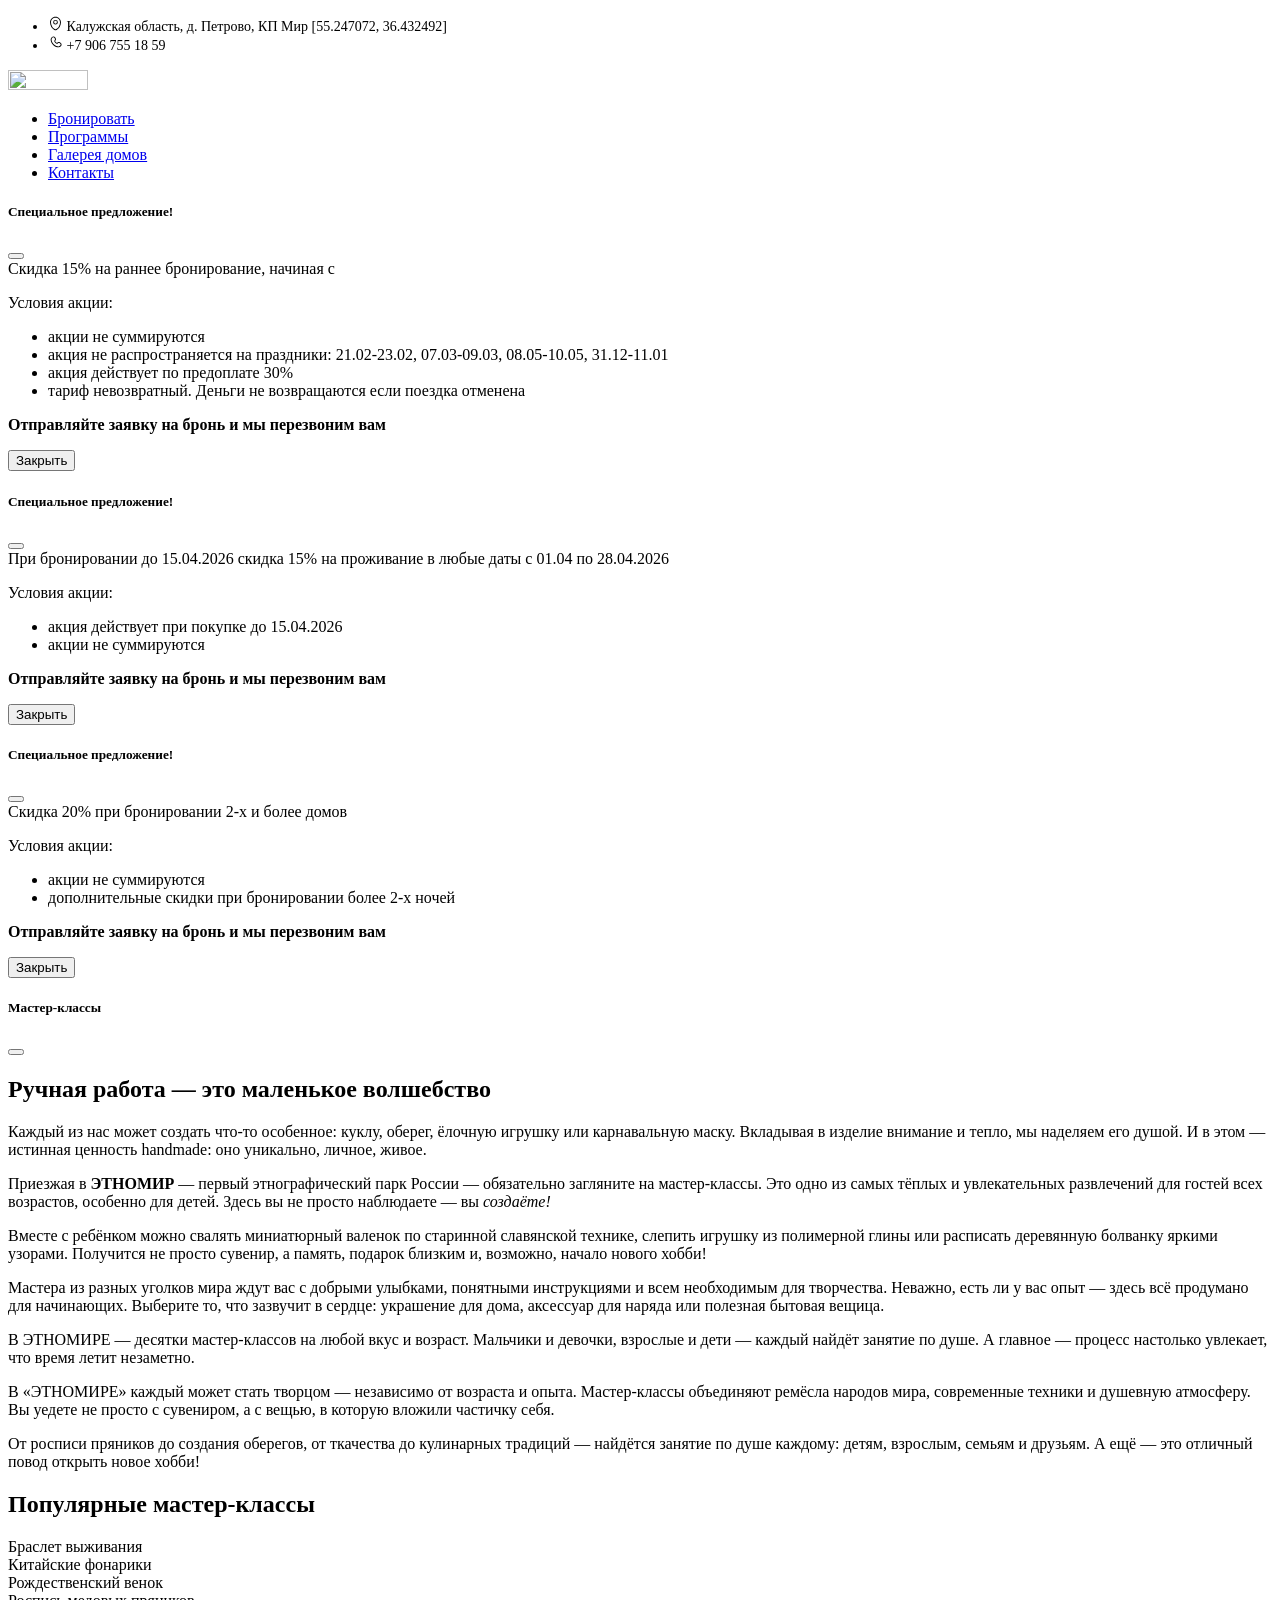
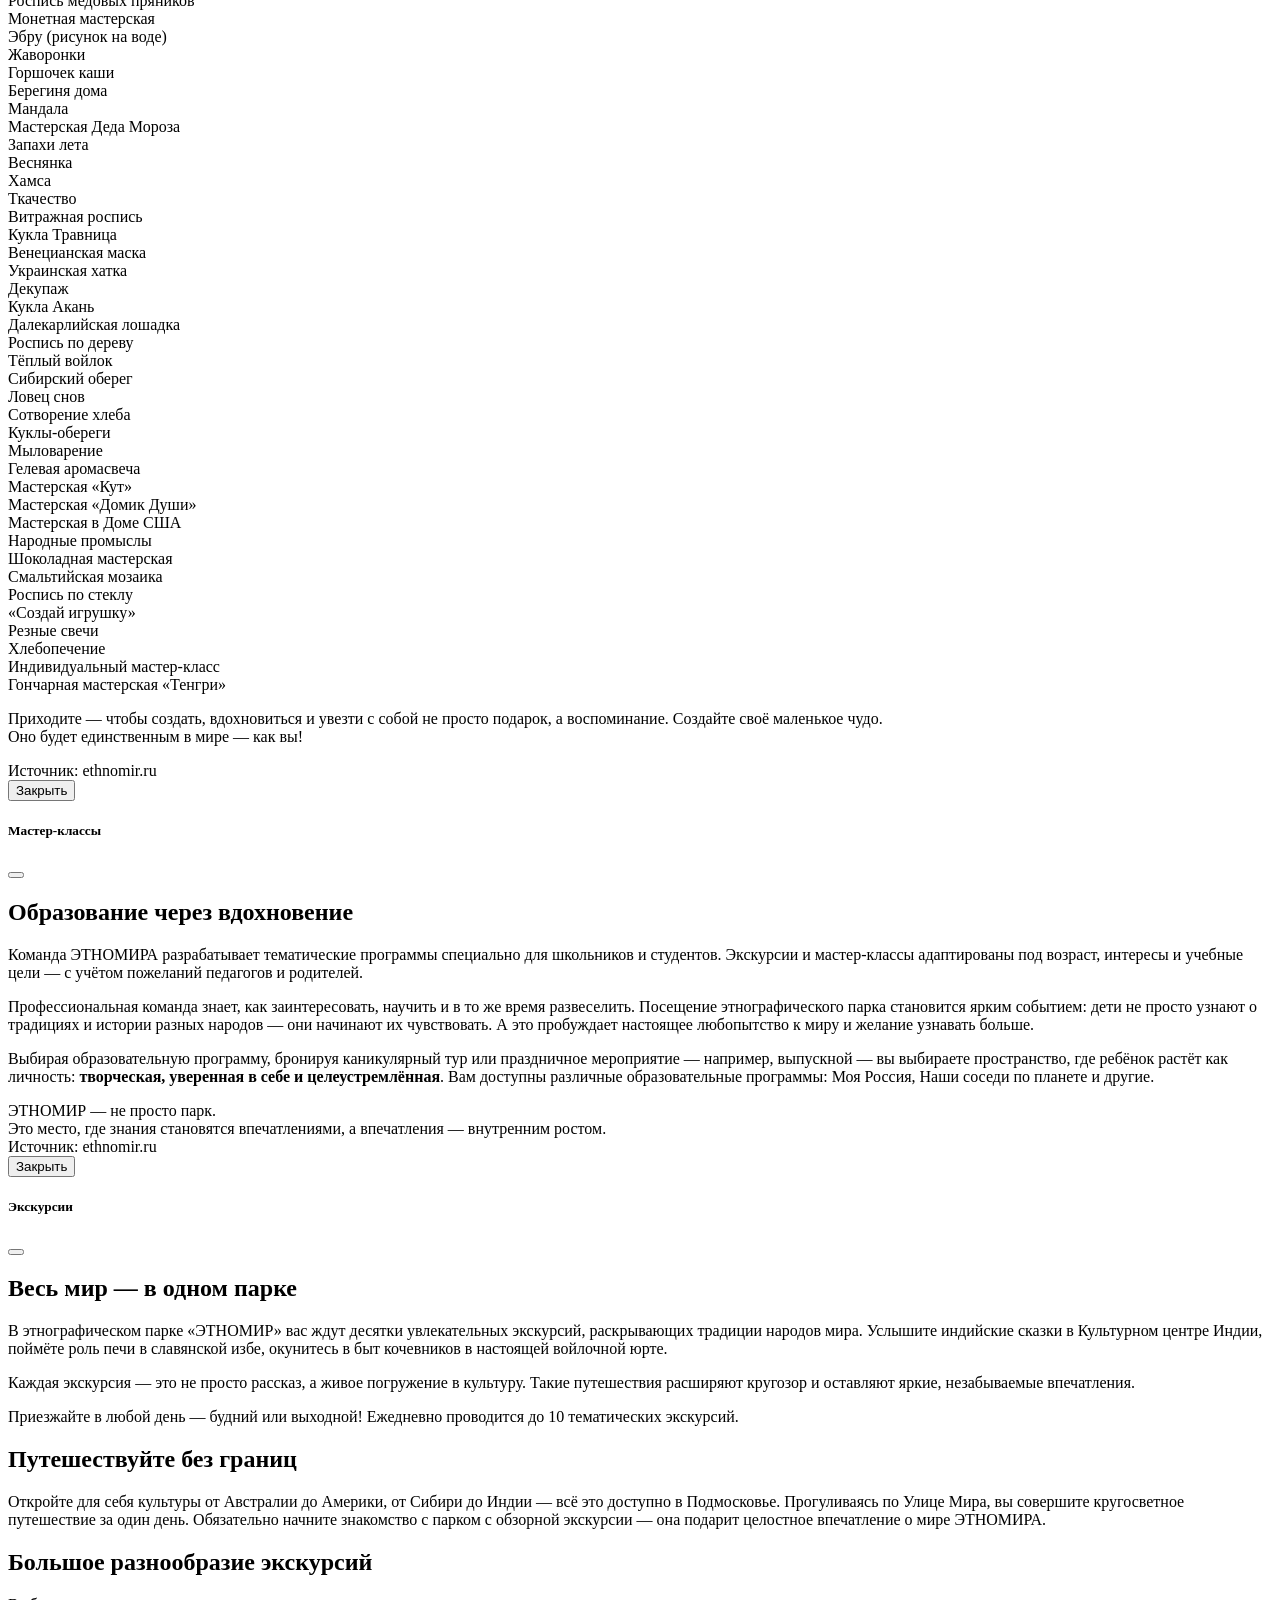
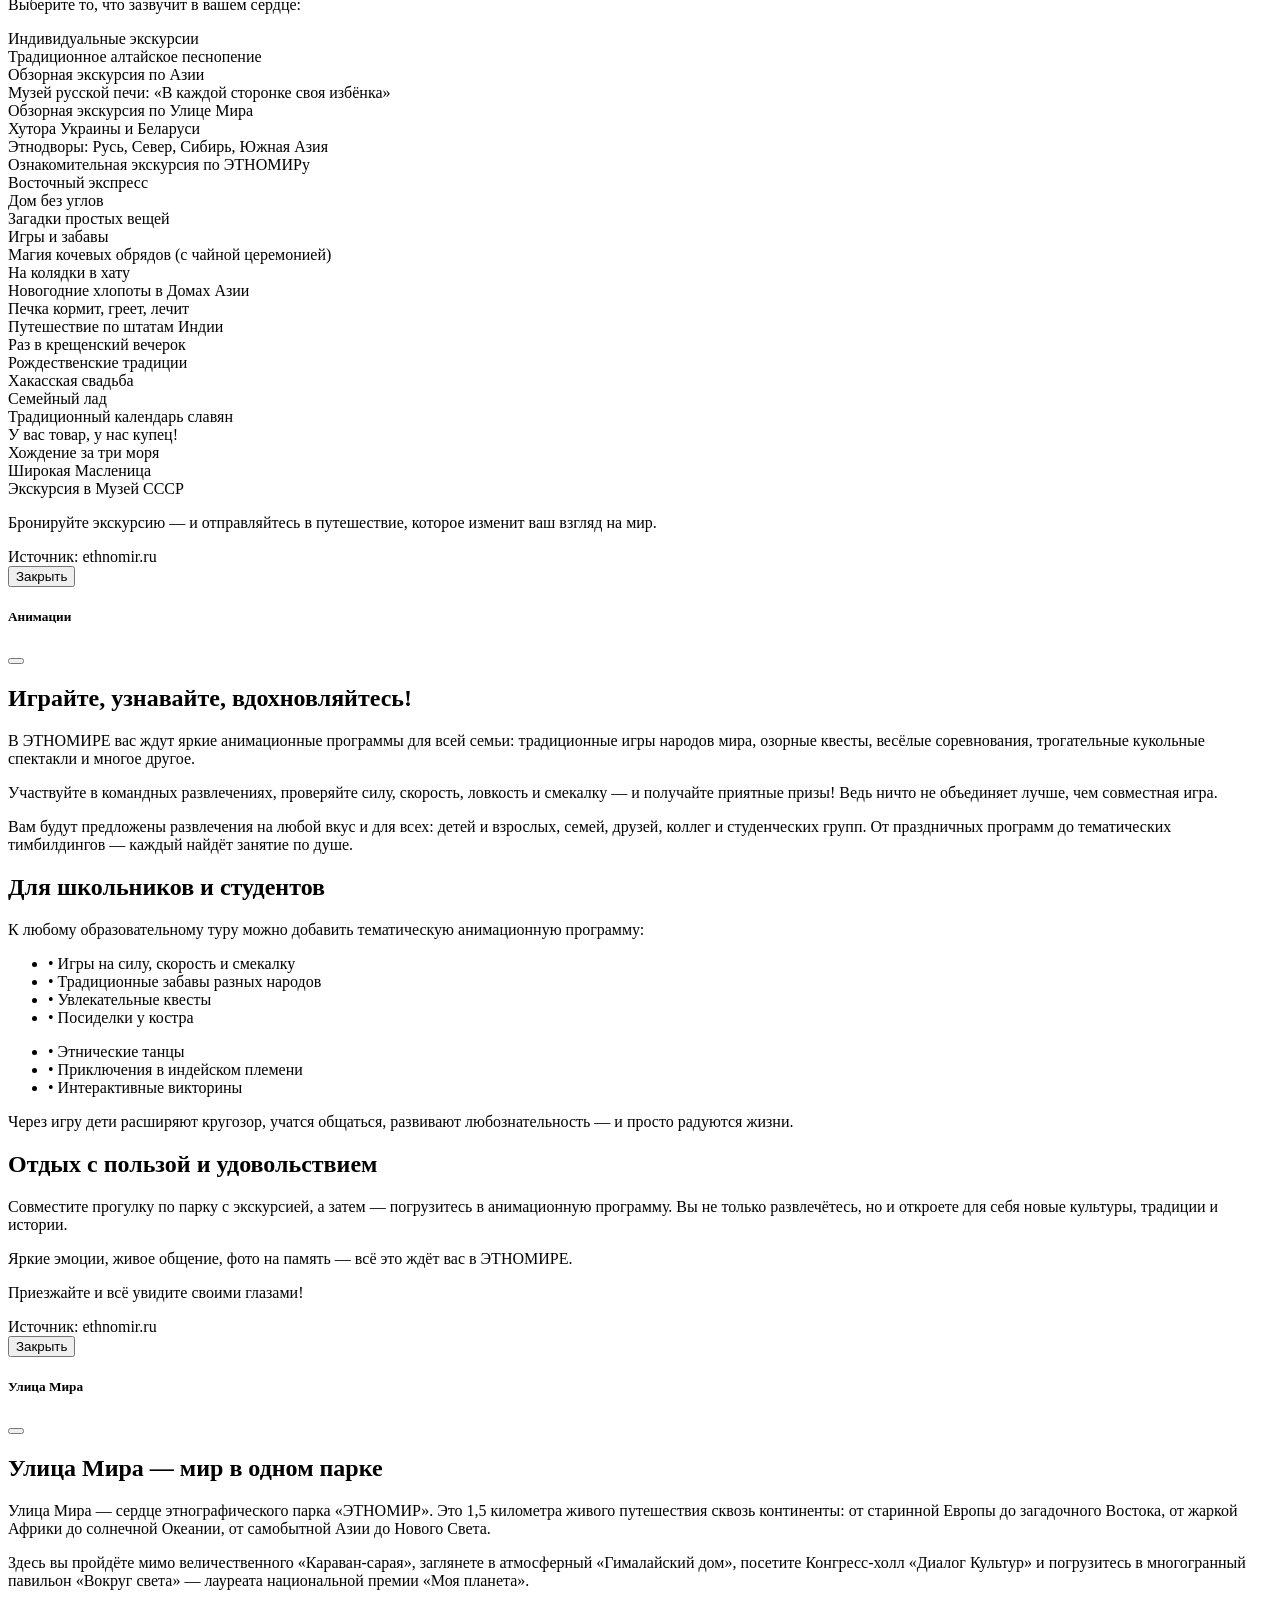
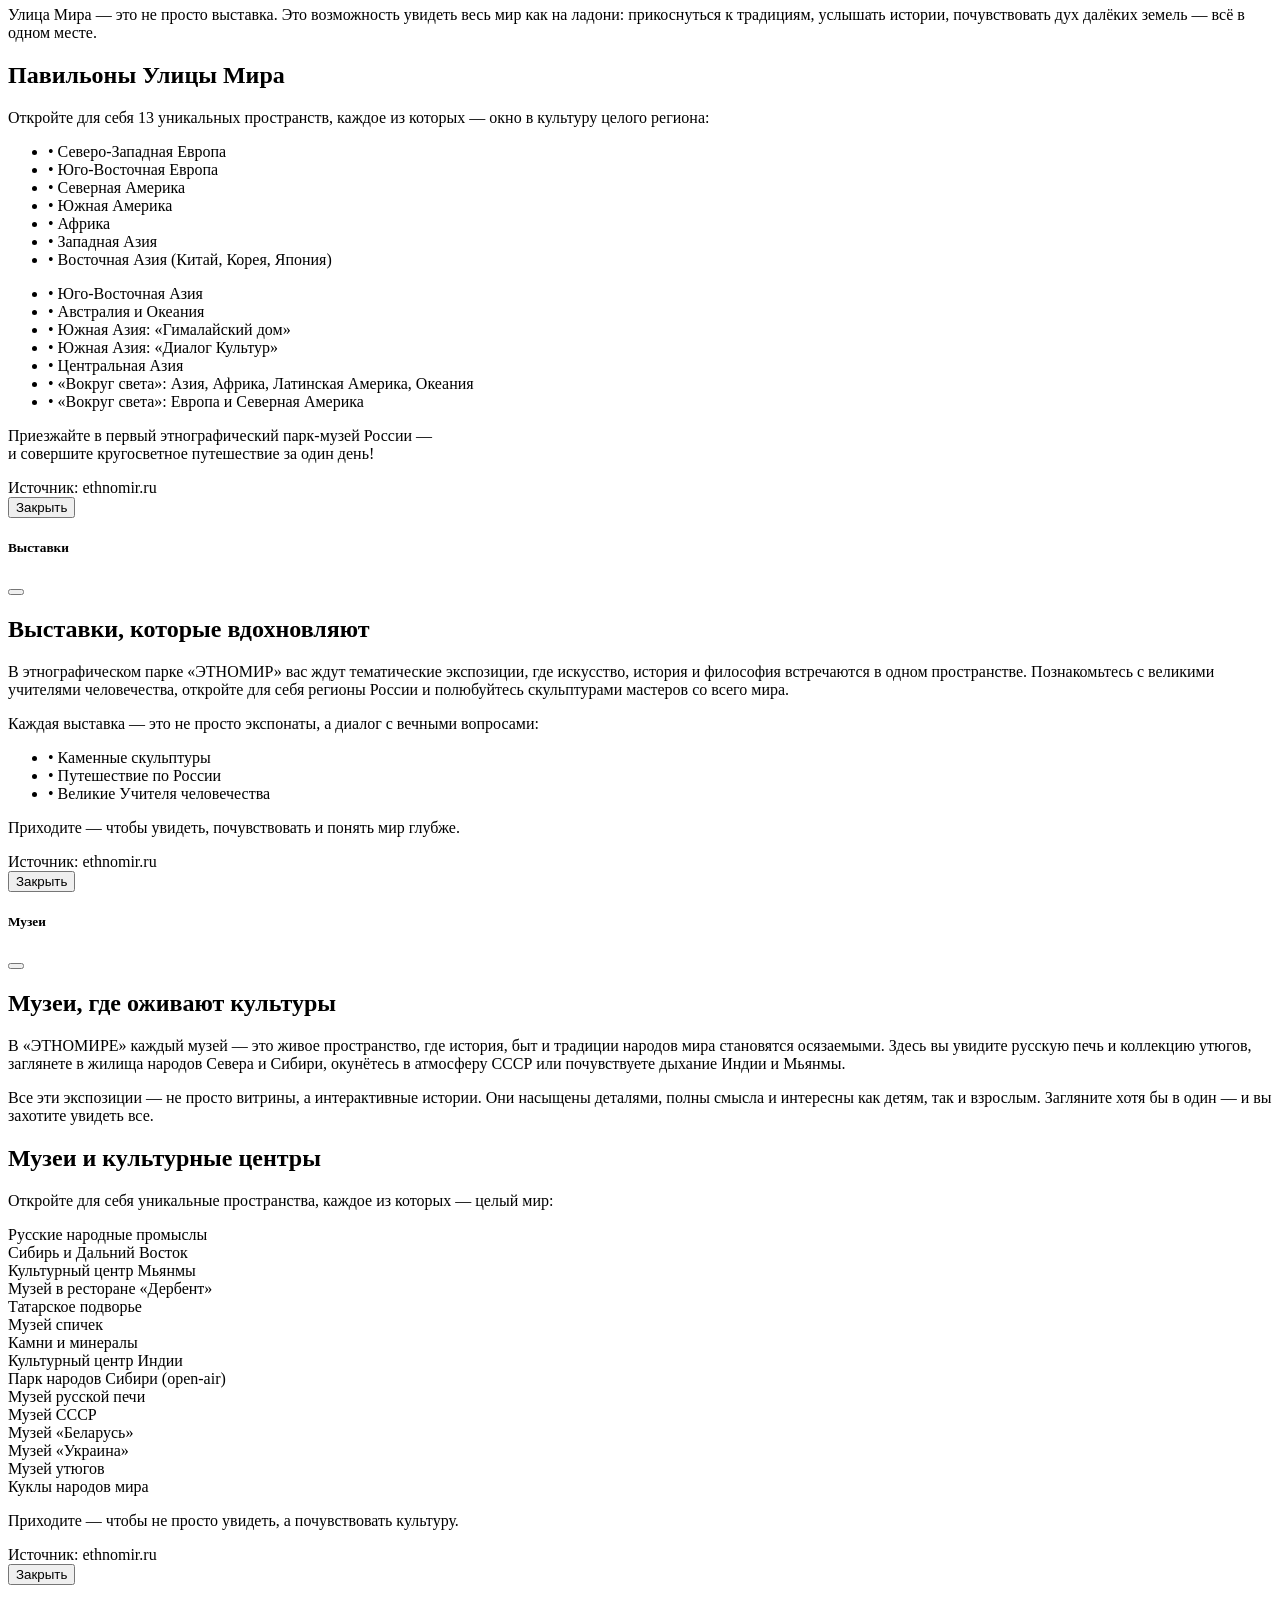
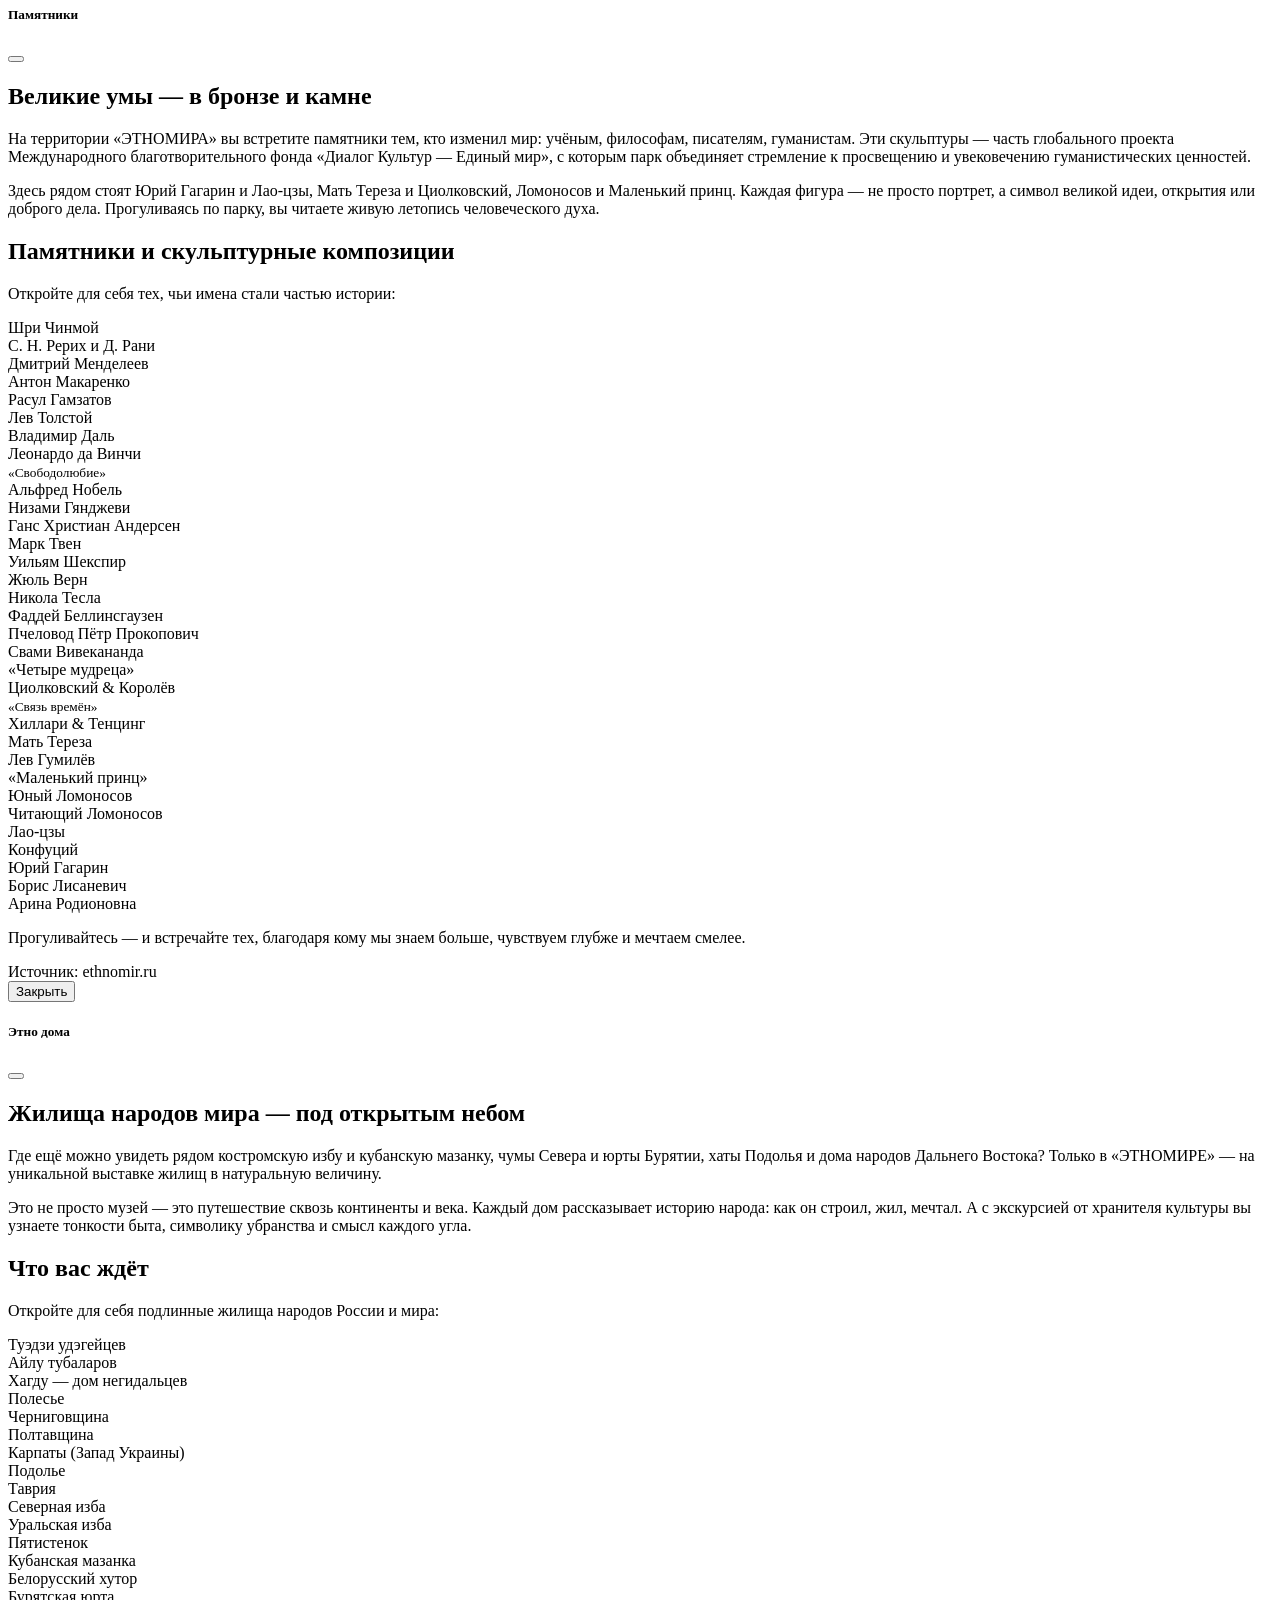
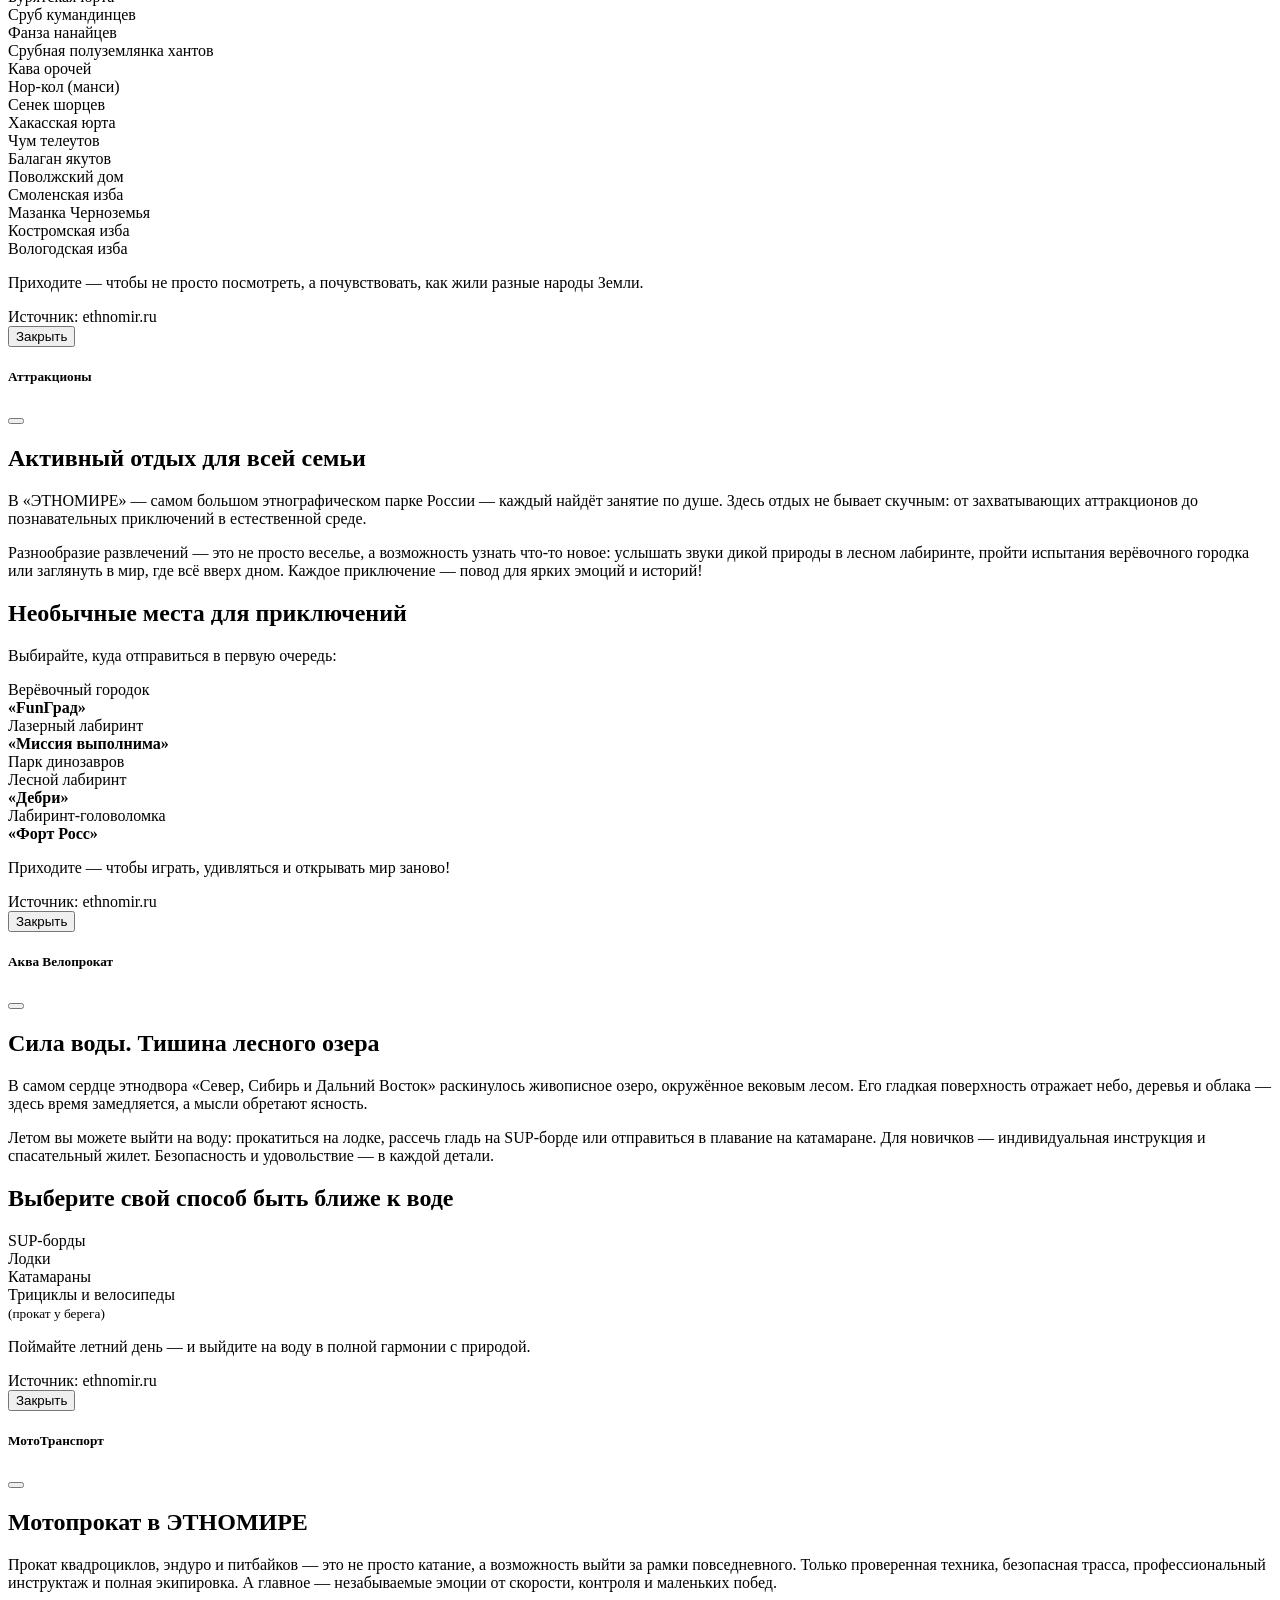
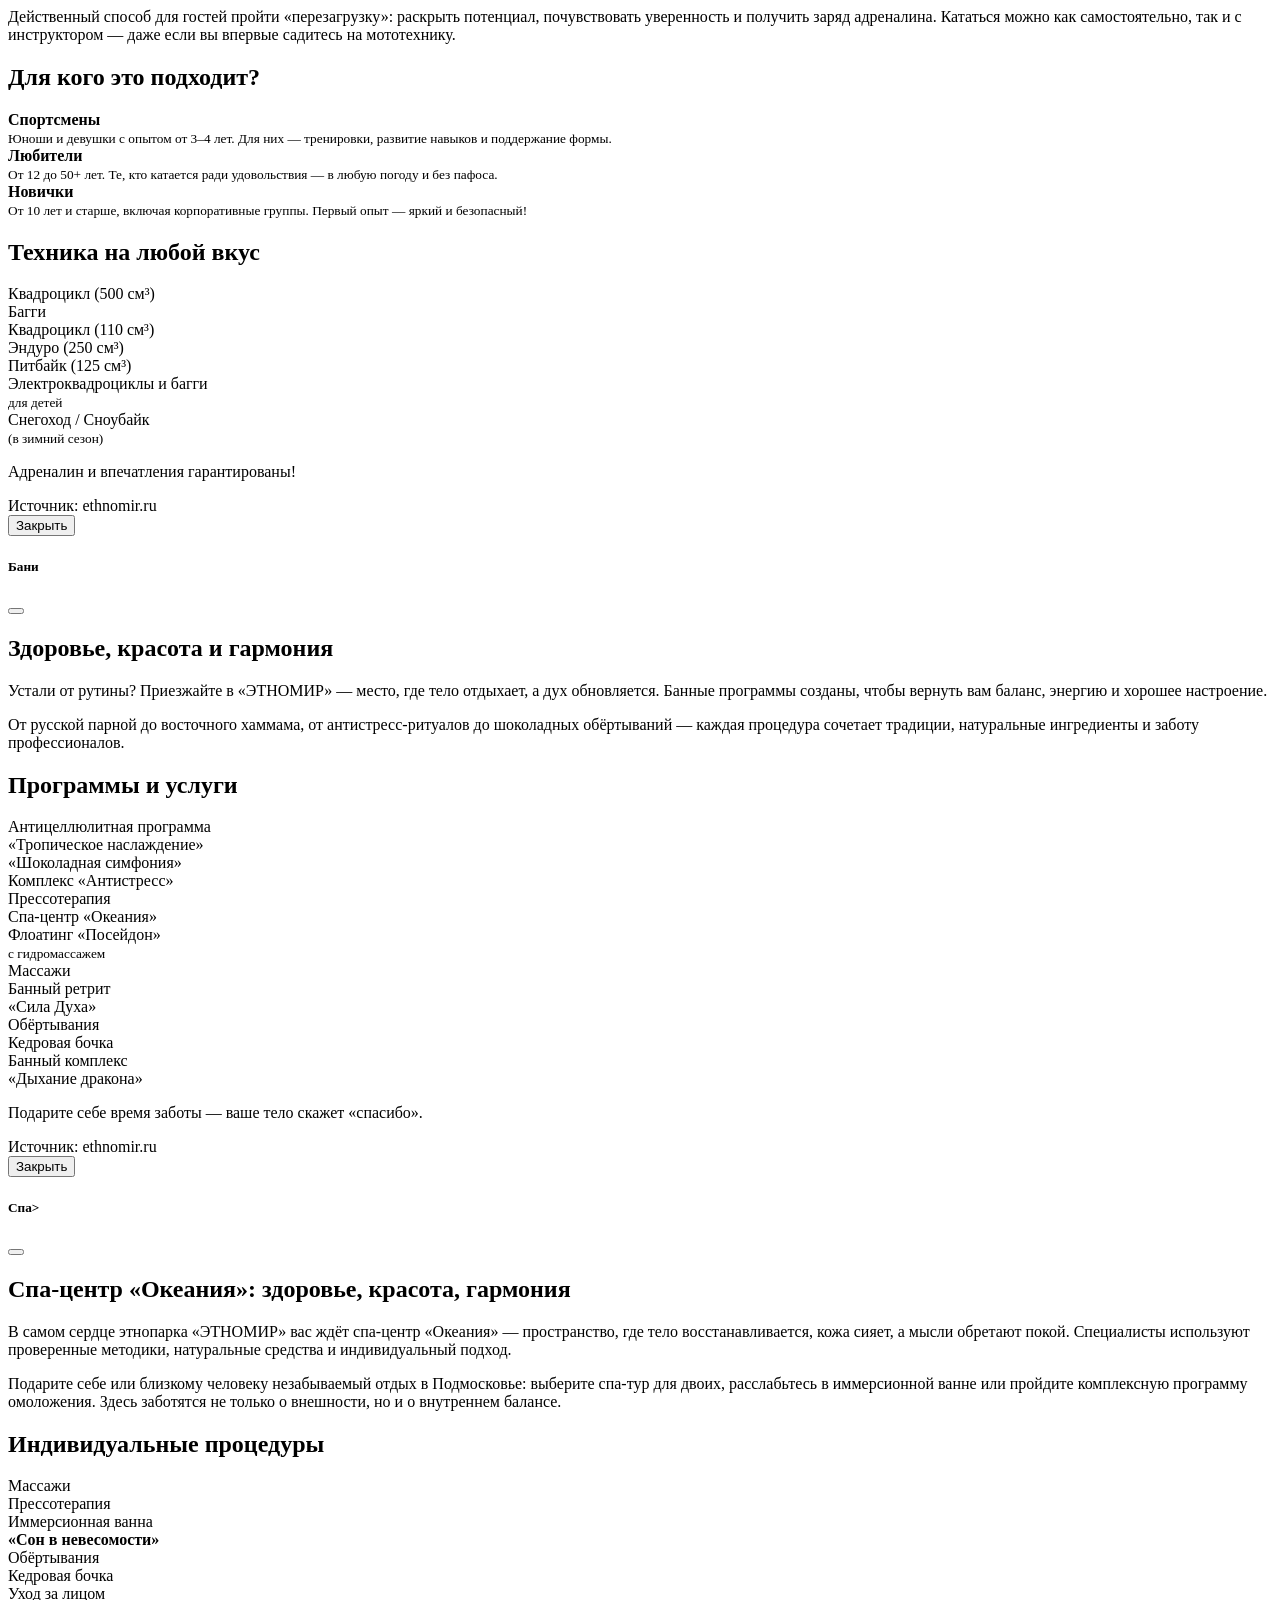
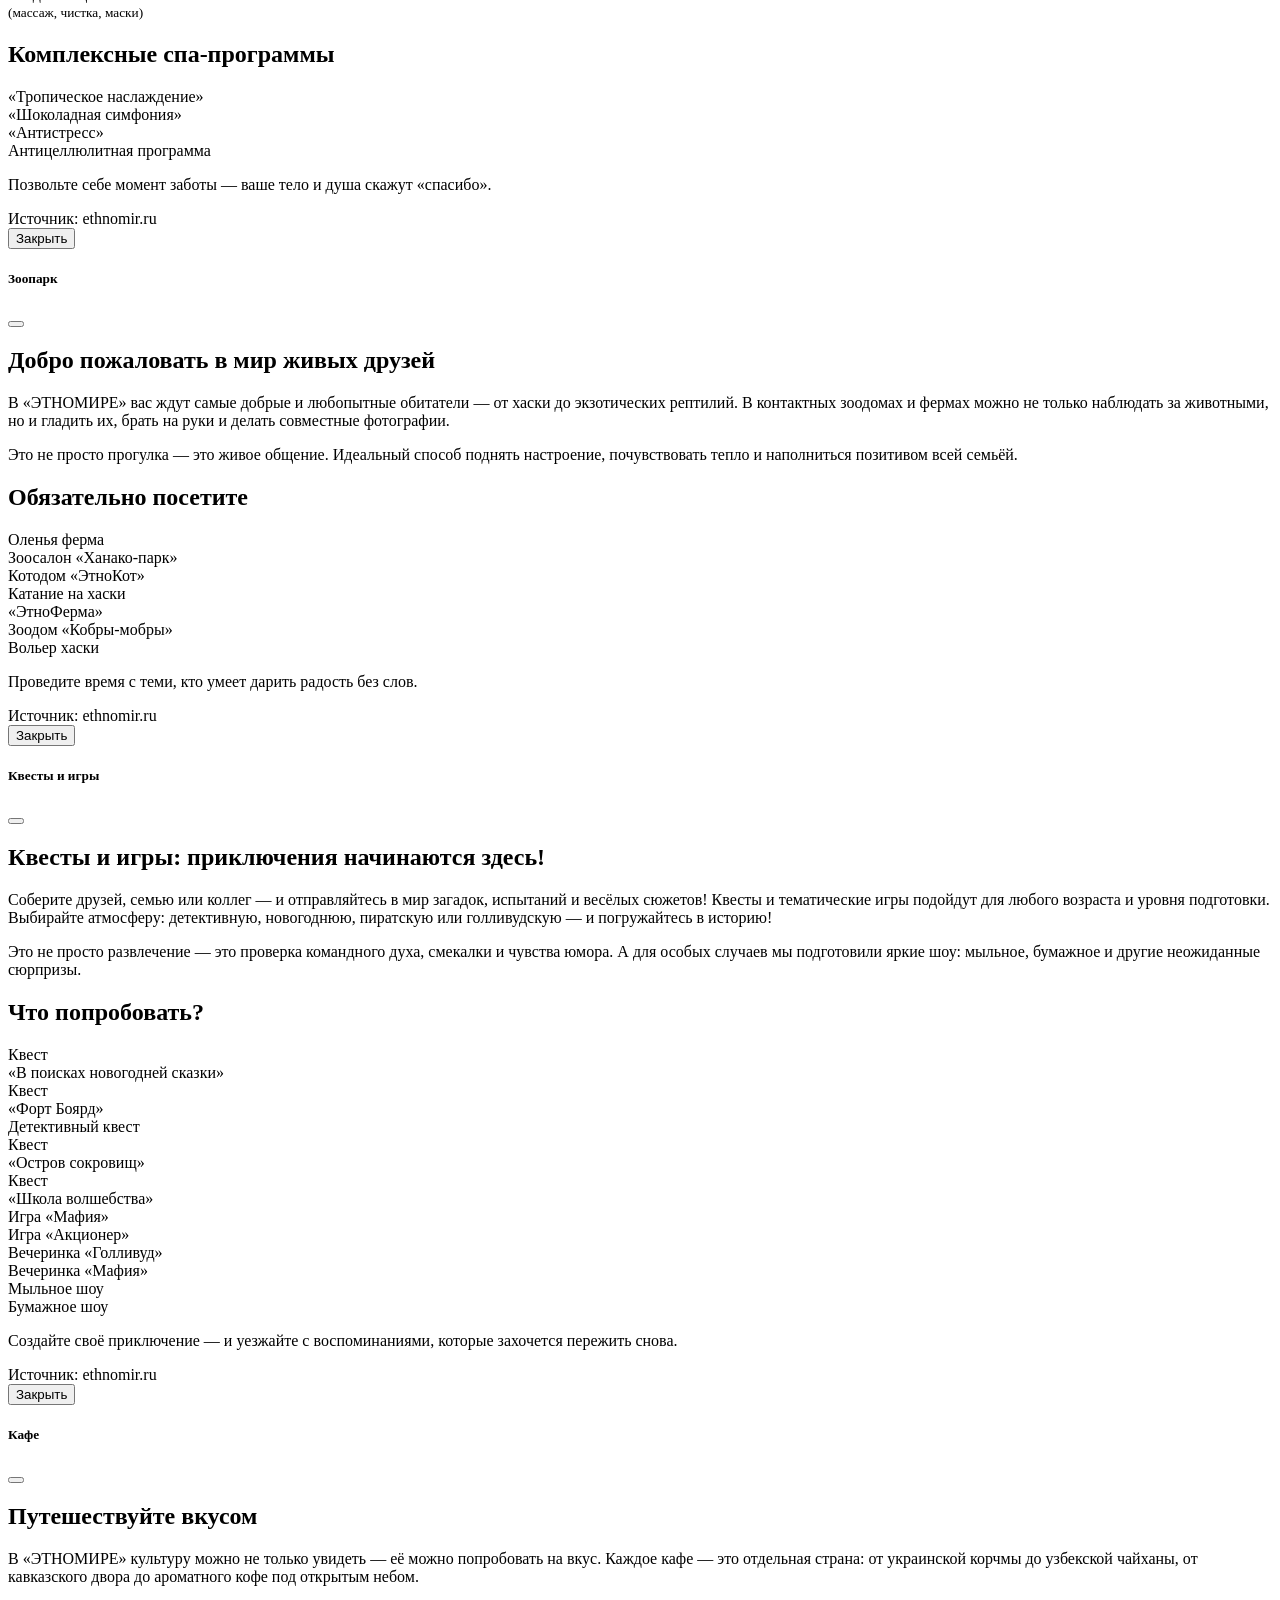
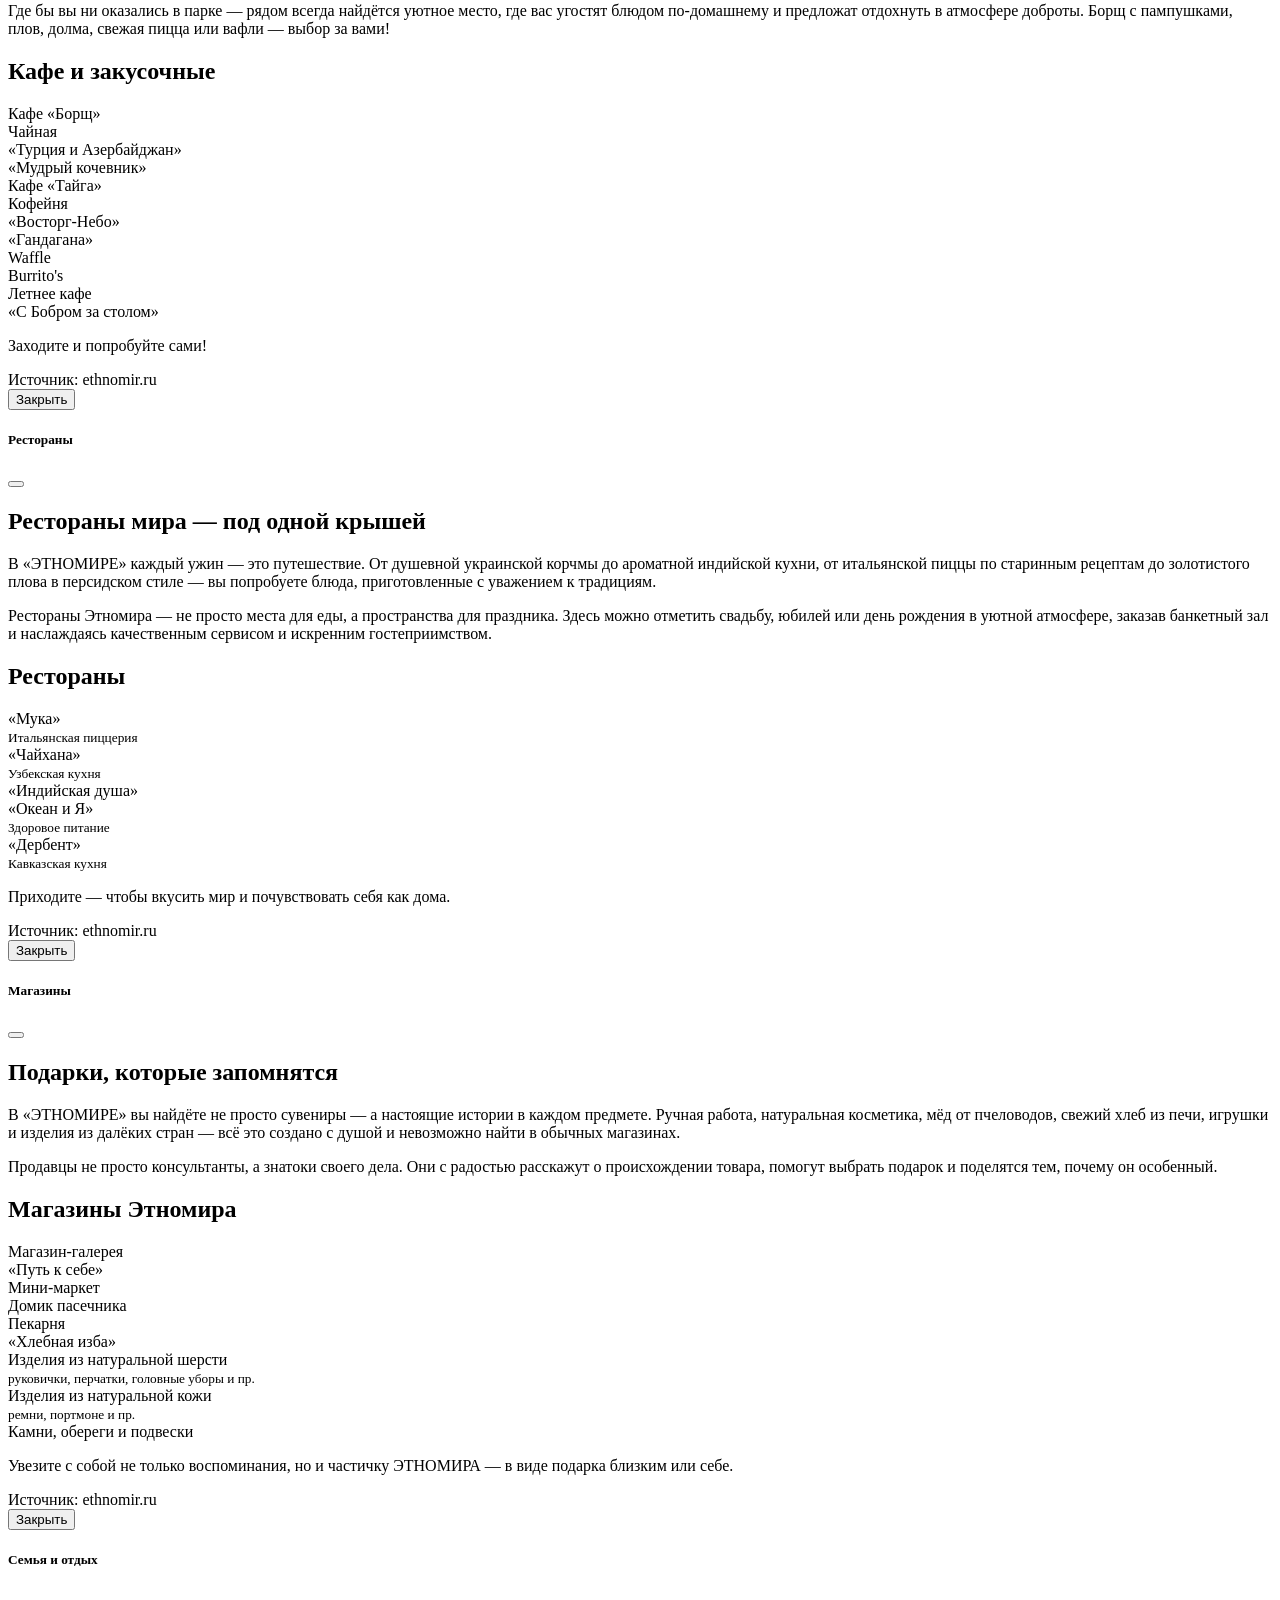
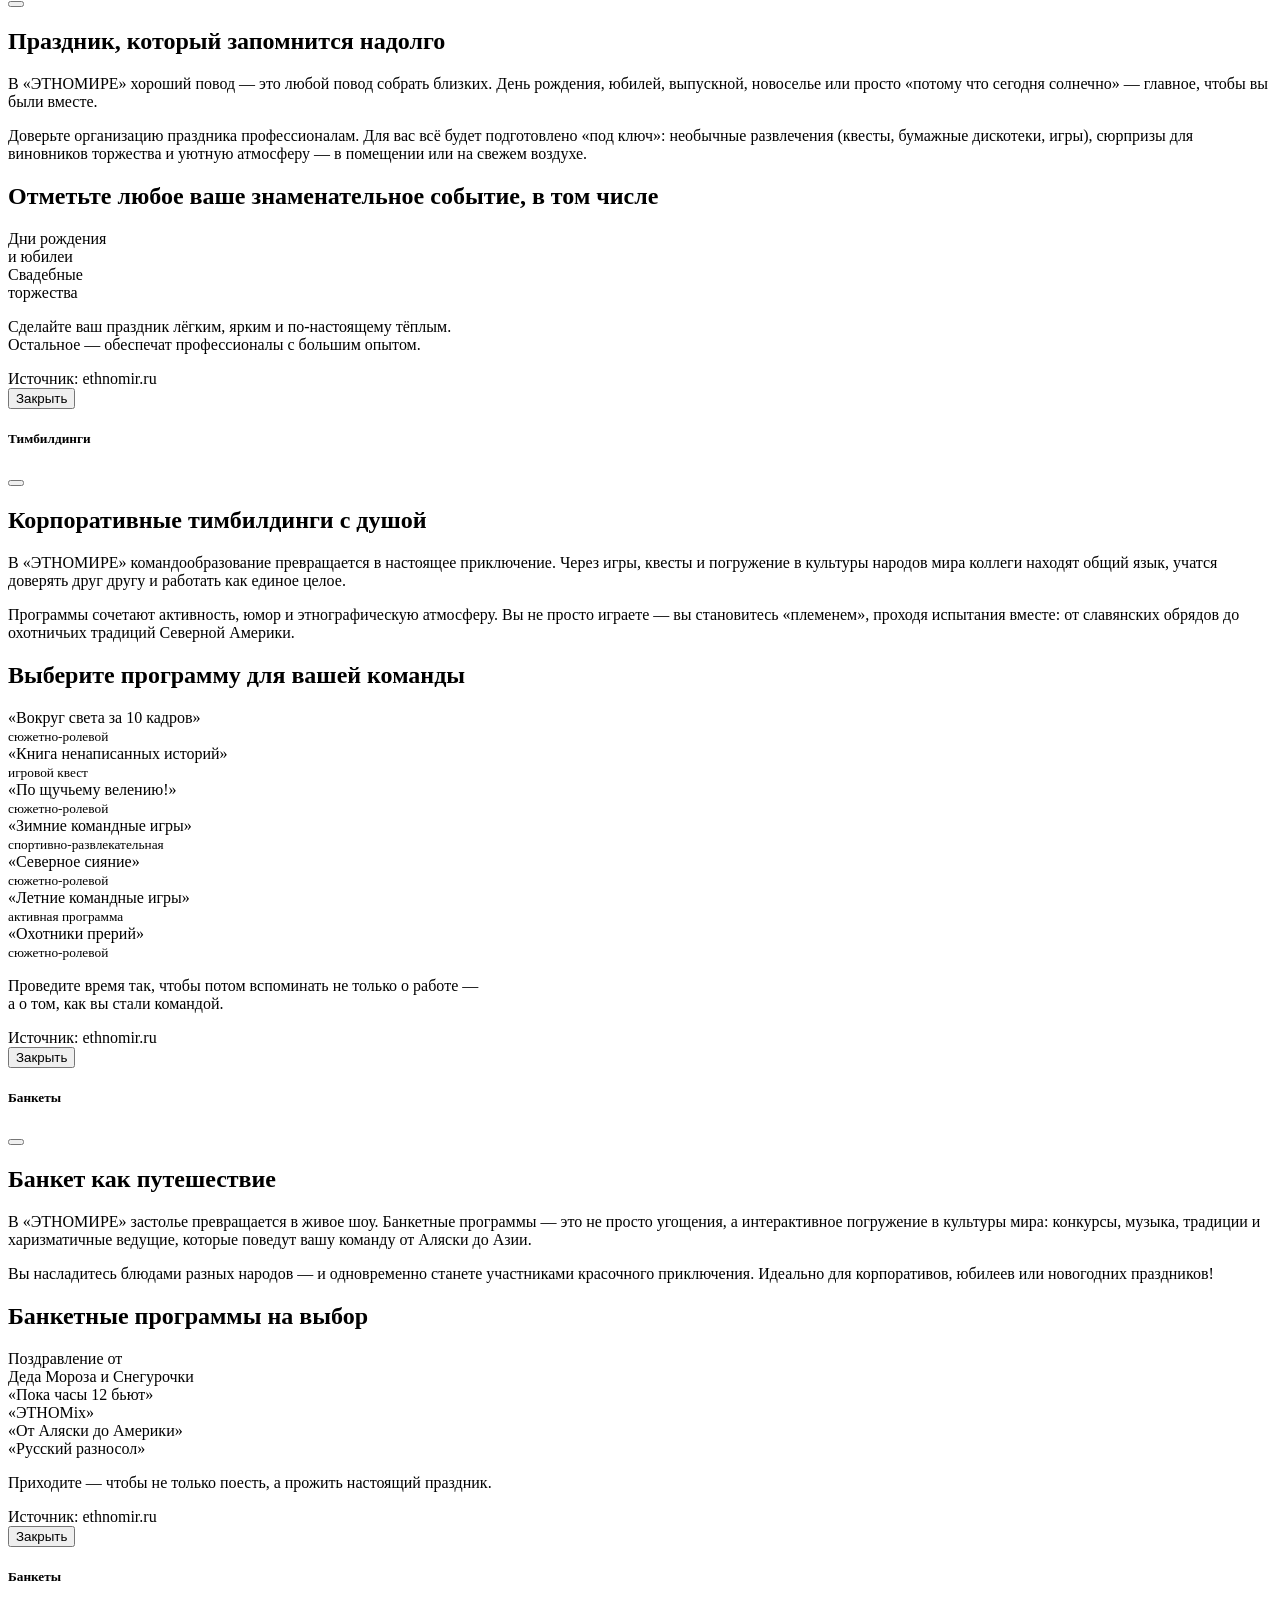
==== src/main/resources/templates/index.html @ 404361dd "*front: mobile view fix;" ====
<!DOCTYPE html>
<html xmlns:th="http://www.thymeleaf.org" xmlns="http://www.w3.org/1999/html">

<head>
    <title>Мирмики ☯ Отдых с Этномиром</title>
    <meta charset="utf-8">
    <meta http-equiv="X-UA-Compatible" content="IE=edge">
    <meta name="viewport" content="width=device-width, initial-scale=1.0">
    <meta name="format-detection" content="telephone=no">
    <meta name="mobile-web-app-capable" content="yes">
    <meta name="author" content="">
    <meta name="keywords" content="">
    <meta name="description" content="">

    <!--Bootstrap ================================================== -->
    <!--<link rel="stylesheet" type="text/css" href="bootstrap.min.css">-->
    <link rel="stylesheet" th:href="@{/webjars/bootstrap/css/bootstrap.min.css}">

    <!--flatpickr ================================================== -->
    <link rel="stylesheet" type="text/css" th:href="@{/css/flatpickr.min.css}">

    <!-- Bootstrap Icons -->
    <link rel="stylesheet" th:href="@{/css/bootstrap-icons.css}">

    <!-- jQuery -->
    <script src="https://code.jquery.com/jquery-3.6.0.min.js"></script>

    <!-- Flatpickr (основной файл) -->
    <script src="https://cdn.jsdelivr.net/npm/flatpickr"></script>

    <!--vendor css ================================================== -->
    <link rel="stylesheet" type="text/css" th:href="@{/css/vendor.css}">

    <!--Link Swiper's CSS ================================================== -->
    <link rel="stylesheet" href="https://cdn.jsdelivr.net/npm/swiper@9/swiper-bundle.min.css"/>

    <!--Link AOS's CSS ================================================== -->
    <link rel="stylesheet" href="https://unpkg.com/aos@2.3.1/dist/aos.css">

    <!-- Style Sheet ================================================== -->
    <link rel="stylesheet" type="text/css" th:href="@{/css/style.css}">

</head>

<body>
<div style="display: none" th:if="${_csrf != null}">
    <input th:name="${_csrf.parameterName}" th:value="${_csrf.token}" id="csrf-token">
</div>
<svg xmlns="http://www.w3.org/2000/svg" style="display: none;">
    <symbol id="wifi" viewBox="0 0 24 24">
        <path fill="currentColor"
              d="M6.55 12.192c3.017-3.256 7.883-3.256 10.9 0a.75.75 0 1 0 1.1-1.02c-3.61-3.896-9.49-3.896-13.1 0a.75.75 0 1 0 1.1 1.02"/>
        <path fill="currentColor"
              d="M8.55 14.35c1.912-2.064 4.987-2.064 6.9 0a.75.75 0 1 0 1.1-1.019c-2.506-2.705-6.594-2.705-9.1 0a.75.75 0 1 0 1.1 1.02"/>
        <path fill="currentColor"
              d="M10.55 16.51c.808-.872 2.092-.872 2.9 0a.75.75 0 1 0 1.1-1.02c-1.401-1.513-3.699-1.513-5.1 0a.75.75 0 1 0 1.1 1.02"/>
        <path fill="currentColor" fill-rule="evenodd"
              d="M12 1.25c-.708 0-1.351.203-2.05.542c-.674.328-1.454.812-2.427 1.416L5.456 4.491c-.92.572-1.659 1.03-2.227 1.465c-.589.45-1.041.91-1.368 1.507c-.326.595-.472 1.229-.543 1.978c-.068.725-.068 1.613-.068 2.726v1.613c0 1.904 0 3.407.153 4.582c.156 1.205.486 2.178 1.23 2.947c.747.773 1.697 1.119 2.875 1.282c1.14.159 2.598.159 4.434.159h4.116c1.836 0 3.294 0 4.434-.159c1.177-.163 2.128-.509 2.876-1.282c.743-.769 1.073-1.742 1.23-2.947c.152-1.175.152-2.678.152-4.582v-1.613c0-1.113 0-2-.068-2.726c-.07-.75-.217-1.383-.543-1.978c-.327-.597-.78-1.056-1.368-1.507c-.568-.436-1.306-.893-2.227-1.465l-2.067-1.283c-.973-.604-1.753-1.088-2.428-1.416c-.697-.34-1.34-.542-2.049-.542M8.28 4.504c1.015-.63 1.73-1.072 2.327-1.363c.581-.283.993-.391 1.393-.391s.812.108 1.393.391c.598.29 1.312.733 2.327 1.363l2 1.241c.961.597 1.636 1.016 2.14 1.402c.489.375.77.684.963 1.036c.193.353.306.766.365 1.398c.061.648.062 1.465.062 2.623v1.521c0 1.97-.002 3.376-.14 4.443c-.136 1.048-.393 1.656-.82 2.099c-.425.439-1.003.7-2.004.839c-1.026.142-2.379.144-4.286.144h-4c-1.908 0-3.26-.002-4.286-.144c-1.001-.14-1.579-.4-2.003-.84c-.428-.442-.685-1.05-.82-2.098c-.14-1.067-.141-2.472-.141-4.443v-1.521c0-1.158 0-1.975.062-2.623c.059-.632.172-1.045.365-1.398c.193-.352.474-.661.964-1.036c.503-.386 1.178-.805 2.139-1.402z"
              clip-rule="evenodd"/>
    </symbol>
    <symbol id="armchair" viewBox="0 0 24 24">
        <path fill="currentColor" fill-rule="evenodd"
              d="M10.749 3.25h2.502c1.088 0 1.976 0 2.678.09c.73.093 1.37.296 1.885.786c.52.496.74 1.12.84 1.833c.096.675.096 1.527.096 2.557v1.057c.4-.21.857-.323 1.323-.323c1.708 0 3.17 1.557 2.53 3.277l-1.12 3l-.023.062c-.173.463-.291.78-.452 1.059c-.498.858-1.309 1.497-2.258 1.833V20a.75.75 0 0 1-1.5 0v-1.254c-.188.004-.4.004-.655.004H6.75V20a.75.75 0 0 1-1.5 0v-1.333a.75.75 0 0 1 .021-.179c-1.14-.398-2.086-1.231-2.527-2.354l-.04-.108l-1.306-3.5c-.642-1.719.82-3.276 2.529-3.276c.466 0 .922.113 1.323.323V8.516c0-1.03 0-1.882.095-2.557c.1-.713.32-1.337.84-1.833c.516-.49 1.156-.693 1.886-.786c.702-.09 1.59-.09 2.678-.09M5.25 11.928V12h.03l.86 2.122l.02.049c.08.196.162.4.289.577c.288.4.724.664 1.199.76c.207.043.427.042.666.042h7.139c.46.001.891.002 1.271-.155c.207-.085.399-.204.566-.355c.316-.286.476-.683.63-1.066l.037-.092l.764-1.882h.03v-.072l.207-.512c.147-.362.57-.666 1.115-.666c.92 0 1.314.743 1.124 1.252l-1.12 3c-.204.55-.278.74-.367.894c-.397.685-1.159 1.193-2.079 1.322c-.212.03-.458.032-1.098.032H6.776c-1.237-.018-2.265-.72-2.636-1.665a6.26 6.26 0 0 1-.034-.09l-1.303-3.493c-.19-.509.204-1.252 1.124-1.252c.546 0 .968.304 1.115.666zm12-.292V8.57c0-1.1-.002-1.845-.08-2.403c-.076-.532-.208-.782-.39-.955c-.188-.18-.465-.312-1.042-.385c-.595-.077-1.386-.078-2.538-.078h-2.4c-1.152 0-1.943.001-2.538.078c-.577.073-.854.206-1.042.385c-.182.173-.314.423-.39.955c-.078.558-.08 1.304-.08 2.403v3.065l.78 1.922c.053.13.083.203.108.259a.502.502 0 0 0 .028.055c.05.07.145.14.28.167c.04.007.095.011.422.011h6.979c.637 0 .738-.014.806-.042a.453.453 0 0 0 .131-.081c.002-.001.022-.017.069-.11a6.79 6.79 0 0 0 .214-.499z"
              clip-rule="evenodd"/>
    </symbol>
    <symbol id="dumbbells" viewBox="0 0 24 24">
        <path fill="currentColor" fill-rule="evenodd"
              d="m4.929 1.53l.049.007c.288.04.542.075.753.12c.224.048.452.118.67.252c.482.297.82.777.958 1.324c.069.274.05.636.03.906l-.024.257l4.657.648l.035-.228c.044-.266.112-.623.247-.874a2.103 2.103 0 0 1 1.263-1.034c.247-.071.486-.076.714-.06c.214.013.469.049.757.089l.048.007c.288.04.543.075.753.12c.225.048.452.117.67.251c.482.298.82.778.958 1.324c.061.243.066.48.052.715c-.012.224-.045.492-.083.804l-.35 2.885c-.037.311-.07.58-.111.8c-.043.23-.104.46-.223.681a2.103 2.103 0 0 1-1.263 1.035a2.043 2.043 0 0 1-.714.06c-.214-.014-.468-.05-.756-.09l-.05-.006c-.287-.04-.542-.076-.752-.12a2.071 2.071 0 0 1-.67-.252a2.172 2.172 0 0 1-.958-1.324c-.07-.275-.05-.636-.03-.907c.007-.082.014-.169.023-.257l-4.656-.648l-.036.229c-.044.266-.112.623-.246.873a2.103 2.103 0 0 1-1.264 1.035a2.044 2.044 0 0 1-.713.06c-.214-.014-.47-.05-.757-.09l-.049-.006c-.288-.04-.543-.075-.753-.12a2.072 2.072 0 0 1-.67-.252a2.173 2.173 0 0 1-.958-1.323a2.334 2.334 0 0 1-.052-.715c.013-.224.045-.492.083-.804l.35-2.885c.038-.312.07-.58.112-.8c.043-.23.104-.46.222-.681A2.103 2.103 0 0 1 3.458 1.5c.247-.071.486-.075.714-.06c.214.014.469.05.757.09m-.855 1.407a.63.63 0 0 0-.2.005a.604.604 0 0 0-.357.303a.878.878 0 0 0-.07.247c-.031.167-.058.388-.1.728l-.344 2.84c-.041.34-.068.56-.077.731a.85.85 0 0 0 .009.263a.674.674 0 0 0 .29.413a.648.648 0 0 0 .197.062c.15.032.35.06.67.105c.32.044.52.072.673.082a.63.63 0 0 0 .199-.005a.603.603 0 0 0 .354-.296c0-.002.012-.03.029-.097c.02-.08.042-.188.064-.32c.044-.265.083-.585.123-.92a.75.75 0 0 1 .848-.653l6.132.854a.75.75 0 0 1 .64.833c-.04.335-.078.654-.099.923a4.13 4.13 0 0 0-.015.328c0 .074.006.104.005.104a.673.673 0 0 0 .289.407a.647.647 0 0 0 .197.061c.15.033.35.06.67.105c.32.045.52.072.673.082a.63.63 0 0 0 .199-.005a.604.604 0 0 0 .358-.302a.874.874 0 0 0 .07-.247c.03-.168.058-.388.099-.728L15.944 6c.042-.34.068-.561.078-.732a.826.826 0 0 0-.01-.262a.674.674 0 0 0-.29-.413a.647.647 0 0 0-.197-.062c-.15-.032-.35-.06-.67-.105c-.32-.045-.52-.072-.672-.082a.63.63 0 0 0-.2.005a.603.603 0 0 0-.354.295c0 .003-.011.03-.028.097a4.13 4.13 0 0 0-.064.32a22.38 22.38 0 0 0-.124.92a.75.75 0 0 1-.848.653l-6.131-.853a.75.75 0 0 1-.641-.833c.04-.336.079-.655.1-.924c.01-.133.015-.243.014-.327c0-.074-.005-.104-.005-.105a.672.672 0 0 0-.288-.406a.648.648 0 0 0-.197-.062c-.15-.032-.35-.06-.67-.105a10.5 10.5 0 0 0-.673-.082m15.123 9.309c-.15.032-.345.087-.657.177c-.311.089-.506.145-.652.199a.672.672 0 0 0-.192.091a.706.706 0 0 0-.243.455s0 .03.009.105c.01.084.028.191.054.322c.054.264.132.574.213.901a.75.75 0 0 1-.52.903l-5.973 1.714a.75.75 0 0 1-.934-.539c-.082-.327-.16-.637-.236-.894a4.041 4.041 0 0 0-.103-.307a.73.73 0 0 0-.04-.09a.57.57 0 0 0-.375-.234a.627.627 0 0 0-.197.023c-.15.032-.346.087-.657.177c-.311.089-.507.145-.652.199a.67.67 0 0 0-.192.091a.707.707 0 0 0-.244.462a.901.901 0 0 0 .024.262c.03.167.083.382.166.713l.692 2.767c.083.331.137.546.189.707c.05.155.082.209.097.23a.572.572 0 0 0 .381.243c.01.001.054.006.198-.024c.15-.031.346-.087.657-.176c.311-.09.506-.146.652-.2a.672.672 0 0 0 .192-.091a.707.707 0 0 0 .243-.455s0-.03-.008-.105a4.093 4.093 0 0 0-.055-.322a22.309 22.309 0 0 0-.213-.9a.75.75 0 0 1 .52-.904l5.973-1.714a.75.75 0 0 1 .934.539c.082.327.16.637.236.894c.038.128.073.23.103.308c.024.06.038.086.04.09a.57.57 0 0 0 .375.234c.01.001.054.006.197-.024c.15-.031.346-.087.657-.176c.312-.09.507-.146.652-.2a.67.67 0 0 0 .193-.091a.707.707 0 0 0 .243-.462a.9.9 0 0 0-.023-.262a13.097 13.097 0 0 0-.167-.713l-.692-2.767a12.78 12.78 0 0 0-.189-.706a.854.854 0 0 0-.097-.231a.571.571 0 0 0-.381-.242a.631.631 0 0 0-.198.023m-.308-1.468a2.04 2.04 0 0 1 .715-.04a2.064 2.064 0 0 1 1.698 1.501c.068.212.133.474.21.777l.702 2.81c.076.304.142.566.182.786c.042.232.067.467.037.716a2.206 2.206 0 0 1-.78 1.437a2.1 2.1 0 0 1-.628.34c-.203.075-.45.146-.731.227l-.048.013c-.28.08-.528.152-.738.196a2.043 2.043 0 0 1-.716.041a2.07 2.07 0 0 1-1.39-.854c-.167-.231-.279-.578-.355-.835l-.06-.207l-4.54 1.303c.02.09.04.177.057.262c.054.265.117.621.082.902a2.206 2.206 0 0 1-.78 1.438a2.096 2.096 0 0 1-.628.34c-.202.075-.45.146-.73.227l-.048.013c-.28.08-.528.152-.739.196a2.043 2.043 0 0 1-.715.041a2.07 2.07 0 0 1-1.391-.854a2.275 2.275 0 0 1-.307-.648c-.068-.212-.133-.474-.21-.777l-.702-2.81c-.076-.304-.142-.566-.182-.786a2.335 2.335 0 0 1-.037-.715a2.206 2.206 0 0 1 .78-1.437c.197-.162.413-.262.628-.341c.203-.075.45-.146.732-.226l.047-.014c.28-.08.528-.152.738-.196a2.04 2.04 0 0 1 .716-.04a2.07 2.07 0 0 1 1.39.853c.167.232.279.579.355.835l.06.207l4.54-1.303c-.02-.09-.04-.177-.056-.261c-.055-.266-.118-.622-.083-.903a2.206 2.206 0 0 1 .78-1.437a2.1 2.1 0 0 1 .628-.341c.202-.075.45-.146.73-.226l.048-.014c.28-.08.529-.152.739-.196"
              clip-rule="evenodd"/>
    </symbol>
    <symbol id="swimming" viewBox="0 0 24 24">
        <path fill="currentColor" fill-rule="evenodd"
              d="M17 3.75a1.75 1.75 0 1 0 0 3.5a1.75 1.75 0 0 0 0-3.5M13.75 5.5a3.25 3.25 0 1 1 6.5 0a3.25 3.25 0 0 1-6.5 0m-5.31-.87a.671.671 0 0 0-1.013.881l.988 1.152a2.25 2.25 0 0 1-.551 3.394l-3.477 2.086a.75.75 0 1 1-.772-1.286L7.091 8.77a.75.75 0 0 0 .184-1.131l-.988-1.153a2.171 2.171 0 0 1 3.276-2.849l6.5 7.366a.75.75 0 1 1-1.125.992zm-3.87 8.236c.687-1.074 2.157-1.039 2.888-.104c.99 1.267 2.372 2.488 4.542 2.488c2.209 0 3.57-.979 4.505-2.23c.72-.961 2.286-1.119 3.04.024c.626.945 1.304 1.687 2.627 1.998a.75.75 0 1 1-.344 1.46c-1.852-.436-2.807-1.533-3.534-2.631a.28.28 0 0 0-.253-.128a.432.432 0 0 0-.335.176C16.54 15.48 14.76 16.75 12 16.75c-2.842 0-4.611-1.64-5.724-3.065a.304.304 0 0 0-.246-.125a.23.23 0 0 0-.196.114c-.74 1.156-1.695 2.365-3.662 2.828a.75.75 0 1 1-.344-1.46c1.401-.33 2.08-1.14 2.742-2.176m0 5c.687-1.074 2.157-1.039 2.888-.104c.99 1.267 2.372 2.488 4.542 2.488c2.209 0 3.57-.979 4.505-2.23c.72-.962 2.286-1.119 3.04.024c.626.945 1.304 1.687 2.627 1.998a.75.75 0 1 1-.344 1.46c-1.852-.436-2.807-1.533-3.534-2.631a.28.28 0 0 0-.253-.128a.432.432 0 0 0-.335.177C16.54 20.48 14.76 21.75 12 21.75c-2.842 0-4.611-1.64-5.724-3.065a.304.304 0 0 0-.246-.125a.23.23 0 0 0-.196.114c-.74 1.156-1.695 2.365-3.662 2.828a.75.75 0 1 1-.344-1.46c1.401-.33 2.08-1.14 2.742-2.176"
              clip-rule="evenodd"/>
    </symbol>
    <symbol id="chef-hat" viewBox="0 0 24 24">
        <g fill="none">
            <path fill="currentColor"
                  d="M19 18h.75zM5 14.584h.75a.75.75 0 0 0-.45-.687zm14 0l-.3-.687a.75.75 0 0 0-.45.687zM15.75 7a.75.75 0 0 0 1.5 0zm-9 0a.75.75 0 0 0 1.5 0zM7 4.25A5.75 5.75 0 0 0 1.25 10h1.5A4.25 4.25 0 0 1 7 5.75zm10 1.5A4.25 4.25 0 0 1 21.25 10h1.5A5.75 5.75 0 0 0 17 4.25zm-2 15.5H9v1.5h6zm-6 0c-.964 0-1.612-.002-2.095-.067c-.461-.062-.659-.169-.789-.3l-1.06 1.062c.455.455 1.022.64 1.65.725c.606.082 1.372.08 2.294.08zM4.25 18c0 .922-.002 1.688.08 2.294c.084.628.27 1.195.725 1.65l1.061-1.06c-.13-.13-.237-.328-.3-.79c-.064-.482-.066-1.13-.066-2.094zm14 0c0 .964-.002 1.612-.067 2.095c-.062.461-.169.659-.3.789l1.062 1.06c.455-.455.64-1.022.725-1.65c.082-.606.08-1.372.08-2.294zM15 22.75c.922 0 1.688.002 2.294-.08c.628-.084 1.195-.27 1.65-.726l-1.06-1.06c-.13.13-.328.237-.79.3c-.482.064-1.13.066-2.094.066zm-8-17c.214 0 .423.016.628.046l.219-1.484A5.792 5.792 0 0 0 7 4.25zm5-4.5a5.252 5.252 0 0 0-4.973 3.563l1.42.482A3.752 3.752 0 0 1 12 2.75zM7.027 4.813A5.245 5.245 0 0 0 6.75 6.5h1.5c0-.423.07-.828.198-1.205zM17 4.25c-.287 0-.57.021-.847.062l.22 1.484A4.29 4.29 0 0 1 17 5.75zm-5-1.5a3.752 3.752 0 0 1 3.552 2.545l1.42-.482A5.252 5.252 0 0 0 12 1.25zm3.552 2.545c.128.377.198.782.198 1.205h1.5c0-.589-.097-1.156-.277-1.687zM5.75 18v-3.416h-1.5V18zm-.45-4.103A4.251 4.251 0 0 1 2.75 10h-1.5a5.751 5.751 0 0 0 3.45 5.271zm12.95.687V18h1.5v-3.416zm3-4.584a4.251 4.251 0 0 1-2.55 3.897l.6 1.374A5.751 5.751 0 0 0 22.75 10zm-5.5-3.5V7h1.5v-.5zm-9 0V7h1.5v-.5z"/>
            <path stroke="currentColor" stroke-linecap="round" stroke-linejoin="round" stroke-width="1.5" d="M5 18h14"/>
        </g>
    </symbol>
    <symbol id="meditation" viewBox="0 0 24 24">
        <path fill="currentColor" fill-rule="evenodd"
              d="M12 2.75a1.75 1.75 0 1 0 0 3.5a1.75 1.75 0 0 0 0-3.5M8.75 4.5a3.25 3.25 0 1 1 6.5 0a3.25 3.25 0 0 1-6.5 0M12 9.77a5.9 5.9 0 0 0-.86.052l-.892.15c-2.013.339-3.498 2.102-3.498 4.178a3.25 3.25 0 0 1-1.43 2.696l-.1.069a3.43 3.43 0 0 1-.823.406l-1.157.39a.75.75 0 0 1-.48-1.422l1.159-.39c.163-.055.319-.132.462-.228l.102-.069a1.75 1.75 0 0 0 .767-1.452c0-2.797 2.003-5.195 4.748-5.657l.89-.15A7.273 7.273 0 0 1 12 8.271a7.255 7.255 0 0 1 1.112.072l.89.15c2.746.462 4.748 2.86 4.748 5.657c0 .586.29 1.13.768 1.452l.101.069c.144.096.3.173.463.228l1.158.39a.75.75 0 0 1-.48 1.422l-1.157-.39a3.429 3.429 0 0 1-.822-.406l-.101-.069a3.25 3.25 0 0 1-1.43-2.696c0-2.076-1.485-3.839-3.497-4.178l-.892-.15a5.886 5.886 0 0 0-.86-.051m-3.1 5.78a.75.75 0 1 1 1.2.9l-.924 1.233l-.022.029a4.531 4.531 0 0 1-.34.42a2.75 2.75 0 0 1-1.007.67c-.155.058-.316.098-.52.15l-.035.008l-1.794.449a.935.935 0 0 0 .227 1.841h.684c1.546 0 3.05-.501 4.287-1.429L12.55 18.4a.75.75 0 1 1 .9 1.2l-.904.678l.491.185c.534.2.775.29 1.017.366a9.252 9.252 0 0 0 2.243.407c.253.014.51.014 1.08.014h.939a.935.935 0 0 0 .226-1.841l-1.473-.369a96.02 96.02 0 0 0-.082-.02c-.476-.119-.851-.212-1.186-.406a2.73 2.73 0 0 1-.29-.192c-.308-.234-.54-.543-.833-.936l-.051-.067l-.727-.969a.75.75 0 1 1 1.2-.9l.727.969c.368.491.471.618.591.709c.042.031.086.06.132.087c.13.075.287.121.883.27l1.473.368a2.435 2.435 0 0 1-.59 4.797h-.963c-.539 0-.84 0-1.14-.017a10.753 10.753 0 0 1-2.607-.473c-.286-.09-.567-.195-1.072-.384l-1.432-.537a8.645 8.645 0 0 1-4.733 1.411h-.684a2.435 2.435 0 0 1-.59-4.797l1.793-.448c.255-.064.324-.082.384-.105c.173-.066.33-.17.458-.304c.044-.047.088-.102.246-.313z"
              clip-rule="evenodd"/>
    </symbol>
    <symbol id="calendar" viewBox="0 0 24 24">
        <path fill="currentColor"
              d="M17 14a1 1 0 1 0 0-2a1 1 0 0 0 0 2m0 4a1 1 0 1 0 0-2a1 1 0 0 0 0 2m-4-5a1 1 0 1 1-2 0a1 1 0 0 1 2 0m0 4a1 1 0 1 1-2 0a1 1 0 0 1 2 0m-6-3a1 1 0 1 0 0-2a1 1 0 0 0 0 2m0 4a1 1 0 1 0 0-2a1 1 0 0 0 0 2"/>
        <path fill="currentColor" fill-rule="evenodd"
              d="M7 1.75a.75.75 0 0 1 .75.75v.763c.662-.013 1.391-.013 2.193-.013h4.113c.803 0 1.532 0 2.194.013V2.5a.75.75 0 0 1 1.5 0v.827c.26.02.506.045.739.076c1.172.158 2.121.49 2.87 1.238c.748.749 1.08 1.698 1.238 2.87c.153 1.14.153 2.595.153 4.433v2.112c0 1.838 0 3.294-.153 4.433c-.158 1.172-.49 2.121-1.238 2.87c-.749.748-1.698 1.08-2.87 1.238c-1.14.153-2.595.153-4.433.153H9.945c-1.838 0-3.294 0-4.433-.153c-1.172-.158-2.121-.49-2.87-1.238c-.748-.749-1.08-1.698-1.238-2.87c-.153-1.14-.153-2.595-.153-4.433v-2.112c0-1.838 0-3.294.153-4.433c.158-1.172.49-2.121 1.238-2.87c.749-.748 1.698-1.08 2.87-1.238c.233-.031.48-.056.739-.076V2.5A.75.75 0 0 1 7 1.75M5.71 4.89c-1.005.135-1.585.389-2.008.812c-.423.423-.677 1.003-.812 2.009c-.023.17-.042.35-.058.539h18.336c-.016-.19-.035-.369-.058-.54c-.135-1.005-.389-1.585-.812-2.008c-.423-.423-1.003-.677-2.009-.812c-1.027-.138-2.382-.14-4.289-.14h-4c-1.907 0-3.261.002-4.29.14M2.75 12c0-.854 0-1.597.013-2.25h18.474c.013.653.013 1.396.013 2.25v2c0 1.907-.002 3.262-.14 4.29c-.135 1.005-.389 1.585-.812 2.008c-.423.423-1.003.677-2.009.812c-1.027.138-2.382.14-4.289.14h-4c-1.907 0-3.261-.002-4.29-.14c-1.005-.135-1.585-.389-2.008-.812c-.423-.423-.677-1.003-.812-2.009c-.138-1.027-.14-2.382-.14-4.289z"
              clip-rule="evenodd"/>
    </symbol>
    <symbol id="arrow-right" viewBox="0 0 24 24">
        <path fill="currentColor" fill-rule="evenodd"
              d="M13.47 5.47a.75.75 0 0 1 1.06 0l6 6a.75.75 0 0 1 0 1.06l-6 6a.75.75 0 1 1-1.06-1.06l4.72-4.72H4a.75.75 0 0 1 0-1.5h14.19l-4.72-4.72a.75.75 0 0 1 0-1.06"
              clip-rule="evenodd"/>
    </symbol>
    <symbol id="arrow-left" viewBox="0 0 24 24">
        <path fill="currentColor" fill-rule="evenodd"
              d="M10.53 5.47a.75.75 0 0 1 0 1.06l-4.72 4.72H20a.75.75 0 0 1 0 1.5H5.81l4.72 4.72a.75.75 0 1 1-1.06 1.06l-6-6a.75.75 0 0 1 0-1.06l6-6a.75.75 0 0 1 1.06 0"
              clip-rule="evenodd"/>
    </symbol>
    <symbol xmlns="http://www.w3.org/2000/svg" id="send" viewBox="0 0 24 24">
        <g fill="none">
            <path
                    d="M24 0v24H0V0zM12.593 23.258l-.011.002l-.071.035l-.02.004l-.014-.004l-.071-.035c-.01-.004-.019-.001-.024.005l-.004.01l-.017.428l.005.02l.01.013l.104.074l.015.004l.012-.004l.104-.074l.012-.016l.004-.017l-.017-.427c-.002-.01-.009-.017-.017-.018m.265-.113l-.013.002l-.185.093l-.01.01l-.003.011l.018.43l.005.012l.008.007l.201.093c.012.004.023 0 .029-.008l.004-.014l-.034-.614c-.003-.012-.01-.02-.02-.022m-.715.002a.023.023 0 0 0-.027.006l-.006.014l-.034.614c0 .012.007.02.017.024l.015-.002l.201-.093l.01-.008l.004-.011l.017-.43l-.003-.012l-.01-.01z"/>
            <path fill="currentColor"
                  d="m21.433 4.861l-6 15.5a1 1 0 0 1-1.624.362l-3.382-3.235l-2.074 2.073a.5.5 0 0 1-.853-.354v-4.519L2.309 9.723a1 1 0 0 1 .442-1.691l17.5-4.5a1 1 0 0 1 1.181 1.329ZM19 6.001L8.032 13.152l1.735 1.66L19 6Z"/>
        </g>
    </symbol>
    <symbol xmlns="http://www.w3.org/2000/svg" id="quote" viewBox="0 0 16 16">
        <path fill="currentColor"
              d="M7 7v7H0V6.9c0-4.8 4.5-5.4 4.5-5.4l.6 1.4s-2 .3-2.4 1.9C2.3 6 3.1 7 3.1 7zm9 0v7H9V6.9c0-4.8 4.5-5.4 4.5-5.4l.6 1.4s-2 .3-2.4 1.9c-.4 1.2.4 2.2.4 2.2z"/>
    </symbol>
    <symbol xmlns="http://www.w3.org/2000/svg" id="play" viewBox="0 0 24 24">
        <path fill="currentColor"
              d="M9.5 15.584V8.416a.5.5 0 0 1 .77-.42l5.576 3.583a.5.5 0 0 1 0 .842l-5.576 3.584a.5.5 0 0 1-.77-.42Z"/>
        <path fill="currentColor"
              d="M1 12C1 5.925 5.925 1 12 1s11 4.925 11 11s-4.925 11-11 11S1 18.075 1 12m11-9.5A9.5 9.5 0 0 0 2.5 12a9.5 9.5 0 0 0 9.5 9.5a9.5 9.5 0 0 0 9.5-9.5A9.5 9.5 0 0 0 12 2.5"/>
    </symbol>
    <symbol xmlns="http://www.w3.org/2000/svg" id="navbar-icon" viewBox="0 0 16 16">
        <path
                d="M14 10.5a.5.5 0 0 0-.5-.5h-3a.5.5 0 0 0 0 1h3a.5.5 0 0 0 .5-.5zm0-3a.5.5 0 0 0-.5-.5h-7a.5.5 0 0 0 0 1h7a.5.5 0 0 0 .5-.5zm0-3a.5.5 0 0 0-.5-.5h-11a.5.5 0 0 0 0 1h11a.5.5 0 0 0 .5-.5z"/>
    </symbol>
    <symbol id="location" viewBox="0 0 24 24">
        <path fill="currentColor" fill-rule="evenodd"
              d="M3.25 10.143C3.25 5.244 7.155 1.25 12 1.25c4.845 0 8.75 3.994 8.75 8.893c0 2.365-.674 4.905-1.866 7.099c-1.19 2.191-2.928 4.095-5.103 5.112a4.2 4.2 0 0 1-3.562 0c-2.175-1.017-3.913-2.92-5.103-5.112c-1.192-2.194-1.866-4.734-1.866-7.099M12 2.75c-3.992 0-7.25 3.297-7.25 7.393c0 2.097.603 4.392 1.684 6.383c1.082 1.993 2.612 3.624 4.42 4.469a2.7 2.7 0 0 0 2.291 0c1.809-.845 3.339-2.476 4.421-4.469c1.081-1.99 1.684-4.286 1.684-6.383c0-4.096-3.258-7.393-7.25-7.393m0 5a2.25 2.25 0 1 0 0 4.5a2.25 2.25 0 0 0 0-4.5M8.25 10a3.75 3.75 0 1 1 7.5 0a3.75 3.75 0 0 1-7.5 0"
              clip-rule="evenodd"/>
    </symbol>
    <symbol id="phone" viewBox="0 0 24 24">
        <path fill="currentColor" fill-rule="evenodd"
              d="M6.007 3.407c1.68-1.68 4.516-1.552 5.686.544l.649 1.163c.763 1.368.438 3.095-.68 4.227a.63.63 0 0 0-.104.337c-.013.256.078.849.997 1.767c.918.918 1.51 1.01 1.767.997a.63.63 0 0 0 .337-.104c1.131-1.118 2.859-1.443 4.227-.68l1.163.65c2.096 1.17 2.224 4.004.544 5.685c-.899.898-2.093 1.697-3.498 1.75c-2.08.079-5.536-.459-8.958-3.88c-3.421-3.422-3.959-6.877-3.88-8.958c.053-1.405.852-2.6 1.75-3.498m4.376 1.275c-.6-1.074-2.21-1.32-3.315-.214c-.775.775-1.28 1.63-1.312 2.493c-.066 1.736.363 4.762 3.442 7.84c3.08 3.08 6.105 3.509 7.84 3.443c.863-.033 1.72-.537 2.494-1.312c1.106-1.106.86-2.716-.214-3.315l-1.163-.649c-.723-.403-1.74-.266-2.453.448c-.07.07-.516.486-1.307.524c-.81.04-1.791-.324-2.9-1.434c-1.111-1.11-1.475-2.091-1.435-2.902c.038-.791.455-1.237.524-1.307c.714-.713.851-1.729.448-2.452z"
              clip-rule="evenodd"/>
    </symbol>
    <symbol id="email" viewBox="0 0 24 24">
        <path fill="currentColor" fill-rule="evenodd"
              d="M9.944 3.25h4.112c1.838 0 3.294 0 4.433.153c1.172.158 2.121.49 2.87 1.238c.748.749 1.08 1.698 1.238 2.87c.153 1.14.153 2.595.153 4.433v.112c0 1.838 0 3.294-.153 4.433c-.158 1.172-.49 2.121-1.238 2.87c-.749.748-1.698 1.08-2.87 1.238c-1.14.153-2.595.153-4.433.153H9.944c-1.838 0-3.294 0-4.433-.153c-1.172-.158-2.121-.49-2.87-1.238c-.748-.749-1.08-1.698-1.238-2.87c-.153-1.14-.153-2.595-.153-4.433v-.112c0-1.838 0-3.294.153-4.433c.158-1.172.49-2.121 1.238-2.87c.749-.748 1.698-1.08 2.87-1.238c1.14-.153 2.595-.153 4.433-.153M5.71 4.89c-1.006.135-1.586.389-2.01.812c-.422.423-.676 1.003-.811 2.009c-.138 1.028-.14 2.382-.14 4.289c0 1.907.002 3.262.14 4.29c.135 1.005.389 1.585.812 2.008c.423.423 1.003.677 2.009.812c1.028.138 2.382.14 4.289.14h4c1.907 0 3.262-.002 4.29-.14c1.005-.135 1.585-.389 2.008-.812c.423-.423.677-1.003.812-2.009c.138-1.028.14-2.382.14-4.289c0-1.907-.002-3.261-.14-4.29c-.135-1.005-.389-1.585-.812-2.008c-.423-.423-1.003-.677-2.009-.812c-1.027-.138-2.382-.14-4.289-.14h-4c-1.907 0-3.261.002-4.29.14m-.287 2.63a.75.75 0 0 1 1.056-.096L8.64 9.223c.933.777 1.58 1.315 2.128 1.667c.529.34.888.455 1.233.455c.345 0 .704-.114 1.233-.455c.547-.352 1.195-.89 2.128-1.667l2.159-1.8a.75.75 0 1 1 .96 1.153l-2.196 1.83c-.887.74-1.605 1.338-2.24 1.746c-.66.425-1.303.693-2.044.693c-.741 0-1.384-.269-2.045-.693c-.634-.408-1.352-1.007-2.239-1.745L5.52 8.577a.75.75 0 0 1-.096-1.057"
              clip-rule="evenodd"/>
    </symbol>
    <symbol id="clock" viewBox="0 0 24 24">
        <path fill="currentColor" fill-rule="evenodd"
              d="M12 2.75a9.25 9.25 0 1 0 0 18.5a9.25 9.25 0 0 0 0-18.5M1.25 12C1.25 6.063 6.063 1.25 12 1.25S22.75 6.063 22.75 12S17.937 22.75 12 22.75S1.25 17.937 1.25 12M12 7.25a.75.75 0 0 1 .75.75v3.69l2.28 2.28a.75.75 0 1 1-1.06 1.06l-2.5-2.5a.75.75 0 0 1-.22-.53V8a.75.75 0 0 1 .75-.75"
              clip-rule="evenodd"/>
    </symbol>
    <symbol xmlns="http://www.w3.org/2000/svg" id="star" viewBox="0 0 512 512">
        <path fill="currentColor"
              d="M394 480a16 16 0 0 1-9.39-3L256 383.76L127.39 477a16 16 0 0 1-24.55-18.08L153 310.35L23 221.2a16 16 0 0 1 9-29.2h160.38l48.4-148.95a16 16 0 0 1 30.44 0l48.4 149H480a16 16 0 0 1 9.05 29.2L359 310.35l50.13 148.53A16 16 0 0 1 394 480"/>
    </symbol>
    <symbol xmlns="http://www.w3.org/2000/svg" id="play-circle" viewBox="0 0 24 24">
        <path fill="currentColor"
              d="m9.5 16.5l7-4.5l-7-4.5zM12 22q-2.075 0-3.9-.788t-3.175-2.137q-1.35-1.35-2.137-3.175T2 12q0-2.075.788-3.9t2.137-3.175q1.35-1.35 3.175-2.137T12 2q2.075 0 3.9.788t3.175 2.137q1.35 1.35 2.138 3.175T22 12q0 2.075-.788 3.9t-2.137 3.175q-1.35 1.35-3.175 2.138T12 22m0-2q3.35 0 5.675-2.325T20 12q0-3.35-2.325-5.675T12 4Q8.65 4 6.325 6.325T4 12q0 3.35 2.325 5.675T12 20m0-8"/>
    </symbol>
    <symbol xmlns="http://www.w3.org/2000/svg" id="facebook" viewBox="0 0 24 24">
        <path fill="currentColor"
              d="M22 12c0-5.52-4.48-10-10-10S2 6.48 2 12c0 4.84 3.44 8.87 8 9.8V15H8v-3h2V9.5C10 7.57 11.57 6 13.5 6H16v3h-2c-.55 0-1 .45-1 1v2h3v3h-3v6.95c5.05-.5 9-4.76 9-9.95z"/>
    </symbol>
    <symbol xmlns="http://www.w3.org/2000/svg" id="youtube" viewBox="0 0 32 32">
        <path fill="currentColor"
              d="M29.41 9.26a3.5 3.5 0 0 0-2.47-2.47C24.76 6.2 16 6.2 16 6.2s-8.76 0-10.94.59a3.5 3.5 0 0 0-2.47 2.47A36.13 36.13 0 0 0 2 16a36.13 36.13 0 0 0 .59 6.74a3.5 3.5 0 0 0 2.47 2.47c2.18.59 10.94.59 10.94.59s8.76 0 10.94-.59a3.5 3.5 0 0 0 2.47-2.47A36.13 36.13 0 0 0 30 16a36.13 36.13 0 0 0-.59-6.74ZM13.2 20.2v-8.4l7.27 4.2Z"/>
    </symbol>
    <symbol xmlns="http://www.w3.org/2000/svg" id="instagram" viewBox="0 0 256 256">
        <path fill="currentColor"
              d="M128 80a48 48 0 1 0 48 48a48.05 48.05 0 0 0-48-48Zm0 80a32 32 0 1 1 32-32a32 32 0 0 1-32 32Zm48-136H80a56.06 56.06 0 0 0-56 56v96a56.06 56.06 0 0 0 56 56h96a56.06 56.06 0 0 0 56-56V80a56.06 56.06 0 0 0-56-56Zm40 152a40 40 0 0 1-40 40H80a40 40 0 0 1-40-40V80a40 40 0 0 1 40-40h96a40 40 0 0 1 40 40ZM192 76a12 12 0 1 1-12-12a12 12 0 0 1 12 12Z"/>
    </symbol>
    <symbol xmlns="http://www.w3.org/2000/svg" id="twitter" viewBox="0 0 24 24">
        <path fill="currentColor"
              d="M22.46 6c-.77.35-1.6.58-2.46.69c.88-.53 1.56-1.37 1.88-2.38c-.83.5-1.75.85-2.72 1.05C18.37 4.5 17.26 4 16 4c-2.35 0-4.27 1.92-4.27 4.29c0 .34.04.67.11.98C8.28 9.09 5.11 7.38 3 4.79c-.37.63-.58 1.37-.58 2.15c0 1.49.75 2.81 1.91 3.56c-.71 0-1.37-.2-1.95-.5v.03c0 2.08 1.48 3.82 3.44 4.21a4.22 4.22 0 0 1-1.93.07a4.28 4.28 0 0 0 4 2.98a8.521 8.521 0 0 1-5.33 1.84c-.34 0-.68-.02-1.02-.06C3.44 20.29 5.7 21 8.12 21C16 21 20.33 14.46 20.33 8.79c0-.19 0-.37-.01-.56c.84-.6 1.56-1.36 2.14-2.23Z"/>
    </symbol>
    <symbol xmlns="http://www.w3.org/2000/svg" id="linkedin" viewBox="0 0 512 512">
        <path fill="currentColor"
              d="M444.17 32H70.28C49.85 32 32 46.7 32 66.89v374.72C32 461.91 49.85 480 70.28 480h373.78c20.54 0 35.94-18.21 35.94-38.39V66.89C480.12 46.7 464.6 32 444.17 32Zm-273.3 373.43h-64.18V205.88h64.18ZM141 175.54h-.46c-20.54 0-33.84-15.29-33.84-34.43c0-19.49 13.65-34.42 34.65-34.42s33.85 14.82 34.31 34.42c-.01 19.14-13.31 34.43-34.66 34.43Zm264.43 229.89h-64.18V296.32c0-26.14-9.34-44-32.56-44c-17.74 0-28.24 12-32.91 23.69c-1.75 4.2-2.22 9.92-2.22 15.76v113.66h-64.18V205.88h64.18v27.77c9.34-13.3 23.93-32.44 57.88-32.44c42.13 0 74 27.77 74 87.64Z"/>
    </symbol>
    <symbol id="search" viewBox="0 0 24 24">
        <path fill="currentColor" fill-rule="evenodd"
              d="M11.5 2.75a8.75 8.75 0 1 0 0 17.5a8.75 8.75 0 0 0 0-17.5M1.25 11.5c0-5.66 4.59-10.25 10.25-10.25S21.75 5.84 21.75 11.5c0 2.56-.939 4.902-2.491 6.698l3.271 3.272a.75.75 0 1 1-1.06 1.06l-3.272-3.271A10.21 10.21 0 0 1 11.5 21.75c-5.66 0-10.25-4.59-10.25-10.25"
              clip-rule="evenodd"/>
    </symbol>
    <symbol xmlns="http://www.w3.org/2000/svg" id="plus" viewBox="0 0 16 16">
        <path d="M8 4a.5.5 0 0 1 .5.5v3h3a.5.5 0 0 1 0 1h-3v3a.5.5 0 0 1-1 0v-3h-3a.5.5 0 0 1 0-1h3v-3A.5.5 0 0 1 8 4z"/>
    </symbol>
    <symbol xmlns="http://www.w3.org/2000/svg" id="minus" viewBox="0 0 16 16">
        <path d="M4 8a.5.5 0 0 1 .5-.5h7a.5.5 0 0 1 0 1h-7A.5.5 0 0 1 4 8z"/>
    </symbol>
</svg>

<header id="header">
    <nav class="header-top bg-secondary py-1">
        <div class="container padding-side">
            <div class="d-flex flex-wrap justify-content-center align-items-center">
                <ul class="info d-flex flex-wrap list-unstyled m-0">
                    <li class="location d-flex align-items-center me-4" style="font-size: 14px;">
                        <svg class="color me-1" width="15" height="15">
                            <use xlink:href="#location"></use>
                        </svg>
                        Калужская область, д. Петрово, КП Мир [55.247072, 36.432492]
                    </li>
                    <li class="phone d-flex align-items-center me-4" style="font-size: 14px;">
                        <svg class="color me-1" width="15" height="15">
                            <use xlink:href="#phone"></use>
                        </svg>
                        +7 906 755 18 59
                    </li>
                </ul>
            </div>
        </div>
    </nav>
    <nav id="primary-header" class="navbar navbar-expand-lg">
        <div class="container padding-side justify-content-center">
            <div class="d-flex offset-lg-0 offset-1 align-items-center">
                    <a class="navbar-brand" href="#">
                        <img src="images/main-logo.png" class="logo img-fluid" width="80" height="20">
                    </a>
<!--                    <button class="navbar-toggler border-0 d-lg-none order-3 p-2 shadow-none" type="button"-->
<!--                            data-bs-toggle="offcanvas" data-bs-target="#bdNavbar" aria-controls="bdNavbar"-->
<!--                            aria-expanded="false">-->
<!--                        <svg class="navbar-icon" width="60" height="60">-->
<!--                            <use xlink:href="#navbar-icon"></use>-->
<!--                        </svg>-->
<!--                    </button>-->
                <div class="header-bottom offcanvas offcanvas-end p-2" id="bdNavbar"
                     aria-labelledby="bdNavbarOffcanvasLabel">
<!--                    <div class="offcanvas-header pb-0">-->
<!--                        <button type="button" class="btn-close btn-close-black mt-2" data-bs-dismiss="offcanvas"-->
<!--                                aria-label="Close" data-bs-target="#bdNavbar"></button>-->
<!--                    </div>-->
                    <div class="offcanvas-body align-items-center">
                        <ul class="navbar-nav align-items-center mb-2 mb-lg-0">
                            <li class="nav-item px-3">
                                <a class="nav-link p-0" href="#booking">Бронировать</a>
                            </li>
                            <li class="nav-item px-3">
                                <a class="nav-link p-0" href="#entertaiment">Программы</a>
                            </li>
                            <li class="nav-item px-3">
                                <a class="nav-link p-0" href="#gallery">Галерея домов</a>
                            </li>
                            <li class="nav-item px-3">
                                <a class="nav-link p-0" href="#footer">Контакты</a>
                            </li>
                        </ul>
                    </div>
                </div>
            </div>
        </div>
    </nav>
</header>

<!--SLIDER BEGIN-->
<div class="modal fade" id="exampleModal" tabindex="-1" aria-labelledby="exampleModalLabel" aria-hidden="true">
    <div class="modal-dialog modal-dialog-centered">
        <div class="modal-content">
            <div class="modal-header">
                <h5 class="modal-title" id="exampleModalLabel">Специальное предложение!</h5>
                <button type="button" class="btn-close" data-bs-dismiss="modal" aria-label="Close"></button>
            </div>
            <div class="modal-body">
                <div class="fs-4">Скидка 15% на раннее бронирование, начиная с <span
                        th:text="${nextMonthDate}"></span>
                    <div class="container mt-4">
                        <p>Условия акции:</p>
                        <ul>
                            <li>акции не суммируются</li>
                            <li>акция не распространяется на праздники: 21.02-23.02, 07.03-09.03, 08.05-10.05,
                                31.12-11.01
                            </li>
                            <li>акция действует по предоплате 30%</li>
                            <li>тариф невозвратный. Деньги не возвращаются если поездка отменена</li>
                        </ul>
                        <p><b>Отправляйте заявку на бронь и мы перезвоним вам</b></p>
                    </div>
                </div>
            </div>
            <div class="modal-footer">
                <button type="button" class="btn btn-link" data-bs-dismiss="modal">Закрыть</button>
            </div>
        </div>
    </div>
</div>

<div class="modal fade" id="exampleModal1" tabindex="-1" aria-labelledby="exampleModalLabel1" aria-hidden="true">
    <div class="modal-dialog modal-dialog-centered">
        <div class="modal-content">
            <div class="modal-header">
                <h5 class="modal-title" id="exampleModalLabel1">Специальное предложение!</h5>
                <button type="button" class="btn-close" data-bs-dismiss="modal" aria-label="Close"></button>
            </div>
            <div class="modal-body">
                <div class="fs-4">При бронировании до 15.04.2026 скидка 15% на проживание в любые даты с 01.04 по 28.04.2026
                    <div class="container mt-4">
                        <p>Условия акции:</p>
                        <ul>
                            <li>акция действует при покупке до 15.04.2026</li>
                            <li>акции не суммируются</li>
                        </ul>
                        <p><b>Отправляйте заявку на бронь и мы перезвоним вам</b></p>
                    </div>
                </div>
            </div>
            <div class="modal-footer">
                <button type="button" class="btn btn-link" data-bs-dismiss="modal">Закрыть</button>
            </div>
        </div>
    </div>
</div>

<div class="modal fade" id="exampleModal2" tabindex="-1" aria-labelledby="exampleModalLabel2" aria-hidden="true">
    <div class="modal-dialog modal-dialog-centered">
        <div class="modal-content">
            <div class="modal-header">
                <h5 class="modal-title" id="exampleModalLabel2">Специальное предложение!</h5>
                <button type="button" class="btn-close" data-bs-dismiss="modal" aria-label="Close"></button>
            </div>
            <div class="modal-body">
                <div class="fs-4">Скидка 20% при бронировании 2-х и более домов
                    <div class="container mt-4">
                        <p>Условия акции:</p>
                        <ul>
                            <li>акции не суммируются</li>
                            <li>дополнительные скидки при бронировании более 2-х ночей</li>
                        </ul>
                        <p><b>Отправляйте заявку на бронь и мы перезвоним вам</b></p>
                    </div>
                </div>
            </div>
            <div class="modal-footer">
                <button type="button" class="btn btn-link" data-bs-dismiss="modal">Закрыть</button>
            </div>
        </div>
    </div>
</div>
<!--SLIDER END-->

<!--MODEL FORMS BEGIN-->
<div class="modal fade" id="masterClass" tabindex="-1" aria-labelledby="masterClassLabel" aria-hidden="true">
    <div class="modal-dialog modal-dialog-centered modal-dialog-scrollable">
        <div class="modal-content model-form-content">
            <div class="modal-header">
                <h5 class="modal-title" id="masterClassLabel">Мастер-классы</h5>
                <button type="button" class="btn-close" data-bs-dismiss="modal" aria-label="Close"></button>
            </div>
            <div class="modal-body">
                <div class="fs-5">
                    <h2 class="text-center">Ручная работа — это маленькое волшебство</h2>

                    <p>
                        Каждый из нас может создать что-то особенное: куклу, оберег, ёлочную игрушку или карнавальную
                        маску.
                        Вкладывая в изделие внимание и тепло, мы наделяем его душой. И в этом — истинная ценность
                        handmade:
                        оно уникально, личное, живое.
                    </p>

                    <div class="highlight-box">
                        <p class="mb-0">
                            Приезжая в <strong>ЭТНОМИР</strong> — первый этнографический парк России — обязательно
                            загляните на мастер-классы.
                            Это одно из самых тёплых и увлекательных развлечений для гостей всех возрастов, особенно для
                            детей.
                            Здесь вы не просто наблюдаете — вы <em>создаёте!</em>
                        </p>
                    </div>

                    <p>
                        Вместе с ребёнком можно свалять миниатюрный валенок по старинной славянской технике,
                        слепить игрушку из полимерной глины или расписать деревянную болванку яркими узорами.
                        Получится не просто сувенир, а память, подарок близким и, возможно, начало нового хобби!
                    </p>

                    <p>
                        Мастера из разных уголков мира ждут вас с добрыми улыбками, понятными инструкциями и всем
                        необходимым для творчества.
                        Неважно, есть ли у вас опыт — здесь всё продумано для начинающих.
                        Выберите то, что зазвучит в сердце: украшение для дома, аксессуар для наряда или полезная
                        бытовая вещица.
                    </p>

                    <p>
                        В ЭТНОМИРЕ — десятки мастер-классов на любой вкус и возраст.
                        Мальчики и девочки, взрослые и дети — каждый найдёт занятие по душе.
                        А главное — процесс настолько увлекает, что время летит незаметно.
                    </p>

                    <p>
                        В «ЭТНОМИРЕ» каждый может стать творцом — независимо от возраста и опыта.
                        Мастер-классы объединяют ремёсла народов мира, современные техники и душевную атмосферу.
                        Вы уедете не просто с сувениром, а с вещью, в которую вложили частичку себя.
                    </p>

                    <div class="highlight-box">
                        <p class="mb-0">
                            От росписи пряников до создания оберегов, от ткачества до кулинарных традиций —
                            найдётся занятие по душе каждому: детям, взрослым, семьям и друзьям.
                            А ещё — это отличный повод открыть новое хобби!
                        </p>
                    </div>

                    <h2>Популярные мастер-классы</h2>

                    <div class="list-grid">
                        <div class="list-card">Браслет выживания</div>
                        <div class="list-card">Китайские фонарики</div>
                        <div class="list-card">Рождественский венок</div>
                        <div class="list-card">Роспись медовых пряников</div>
                        <div class="list-card">Монетная мастерская</div>
                        <div class="list-card">Эбру (рисунок на воде)</div>
                        <div class="list-card">Жаворонки</div>
                        <div class="list-card">Горшочек каши</div>
                        <div class="list-card">Берегиня дома</div>
                        <div class="list-card">Мандала</div>
                        <div class="list-card">Мастерская Деда Мороза</div>
                        <div class="list-card">Запахи лета</div>
                        <div class="list-card">Веснянка</div>
                        <div class="list-card">Хамса</div>
                        <div class="list-card">Ткачество</div>
                        <div class="list-card">Витражная роспись</div>
                        <div class="list-card">Кукла Травница</div>
                        <div class="list-card">Венецианская маска</div>
                        <div class="list-card">Украинская хатка</div>
                        <div class="list-card">Декупаж</div>
                        <div class="list-card">Кукла Акань</div>
                        <div class="list-card">Далекарлийская лошадка</div>
                        <div class="list-card">Роспись по дереву</div>
                        <div class="list-card">Тёплый войлок</div>
                        <div class="list-card">Сибирский оберег</div>
                        <div class="list-card">Ловец снов</div>
                        <div class="list-card">Сотворение хлеба</div>
                        <div class="list-card">Куклы-обереги</div>
                        <div class="list-card">Мыловарение</div>
                        <div class="list-card">Гелевая аромасвеча</div>
                        <div class="list-card">Мастерская «Кут»</div>
                        <div class="list-card">Мастерская «Домик Души»</div>
                        <div class="list-card">Мастерская в Доме США</div>
                        <div class="list-card">Народные промыслы</div>
                        <div class="list-card">Шоколадная мастерская</div>
                        <div class="list-card">Смальтийская мозаика</div>
                        <div class="list-card">Роспись по стеклу</div>
                        <div class="list-card">«Создай игрушку»</div>
                        <div class="list-card">Резные свечи</div>
                        <div class="list-card">Хлебопечение</div>
                        <div class="list-card">Индивидуальный мастер-класс</div>
                        <div class="list-card">Гончарная мастерская «Тенгри»</div>
                    </div>

                    <p class="text-center fst-italic mt-4 mb-0">
                        Приходите — чтобы создать, вдохновиться и увезти с собой не просто подарок, а воспоминание.
                        Создайте своё маленькое чудо.<br>
                        Оно будет единственным в мире — как вы!
                    </p>
                </div>
            </div>
            <div class="modal-footer">
                <div>Источник: ethnomir.ru</div>
                <div>
                    <button type="button" class="btn btn-link" data-bs-dismiss="modal">Закрыть</button>
                </div>
            </div>
        </div>
    </div>
</div>

<div class="modal fade" id="schoolTravel" tabindex="-1" aria-labelledby="schoolTravelLabel" aria-hidden="true">
    <div class="modal-dialog modal-dialog-centered modal-dialog-scrollable">
        <div class="modal-content model-form-content">
            <div class="modal-header">
                <h5 class="modal-title" id="schoolTravelLabel">Мастер-классы</h5>
                <button type="button" class="btn-close" data-bs-dismiss="modal" aria-label="Close"></button>
            </div>
            <div class="modal-body">
                <div class="fs-5">
                    <h2 class="text-center">Образование через вдохновение</h2>

                    <p>
                        Команда ЭТНОМИРА разрабатывает тематические программы специально для школьников и студентов.
                        Экскурсии и мастер-классы адаптированы под возраст, интересы и учебные цели — с учётом
                        пожеланий педагогов и родителей.
                    </p>

                    <p>
                        Профессиональная команда знает, как заинтересовать, научить и в то же время развеселить.
                        Посещение этнографического парка становится ярким событием:
                        дети не просто узнают о традициях и истории разных народов — они начинают их чувствовать.
                        А это пробуждает настоящее любопытство к миру и желание узнавать больше.
                    </p>

                    <p>
                        Выбирая образовательную программу, бронируя каникулярный тур или праздничное мероприятие —
                        например, выпускной —
                        вы выбираете пространство, где ребёнок растёт как личность:
                        <strong>творческая, уверенная в себе и целеустремлённая</strong>. Вам доступны различные
                        образовательные программы: Моя Россия, Наши соседи по планете и другие.
                    </p>

                    <div class="text-center fst-italic mt-4 mb-0">
                        ЭТНОМИР — не просто парк.<br>
                        Это место, где знания становятся впечатлениями, а впечатления — внутренним ростом.
                    </div>
                </div>
            </div>
            <div class="modal-footer">
                <div>Источник: ethnomir.ru</div>
                <div>
                    <button type="button" class="btn btn-link" data-bs-dismiss="modal">Закрыть</button>
                </div>
            </div>
        </div>
    </div>
</div>

<div class="modal fade" id="excursions" tabindex="-1" aria-labelledby="excursionsLabel" aria-hidden="true">
    <div class="modal-dialog modal-dialog-centered modal-dialog-scrollable">
        <div class="modal-content model-form-content">
            <div class="modal-header">
                <h5 class="modal-title" id="excursionsLabel">Экскурсии</h5>
                <button type="button" class="btn-close" data-bs-dismiss="modal" aria-label="Close"></button>
            </div>
            <div class="modal-body">
                <div class="fs-5">
                    <h2 class="text-center">Весь мир — в одном парке</h2>

                    <p>
                        В этнографическом парке «ЭТНОМИР» вас ждут десятки увлекательных экскурсий, раскрывающих традиции народов мира.
                        Услышите индийские сказки в Культурном центре Индии, поймёте роль печи в славянской избе,
                        окунитесь в быт кочевников в настоящей войлочной юрте.
                    </p>

                    <p>
                        Каждая экскурсия — это не просто рассказ, а живое погружение в культуру.
                        Такие путешествия расширяют кругозор и оставляют яркие, незабываемые впечатления.
                    </p>

                    <div class="highlight-box">
                        <p class="mb-0">
                            Приезжайте в любой день — будний или выходной!
                            Ежедневно проводится до 10 тематических экскурсий.
                        </p>
                    </div>

                    <h2>Путешествуйте без границ</h2>
                    <p>
                        Откройте для себя культуры от Австралии до Америки, от Сибири до Индии — всё это доступно в Подмосковье.
                        Прогуливаясь по Улице Мира, вы совершите кругосветное путешествие за один день.
                        Обязательно начните знакомство с парком с обзорной экскурсии — она подарит целостное впечатление о мире ЭТНОМИРА.
                    </p>

                    <h2>Большое разнообразие экскурсий</h2>
                    <p>Выберите то, что зазвучит в вашем сердце:</p>

                    <div class="list-grid">
                        <div class="list-card">Индивидуальные экскурсии</div>
                        <div class="list-card">Традиционное алтайское песнопение</div>
                        <div class="list-card">Обзорная экскурсия по Азии</div>
                        <div class="list-card">Музей русской печи: «В каждой сторонке своя избёнка»</div>
                        <div class="list-card">Обзорная экскурсия по Улице Мира</div>
                        <div class="list-card">Хутора Украины и Беларуси</div>
                        <div class="list-card">Этнодворы: Русь, Север, Сибирь, Южная Азия</div>
                        <div class="list-card">Ознакомительная экскурсия по ЭТНОМИРу</div>
                        <div class="list-card">Восточный экспресс</div>
                        <div class="list-card">Дом без углов</div>
                        <div class="list-card">Загадки простых вещей</div>
                        <div class="list-card">Игры и забавы</div>
                        <div class="list-card">Магия кочевых обрядов (с чайной церемонией)</div>
                        <div class="list-card">На колядки в хату</div>
                        <div class="list-card">Новогодние хлопоты в Домах Азии</div>
                        <div class="list-card">Печка кормит, греет, лечит</div>
                        <div class="list-card">Путешествие по штатам Индии</div>
                        <div class="list-card">Раз в крещенский вечерок</div>
                        <div class="list-card">Рождественские традиции</div>
                        <div class="list-card">Хакасская свадьба</div>
                        <div class="list-card">Семейный лад</div>
                        <div class="list-card">Традиционный календарь славян</div>
                        <div class="list-card">У вас товар, у нас купец!</div>
                        <div class="list-card">Хождение за три моря</div>
                        <div class="list-card">Широкая Масленица</div>
                        <div class="list-card">Экскурсия в Музей СССР</div>
                    </div>

                    <p class="text-center fst-italic mt-4 mb-0">
                        Бронируйте экскурсию — и отправляйтесь в путешествие, которое изменит ваш взгляд на мир.
                    </p>
                </div>
            </div>
            <div class="modal-footer">
                <div>Источник: ethnomir.ru</div>
                <div>
                    <button type="button" class="btn btn-link" data-bs-dismiss="modal">Закрыть</button>
                </div>
            </div>
        </div>
    </div>
</div>

<div class="modal fade" id="animation" tabindex="-1" aria-labelledby="animationLabel" aria-hidden="true">
    <div class="modal-dialog modal-dialog-centered modal-dialog-scrollable">
        <div class="modal-content model-form-content">
            <div class="modal-header">
                <h5 class="modal-title" id="animationLabel">Анимации</h5>
                <button type="button" class="btn-close" data-bs-dismiss="modal" aria-label="Close"></button>
            </div>
            <div class="modal-body">
                <div class="fs-5">
                    <h2 class="text-center">Играйте, узнавайте, вдохновляйтесь!</h2>

                    <p>
                        В ЭТНОМИРЕ вас ждут яркие анимационные программы для всей семьи: традиционные игры народов мира, озорные квесты,
                        весёлые соревнования, трогательные кукольные спектакли и многое другое.
                    </p>

                    <p>
                        Участвуйте в командных развлечениях, проверяйте силу, скорость, ловкость и смекалку — и получайте приятные призы!
                        Ведь ничто не объединяет лучше, чем совместная игра.
                    </p>

                    <div class="highlight-box">
                        <p class="mb-0">
                            Вам будут предложены развлечения на любой вкус и для всех: детей и взрослых, семей, друзей, коллег и студенческих групп.
                            От праздничных программ до тематических тимбилдингов — каждый найдёт занятие по душе.
                        </p>
                    </div>

                    <h2>Для школьников и студентов</h2>
                    <p>
                        К любому образовательному туру можно добавить тематическую анимационную программу:
                    </p>

                    <div class="features-list">
                        <ul class="list-unstyled mb-0">
                            <li>• Игры на силу, скорость и смекалку</li>
                            <li>• Традиционные забавы разных народов</li>
                            <li>• Увлекательные квесты</li>
                            <li>• Посиделки у костра</li>
                        </ul>
                        <ul class="list-unstyled mb-0">
                            <li>• Этнические танцы</li>
                            <li>• Приключения в индейском племени</li>
                            <li>• Интерактивные викторины</li>
                        </ul>
                    </div>

                    <p>
                        Через игру дети расширяют кругозор, учатся общаться, развивают любознательность — и просто радуются жизни.
                    </p>

                    <h2>Отдых с пользой и удовольствием</h2>
                    <p>
                        Совместите прогулку по парку с экскурсией, а затем — погрузитесь в анимационную программу.
                        Вы не только развлечётесь, но и откроете для себя новые культуры, традиции и истории.
                    </p>

                    <p>
                        Яркие эмоции, живое общение, фото на память — всё это ждёт вас в ЭТНОМИРЕ.
                    </p>

                    <p class="text-center fst-italic mt-4 mb-0">
                        Приезжайте и всё увидите своими глазами!
                    </p>
                </div>
            </div>
            <div class="modal-footer">
                <div>Источник: ethnomir.ru</div>
                <div>
                    <button type="button" class="btn btn-link" data-bs-dismiss="modal">Закрыть</button>
                </div>
            </div>
        </div>
    </div>
</div>

<div class="modal fade" id="streetworld" tabindex="-1" aria-labelledby="streetworldLabel" aria-hidden="true">
    <div class="modal-dialog modal-dialog-centered modal-dialog-scrollable">
        <div class="modal-content model-form-content">
            <div class="modal-header">
                <h5 class="modal-title" id="streetworldLabel">Улица Мира</h5>
                <button type="button" class="btn-close" data-bs-dismiss="modal" aria-label="Close"></button>
            </div>
            <div class="modal-body">
                <div class="fs-5">
                    <h2 class="text-center">Улица Мира — мир в одном парке</h2>

                    <p>
                        Улица Мира — сердце этнографического парка «ЭТНОМИР». Это 1,5 километра живого путешествия сквозь
                        континенты:
                        от старинной Европы до загадочного Востока, от жаркой Африки до солнечной Океании, от самобытной
                        Азии до Нового Света.
                    </p>

                    <div class="highlight-box">
                        <p class="mb-0">
                            Здесь вы пройдёте мимо величественного «Караван-сарая», заглянете в атмосферный «Гималайский
                            дом»,
                            посетите Конгресс-холл «Диалог Культур» и погрузитесь в многогранный павильон «Вокруг света» —
                            лауреата национальной премии «Моя планета».
                        </p>
                    </div>

                    <p>
                        Улица Мира — это не просто выставка. Это возможность увидеть весь мир как на ладони:
                        прикоснуться к традициям, услышать истории, почувствовать дух далёких земель — всё в одном месте.
                    </p>

                    <h2>Павильоны Улицы Мира</h2>
                    <p>Откройте для себя 13 уникальных пространств, каждое из которых — окно в культуру целого региона:</p>

                    <div class="pavilions-list">
                        <ul class="list-unstyled mb-0">
                            <li>• Северо-Западная Европа</li>
                            <li>• Юго-Восточная Европа</li>
                            <li>• Северная Америка</li>
                            <li>• Южная Америка</li>
                            <li>• Африка</li>
                            <li>• Западная Азия</li>
                            <li>• Восточная Азия (Китай, Корея, Япония)</li>
                        </ul>
                        <ul class="list-unstyled mb-0">
                            <li>• Юго-Восточная Азия</li>
                            <li>• Австралия и Океания</li>
                            <li>• Южная Азия: «Гималайский дом»</li>
                            <li>• Южная Азия: «Диалог Культур»</li>
                            <li>• Центральная Азия</li>
                            <li>• «Вокруг света»: Азия, Африка, Латинская Америка, Океания</li>
                            <li>• «Вокруг света»: Европа и Северная Америка</li>
                        </ul>
                    </div>

                    <p class="text-center fst-italic mt-4 mb-0">
                        Приезжайте в первый этнографический парк-музей России —<br>
                        и совершите кругосветное путешествие за один день!
                    </p>
                </div>
            </div>
            <div class="modal-footer">
                <div>Источник: ethnomir.ru</div>
                <div>
                    <button type="button" class="btn btn-link" data-bs-dismiss="modal">Закрыть</button>
                </div>
            </div>
        </div>
    </div>
</div>

<div class="modal fade" id="exhibitions" tabindex="-1" aria-labelledby="exhibitionsLabel" aria-hidden="true">
    <div class="modal-dialog modal-dialog-centered modal-dialog-scrollable">
        <div class="modal-content model-form-content">
            <div class="modal-header">
                <h5 class="modal-title" id="exhibitionsLabel">Выставки</h5>
                <button type="button" class="btn-close" data-bs-dismiss="modal" aria-label="Close"></button>
            </div>
            <div class="modal-body">
                <div class="fs-5">
                    <h2 class="text-center">Выставки, которые вдохновляют</h2>

                    <p>
                        В этнографическом парке «ЭТНОМИР» вас ждут тематические экспозиции, где искусство, история и
                        философия встречаются в одном пространстве.
                        Познакомьтесь с великими учителями человечества, откройте для себя регионы России и полюбуйтесь
                        скульптурами мастеров со всего мира.
                    </p>

                    <div class="highlight-box">
                        <p class="mb-0">
                            Каждая выставка — это не просто экспонаты, а диалог с вечными вопросами:
                            <div class="features-list">
                                <ul class="list-unstyled mb-0">
                                    <li>• Каменные скульптуры</li>
                                    <li>• Путешествие по России</li>
                                    <li>• Великие Учителя человечества</li>
                                </ul>
                            </div>
                        </p>
                    </div>

                    <p class="text-center fst-italic mt-4 mb-0">
                        Приходите — чтобы увидеть, почувствовать и понять мир глубже.
                    </p>
                </div>
            </div>
            <div class="modal-footer">
                <div>Источник: ethnomir.ru</div>
                <div>
                    <button type="button" class="btn btn-link" data-bs-dismiss="modal">Закрыть</button>
                </div>
            </div>
        </div>
    </div>
</div>

<div class="modal fade" id="museums" tabindex="-1" aria-labelledby="museumsLabel" aria-hidden="true">
    <div class="modal-dialog modal-dialog-centered modal-dialog-scrollable">
        <div class="modal-content model-form-content">
            <div class="modal-header">
                <h5 class="modal-title" id="museumsLabel">Музеи</h5>
                <button type="button" class="btn-close" data-bs-dismiss="modal" aria-label="Close"></button>
            </div>
            <div class="modal-body">
                <div class="fs-5">
                    <h2 class="text-center">Музеи, где оживают культуры</h2>

                    <p>
                        В «ЭТНОМИРЕ» каждый музей — это живое пространство, где история, быт и традиции народов мира становятся осязаемыми.
                        Здесь вы увидите русскую печь и коллекцию утюгов, заглянете в жилища народов Севера и Сибири,
                        окунётесь в атмосферу СССР или почувствуете дыхание Индии и Мьянмы.
                    </p>

                    <div class="highlight-box">
                        <p class="mb-0">
                            Все эти экспозиции — не просто витрины, а интерактивные истории.
                            Они насыщены деталями, полны смысла и интересны как детям, так и взрослым.
                            Загляните хотя бы в один — и вы захотите увидеть все.
                        </p>
                    </div>

                    <h2>Музеи и культурные центры</h2>
                    <p>Откройте для себя уникальные пространства, каждое из которых — целый мир:</p>

                    <div class="list-grid">
                        <div class="list-card">Русские народные промыслы</div>
                        <div class="list-card">Сибирь и Дальний Восток</div>
                        <div class="list-card">Культурный центр Мьянмы</div>
                        <div class="list-card">Музей в ресторане «Дербент»</div>
                        <div class="list-card">Татарское подворье</div>
                        <div class="list-card">Музей спичек</div>
                        <div class="list-card">Камни и минералы</div>
                        <div class="list-card">Культурный центр Индии</div>
                        <div class="list-card">Парк народов Сибири (open-air)</div>
                        <div class="list-card">Музей русской печи</div>
                        <div class="list-card">Музей СССР</div>
                        <div class="list-card">Музей «Беларусь»</div>
                        <div class="list-card">Музей «Украина»</div>
                        <div class="list-card">Музей утюгов</div>
                        <div class="list-card">Куклы народов мира</div>
                    </div>

                    <p class="text-center fst-italic mt-4 mb-0">
                        Приходите — чтобы не просто увидеть, а почувствовать культуру.
                    </p>
                </div>
            </div>
            <div class="modal-footer">
                <div>Источник: ethnomir.ru</div>
                <div>
                    <button type="button" class="btn btn-link" data-bs-dismiss="modal">Закрыть</button>
                </div>
            </div>
        </div>
    </div>
</div>

<div class="modal fade" id="monuments" tabindex="-1" aria-labelledby="monumentsLabel" aria-hidden="true">
    <div class="modal-dialog modal-dialog-centered modal-dialog-scrollable">
        <div class="modal-content model-form-content">
            <div class="modal-header">
                <h5 class="modal-title" id="monumentsLabel">Памятники</h5>
                <button type="button" class="btn-close" data-bs-dismiss="modal" aria-label="Close"></button>
            </div>
            <div class="modal-body">
                <div class="fs-5">
                    <h2 class="text-center">Великие умы — в бронзе и камне</h2>

                    <p>
                        На территории «ЭТНОМИРА» вы встретите памятники тем, кто изменил мир: учёным, философам, писателям, гуманистам.
                        Эти скульптуры — часть глобального проекта Международного благотворительного фонда «Диалог Культур — Единый мир»,
                        с которым парк объединяет стремление к просвещению и увековечению гуманистических ценностей.
                    </p>

                    <div class="highlight-box">
                        <p class="mb-0">
                            Здесь рядом стоят Юрий Гагарин и Лао-цзы, Мать Тереза и Циолковский, Ломоносов и Маленький принц.
                            Каждая фигура — не просто портрет, а символ великой идеи, открытия или доброго дела.
                            Прогуливаясь по парку, вы читаете живую летопись человеческого духа.
                        </p>
                    </div>

                    <h2>Памятники и скульптурные композиции</h2>
                    <p>Откройте для себя тех, чьи имена стали частью истории:</p>

                    <div class="list-grid">
                        <div class="list-card">Шри Чинмой</div>
                        <div class="list-card">С. Н. Рерих и Д. Рани</div>
                        <div class="list-card">Дмитрий Менделеев</div>
                        <div class="list-card">Антон Макаренко</div>
                        <div class="list-card">Расул Гамзатов</div>
                        <div class="list-card">Лев Толстой</div>
                        <div class="list-card">Владимир Даль</div>
                        <div class="list-card">Леонардо да Винчи<br><small>«Свободолюбие»</small></div>
                        <div class="list-card">Альфред Нобель</div>
                        <div class="list-card">Низами Гянджеви</div>
                        <div class="list-card">Ганс Христиан Андерсен</div>
                        <div class="list-card">Марк Твен</div>
                        <div class="list-card">Уильям Шекспир</div>
                        <div class="list-card">Жюль Верн</div>
                        <div class="list-card">Никола Тесла</div>
                        <div class="list-card">Фаддей Беллинсгаузен</div>
                        <div class="list-card">Пчеловод Пётр Прокопович</div>
                        <div class="list-card">Свами Вивекананда</div>
                        <div class="list-card">«Четыре мудреца»</div>
                        <div class="list-card">Циолковский & Королёв<br><small>«Связь времён»</small></div>
                        <div class="list-card">Хиллари & Тенцинг</div>
                        <div class="list-card">Мать Тереза</div>
                        <div class="list-card">Лев Гумилёв</div>
                        <div class="list-card">«Маленький принц»</div>
                        <div class="list-card">Юный Ломоносов</div>
                        <div class="list-card">Читающий Ломоносов</div>
                        <div class="list-card">Лао-цзы</div>
                        <div class="list-card">Конфуций</div>
                        <div class="list-card">Юрий Гагарин</div>
                        <div class="list-card">Борис Лисаневич</div>
                        <div class="list-card">Арина Родионовна</div>
                    </div>

                    <p class="text-center fst-italic mt-4 mb-0">
                        Прогуливайтесь — и встречайте тех, благодаря кому мы знаем больше, чувствуем глубже и мечтаем смелее.
                    </p>
                </div>
            </div>
            <div class="modal-footer">
                <div>Источник: ethnomir.ru</div>
                <div>
                    <button type="button" class="btn btn-link" data-bs-dismiss="modal">Закрыть</button>
                </div>
            </div>
        </div>
    </div>
</div>

<div class="modal fade" id="houses" tabindex="-1" aria-labelledby="housesLabel" aria-hidden="true">
    <div class="modal-dialog modal-dialog-centered modal-dialog-scrollable">
        <div class="modal-content model-form-content">
            <div class="modal-header">
                <h5 class="modal-title" id="housesLabel">Этно дома</h5>
                <button type="button" class="btn-close" data-bs-dismiss="modal" aria-label="Close"></button>
            </div>
            <div class="modal-body">
                <div class="fs-5">
                    <h2 class="text-center">Жилища народов мира — под открытым небом</h2>

                    <p>
                        Где ещё можно увидеть рядом костромскую избу и кубанскую мазанку, чумы Севера и юрты Бурятии,
                        хаты Подолья и дома народов Дальнего Востока?
                        Только в «ЭТНОМИРЕ» — на уникальной выставке жилищ в натуральную величину.
                    </p>

                    <div class="highlight-box">
                        <p class="mb-0">
                            Это не просто музей — это путешествие сквозь континенты и века.
                            Каждый дом рассказывает историю народа: как он строил, жил, мечтал.
                            А с экскурсией от хранителя культуры вы узнаете тонкости быта, символику убранства и смысл
                            каждого угла.
                        </p>
                    </div>

                    <h2>Что вас ждёт</h2>
                    <p>Откройте для себя подлинные жилища народов России и мира:</p>
                    <div class="list-grid">
                        <div class="list-card">Туэдзи удэгейцев</div>
                        <div class="list-card">Айлу тубаларов</div>
                        <div class="list-card">Хагду — дом негидальцев</div>
                        <div class="list-card">Полесье</div>
                        <div class="list-card">Черниговщина</div>
                        <div class="list-card">Полтавщина</div>
                        <div class="list-card">Карпаты (Запад Украины)</div>
                        <div class="list-card">Подолье</div>
                        <div class="list-card">Таврия</div>
                        <div class="list-card">Северная изба</div>
                        <div class="list-card">Уральская изба</div>
                        <div class="list-card">Пятистенок</div>
                        <div class="list-card">Кубанская мазанка</div>
                        <div class="list-card">Белорусский хутор</div>
                        <div class="list-card">Бурятская юрта</div>
                        <div class="list-card">Сруб кумандинцев</div>
                        <div class="list-card">Фанза нанайцев</div>
                        <div class="list-card">Срубная полуземлянка хантов</div>
                        <div class="list-card">Кава орочей</div>
                        <div class="list-card">Нор-кол (манси)</div>
                        <div class="list-card">Сенек шорцев</div>
                        <div class="list-card">Хакасская юрта</div>
                        <div class="list-card">Чум телеутов</div>
                        <div class="list-card">Балаган якутов</div>
                        <div class="list-card">Поволжский дом</div>
                        <div class="list-card">Смоленская изба</div>
                        <div class="list-card">Мазанка Черноземья</div>
                        <div class="list-card">Костромская изба</div>
                        <div class="list-card">Вологодская изба</div>
                    </div>

                    <p class="text-center fst-italic mt-4 mb-0">
                        Приходите — чтобы не просто посмотреть, а почувствовать, как жили разные народы Земли.
                    </p>
                </div>
            </div>
            <div class="modal-footer">
                <div>Источник: ethnomir.ru</div>
                <div>
                    <button type="button" class="btn btn-link" data-bs-dismiss="modal">Закрыть</button>
                </div>
            </div>
        </div>
    </div>
</div>

<div class="modal fade" id="entertainments" tabindex="-1" aria-labelledby="entertainmentsLabel" aria-hidden="true">
    <div class="modal-dialog modal-dialog-centered modal-dialog-scrollable">
        <div class="modal-content model-form-content">
            <div class="modal-header">
                <h5 class="modal-title" id="entertainmentsLabel">Аттракционы</h5>
                <button type="button" class="btn-close" data-bs-dismiss="modal" aria-label="Close"></button>
            </div>
            <div class="modal-body">
                <div class="fs-5">
                    <h2 class="text-center">Активный отдых для всей семьи</h2>

                    <p>
                        В «ЭТНОМИРЕ» — самом большом этнографическом парке России — каждый найдёт занятие по душе.
                        Здесь отдых не бывает скучным: от захватывающих аттракционов до познавательных приключений в естественной среде.
                    </p>

                    <div class="highlight-box">
                        <p class="mb-0">
                            Разнообразие развлечений — это не просто веселье, а возможность узнать что-то новое:
                            услышать звуки дикой природы в лесном лабиринте, пройти испытания верёвочного городка
                            или заглянуть в мир, где всё вверх дном. Каждое приключение — повод для ярких эмоций и историй!
                        </p>
                    </div>

                    <h2>Необычные места для приключений</h2>
                    <p>Выбирайте, куда отправиться в первую очередь:</p>

                    <div class="list-grid">
                        <div class="list-card">Верёвочный городок<br><strong>«FunГрад»</strong></div>
                        <div class="list-card">Лазерный лабиринт<br><strong>«Миссия выполнима»</strong></div>
                        <div class="list-card">Парк динозавров</div>
                        <div class="list-card">Лесной лабиринт<br><strong>«Дебри»</strong></div>
                        <div class="list-card">Лабиринт-головоломка<br><strong>«Форт Росс»</strong></div>
                    </div>

                    <p class="text-center fst-italic mt-4 mb-0">
                        Приходите — чтобы играть, удивляться и открывать мир заново!
                    </p>
                </div>
            </div>
            <div class="modal-footer">
                <div>Источник: ethnomir.ru</div>
                <div>
                    <button type="button" class="btn btn-link" data-bs-dismiss="modal">Закрыть</button>
                </div>
            </div>
        </div>
    </div>
</div>

<div class="modal fade" id="transport" tabindex="-1" aria-labelledby="transportLabel" aria-hidden="true">
    <div class="modal-dialog modal-dialog-centered modal-dialog-scrollable">
        <div class="modal-content model-form-content">
            <div class="modal-header">
                <h5 class="modal-title" id="transportLabel">Аква Велопрокат</h5>
                <button type="button" class="btn-close" data-bs-dismiss="modal" aria-label="Close"></button>
            </div>
            <div class="modal-body">
                <div class="fs-5">
                    <h2 class="text-center">Сила воды. Тишина лесного озера</h2>

                    <p>
                        В самом сердце этнодвора «Север, Сибирь и Дальний Восток» раскинулось живописное озеро,
                        окружённое вековым лесом. Его гладкая поверхность отражает небо, деревья и облака —
                        здесь время замедляется, а мысли обретают ясность.
                    </p>

                    <div class="highlight-box">
                        <p class="mb-0">
                            Летом вы можете выйти на воду: прокатиться на лодке, рассечь гладь на SUP-борде
                            или отправиться в плавание на катамаране. Для новичков — индивидуальная инструкция
                            и спасательный жилет. Безопасность и удовольствие — в каждой детали.
                        </p>
                    </div>

                    <h2>Выберите свой способ быть ближе к воде</h2>

                    <div class="list-grid">
                        <div class="list-card">SUP-борды</div>
                        <div class="list-card">Лодки</div>
                        <div class="list-card">Катамараны</div>
                        <div class="list-card">Трициклы и велосипеды<br><small>(прокат у берега)</small></div>
                    </div>

                    <p class="text-center fst-italic mt-4 mb-0">
                        Поймайте летний день — и выйдите на воду в полной гармонии с природой.
                    </p>
                </div>
            </div>
            <div class="modal-footer">
                <div>Источник: ethnomir.ru</div>
                <div>
                    <button type="button" class="btn btn-link" data-bs-dismiss="modal">Закрыть</button>
                </div>
            </div>
        </div>
    </div>
</div>

<div class="modal fade" id="motorbike" tabindex="-1" aria-labelledby="motorbikeLabel" aria-hidden="true">
    <div class="modal-dialog modal-dialog-centered modal-dialog-scrollable">
        <div class="modal-content model-form-content">
            <div class="modal-header">
                <h5 class="modal-title" id="motorbikeLabel">МотоТранспорт</h5>
                <button type="button" class="btn-close" data-bs-dismiss="modal" aria-label="Close"></button>
            </div>
            <div class="modal-body">
                <div class="fs-5">
                    <h2 class="text-center">Мотопрокат в ЭТНОМИРЕ</h2>

                    <p>
                        Прокат квадроциклов, эндуро и питбайков — это не просто катание, а возможность выйти за рамки
                        повседневного.
                        Только проверенная техника, безопасная трасса, профессиональный инструктаж и полная экипировка.
                        А главное — незабываемые эмоции от скорости, контроля и маленьких побед.
                    </p>

                    <div class="highlight-box">
                        <p class="mb-0">
                            Действенный способ для гостей пройти «перезагрузку»: раскрыть потенциал, почувствовать
                            уверенность и получить заряд адреналина.
                            Кататься можно как самостоятельно, так и с инструктором — даже если вы впервые садитесь на
                            мототехнику.
                        </p>
                    </div>

                    <h2>Для кого это подходит?</h2>

                    <div class="audience-grid">
                        <div class="list-card">
                            <strong>Спортсмены</strong><br>
                            <small>Юноши и девушки с опытом от 3–4 лет. Для них — тренировки, развитие навыков и
                                поддержание формы.</small>
                        </div>
                        <div class="list-card">
                            <strong>Любители</strong><br>
                            <small>От 12 до 50+ лет. Те, кто катается ради удовольствия — в любую погоду и без
                                пафоса.</small>
                        </div>
                        <div class="list-card">
                            <strong>Новички</strong><br>
                            <small>От 10 лет и старше, включая корпоративные группы. Первый опыт — яркий и
                                безопасный!</small>
                        </div>
                    </div>

                    <h2>Техника на любой вкус</h2>

                    <div class="list-grid">
                        <div class="list-card">Квадроцикл (500 см³)</div>
                        <div class="list-card">Багги</div>
                        <div class="list-card">Квадроцикл (110 см³)</div>
                        <div class="list-card">Эндуро (250 см³)</div>
                        <div class="list-card">Питбайк (125 см³)</div>
                        <div class="list-card">Электроквадроциклы и багги<br><small>для детей</small></div>
                        <div class="list-card">Снегоход / Сноубайк<br><small>(в зимний сезон)</small></div>
                    </div>

                    <p class="text-center mt-4 mb-0">
                        Адреналин и впечатления гарантированы!
                    </p>
                </div>
            </div>
            <div class="modal-footer">
                <div>Источник: ethnomir.ru</div>
                <div>
                    <button type="button" class="btn btn-link" data-bs-dismiss="modal">Закрыть</button>
                </div>
            </div>
        </div>
    </div>
</div>

<div class="modal fade" id="buildingWarehouse" tabindex="-1" aria-labelledby="buildingWarehouseLabel" aria-hidden="true">
    <div class="modal-dialog modal-dialog-centered modal-dialog-scrollable">
        <div class="modal-content model-form-content">
            <div class="modal-header">
                <h5 class="modal-title" id="buildingWarehouseLabel">Бани</h5>
                <button type="button" class="btn-close" data-bs-dismiss="modal" aria-label="Close"></button>
            </div>
            <div class="modal-body">
                <div class="fs-5">
                    <h2 class="text-center">Здоровье, красота и гармония</h2>

                    <p>
                        Устали от рутины? Приезжайте в «ЭТНОМИР» — место, где тело отдыхает, а дух обновляется.
                        Банные программы созданы, чтобы вернуть вам баланс, энергию и хорошее настроение.
                    </p>

                    <div class="highlight-box">
                        <p class="mb-0">
                            От русской парной до восточного хаммама, от антистресс-ритуалов до шоколадных обёртываний —
                            каждая процедура сочетает традиции, натуральные ингредиенты и заботу профессионалов.
                        </p>
                    </div>

                    <h2>Программы и услуги</h2>

                    <div class="list-grid">
                        <div class="list-card">Антицеллюлитная программа</div>
                        <div class="list-card">«Тропическое наслаждение»</div>
                        <div class="list-card">«Шоколадная симфония»</div>
                        <div class="list-card">Комплекс «Антистресс»</div>
                        <div class="list-card">Прессотерапия</div>
                        <div class="list-card">Спа-центр «Океания»</div>
                        <div class="list-card">Флоатинг «Посейдон»<br><small>с гидромассажем</small></div>
                        <div class="list-card">Массажи</div>
                        <div class="list-card">Банный ретрит<br>«Сила Духа»</div>
                        <div class="list-card">Обёртывания</div>
                        <div class="list-card">Кедровая бочка</div>
                        <div class="list-card">Банный комплекс<br>«Дыхание дракона»</div>
                    </div>
                    <p class="text-center fst-italic mt-4 mb-0">
                        Подарите себе время заботы — ваше тело скажет «спасибо».
                    </p>
                </div>
            </div>
            <div class="modal-footer">
                <div>Источник: ethnomir.ru</div>
                <div>
                    <button type="button" class="btn btn-link" data-bs-dismiss="modal">Закрыть</button>
                </div>
            </div>
        </div>
    </div>
</div>

<div class="modal fade" id="spa" tabindex="-1" aria-labelledby="spaLabel" aria-hidden="true">
    <div class="modal-dialog modal-dialog-centered modal-dialog-scrollable">
        <div class="modal-content model-form-content">
            <div class="modal-header">
                <h5 class="modal-title" id="spaLabel">Спа></h5>
                <button type="button" class="btn-close" data-bs-dismiss="modal" aria-label="Close"></button>
            </div>
            <div class="modal-body">
                <div class="fs-5">
                    <h2 class="text-center">Спа-центр «Океания»: здоровье, красота, гармония</h2>

                    <p>
                        В самом сердце этнопарка «ЭТНОМИР» вас ждёт спа-центр «Океания» — пространство, где тело
                        восстанавливается,
                        кожа сияет, а мысли обретают покой. Специалисты используют проверенные методики,
                        натуральные средства и индивидуальный подход.
                    </p>

                    <div class="highlight-box">
                        <p class="mb-0">
                            Подарите себе или близкому человеку незабываемый отдых в Подмосковье:
                            выберите спа-тур для двоих, расслабьтесь в иммерсионной ванне или пройдите комплексную
                            программу омоложения.
                            Здесь заботятся не только о внешности, но и о внутреннем балансе.
                        </p>
                    </div>

                    <h2>Индивидуальные процедуры</h2>

                    <div class="list-grid">
                        <div class="list-card">Массажи</div>
                        <div class="list-card">Прессотерапия</div>
                        <div class="list-card">Иммерсионная ванна<br><strong>«Сон в невесомости»</strong></div>
                        <div class="list-card">Обёртывания</div>
                        <div class="list-card">Кедровая бочка</div>
                        <div class="list-card">Уход за лицом<br><small>(массаж, чистка, маски)</small></div>
                    </div>

                    <h2>Комплексные спа-программы</h2>

                    <div class="list-grid">
                        <div class="list-card">«Тропическое наслаждение»</div>
                        <div class="list-card">«Шоколадная симфония»</div>
                        <div class="list-card">«Антистресс»</div>
                        <div class="list-card">Антицеллюлитная программа</div>
                    </div>

                    <p class="text-center fst-italic mt-4 mb-0">
                        Позвольте себе момент заботы — ваше тело и душа скажут «спасибо».
                    </p>
                </div>
            </div>
            <div class="modal-footer">
                <div>Источник: ethnomir.ru</div>
                <div>
                    <button type="button" class="btn btn-link" data-bs-dismiss="modal">Закрыть</button>
                </div>
            </div>
        </div>
    </div>
</div>

<div class="modal fade" id="animal" tabindex="-1" aria-labelledby="animalLabel" aria-hidden="true">
    <div class="modal-dialog modal-dialog-centered modal-dialog-scrollable">
        <div class="modal-content model-form-content">
            <div class="modal-header">
                <h5 class="modal-title" id="animalLabel">Зоопарк</h5>
                <button type="button" class="btn-close" data-bs-dismiss="modal" aria-label="Close"></button>
            </div>
            <div class="modal-body">
                <div class="fs-5">
                    <h2 class="text-center">Добро пожаловать в мир живых друзей</h2>

                    <p>
                        В «ЭТНОМИРЕ» вас ждут самые добрые и любопытные обитатели — от хаски до экзотических рептилий.
                        В контактных зоодомах и фермах можно не только наблюдать за животными, но и гладить их,
                        брать на руки и делать совместные фотографии.
                    </p>

                    <div class="highlight-box">
                        <p class="mb-0">
                            Это не просто прогулка — это живое общение.
                            Идеальный способ поднять настроение, почувствовать тепло и наполниться позитивом всей семьёй.
                        </p>
                    </div>

                    <h2>Обязательно посетите</h2>

                    <div class="list-grid">
                        <div class="list-card">Оленья ферма</div>
                        <div class="list-card">Зоосалон «Ханако-парк»</div>
                        <div class="list-card">Котодом «ЭтноКот»</div>
                        <div class="list-card">Катание на хаски</div>
                        <div class="list-card">«ЭтноФерма»</div>
                        <div class="list-card">Зоодом «Кобры-мобры»</div>
                        <div class="list-card">Вольер хаски</div>
                    </div>

                    <p class="text-center fst-italic mt-4 mb-0">
                        Проведите время с теми, кто умеет дарить радость без слов.
                    </p>
                </div>
            </div>
            <div class="modal-footer">
                <div>Источник: ethnomir.ru</div>
                <div>
                    <button type="button" class="btn btn-link" data-bs-dismiss="modal">Закрыть</button>
                </div>
            </div>
        </div>
    </div>
</div>

<div class="modal fade" id="quest" tabindex="-1" aria-labelledby="questLabel" aria-hidden="true">
    <div class="modal-dialog modal-dialog-centered modal-dialog-scrollable">
        <div class="modal-content model-form-content">
            <div class="modal-header">
                <h5 class="modal-title" id="questLabel">Квесты и игры</h5>
                <button type="button" class="btn-close" data-bs-dismiss="modal" aria-label="Close"></button>
            </div>
            <div class="modal-body">
                <div class="fs-5">
                    <h2 class="text-center">Квесты и игры: приключения начинаются здесь!</h2>

                    <p>
                        Соберите друзей, семью или коллег — и отправляйтесь в мир загадок, испытаний и весёлых сюжетов!
                        Квесты и тематические игры подойдут для любого возраста и уровня подготовки.
                        Выбирайте атмосферу: детективную, новогоднюю, пиратскую или голливудскую — и погружайтесь в историю!
                    </p>

                    <div class="highlight-box">
                        <p class="mb-0">
                            Это не просто развлечение — это проверка командного духа, смекалки и чувства юмора.
                            А для особых случаев мы подготовили яркие шоу: мыльное, бумажное и другие неожиданные сюрпризы.
                        </p>
                    </div>

                    <h2>Что попробовать?</h2>

                    <div class="list-grid">
                        <div class="list-card">Квест<br>«В поисках новогодней сказки»</div>
                        <div class="list-card">Квест<br>«Форт Боярд»</div>
                        <div class="list-card">Детективный квест</div>
                        <div class="list-card">Квест<br>«Остров сокровищ»</div>
                        <div class="list-card">Квест<br>«Школа волшебства»</div>
                        <div class="list-card">Игра «Мафия»</div>
                        <div class="list-card">Игра «Акционер»</div>
                        <div class="list-card">Вечеринка «Голливуд»</div>
                        <div class="list-card">Вечеринка «Мафия»</div>
                        <div class="list-card">Мыльное шоу</div>
                        <div class="list-card">Бумажное шоу</div>
                    </div>

                    <p class="text-center fst-italic mt-4 mb-0">
                        Создайте своё приключение — и уезжайте с воспоминаниями, которые захочется пережить снова.
                    </p>
                </div>
            </div>
            <div class="modal-footer">
                <div>Источник: ethnomir.ru</div>
                <div>
                    <button type="button" class="btn btn-link" data-bs-dismiss="modal">Закрыть</button>
                </div>
            </div>
        </div>
    </div>
</div>

<div class="modal fade" id="cafe" tabindex="-1" aria-labelledby="cafeLabel" aria-hidden="true">
    <div class="modal-dialog modal-dialog-centered modal-dialog-scrollable">
        <div class="modal-content model-form-content">
            <div class="modal-header">
                <h5 class="modal-title" id="cafeLabel">Кафе</h5>
                <button type="button" class="btn-close" data-bs-dismiss="modal" aria-label="Close"></button>
            </div>
            <div class="modal-body">
                <div class="fs-5">
                    <h2 class="text-center">Путешествуйте вкусом</h2>
                    <p>
                        В «ЭТНОМИРЕ» культуру можно не только увидеть — её можно попробовать на вкус.
                        Каждое кафе — это отдельная страна: от украинской корчмы до узбекской чайханы,
                        от кавказского двора до ароматного кофе под открытым небом.
                    </p>

                    <div class="highlight-box">
                        <p class="mb-0">
                            Где бы вы ни оказались в парке — рядом всегда найдётся уютное место,
                            где вас угостят блюдом по-домашнему и предложат отдохнуть в атмосфере доброты.
                            Борщ с пампушками, плов, долма, свежая пицца или вафли — выбор за вами!
                        </p>
                    </div>

                    <h2>Кафе и закусочные</h2>

                    <div class="list-grid">
                        <div class="list-card">Кафе «Борщ»</div>
                        <div class="list-card">Чайная<br>«Турция и Азербайджан»</div>
                        <div class="list-card">«Мудрый кочевник»</div>
                        <div class="list-card">Кафе «Тайга»</div>
                        <div class="list-card">Кофейня<br>«Восторг-Небо»</div>
                        <div class="list-card">«Гандагана»</div>
                        <div class="list-card">Waffle</div>
                        <div class="list-card">Burrito's</div>
                        <div class="list-card">Летнее кафе<br>«С Бобром за столом»</div>
                    </div>

                    <p class="text-center fst-italic mt-4 mb-0">
                        Заходите и попробуйте сами!
                    </p>
                </div>
            </div>
            <div class="modal-footer">
                <div>Источник: ethnomir.ru</div>
                <div>
                    <button type="button" class="btn btn-link" data-bs-dismiss="modal">Закрыть</button>
                </div>
            </div>
        </div>
    </div>
</div>

<div class="modal fade" id="restaurant" tabindex="-1" aria-labelledby="restaurantLabel" aria-hidden="true">
    <div class="modal-dialog modal-dialog-centered modal-dialog-scrollable">
        <div class="modal-content model-form-content">
            <div class="modal-header">
                <h5 class="modal-title" id="restaurantLabel">Рестораны</h5>
                <button type="button" class="btn-close" data-bs-dismiss="modal" aria-label="Close"></button>
            </div>
            <div class="modal-body">
                <div class="fs-5">
                    <h2 class="text-center">Рестораны мира — под одной крышей</h2>

                    <p>
                        В «ЭТНОМИРЕ» каждый ужин — это путешествие. От душевной украинской корчмы до ароматной индийской
                        кухни,
                        от итальянской пиццы по старинным рецептам до золотистого плова в персидском стиле —
                        вы попробуете блюда, приготовленные с уважением к традициям.
                    </p>

                    <div class="highlight-box">
                        <p class="mb-0">
                            Рестораны Этномира — не просто места для еды, а пространства для праздника.
                            Здесь можно отметить свадьбу, юбилей или день рождения в уютной атмосфере,
                            заказав банкетный зал и наслаждаясь качественным сервисом и искренним гостеприимством.
                        </p>
                    </div>

                    <h2>Рестораны</h2>

                    <div class="list-grid">
                        <div class="list-card">«Мука»<br><small>Итальянская пиццерия</small></div>
                        <div class="list-card">«Чайхана»<br><small>Узбекская кухня</small></div>
                        <div class="list-card">«Индийская душа»</div>
                        <div class="list-card">«Океан и Я»<br><small>Здоровое питание</small></div>
                        <div class="list-card">«Дербент»<br><small>Кавказская кухня</small></div>
                    </div>

                    <p class="text-center fst-italic mt-4 mb-0">
                        Приходите — чтобы вкусить мир и почувствовать себя как дома.
                    </p>
                </div>
            </div>
            <div class="modal-footer">
                <div>Источник: ethnomir.ru</div>
                <div>
                    <button type="button" class="btn btn-link" data-bs-dismiss="modal">Закрыть</button>
                </div>
            </div>
        </div>
    </div>
</div>

<div class="modal fade" id="shop" tabindex="-1" aria-labelledby="shopLabel" aria-hidden="true">
    <div class="modal-dialog modal-dialog-centered modal-dialog-scrollable">
        <div class="modal-content model-form-content">
            <div class="modal-header">
                <h5 class="modal-title" id="shopLabel">Магазины</h5>
                <button type="button" class="btn-close" data-bs-dismiss="modal" aria-label="Close"></button>
            </div>
            <div class="modal-body">
                <div class="fs-5">
                    <h2 class="text-center">Подарки, которые запомнятся</h2>

                    <p>
                        В «ЭТНОМИРЕ» вы найдёте не просто сувениры — а настоящие истории в каждом предмете.
                        Ручная работа, натуральная косметика, мёд от пчеловодов, свежий хлеб из печи,
                        игрушки и изделия из далёких стран — всё это создано с душой и невозможно найти в обычных
                        магазинах.
                    </p>

                    <div class="highlight-box">
                        <p class="mb-0">
                            Продавцы не просто консультанты, а знатоки своего дела.
                            Они с радостью расскажут о происхождении товара, помогут выбрать подарок
                            и поделятся тем, почему он особенный.
                        </p>
                    </div>

                    <h2>Магазины Этномира</h2>

                    <div class="list-grid">
                        <div class="list-card">Магазин-галерея<br>«Путь к себе»</div>
                        <div class="list-card">Мини-маркет</div>
                        <div class="list-card">Домик пасечника</div>
                        <div class="list-card">Пекарня<br>«Хлебная изба»</div>
                        <div class="list-card">Изделия из натуральной шерсти<br><small>руковички, перчатки, головные
                            уборы и пр.</small></div>
                        <div class="list-card">Изделия из натуральной кожи<br><small>ремни, портмоне и пр.</small></div>
                        <div class="list-card">Камни, обереги и подвески</div>
                    </div>

                    <p class="text-center fst-italic mt-4 mb-0">
                        Увезите с собой не только воспоминания, но и частичку ЭТНОМИРА — в виде подарка близким или
                        себе.
                    </p>
                </div>
            </div>
            <div class="modal-footer">
                <div>Источник: ethnomir.ru</div>
                <div>
                    <button type="button" class="btn btn-link" data-bs-dismiss="modal">Закрыть</button>
                </div>
            </div>
        </div>
    </div>
</div>

<div class="modal fade" id="family" tabindex="-1" aria-labelledby="familyLabel" aria-hidden="true">
    <div class="modal-dialog modal-dialog-centered modal-dialog-scrollable">
        <div class="modal-content model-form-content">
            <div class="modal-header">
                <h5 class="modal-title" id="familyLabel">Семья и отдых</h5>
                <button type="button" class="btn-close" data-bs-dismiss="modal" aria-label="Close"></button>
            </div>
            <div class="modal-body">
                <div class="fs-5">
                    <h2 class="text-center">Праздник, который запомнится надолго</h2>

                    <p>
                        В «ЭТНОМИРЕ» хороший повод — это любой повод собрать близких.
                        День рождения, юбилей, выпускной, новоселье или просто «потому что сегодня солнечно» —
                        главное, чтобы вы были вместе.
                    </p>

                    <div class="highlight-box">
                        <p class="mb-0">
                            Доверьте организацию праздника профессионалам.
                            Для вас всё будет подготовлено «под ключ»: необычные развлечения (квесты, бумажные дискотеки, игры),
                            сюрпризы для виновников торжества и уютную атмосферу — в помещении или на свежем воздухе.
                        </p>
                    </div>

                    <h2>Отметьте любое ваше знаменательное событие, в том числе</h2>

                    <div class="list-types">
                        <div class="list-card">Дни рождения<br>и юбилеи</div>
                        <div class="list-card">Свадебные<br>торжества</div>
                    </div>

                    <p class="text-center fst-italic mt-4 mb-0">
                        Сделайте ваш праздник лёгким, ярким и по-настоящему тёплым.<br>
                        Остальное — обеспечат профессионалы с большим опытом.
                    </p>
                </div>
            </div>
            <div class="modal-footer">
                <div>Источник: ethnomir.ru</div>
                <div>
                    <button type="button" class="btn btn-link" data-bs-dismiss="modal">Закрыть</button>
                </div>
            </div>
        </div>
    </div>
</div>

<div class="modal fade" id="teambuilding" tabindex="-1" aria-labelledby="teambuildingLabel" aria-hidden="true">
    <div class="modal-dialog modal-dialog-centered modal-dialog-scrollable">
        <div class="modal-content model-form-content">
            <div class="modal-header">
                <h5 class="modal-title" id="teambuildingLabel">Тимбилдинги</h5>
                <button type="button" class="btn-close" data-bs-dismiss="modal" aria-label="Close"></button>
            </div>
            <div class="modal-body">
                <div class="fs-5">
                    <h2 class="text-center">Корпоративные тимбилдинги с душой</h2>

                    <p>
                        В «ЭТНОМИРЕ» командообразование превращается в настоящее приключение.
                        Через игры, квесты и погружение в культуры народов мира коллеги находят общий язык,
                        учатся доверять друг другу и работать как единое целое.
                    </p>

                    <div class="highlight-box">
                        <p class="mb-0">
                            Программы сочетают активность, юмор и этнографическую атмосферу.
                            Вы не просто играете — вы становитесь «племенем», проходя испытания вместе:
                            от славянских обрядов до охотничьих традиций Северной Америки.
                        </p>
                    </div>

                    <h2>Выберите программу для вашей команды</h2>

                    <div class="list-grid">
                        <div class="list-card">«Вокруг света за 10 кадров»<br><small>сюжетно-ролевой</small></div>
                        <div class="list-card">«Книга ненаписанных историй»<br><small>игровой квест</small></div>
                        <div class="list-card">«По щучьему велению!»<br><small>сюжетно-ролевой</small></div>
                        <div class="list-card">«Зимние командные игры»<br><small>спортивно-развлекательная</small></div>
                        <div class="list-card">«Северное сияние»<br><small>сюжетно-ролевой</small></div>
                        <div class="list-card">«Летние командные игры»<br><small>активная программа</small></div>
                        <div class="list-card">«Охотники прерий»<br><small>сюжетно-ролевой</small></div>
                    </div>

                    <p class="text-center fst-italic mt-4 mb-0">
                        Проведите время так, чтобы потом вспоминать не только о работе —<br>
                        а о том, как вы стали командой.
                    </p>
                </div>
            </div>
            <div class="modal-footer">
                <div>Источник: ethnomir.ru</div>
                <div>
                    <button type="button" class="btn btn-link" data-bs-dismiss="modal">Закрыть</button>
                </div>
            </div>
        </div>
    </div>
</div>

<div class="modal fade" id="banket" tabindex="-1" aria-labelledby="banketLabel" aria-hidden="true">
    <div class="modal-dialog modal-dialog-centered modal-dialog-scrollable">
        <div class="modal-content model-form-content">
            <div class="modal-header">
                <h5 class="modal-title" id="banketLabel">Банкеты</h5>
                <button type="button" class="btn-close" data-bs-dismiss="modal" aria-label="Close"></button>
            </div>
            <div class="modal-body">
                <div class="fs-5">
                    <h2 class="text-center">Банкет как путешествие</h2>

                    <p>
                        В «ЭТНОМИРЕ» застолье превращается в живое шоу.
                        Банкетные программы — это не просто угощения, а интерактивное погружение в культуры мира:
                        конкурсы, музыка, традиции и харизматичные ведущие, которые поведут вашу команду от Аляски до Азии.
                    </p>

                    <div class="highlight-box">
                        <p class="mb-0">
                            Вы насладитесь блюдами разных народов — и одновременно станете участниками красочного приключения.
                            Идеально для корпоративов, юбилеев или новогодних праздников!
                        </p>
                    </div>

                    <h2>Банкетные программы на выбор</h2>

                    <div class="list-card">
                        <div class="list-card">Поздравление от<br>Деда Мороза и Снегурочки</div>
                        <div class="list-card">«Пока часы 12 бьют»</div>
                        <div class="list-card">«ЭТНОMix»</div>
                        <div class="list-card">«От Аляски до Америки»</div>
                        <div class="list-card">«Русский разносол»</div>
                    </div>

                    <p class="text-center fst-italic mt-4 mb-0">
                        Приходите — чтобы не только поесть, а прожить настоящий праздник.
                    </p>

                </div>
            </div>
            <div class="modal-footer">
                <div>Источник: ethnomir.ru</div>
                <div>
                    <button type="button" class="btn btn-link" data-bs-dismiss="modal">Закрыть</button>
                </div>
            </div>
        </div>
    </div>
</div>

<div class="modal fade" id="congressHall" tabindex="-1" aria-labelledby="congressHallLabel" aria-hidden="true">
    <div class="modal-dialog modal-dialog-centered modal-dialog-scrollable">
        <div class="modal-content model-form-content">
            <div class="modal-header">
                <h5 class="modal-title" id="congressHallLabel">Банкеты</h5>
                <button type="button" class="btn-close" data-bs-dismiss="modal" aria-label="Close"></button>
            </div>
            <div class="modal-body">
                <div class="fs-5">
                    <h2 class="text-center">Ваш бизнес — в атмосфере вдохновения</h2>

                    <p>
                        В «ЭТНОМИРЕ» вы найдёте площадку под любую задачу: от камерной встречи до масштабного
                        корпоратива.
                        Конференц-залы, банкетные пространства, летние шатры и даже костровые зоны — всё организовано с
                        заботой о комфорте и впечатлениях.
                    </p>

                    <div class="highlight-box">
                        <p class="mb-0">
                            Совмещайте работу и отдых: современное оборудование, этнический антураж и природа
                            Подмосковья —
                            идеальный баланс для продуктивных и запоминающихся мероприятий.
                        </p>
                    </div>

                    <div class="list-grid">
                        <div class="list-card">
                            <div class="item-title">Конгресс-холл «Диалог Культур» (2-й этаж)</div>
                            <p>Светлый зал для деловых встреч высшего уровня. Оснащён президиумом (7+ мест), плазменными
                                панелями, отличной акустикой. Подходит для конференций, презентаций и даже
                                концертов.</p>
                        </div>

                        <div class="list-card">
                            <div class="item-title">Конгресс-холл (цокольный этаж)</div>
                            <p>Просторное помещение в азиатском стиле с балконом, барной зоной и сценой. Идеален для
                                банкетов, конференций и творческих вечеров.</p>
                        </div>

                        <div class="list-card">
                            <div class="item-title">Купол на площади Дружбы народов</div>
                            <p>Открытое пространство в сердце Улицы Мира. Подходит для выставок, семинаров, круглых
                                столов и презентаций на свежем воздухе.</p>
                        </div>

                        <div class="list-card">
                            <div class="item-title">Зал «Китай» (павильон «Восточная Азия»)</div>
                            <p>Атмосфера императорского дворца: панно у-син, плетёные светильники, элегантная мебель.
                                Яркое оформление для незабываемого корпоратива.</p>
                        </div>

                        <div class="list-card">
                            <div class="item-title">Зал «Япония» (павильон «Восточная Азия»)</div>
                            <p>Утончённый интерьер с очагом ирори и выходом на смотровую площадку с видом на парк.
                                Идеален для деловых встреч и тематических вечеринок.</p>
                        </div>

                        <div class="list-card">
                            <div class="item-title">Малый зал «Гималайский дом»</div>
                            <p>Уютный конференц-зал на 1 этаже. Оснащён проектором, выдвижным экраном и компьютером.
                                Отлично подходит для тренингов и презентаций.</p>
                        </div>

                        <div class="list-card">
                            <div class="item-title">Шатёр 65 м²</div>
                            <p>Просторный шатёр на природе — для тех, кто ценит свежий воздух и неформальную обстановку.
                                Идеален для выездных мероприятий в тёплое время года.</p>
                        </div>

                        <div class="list-card">
                            <div class="item-title">Костровые площадки</div>
                            <p>Аренда от 2 часов. В комплекте: стол, лавочки/стулья (до 10 шт.), мангал. Можно добавить
                                шатёр. Отлично для неформального общения у огня.</p>
                        </div>
                    </div>

                    <p class="text-center fst-italic mt-4 mb-0">
                        Организуйте мероприятие, которое запомнится — не только по содержанию, но и по атмосфере.
                    </p>
                </div>
            </div>
            <div class="modal-footer">
                <div>Источник: ethnomir.ru</div>
                <div>
                    <button type="button" class="btn btn-link" data-bs-dismiss="modal">Закрыть</button>
                </div>
            </div>
        </div>
    </div>
</div>

<div class="modal fade" id="configuration" tabindex="-1" aria-labelledby="configurationLabel" aria-hidden="true">
    <div class="modal-dialog modal-dialog-centered modal-dialog-scrollable">
        <div class="modal-content model-form-content">
            <div class="modal-header">
                <h5 class="modal-title" id="configurationLabel">Комплектация каждого из 5 домов</h5>
                <button type="button" class="btn-close" data-bs-dismiss="modal" aria-label="Close"></button>
            </div>
            <div class="modal-body">
                <div class="fs-5">
                    <h2 class="text-center">Уютный гостевой дом (60 м²)</h2>

                    <div class="highlight-info">
                        Дети до 3 лет размещаются бесплатно вместе с родителями.
                    </div>

                    <div class="list-card">
                        <div class="item-title">Спальные зоны и гостиная</div>
                        <ul class="mb-0" style="text-align: justify">
                            <li>2 спальни + гостиная-кухня</li>
                            <li>1 двуспальная кровать</li>
                            <li>2 односпальные кровати</li>
                            <li>1 раскладной двуспальный диван</li>
                            <li>Кресла, пуфы, шкаф, стеллаж, вешалки</li>
                            <li>Телевизор, кондиционер, Wi-Fi (роутер с SIM-картой)</li>
                        </ul>
                    </div>

                    <div class="list-card">
                        <div class="item-title">Кухонная зона</div>
                        <ul class="mb-0" style="text-align: justify">
                            <li>Обеденный стол на 6 персон</li>
                            <li>Кухонный гарнитур</li>
                            <li>Электроплита, холодильник, микроволновка, чайник</li>
                            <li>Полный набор посуды и столовых приборов на 6 человек</li>
                        </ul>
                    </div>

                    <div class="list-card">
                        <div class="item-title">Ванная комната</div>
                        <ul class="mb-0" style="text-align: justify">
                            <li>Душевая кабина (190 см)</li>
                            <li>Умывальник и туалет</li>
                            <li>Стиральная машина</li>
                        </ul>
                    </div>

                    <div class="list-card">
                        <div class="item-title">Аксессуары и удобства</div>
                        <ul class="mb-0" style="text-align: justify">
                            <li>Зеркало, фен</li>
                            <li>Полотенца</li>
                            <li>Гигиенические принадлежности: гель-шампунь, жидкое мыло (в дозаторах),
                                ватные палочки и диски
                            </li>
                        </ul>
                    </div>

                    <div class="list-card">
                        <div class="item-title">Территория у дома</div>
                        <ul class="mb-0" style="text-align: justify">
                            <li>Мангальное место с мангалом</li>
                            <li>Стол и стулья на террасе</li>
                            <li>Шезлонги для отдыха</li>
                        </ul>
                    </div>

                    <p class="text-center fst-italic mt-4 mb-0">
                        Всё продумано для комфортного отдыха — от первого взгляда до последнего момента.
                    </p>
                </div>
            </div>
            <div class="modal-footer">
                <div>
                    <button type="button" class="btn btn-link" data-bs-dismiss="modal">Закрыть</button>
                </div>
            </div>
        </div>
    </div>
</div>

<div class="modal fade" id="legal" tabindex="-1" aria-labelledby="legalLabel" aria-hidden="true">
    <div class="modal-dialog modal-dialog-centered modal-dialog-scrollable">
        <div class="modal-content model-form-content">
            <div class="modal-header">
                <h5 class="modal-title" id="legalLabel">Пользовательское соглашение</h5>
                <button type="button" class="btn-close" data-bs-dismiss="modal" aria-label="Close"></button>
            </div>
            <div class="modal-body">
                <div>
                    <article class="legal-document">
                        <h1>ПОЛЬЗОВАТЕЛЬСКОЕ СОГЛАШЕНИЕ</h1>

                        <div class="intro">
                            <p>Настоящее Пользовательское соглашение (актуальная версия соглашения, опубликованная по адресу <a href="https://mirmiki.ru">mirmiki.ru</a>) является публичной офертой и определяет условия использования веб-сайта, доступного по адресу <a href="https://mirmiki.ru">mirmiki.ru</a> (далее — Сайт), любыми пользователями сети Интернет, просматривающими Сайт (далее — Пользователи Сайта).</p>

                            <p>Настоящее Пользовательское соглашение приравнивается к договору, составленному в письменной форме. Принимая настоящее Пользовательское соглашение, Пользователь выражает полное и безоговорочное согласие со всеми его условиями, в том числе в части предоставления согласия на обработку персональных данных Пользователя на условиях, указанных в разделе 2 настоящего Пользовательского соглашения. В случае несогласия с данными условиями Пользователь обязан незамедлительно покинуть Сайт.</p>
                        </div>

                        <section>
                            <h2>1. Общие положения</h2>
                            <ol>
                                <li>Настоящее Пользовательское соглашение вступает в силу с момента размещения его на Сайте и действует в отношении всей информации, размещенной на Сайте в информационно-телекоммуникационной сети «Интернет».</li>
                                <li>Пользователь принимает условия настоящего Пользовательского соглашения в полном объёме путём нажатия кнопки «Согласен» после подтверждения ознакомления с настоящим Пользовательским соглашением. Пользователь подтверждает своё ознакомление и согласие на использование файлов cookie.</li>
                                <li>Сайт использует сервис веб-аналитики Яндекс.Метрика. Собранная при помощи файлов cookie информация не может идентифицировать Пользователя и направлена на улучшение работы Сайта. Обезличенная информация об использовании Сайта, собранная при помощи файлов cookie, будет передаваться ООО «Яндекс» для обработки и анализа статистики использования Сайта, составления отчётов о деятельности Сайта.</li>
                            </ol>
                        </section>

                        <section>
                            <h2>2. Персональные данные</h2>
                            <ol start="4">
                                <li>В случае, если отдельные сервисы Сайта предусматривают ввод персональных данных, такие персональные данные хранятся и обрабатываются в соответствии с принципами и правилами обработки персональных данных, предусмотренными Федеральным законом Российской Федерации от 27 июля 2006 г. № 152-ФЗ «О персональных данных».</li>
                                <li>В отношении персональных данных сохраняется их конфиденциальность, за исключением случаев добровольного предоставления Пользователем информации о себе для общественного доступа неограниченному кругу лиц.</li>
                                <li>Сайт не передаёт персональные данные третьим лицам, если такая передача не предусмотрена законодательством Российской Федерации.</li>
                            </ol>
                        </section>

                        <section>
                            <h2>3. Обязательства Пользователя</h2>
                            <ol start="8">
                                <li>Пользователь обязуется не предпринимать действий в отношении Сайта, которые могут рассматриваться как нарушающие законодательство Российской Федерации или нормы международного права, в том числе в сфере интеллектуальной собственности, авторских и (или) смежных прав, общепринятые нормы морали и нравственности, а также любых действий, которые приводят или могут привести к нарушению нормальной работы сервисов Сайта и Сайта в целом.</li>
                                <li>Использование материалов Сайта без согласия правообладателей не допускается.</li>
                                <li>При цитировании материалов Сайта, включая охраняемые авторские произведения, обязательна ссылка на Сайт.</li>
                                <li>Администрация Сайта не несёт ответственности за посещение и использование Пользователем внешних ресурсов, ссылки на которые могут содержаться на Сайте.</li>
                                <li>Администрация Сайта не несёт ответственности и не имеет прямых или косвенных обязательств перед Пользователем в связи с любыми возможными или возникшими убытками, связанными с любым содержанием Сайта, регистрацией авторских прав и сведениями о такой регистрации, доступными на Сайте или полученными через внешние сайты или ресурсы либо иные контакты Пользователя, в которые он вступил, используя размещенную на Сайте информацию или ссылки на внешние ресурсы.</li>
                            </ol>
                        </section>

                        <section>
                            <h2>4. Прочие условия</h2>
                            <ol start="13">
                                <li>Все возможные споры, вытекающие из настоящего Пользовательского соглашения или связанные с ним, подлежат разрешению в соответствии с законодательством Российской Федерации.</li>
                                <li>Бездействие со стороны Администрации Сайта в случае нарушения Пользователем положений настоящего Пользовательского соглашения не лишает Администрацию Сайта права предпринять впоследствии соответствующие действия в защиту своих интересов и защиты авторских прав на охраняемые в соответствии с законодательством материалы Сайта.</li>
                                <li>Администрация Сайта вправе в любое время в одностороннем порядке изменять условия настоящего Пользовательского соглашения. Такие изменения вступают в силу с момента размещения новой версии Пользовательского соглашения на Сайте. В случае несогласия Пользователя с внесёнными изменениями он обязан незамедлительно покинуть Сайт и прекратить использование материалов и сервисов Сайта.</li>
                            </ol>
                        </section>
                    </article>
                </div>
            </div>
            <div class="modal-footer">
                <div>
                    <button type="button" class="btn btn-link" data-bs-dismiss="modal">Закрыть</button>
                </div>
            </div>
        </div>
    </div>
</div>
<!--MODEL FORMS END-->

<section id="slider" data-aos="fade-up">
    <div class="container mb-3">
        <div class="row justify-content-center">
            <div class="col-12 col-md-9 col-xxl-7">
                <h3 class="display-3 text-center mb-1 mb-md-3 fw-medium">Незабываемый отдых с семьёй и друзьями!</h3>
                <div class="fs-5 text-center">мы рады видеть вас в наших уютных домах
                    <img th:src="@{/images/icons/smile.svg}" width="20" height="20" alt="smile">
                </div>
            </div>
        </div>
    </div>
    <div class="container justify-content-center position-relative">
        <div class="flex">
            <div id="carouselExampleCaptions" class="carousel slide" data-bs-ride="carousel">
                <div class="carousel-indicators">
                    <button type="button" data-bs-target="#carouselExampleCaptions" data-bs-slide-to="0" class="active"
                            aria-current="true" aria-label="Slide 1"></button>
                    <button type="button" data-bs-target="#carouselExampleCaptions" data-bs-slide-to="1"
                            aria-label="Slide 2"></button>
                    <button type="button" data-bs-target="#carouselExampleCaptions" data-bs-slide-to="2"
                            aria-label="Slide 3"></button>
                </div>
                <div class="carousel-inner">
                    <a href="#" data-bs-toggle="modal" data-bs-target="#exampleModal">
                    <div class="carousel-item active">
                        <img src="images/InterExterier/inter0_main.jpg" class="d-block w-100"
                             alt="Ранняя бронь скидки 15%">
                            <div class="carousel-caption alert bg-dark bg-opacity-75 text-white p-1 rounded-2"
                                 role="alert">
                                <div class="fs-3">Акция! Раннее бронирование со скидкой</div>
                                <div>—</div>
                                <div class="fs-5">15% скидка на бронь, начиная с <span
                                        th:text="${nextMonthDate}"></span>
                                </div>
                                <button type="button" class="mt-sm-3 btn btn-primary text-decoration-underline">подробнее</button>
                            </div>
                    </div>
                    </a>
                    <a href="#" data-bs-toggle="modal" data-bs-target="#exampleModal1">
                        <div class="carousel-item">
                            <img src="images/promo/spring_ethnomir.png" class="d-block w-100" alt="Весенние скидки">
                            <div class="carousel-caption alert bg-dark bg-opacity-75 text-white p-1 rounded-2"
                                 role="alert">
                                <div class="fs-3">Яркая весна 2026!</div>
                                <div>—</div>
                                <div class="fs-5">скидки до 20% на проживание в период с 01.04 по 28.04
                                </div>
                                <button type="button" class="mt-sm-3 btn btn-primary text-decoration-underline">подробнее</button>
                            </div>
                        </div>
                    </a>
                    <a href="#" data-bs-toggle="modal" data-bs-target="#exampleModal2">
                        <div class="carousel-item">
                            <img src="images/promo/kaleidoscope.png" class="d-block w-100"
                                 alt="Групповые заезды, скидки">
                            <div class="carousel-caption alert bg-dark bg-opacity-75 text-white p-1 rounded-2"
                                 role="alert">
                                <div class="fs-3">Получайте скидки при групповых заездах!</div>
                                <div>—</div>
                                <div class="fs-5">скидка 20% при бронировании от 2-х домов
                                </div>
                                <button type="button" class="mt-sm-3 btn btn-primary text-decoration-underline">подробнее</button>
                            </div>
                        </div>
                    </a>
                </div>
                <button class="carousel-control-prev" type="button" data-bs-target="#carouselExampleCaptions"
                        data-bs-slide="prev">
                    <span class="carousel-control-prev-icon" aria-hidden="true"></span>
                    <span class="visually-hidden">Previous</span>
                </button>
                <button class="carousel-control-next" type="button" data-bs-target="#carouselExampleCaptions"
                        data-bs-slide="next">
                    <span class="carousel-control-next-icon" aria-hidden="true"></span>
                    <span class="visually-hidden">Next</span>
                </button>
            </div>
        </div>
    </div>
</section>

<section id="booking" class="padding-small">
    <div class="container" data-aos="fade-up">
        <div class="row justify-content-center">
            <div class="col-12 col-md-8 col-xxl-5">
                <h3 class="display-3 text-center fw-normal">Выберите даты брони</h3>
            </div>
        </div>
            <div class="row m-auto mt-2 mt-lg-4">
                <div th:if="${messageText}" th:classappend="${classMessage}" role="alert">
                    <span th:utext="|<strong>${messageTextMain}</strong> ${messageText}|"></span>
                    <button type="button" class="btn-close" data-bs-dismiss="alert" aria-label="Close"></button>
                </div>
            </div>
        <div class="row align-items-left m-auto">
            <form th:action="@{/api/booking}" method="post" class="form-group bg-white">
                <input type="hidden" th:name="${_csrf.parameterName}" th:value="${_csrf.token}"/>
                <div class="d-flex flex-wrap flex-md-row justify-content-left align-items-start">
                    <div class="m-2 col-md-2">
                        <label class="form-label">Дата заезда</label>
                        <input type="text" name="checkIn" class="form-control" id="date-input"
                               placeholder="нажмите здесь" required>
                    </div>
                    <div class="m-2 col-md-2">
                        <label class="form-label">Дата выезда</label>
                        <input type="text" name="checkOut" class="form-control" id="date-input2"
                               placeholder="нажмите здесь" required>
                    </div>
                    <div class="m-2 col-md-2">
                        <label class="form-label">Кол-во гостей</label>
                        <select class="form-select" name="countGuests" aria-label="Count of guests">
                            <option selected>выберите...</option>
                            <option value="1">1</option>
                            <option value="2">2</option>
                            <option value="3">3</option>
                            <option value="4">4</option>
                            <option value="5">5</option>
                            <option value="6">6</option>
                            <option value="7">7</option>
                            <option value="8">8</option>
                            <option value="9">9</option>
                            <option value="99">10 или более</option>
                        </select>
                    </div>
                    <div class="m-2 col-md-3">
                        <label class="form-label">Ваш телефон</label>
                        <input type="tel" autocomplete="tel" class="form-control" name="mobileNumber" placeholder="+7 (___) ___-__-__" required>
                    </div>
                    <div class="m-2 col-md-2">
                        <button type="submit" href="#" class="btn btn-arrow btn-primary mt-md-3">
                              <span>Бронировать
                                  <svg width="15" height="15">
                              <use xlink:href="#arrow-right"></use></svg>
                              </span>
                        </button>
                    </div>
                </div>
            </form>
        </div>
        <div class="row my-3">
            <div class="table-responsive">
                <table class="table table-sm table-hover">
                    <thead class="text-center">
                        <tr>
                            <th scope="col">ПН</th>
                            <th scope="col">ВТ</th>
                            <th scope="col">СР</th>
                            <th scope="col">ЧТ</th>
                            <th scope="col">ПТ</th>
                            <th scope="col">СБ</th>
                            <th scope="col">ВС</th>
                        </tr>
                    </thead>
                    <tbody>
                    <!--/*@thymesVar id="listDays" type="java"*/-->
                        <th:block th:each="i, status : ${#numbers.sequence(0, 6)}">
                            <tr th:if="${status.first}">
                                <td colspan="7" class="table-active text-center fw-bold text-white">
                                    <span
                                            th:classappend="'text-muted'"
                                            th:utext="${month.getOrDefault(#strings.substring(calendar.get(i).keySet().toArray()[0], 3, 5),'месяц')}">
                                    </span>
                                </td>
                            </tr>
                            <tr th:if="${#strings.substring(calendar.get(i).keySet().toArray()[0], 0, 2)=='01'}">
                                <td colspan="7" class="table-active text-center fw-bold text-white">
                                    <span
                                        th:classappend="'text-muted'"
                                        th:utext="${month.getOrDefault(#strings.substring(calendar.get(i).keySet().toArray()[0], 3, 5),'месяц')}">
                                    </span>
                                </td>
                            </tr>
                            <th:block th:if="${#strings.length(#strings.replace(calendar.get(i).keySet().toString(), #strings.substring(calendar.get(i).keySet().toArray()[0], 2, 10),'')) == 28}">
                                <tr>
                                    <th:block th:each="entry : ${calendar.get(i)}">
                                        <td class="text-center">
                                            <th:block th:if="${entry.value.length() > 0}">
                                                <span th:classappend="'fw-medium'"
                                                      th:utext="${entry.key.length() > 0 ? (#strings.substring(entry.key, 0, 2) + '<br>') : '<br>'}">
                                                </span>
                                                <span
                                                      th:classappend="'text-muted price'"
                                                      th:utext="${entry.value}">
                                                </span>
                                            </th:block>
                                            <span th:unless="${entry.value.length() > 0}">
                                                <span
                                                      th:classappend="'text-muted'"
                                                      th:utext="${entry.key.length() > 0 ? (#strings.substring(entry.key, 0, 2) + '<br>') : '<br>'}">
                                                </span>
                                                <em
                                                      th:classappend="'text-muted fs-6'"
                                                      th:utext="'бронь'">
                                                </em>
                                            </span>
                                        </td>
                                    </th:block>
                                </tr>
                            </th:block>
                            <th:block
                                    th:if="${#strings.length(#strings.replace(calendar.get(i).keySet().toString(), #strings.substring(calendar.get(i).keySet().toArray()[0], 2, 10),'')) != 28}">
                                <th:block th:each="entry, iter : ${calendar.get(i)}">
                                    <th:block th:if="${iter.first}">
                                        <tr>
                                    </th:block>
                                    <th:block
                                            th:if="${#strings.substring(calendar.get(i).keySet().toArray()[T(java.lang.Math).max(0, iter.index-1)], 3, 5)} == ${#strings.substring(entry.key, 3, 5)}">
                                        <td class="text-center">
                                            <th:block th:if="${entry.value.length() > 0}">
                                                    <span th:classappend="'fw-medium'"
                                                          th:utext="${entry.key.length() > 0 ? (#strings.substring(entry.key, 0, 2) + '<br>') : '<br>'}">
                                                    </span>
                                                <span
                                                        th:classappend="'text-muted price'"
                                                        th:utext="${entry.value}">
                                                    </span>
                                            </th:block>
                                            <span th:unless="${entry.value.length() > 0}">
                                                    <span
                                                            th:classappend="'text-muted'"
                                                            th:utext="${entry.key.length() > 0 ? (#strings.substring(entry.key, 0, 2) + '<br>') : '<br>'}">
                                                    </span>
                                                    <em
                                                            th:classappend="'text-muted fs-6'"
                                                            th:utext="'бронь'">
                                                    </em>
                                                </span>
                                        </td>
                                    </th:block>
                                    <th:block
                                            th:if="${#strings.substring(calendar.get(i).keySet().toArray()[T(java.lang.Math).max(0, iter.index-1)], 3, 5)} != ${#strings.substring(entry.key, 3, 5)}">
                                        <td th:colspan="7-${iter.index}" class="text-center fw-bold text-white">
                                        </td>
                                        </tr>
                                        <tr>
                                            <td colspan="7" class="table-active text-center fw-bold text-white">
                                            <span
                                                th:classappend="'text-muted'"
                                                th:utext="${month.getOrDefault(#strings.substring(calendar.get(i).keySet().toArray()[iter.index], 3, 5),'месяц')}">
                                            </span>
                                            </td>
                                        </tr>
                                        <td th:colspan="7-(7-${iter.index})" class="text-center fw-bold text-white">
                                        </td>
                                        <td class="text-center">
                                            <th:block th:if="${entry.value.length() > 0}">
                                                    <span th:classappend="'fw-medium'"
                                                          th:utext="${entry.key.length() > 0 ? (#strings.substring(entry.key, 0, 2) + '<br>') : '<br>'}">
                                                    </span>
                                                <span
                                                        th:classappend="'text-muted price'"
                                                        th:utext="${entry.value}">
                                                    </span>
                                            </th:block>
                                            <span th:unless="${entry.value.length() > 0}">
                                                    <span
                                                            th:classappend="'text-muted'"
                                                            th:utext="${entry.key.length() > 0 ? (#strings.substring(entry.key, 0, 2) + '<br>') : '<br>'}">
                                                    </span>
                                                    <em
                                                            th:classappend="'text-muted fs-6'"
                                                            th:utext="'бронь'">
                                                    </em>
                                                </span>
                                        </td>
                                    </th:block>
                                    <th:block th:if="${iter.last}">
                                        </tr>
                                    </th:block>
                                </th:block>
                            </th:block>
                        </th:block>
                    </tbody>
                </table>
            </div>
        </div>
    </div>
</section>

<section id="gallery" class="padding-small">
    <div class="container" data-aos="fade-up">
        <div class="row justify-content-center">
            <span class="col-10 col-md-8 col-xxl-6 text-center">
                <h3 class="display-3 fw-normal my-2 my-md-4">Обзор Барн Хаусов</h3>
                <p class="my-2 my-md-4">
                    5 домов Барн Хаусов выполнены в едином архитектурном стиле. В домах есть всё необходимое для
                    полноценного отдыха<br>
                    <a href="#" data-bs-toggle="modal" data-bs-target="#configuration">
                        <button type="button" class="btn btn-primary text-decoration-underline">комплектация</button>
                    </a>
                </p>
            </div>
        </div>
    </div>
    <div class="container position-relative">
        <div class="row">
            <div class="swiper gallery-swiper offset-1 col-10">
                <div class="swiper-wrapper">
                    <div class="swiper-slide">
                        <img src="images/InterExterier/inter0_main.jpg" alt="Интерьер кухни-гостиной"
                             class="img-fluid rounded-4">
                        <div class="position-absolute bottom-0 p-1 px-2">
                            <div class="alert bg-white bg-opacity-50 text-black p-1 fw-semibold rounded-2 d-none d-sm-block"
                                 role="alert">
                                Комплектация каждого из 5 домов: 2 спальни, гостиная-кухня, 1 двуспальная кровать, 2
                                односпальные
                                кровати, 1 раскладной двуспальный диван. Доп. кресла, пуфы, шкаф, вешалки,
                                телевизор, кондиционер, интернет
                                <button type="button" class="btn-close" data-bs-dismiss="alert" aria-label="Закрыть">
                                </button>
                            </div>
                        </div>
                    </div>
                    <div class="swiper-slide">
                        <img src="images/InterExterier/inter1_kitchen.jpg" alt="Интерьер кухни"
                             class="img-fluid rounded-4">
                        <div class="position-absolute bottom-0 p-1 px-2">
                            <div class="alert bg-white bg-opacity-50 text-black p-1 fw-semibold rounded-2 d-none d-sm-block"
                                 role="alert">
                                В уютной кухне есть всё самое необходимое: холодильник, варочная панель, микроволновая
                                печь и электрический чайник. Набор посуды и раскладной обеденный стол рассчитаны на 6
                                персон.
                                <button type="button" class="btn-close" data-bs-dismiss="alert" aria-label="Закрыть">
                                </button>
                            </div>
                        </div>
                    </div>
                    <div class="swiper-slide">
                        <img src="images/InterExterier/inter2_bedroom.jpg" alt="Интерьер спальня"
                             class="img-fluid rounded-4">
                        <div class="position-absolute bottom-0 p-1 px-2">
                            <div class="alert bg-white bg-opacity-50 text-black p-1 fw-semibold rounded-2 d-none d-sm-block"
                                 role="alert">
                                Спальня на первом этаже с двухместной кроватью и мебелью, включая шкаф для одежды
                                <button type="button" class="btn-close" data-bs-dismiss="alert" aria-label="Закрыть">
                                </button>
                            </div>
                        </div>
                    </div>
                    <div class="swiper-slide">
                        <img src="images/InterExterier/inter3_2ndfloor_2.jpg" alt="Интерьер второго этажа"
                             class="img-fluid rounded-4">
                        <div class="position-absolute bottom-0 p-1 px-2">
                            <div class="alert bg-white bg-opacity-50 text-black p-1 fw-semibold rounded-2 d-none d-sm-block"
                                 role="alert">
                                Две полноценные односпальные кровати на втором этаже с тумбочками
                                <button type="button" class="btn-close" data-bs-dismiss="alert" aria-label="Закрыть">
                                </button>
                            </div>
                        </div>
                    </div>
                    <div class="swiper-slide">
                        <img src="images/InterExterier/inter3_2ndfloor_1.jpg" alt="Интерьер второго этажа"
                             class="img-fluid rounded-4">
                        <div class="position-absolute bottom-0 p-1 px-2">
                            <div class="alert bg-white bg-opacity-50 text-black p-1 fw-semibold rounded-2 d-none d-sm-block"
                                 role="alert">
                                Комфортные места для киноманов: пуфики с пледом, столик и кондиционер
                                <button type="button" class="btn-close" data-bs-dismiss="alert" aria-label="Закрыть">
                                </button>
                            </div>
                        </div>
                    </div>
                    <div class="swiper-slide">
                        <img src="images/InterExterier/ex0_compress.jpg" alt="Экстерьер площадки домов"
                             class="img-fluid rounded-4">
                        <div class="position-absolute bottom-0 p-1 px-2">
                            <div class="alert bg-white bg-opacity-50 text-black p-1 fw-semibold rounded-2 d-none d-sm-block"
                                 role="alert">
                                Уединённое пространство на отгороженной территории для полного погружения в отдых и
                                приватности
                                <button type="button" class="btn-close" data-bs-dismiss="alert" aria-label="Закрыть">
                                </button>
                            </div>
                        </div>
                    </div>
                    <div class="swiper-slide">
                        <img src="images/InterExterier/ex1_compress.jpg" alt="Экстерьер площадка дома"
                             class="img-fluid rounded-4">
                        <div class="position-absolute bottom-0 p-1 px-2">
                            <div class="alert bg-white bg-opacity-50 text-black p-1 fw-semibold rounded-2 d-none d-sm-block"
                                 role="alert">
                                Каждый из пяти домов обустроен мангальным местом: вместительный стол, мангал, шезлонги,
                                стулья и стол на терассе
                                <button type="button" class="btn-close" data-bs-dismiss="alert" aria-label="Закрыть">
                                </button>
                            </div>
                        </div>
                    </div>
                    <div class="swiper-slide">
                        <img src="images/InterExterier/ex3_houses_compress.jpg" alt="Барн клаб 5 домов"
                             class="img-fluid rounded-4">
                        <div class="position-absolute bottom-0 p-1 px-2">
                            <div class="alert bg-white bg-opacity-50 text-black p-1 fw-semibold rounded-2 d-none d-sm-block"
                                 role="alert">
                                Пять уютных домов барн-хаусов с современным оснащением и стильным дизайном для
                                комфортного проживания всей компании
                                <button type="button" class="btn-close" data-bs-dismiss="alert" aria-label="Закрыть">
                                </button>
                            </div>
                        </div>
                    </div>
                </div>
            </div>
        </div>
        <div class="position-absolute top-50 start-0 translate-middle-y main-slider-button-prev d-none d-md-block">
            <svg class="bg-secondary rounded-circle p-3" width="70" height="70">
                <use xlink:href="#arrow-left"></use>
            </svg>
        </div>
        <div class="position-absolute top-50 end-0 translate-middle-y main-slider-button-next d-none d-md-block">
            <svg class="bg-secondary rounded-circle p-3" width="70" height="70">
                <use xlink:href="#arrow-right"></use>
            </svg>
        </div>
        <div class="position-absolute top-100 end-50 translate-middle main-slider-button-prev mt-5 d-md-none d-block">
            <svg class="bg-secondary rounded-circle p-2" width="50" height="50">
                <use xlink:href="#arrow-left"></use>
            </svg>
        </div>
        <div
                class="position-absolute top-100 start-50 translate-middle main-slider-button-next mt-5 ms-4 d-md-none d-block">
            <svg class="bg-secondary rounded-circle p-2" width="50" height="50">
                <use xlink:href="#arrow-right"></use>
            </svg>
        </div>
    </div>
</section>

<section id="entertaiment" class="padding-medium">
    <div class="container" data-aos="fade-up">
        <div class="row justify-content-center">
            <div class="col-12 col-md-8 col-xxl-6">
                <h3 class="display-3 text-center fw-normal">Развитие, досуг и релаксация</h3>
            </div>
        </div>
        <div class="row mt-5">
            <div class="col-lg-1">
            </div>
            <div class="col-lg-10 align-content-center">
                <ul class="nav nav-tabs justify-content-center" id="myTab" role="tablist">
                    <li class="nav-item" role="presentation">
                        <button class="nav-link active" id="leisure-tab" data-bs-toggle="tab" data-bs-target="#leisure"
                                type="button" role="tab" aria-controls="leisure" aria-selected="true">Досуг
                        </button>
                    </li>
                    <li class="nav-item" role="presentation">
                        <button class="nav-link" id="active-tab" data-bs-toggle="tab" data-bs-target="#active"
                                type="button" role="tab" aria-controls="active" aria-selected="false">Активный отдых
                        </button>
                    </li>
                    <li class="nav-item" role="presentation">
                        <button class="nav-link" id="relax-tab" data-bs-toggle="tab" data-bs-target="#relax"
                                type="button" role="tab" aria-controls="relax" aria-selected="false">Релаксация
                        </button>
                    </li>
                    <li class="nav-item" role="presentation">
                        <button class="nav-link" id="children-tab" data-bs-toggle="tab" data-bs-target="#children"
                                type="button" role="tab" aria-controls="children" aria-selected="false">Для детей
                        </button>
                    </li>
                    <li class="nav-item" role="presentation">
                        <button class="nav-link" id="horeca-tab" data-bs-toggle="tab" data-bs-target="#horeca"
                                type="button" role="tab" aria-controls="horeca" aria-selected="false">Кафе, рестораны и
                            магазины
                        </button>
                    </li>
                    <li class="nav-item" role="presentation">
                        <button class="nav-link" id="hall-tab" data-bs-toggle="tab" data-bs-target="#hall"
                                type="button" role="tab" aria-controls="hall" aria-selected="false">Залы и холлы
                        </button>
                    </li>
                </ul>
                <div class="tab-content" id="myTabContent">
                    <div class="tab-pane fade show active" id="leisure" role="tabpanel" aria-labelledby="leisure-tab">
                        <div class="row mt-5 align-content-center">
                            <div class="col-md-6 col-xl-4">
                                <div class="service mb-2 text-center rounded-4 p-2">
                                    <div class="position-relative">
                                        <img th:src="@{/images/icons/master-class.svg}" width="70" height="70" alt="Мастер классы">
                                        <img src="images/pattern2.png" alt="img"
                                             class="position-absolute top-50 start-50 translate-middle z-n1 pe-5">
                                    </div>
                                    <h4 class="display-6 fw-normal my-3">Мастер классы</h4>
                                    <p>Создайте чудо своими руками в ЭТНОМИРе! Десятки мастер-классов для детей и взрослых —
                                        от резных восковых свеч, бельгийского шоколада, валяния валенков и гончарного ремесла
                                        до росписи деревянных игрушек. Увезите домой уникальный сувенир и откройте
                                        в себе творца!</p>
                                    <a href="#" data-bs-toggle="modal" data-bs-target="#masterClass"
                                       class="btn btn-arrow">
                                      <span class="text-decoration-underline">Узнать больше<svg width="18" height="18">
                                          <use xlink:href="#arrow-right"></use>
                                        </svg></span>
                                    </a>
                                </div>
                            </div>
                            <div class="col-md-6 col-xl-4">
                                <div class="service mb-2 text-center rounded-4 p-2">
                                    <div class="position-relative">
                                        <img th:src="@{/images/icons/school.svg}" width="70" height="70" alt="Школьные туры">
                                        <img src="images/pattern2.png" alt="img"
                                             class="position-absolute top-100 start-50 translate-middle z-n1 pe-5">
                                    </div>
                                    <h4 class="display-6 fw-normal my-3">Школьные туры</h4>
                                    <p>
                                        ЭТНОМИР — место, где ученики погружаются в культуру народов мира через живые
                                        экскурсии и мастер-классы! Авторские программы, учитывающие возраст и интересы,
                                        развивают личность, творчество и тягу к знаниям. Идеально для школьных туров,
                                        каникул и выпускных!
                                    </p>
                                    <a href="index.html" data-bs-toggle="modal" data-bs-target="#schoolTravel"
                                       class="btn btn-arrow">
                                      <span class="text-decoration-underline">Узнать больше<svg width="18" height="18">
                                          <use xlink:href="#arrow-right"></use>
                                        </svg></span>
                                    </a>
                                </div>
                            </div>
                            <div class="col-md-6 col-xl-4">
                                <div class="service mb-2 text-center rounded-4 p-2">
                                    <div class="position-relative">
                                        <img th:src="@{/images/icons/world.svg}" width="70" height="70" alt="Экскурсии">
                                        <img src="images/pattern2.png" alt="img"
                                             class="position-absolute top-50 start-50 translate-middle z-n1 pe-5">
                                    </div>
                                    <h4 class="display-6 fw-normal my-3">Экскурсии</h4>
                                    <p>
                                        Путешествуйте по миру не выходя из парка! В ЭТНОМИРе — десятки увлекательных
                                        экскурсий в настоящих избах, юртах и культурных центрах народов мира.
                                        Погружайтесь в традиции, слушайте легенды через живое общение.
                                        Незабываемо, познавательно и вдохновляюще!
                                    </p>
                                    <a href="index.html" data-bs-toggle="modal" data-bs-target="#excursions"
                                       class="btn btn-arrow">
                                      <span class="text-decoration-underline">Узнать больше<svg width="18" height="18">
                                          <use xlink:href="#arrow-right"></use>
                                        </svg></span>
                                    </a>
                                </div>
                            </div>
                            <div class="col-md-6 col-xl-4">
                                <div class="service mb-2 text-center rounded-4 p-2">
                                    <div class="position-relative">
                                        <img th:src="@{/images/icons/animation.svg}" width="70" height="70" alt="Анимация">
                                        <img src="images/pattern2.png" alt="img"
                                             class="position-absolute top-100 start-50 translate-middle z-n1 pe-5">
                                    </div>
                                    <h4 class="display-6 fw-normal my-3">Анимация</h4>
                                    <p>
                                        Веселье, игры и знания — всё в одном! В ЭТНОМИРе вас ждут яркие анимационные программы:
                                        этнические квесты, народные игры, тимбилдинги, костровые посиделки и приключения для
                                        всей семьи. Учитесь, соревнуйтесь, смейтесь — и уезжайте с отличным настроением и
                                        незабываемыми впечатлениями!
                                    </p>
                                    <a href="index.html" data-bs-toggle="modal" data-bs-target="#animation"
                                       class="btn btn-arrow">
                                      <span class="text-decoration-underline">Узнать больше<svg width="18" height="18">
                                          <use xlink:href="#arrow-right"></use>
                                        </svg></span>
                                    </a>
                                </div>
                            </div>
                            <div class="col-md-6 col-xl-4">
                                <div class="service mb-2 text-center rounded-4 p-2">
                                    <div class="position-relative">
                                        <img th:src="@{/images/icons/building-pavilion.svg}" width="70" height="70" alt="Улица Мира">
                                        <img src="images/pattern2.png" alt="img"
                                             class="position-absolute top-100 start-50 translate-middle z-n1 pe-5">
                                    </div>
                                    <h4 class="display-6 fw-normal my-3">Улица Мира</h4>
                                    <p>
                                        Совершите кругосветное путешествие за пару часов в ЭТНОМИРе! Прогуляйтесь по
                                        Улице Мира — на протяжении 1,5 км расположены яркие павильоны, где Европа, Азия,
                                        Африка, Америка и Океания представлены через аутентичные интерьеры и архитектуру.
                                        Культуры мира — как на ладони!
                                    </p>
                                    <a href="index.html" data-bs-toggle="modal" data-bs-target="#streetworld"
                                       class="btn btn-arrow">
                                      <span class="text-decoration-underline">Узнать больше<svg width="18" height="18">
                                          <use xlink:href="#arrow-right"></use>
                                        </svg></span>
                                    </a>
                                </div>
                            </div>
                            <div class="col-md-6 col-xl-4">
                                <div class="service mb-2 text-center rounded-4 p-2">
                                    <div class="position-relative">
                                        <img th:src="@{/images/icons/exhibition.svg}" width="70" height="70" alt="Выставки">
                                        <img src="images/pattern2.png" alt="img"
                                             class="position-absolute top-100 start-50 translate-middle z-n1 pe-5">
                                    </div>
                                    <h4 class="display-6 fw-normal my-3">Выставки</h4>
                                    <p>
                                        Откройте для себя мир великих идей и культур в ЭТНОМИРе! Уникальные выставки —
                                        от бюстов мудрецов мировой истории до скульптур мастеров разных стран — ждут вас.
                                        Каждая экспозиция вдохновляет, расширяет кругозор и приглашает к глубокому диалогу
                                        с мировой культурой.
                                    </p>
                                    <a href="index.html" data-bs-toggle="modal" data-bs-target="#exhibitions"
                                       class="btn btn-arrow">
                                      <span class="text-decoration-underline">Узнать больше<svg width="18" height="18">
                                          <use xlink:href="#arrow-right"></use>
                                        </svg></span>
                                    </a>
                                </div>
                            </div>
                            <div class="col-md-6 col-xl-4">
                                <div class="service mb-2 text-center rounded-4 p-2">
                                    <div class="position-relative">
                                        <img th:src="@{/images/icons/museum.svg}" width="70" height="70" alt="Музеи">
                                        <img src="images/pattern2.png" alt="img"
                                             class="position-absolute top-100 start-50 translate-middle z-n1 pe-5">
                                    </div>
                                    <h4 class="display-6 fw-normal my-3">Музеи</h4>
                                    <p>
                                        Погрузитесь в мир народов Земли в большом разнообразии музеев ЭТНОМИРа! Русская
                                        изба,
                                        жилища Севера, утюги прошлого, быт СССР — всё это оживает в интерактивных, ярких
                                        и удивительно увлекательных экспозициях. Познавательно, наглядно и интересно —
                                        для
                                        всей семьи!
                                    </p>
                                    <a href="index.html" data-bs-toggle="modal" data-bs-target="#museums"
                                       class="btn btn-arrow">
                                      <span class="text-decoration-underline">Узнать больше<svg width="18" height="18">
                                          <use xlink:href="#arrow-right"></use>
                                        </svg></span>
                                    </a>
                                </div>
                            </div>
                            <div class="col-md-6 col-xl-4">
                                <div class="service mb-2 text-center rounded-4 p-2">
                                    <div class="position-relative">
                                        <img th:src="@{/images/icons/building-monument.svg}" width="70" height="70" alt="Памятники">
                                        <img src="images/pattern2.png" alt="img"
                                             class="position-absolute top-100 start-50 translate-middle z-n1 pe-5">
                                    </div>
                                    <h4 class="display-6 fw-normal my-3">Памятники</h4>
                                    <p>
                                        В ЭТНОМИРе оживают великие идеи — в бронзе и камне! Встретьтесь лицом к лицу с
                                        Гагариным и Лао-цзы, Ломоносовым и Маленьким принцем. Памятники мыслителям,
                                        героев книг и пионеров науки — уникальная скульптурная летопись человечества
                                        ждёт вас в сердце этнопарка!
                                    </p>
                                    <a href="index.html" data-bs-toggle="modal" data-bs-target="#monuments"
                                       class="btn btn-arrow">
                                      <span class="text-decoration-underline">Узнать больше<svg width="18" height="18">
                                          <use xlink:href="#arrow-right"></use>
                                        </svg></span>
                                    </a>
                                </div>
                            </div>
                            <div class="col-md-6 col-xl-4">
                                <div class="service mb-2 text-center rounded-4 p-2">
                                    <div class="position-relative">
                                        <img th:src="@{/images/icons/houses.svg}" width="70" height="70" alt="Этно дома">
                                        <img src="images/pattern2.png" alt="img"
                                             class="position-absolute top-100 start-50 translate-middle z-n1 pe-5">
                                    </div>
                                    <h4 class="display-6 fw-normal my-3">Этно дома</h4>
                                    <p>
                                        Только в ЭТНОМИРе — дома народов мира в натуральную величину! От русских изб и
                                        сибирских чумов до кубанских мазанок, юрт и зимних жилищ.
                                        Прогуляйтесь по живому музею под открытым небом и узнайте, как жили предки
                                        коренных народов мира Евразийского континента — из первых уст!
                                    </p>
                                    <a href="index.html" data-bs-toggle="modal" data-bs-target="#houses"
                                       class="btn btn-arrow">
                                      <span class="text-decoration-underline">Узнать больше<svg width="18" height="18">
                                          <use xlink:href="#arrow-right"></use>
                                        </svg></span>
                                    </a>
                                </div>
                            </div>
                        </div>
                    </div>
                    <div class="tab-pane fade" id="active" role="tabpanel" aria-labelledby="active-tab">
                        <div class="row mt-5 align-content-center">
                            <div class="col-md-6 col-xl-4">
                                <div class="service mb-2 text-center rounded-4 p-2">
                                    <div class="position-relative">
                                        <img th:src="@{/images/icons/entertainments.svg}" width="70" height="70"
                                             alt="Аттракционы">
                                        <img src="images/pattern2.png" alt="img"
                                             class="position-absolute top-100 start-50 translate-middle z-n1 pe-5">
                                    </div>
                                    <h4 class="display-6 fw-normal my-3">Аттракционы</h4>
                                    <p>
                                        В ЭТНОМИРе развлечения — это приключения с пользой! Верёвочные городки,
                                        лабиринты,
                                        парк динозавров, перевёрнутый дом, VR и многое другое ждут вас. Отдыхайте,
                                        играйте,
                                        удивляйтесь — в самом большом этнографическом парке России скучать не придётся!
                                    </p>
                                    <a href="index.html" data-bs-toggle="modal" data-bs-target="#entertainments"
                                       class="btn btn-arrow">
                                      <span class="text-decoration-underline">Узнать больше<svg width="18" height="18">
                                          <use xlink:href="#arrow-right"></use>
                                        </svg></span>
                                    </a>
                                </div>
                            </div>
                            <div class="col-md-6 col-xl-4">
                                <div class="service mb-2 text-center rounded-4 p-2">
                                    <div class="position-relative">
                                        <img th:src="@{/images/icons/transport.svg}" width="70" height="70"
                                             alt="Прокат транспорта">
                                        <img src="images/pattern2.png" alt="img"
                                             class="position-absolute top-100 start-50 translate-middle z-n1 pe-5">
                                    </div>
                                    <h4 class="display-6 fw-normal my-3">Аква Велопрокат</h4>
                                    <p>
                                        Откройте ЭТНОМИР с комфортом! Прокатитесь на экологичных электрических трициклах
                                        для всей семьи, возьмите велосипед или SUP-борд на лесном озере с инструктором
                                        и спасжилетом. Или покатайтесь на лодке сквозь тишину северной природы.
                                        Отдыхайте активно и с удовольствием!
                                    </p>
                                    <a href="index.html" data-bs-toggle="modal" data-bs-target="#transport"
                                       class="btn btn-arrow">
                                      <span class="text-decoration-underline">Узнать больше<svg width="18" height="18">
                                          <use xlink:href="#arrow-right"></use>
                                        </svg></span>
                                    </a>
                                </div>
                            </div>
                            <div class="col-md-6 col-xl-4">
                                <div class="service mb-2 text-center rounded-4 p-2">
                                    <div class="position-relative">
                                        <img th:src="@{/images/icons/motorbike.svg}" width="70" height="70"
                                             alt="Мототранспорт">
                                        <img src="images/pattern2.png" alt="img"
                                             class="position-absolute top-100 start-50 translate-middle z-n1 pe-5">
                                    </div>
                                    <h4 class="display-6 fw-normal my-3">МотоТранспорт</h4>
                                    <p>
                                        В ЭТНОМИРе — экстрим по-настоящему! Прокат квадроциклов, эндуро и питбайков для
                                        новичков, любителей и профи. Проверенная техника, безопасная трасса, инструкторы
                                        и экипировка — всё для адреналина и ярких эмоций. Приходите на главную парковку
                                        и вперёд к приключениям!
                                    </p>
                                    <a href="index.html" data-bs-toggle="modal" data-bs-target="#motorbike"
                                       class="btn btn-arrow">
                                      <span class="text-decoration-underline">Узнать больше<svg width="18" height="18">
                                          <use xlink:href="#arrow-right"></use>
                                        </svg></span>
                                    </a>
                                </div>
                            </div>
                        </div>
                    </div>
                    <div class="tab-pane fade" id="relax" role="tabpanel" aria-labelledby="relax-tab">
                        <div class="row mt-5 align-content-center">
                            <div class="col-md-6 col-xl-4">
                                <div class="service mb-2 text-center rounded-4 p-2">
                                    <div class="position-relative">
                                        <img th:src="@{/images/icons/building-warehouse.svg}" width="70" height="70"
                                             alt="Кафе">
                                        <img src="images/pattern2.png" alt="img"
                                             class="position-absolute top-100 start-50 translate-middle z-n1 pe-5">
                                    </div>
                                    <h4 class="display-6 fw-normal my-3">Бани</h4>
                                    <p>
                                        Бани и банный комплексы для тела и души гостям ЭТНОМИРа! Русская парная, хаммам,
                                        финская сауна, целебные травы и расслабляющие процедуры подарят здоровье,
                                        красоту и гармонию. Идеальный побег от суеты — в самом сердце Подмосковья!
                                    </p>
                                    <a href="index.html" data-bs-toggle="modal" data-bs-target="#buildingWarehouse"
                                       class="btn btn-arrow">
                                      <span class="text-decoration-underline">Узнать больше<svg width="18" height="18">
                                          <use xlink:href="#arrow-right"></use>
                                        </svg></span>
                                    </a>
                                </div>
                            </div>
                            <div class="col-md-6 col-xl-4">
                                <div class="service mb-2 text-center rounded-4 p-2">
                                    <div class="position-relative">
                                        <img th:src="@{/images/icons/spa.svg}" width="70" height="70"
                                             alt="Спа">
                                        <img src="images/pattern2.png" alt="img"
                                             class="position-absolute top-100 start-50 translate-middle z-n1 pe-5">
                                    </div>
                                    <h4 class="display-6 fw-normal my-3">Спа</h4>
                                    <p>
                                        В ЭТНОМИРе спа-центр «Океания» для баланса тела и духа! Лимфодренаж,
                                        антицеллюлитный, спортивный и релакс-массаж, омолаживающие процедуры и
                                        иммунитет-терапия. Выбирайте программу — и дарите себе здоровье, красоту и
                                        гармонию!
                                    </p>
                                    <a href="index.html" data-bs-toggle="modal" data-bs-target="#spa"
                                       class="btn btn-arrow">
                                      <span class="text-decoration-underline">Узнать больше<svg width="18" height="18">
                                          <use xlink:href="#arrow-right"></use>
                                        </svg></span>
                                    </a>
                                </div>
                            </div>
                        </div>
                    </div>
                    <div class="tab-pane fade" id="children" role="tabpanel" aria-labelledby="children-tab">
                        <div class="row mt-5 align-content-center">
                            <div class="col-md-6 col-xl-4">
                                <div class="service mb-2 text-center rounded-4 p-2">
                                    <div class="position-relative">
                                        <img th:src="@{/images/icons/animal.svg}" width="70" height="70"
                                             alt="Зоопарки">
                                        <img src="images/pattern2.png" alt="img"
                                             class="position-absolute top-100 start-50 translate-middle z-n1 pe-5">
                                    </div>
                                    <h4 class="display-6 fw-normal my-3">Зоопарки</h4>
                                    <p>
                                        Детей в ЭТНОМИРе ждут самые дружелюбные зверята! Можно погладить хаски, поиграть
                                        с пушистыми обитателями «ЭтноФермы», познакомиться с экзотическими друзьями; Их
                                        можно гладить, брать на руки и фотографироваться! Улыбки, восторг и море радости
                                        гарантированы!
                                    </p>
                                    <a href="index.html" data-bs-toggle="modal" data-bs-target="#animal"
                                       class="btn btn-arrow">
                                      <span class="text-decoration-underline">Узнать больше<svg width="18" height="18">
                                          <use xlink:href="#arrow-right"></use>
                                        </svg></span>
                                    </a>
                                </div>
                            </div>
                            <div class="col-md-6 col-xl-4">
                                <div class="service mb-2 text-center rounded-4 p-2">
                                    <div class="position-relative">
                                        <img th:src="@{/images/icons/quest.svg}" width="70" height="70"
                                             alt="Квесты и игры">
                                        <img src="images/pattern2.png" alt="img"
                                             class="position-absolute top-100 start-50 translate-middle z-n1 pe-5">
                                    </div>
                                    <h4 class="display-6 fw-normal my-3">Квесты и Игры</h4>
                                    <p>
                                        Ищете яркие впечатления? В ЭТНОМИРе — увлекательные квесты для всех возрастов,
                                        «Мафия», детективы, мыльное шоу и бумажная дискотека! А ещё — захватывающие
                                        экскурсии по различным достопримечательствам мира. Невероятные приключения
                                        начинаются здесь!
                                    </p>
                                    <a href="index.html" data-bs-toggle="modal" data-bs-target="#quest"
                                       class="btn btn-arrow">
                                      <span class="text-decoration-underline">Узнать больше<svg width="18" height="18">
                                          <use xlink:href="#arrow-right"></use>
                                        </svg></span>
                                    </a>
                                </div>
                            </div>
                            <div class="col-md-6 col-xl-4">
                                <div class="service mb-2 text-center rounded-4 p-2">
                                    <div class="position-relative">
                                        <img th:src="@{/images/icons/master-class.svg}" width="70" height="70"
                                             alt="Мототранспорт">
                                        <img src="images/pattern2.png" alt="img"
                                             class="position-absolute top-100 start-50 translate-middle z-n1 pe-5">
                                    </div>
                                    <h4 class="display-6 fw-normal my-3">Мастер классы</h4>
                                    <p>
                                    <p>Создайте чудо своими руками в ЭТНОМИРе! Десятки мастер-классов для детей и взрослых —
                                        от резных восковых свеч, бельгийского шоколада, валяния валенков и гончарного ремесла
                                        до росписи деревянных игрушек. Увезите домой уникальный сувенир и откройте
                                        в себе творца!</p>
                                    </p>
                                    <a href="index.html" data-bs-toggle="modal" data-bs-target="#masterClass"
                                       class="btn btn-arrow">
                                      <span class="text-decoration-underline">Узнать больше<svg width="18" height="18">
                                          <use xlink:href="#arrow-right"></use>
                                        </svg></span>
                                    </a>
                                </div>
                            </div>
                        </div>
                    </div>
                    <div class="tab-pane fade" id="horeca" role="tabpanel" aria-labelledby="horeca-tab">
                        <div class="row mt-5 align-content-center">
                            <div class="col-md-6 col-xl-4">
                                <div class="service mb-2 text-center rounded-4 p-2">
                                    <div class="position-relative">
                                        <img th:src="@{/images/icons/coffee.svg}" width="70" height="70"
                                             alt="Кафе">
                                        <img src="images/pattern2.png" alt="img"
                                             class="position-absolute top-100 start-50 translate-middle z-n1 pe-5">
                                    </div>
                                    <h4 class="display-6 fw-normal my-3">Кафе</h4>
                                    <p>
                                        Путешествуйте со вкусом в ЭТНОМИРе! Ароматный кофе на песке в «Чайной Турции»,
                                        узбекский плов в «Чайхане», кавказские хычины в «Кавказском
                                        дворике» — каждое кафе погружает в культуру через еду. Вкусно, колоритно и
                                        по-домашнему уютно!
                                    </p>
                                    <a href="index.html" data-bs-toggle="modal" data-bs-target="#cafe"
                                       class="btn btn-arrow">
                                      <span class="text-decoration-underline">Узнать больше<svg width="18" height="18">
                                          <use xlink:href="#arrow-right"></use>
                                        </svg></span>
                                    </a>
                                </div>
                            </div>
                            <div class="col-md-6 col-xl-4">
                                <div class="service mb-2 text-center rounded-4 p-2">
                                    <div class="position-relative">
                                        <img th:src="@{/images/icons/restaurant.svg}" width="70" height="70"
                                             alt="Рестораны">
                                        <img src="images/pattern2.png" alt="img"
                                             class="position-absolute top-100 start-50 translate-middle z-n1 pe-5">
                                    </div>
                                    <h4 class="display-6 fw-normal my-3">Рестораны</h4>
                                    <p>
                                        Отпразднуйте в стиле наций! В ЭТНОМИРе уютные этнические рестораны с авторской
                                        кухней: шашлык в «Дербенте», пицца в «Тайге» или «Муке», плов и многое другое.
                                        Идеальное место для душевного ужина в атмосфере Италии, Украины или Индии!
                                    </p>
                                    <a href="index.html" data-bs-toggle="modal" data-bs-target="#restaurant"
                                       class="btn btn-arrow">
                                      <span class="text-decoration-underline">Узнать больше<svg width="18" height="18">
                                          <use xlink:href="#arrow-right"></use>
                                        </svg></span>
                                    </a>
                                </div>
                            </div>
                            <div class="col-md-6 col-xl-4">
                                <div class="service mb-2 text-center rounded-4 p-2">
                                    <div class="position-relative">
                                        <img th:src="@{/images/icons/shop.svg}" width="70" height="70"
                                             alt="Магазины">
                                        <img src="images/pattern2.png" alt="img"
                                             class="position-absolute top-100 start-50 translate-middle z-n1 pe-5">
                                    </div>
                                    <h4 class="display-6 fw-normal my-3">Магазины</h4>
                                    <p>
                                        В ЭТНОМИРе — покупки, от которых в восторге! Уникальные сувениры, изделия ручной
                                        работы, натуральный мёд, свежий хлеб и косметика — всё с душой и историей.
                                        Заберите частичку парка домой: здесь есть то, чего нет нигде больше!
                                    </p>
                                    <a href="index.html" data-bs-toggle="modal" data-bs-target="#shop"
                                       class="btn btn-arrow">
                                      <span class="text-decoration-underline">Узнать больше<svg width="18" height="18">
                                          <use xlink:href="#arrow-right"></use>
                                        </svg></span>
                                    </a>
                                </div>
                            </div>
                        </div>
                    </div>
                    <div class="tab-pane fade" id="hall" role="tabpanel" aria-labelledby="hall-tab">
                        <div class="row mt-5 align-content-center">
                            <div class="col-md-6 col-xl-4">
                                <div class="service mb-2 text-center rounded-4 p-2">
                                    <div class="position-relative">
                                        <img th:src="@{/images/icons/yin-yang.svg}" width="70" height="70"
                                             alt="Семейные праздники">
                                        <img src="images/pattern2.png" alt="img"
                                             class="position-absolute top-100 start-50 translate-middle z-n1 pe-5">
                                    </div>
                                    <h4 class="display-6 fw-normal my-3">Семья и отдых</h4>
                                    <p>
                                        Отмечайте всё, даже день рождения хомячка! В ЭТНОМИРе устраивают яркие праздники
                                        под ключ: квесты, бумажные дискотеки и уютные площадки в помещении или
                                        на природе. Ваш праздник станет главным событием года!
                                    </p>
                                    <a href="index.html" data-bs-toggle="modal" data-bs-target="#family"
                                       class="btn btn-arrow">
                                      <span class="text-decoration-underline">Узнать больше<svg width="18" height="18">
                                          <use xlink:href="#arrow-right"></use>
                                        </svg></span>
                                    </a>
                                </div>
                            </div>
                            <div class="col-md-6 col-xl-4">
                                <div class="service mb-2 text-center rounded-4 p-2">
                                    <div class="position-relative">
                                        <img th:src="@{/images/icons/teambuilding.svg}" width="70" height="70"
                                             alt="Тимбилдинг">
                                        <img src="images/pattern2.png" alt="img"
                                             class="position-absolute top-100 start-50 translate-middle z-n1 pe-5">
                                    </div>
                                    <h4 class="display-6 fw-normal my-3">Тимбилдинг</h4>
                                    <p>
                                        Соберите команду в ЭТНОМИРе! Этнические тимбилдинги, забавные испытания и
                                        погружение в культуру народов мира превратят коллег в настоящих друзей. Ярко,
                                        сплочённо, незабываемо — корпоратив вашей мечты!
                                    </p>
                                    <a href="index.html" data-bs-toggle="modal" data-bs-target="#teambuilding"
                                       class="btn btn-arrow">
                                      <span class="text-decoration-underline">Узнать больше<svg width="18" height="18">
                                          <use xlink:href="#arrow-right"></use>
                                        </svg></span>
                                    </a>
                                </div>
                            </div>
                            <div class="col-md-6 col-xl-4">
                                <div class="service mb-2 text-center rounded-4 p-2">
                                    <div class="position-relative">
                                        <img th:src="@{/images/icons/banket.svg}" width="70" height="70"
                                             alt="Банкеты">
                                        <img src="images/pattern2.png" alt="img"
                                             class="position-absolute top-100 start-50 translate-middle z-n1 pe-5">
                                    </div>
                                    <h4 class="display-6 fw-normal my-3">Банкеты</h4>
                                    <p>
                                        Превратите банкет в путешествие по миру! Яркие этнические застолья
                                        с блюдами народов мира, конкурсами, шоу и харизматичными ведущими. Вкусно,
                                        весело и незабываемо, ваш корпоратив станет настоящим приключением!
                                    </p>
                                    <a href="index.html" data-bs-toggle="modal" data-bs-target="#banket"
                                       class="btn btn-arrow">
                                      <span class="text-decoration-underline">Узнать больше<svg width="18" height="18">
                                          <use xlink:href="#arrow-right"></use>
                                        </svg></span>
                                    </a>
                                </div>
                            </div>
                            <div class="col-md-6 col-xl-4">
                                <div class="service mb-2 text-center rounded-4 p-2">
                                    <div class="position-relative">
                                        <img th:src="@{/images/icons/congress-hall.svg}" width="70" height="70"
                                             alt="Площадки">
                                        <img src="images/pattern2.png" alt="img"
                                             class="position-absolute top-100 start-50 translate-middle z-n1 pe-5">
                                    </div>
                                    <h4 class="display-6 fw-normal my-3">Площадки</h4>
                                    <p>
                                        В ЭТНОМИРе идеальные площадки для бизнеса и отдыха! Конгресс-холлы,
                                        купол площади народов, «Гималайский дом» и летние шатры на
                                        любое количество гостей, бюджет и формат. Ваше событие в надёжных руках!
                                    </p>
                                    <a href="index.html" data-bs-toggle="modal" data-bs-target="#congressHall"
                                       class="btn btn-arrow">
                                      <span class="text-decoration-underline">Узнать больше<svg width="18" height="18">
                                          <use xlink:href="#arrow-right"></use>
                                        </svg></span>
                                    </a>
                                </div>
                            </div>
                        </div>
                    </div>
                </div>
                <div class="col-lg-1">
                </div>
            </div>
        </div>
    </div>
</section>

<section id="info" class="padding-small">
    <div class="container" data-aos="fade-up">
        <div class="row justify-content-center">
            <div class="col-12 mb-2 col-md-8 col-xxl-6">
                <h3 class="display-3 text-center fw-normal">Как устроен процесс</h3>
            </div>
        </div>
        <div class="row mt-md-5 justify-content-center">
            <div class="col-lg-4 text-center mb-2 mb-lg-0">
                <div class="d-flex align-items-center justify-content-center gap-2">
                    <img th:src="@{/images/icons/bell-ringing.svg}" width="35" height="35" alt="Бронировать">
                    <h3 class="display-6 fw-normal text-primary position-relative">Бронируйте<span
                            class="position-absolute top-50 end-50 translate-middle z-n1 ps-lg-4 pt-lg-4"><img
                            src="images/pattern1.png" alt="pattern" class="img-fluid"></span></h3>
                </div>
                <p>Выбирайте желаемые даты и отправляйте заявку. Мы позвоним, ответим на все вопросы и поможем
                    организовать ваш отдых. После этого, вы вносите предоплату и фиксируем бронь. Бронь можно
                    отменить</p>
            </div>
            <div class="col-lg-4 text-center mb-4 mb-lg-0">
                    <div class="d-flex align-items-center justify-content-center gap-2">
                        <img th:src="@{/images/icons/car.svg}" width="35" height="35" alt="Приезд в Этномир">
                        <h3 class="display-6 fw-normal text-primary position-relative">Приезжайте<span
                                class="position-absolute top-100 end-50 translate-middle z-n1"><img
                                src="images/pattern1.png"
                                alt="pattern"
                                class="img-fluid"></span>
                        </h3>
                    </div>
                <p>В день заезда вас встретят на ресепшне. Зарегистрируют, проконсультируют по основным моментам, и
                    предоставят памятку. Вас ждёт уютный дом, специально подготовленный к вашему приезду</p>
            </div>
            <div class="col-lg-4 text-center mb-4 mb-lg-0">
                <div class="d-flex align-items-center justify-content-center gap-2">
                    <img th:src="@{/images/icons/armchair-2.svg}" width="35" height="35" alt="Отдых и релакс">
                    <h3 class="display-6 fw-normal text-primary position-relative">Отдыхайте<span
                            class="position-absolute top-100 end-0 pb-5 translate-middle z-n1"><img src="images/pattern1.png"
                                                                                              alt="pattern"
                                                                                              class="img-fluid"></span>
                    </h3>
                </div>
                <p>Вашему распоряжению представлена вся инфраструктура Барн Хауса и парка ЭТНОМИРа. Ознакомьтесь
                    заранее с программой мероприятий, отдыхайте и обязательно возвращайтесь!</p>
            </div>
        </div>
    </div>
</section>

<section id="footer">
    <hr class="text-black">
    <div class="container padding-side padding-small" data-aos="fade-up">
        <footer class="d-flex flex-column flex-lg-row justify-content-between gap-4">
            <div>
                <h4 class="display-6 fw-normal text-muted">Этномир</h4>
                <ul class="nav flex-column">
                    <li class="nav-item mb-0 mb-lg-2">Мы - официальный партнёр Этномира с 2024 года</li>
                    <li class="nav-item mb-0 mb-lg-2">
                        <p class="m-0">© Copyright <span
                                th:text="${#temporals.format(#temporals.createToday(), 'yyyy')}"></span> Александр
                            Шведчиков</p>
                    </li>
                </ul>
            </div>
            <div>
                <h4 class="display-6 fw-normal text-muted">Наш адрес</h4>
                <ul class="nav flex-column">
                    <li class="nav-item mb-0 mb-lg-2">Калужская область, д. Петрово, КП Мир</li>
                    <li class="nav-item mb-0 mb-lg-2">
                        <div class="input-group mb-2 mb-sm-1">
                            <span class="input-group-text" id="inputGroup-sizing-default"><i
                                    class="bi bi-geo-alt"></i></span>
                            <input type="text" class="form-control" aria-label="Sizing example input"
                                   aria-describedby="inputGroup-sizing-default" value="55.247072, 36.432492" readonly>
                        </div>
                    </li>
                </ul>
            </div>
            <div>
                <h4 class="display-6 fw-normal text-muted">Контакты</h4>
                <ul class="nav flex-column">
                    <li class="nav-item mb-0 mb-lg-2">sanswed@gmail.com</li>
                    <li class="nav-item mb-2 mb-lg-2">+7(906)755-18-59</li>
                </ul>
            </div>
        </footer>
        <div class="row text-start text-lg-end">
            <a href="#" data-bs-toggle="modal" data-bs-target="#legal">
                <span class="text-decoration-underline text-muted">Пользовательское соглашение</span>
            </a>
        </div>
    </div>
</section>

<script>
    document.addEventListener("DOMContentLoaded", function () {
        flatpickr("#date-input", {
            locale: "ru",
            weekStart: 1,
            dateFormat: "d.m.Y",
            minDate: "today",

            disableMobile: "true",
            allowInput: true,
        });
    });
</script>

<script>
    document.addEventListener("DOMContentLoaded", function () {
        flatpickr("#date-input2", {
            locale: "ru",
            weekStart: 1,
            dateFormat: "d.m.Y",
            minDate: "today",
            disableMobile: "true",
            allowInput: true,
        });
    });
</script>

<script src="https://cdn.jsdelivr.net/npm/flatpickr/dist/l10n/ru.js"></script>
<script type="text/javascript" src="/js/bootstrap.bundle.min.js"></script>
<script type="text/javascript" src="/js/plugins.js"></script>
<script src="https://cdn.jsdelivr.net/npm/swiper/swiper-bundle.min.js"></script>
<script src="https://unpkg.com/aos@2.3.1/dist/aos.js"></script>
<script type="text/javascript" th:src="@{/js/script.js}"></script>
<script src="https://code.iconify.design/iconify-icon/1.0.7/iconify-icon.min.js"></script>
</body>

</html>
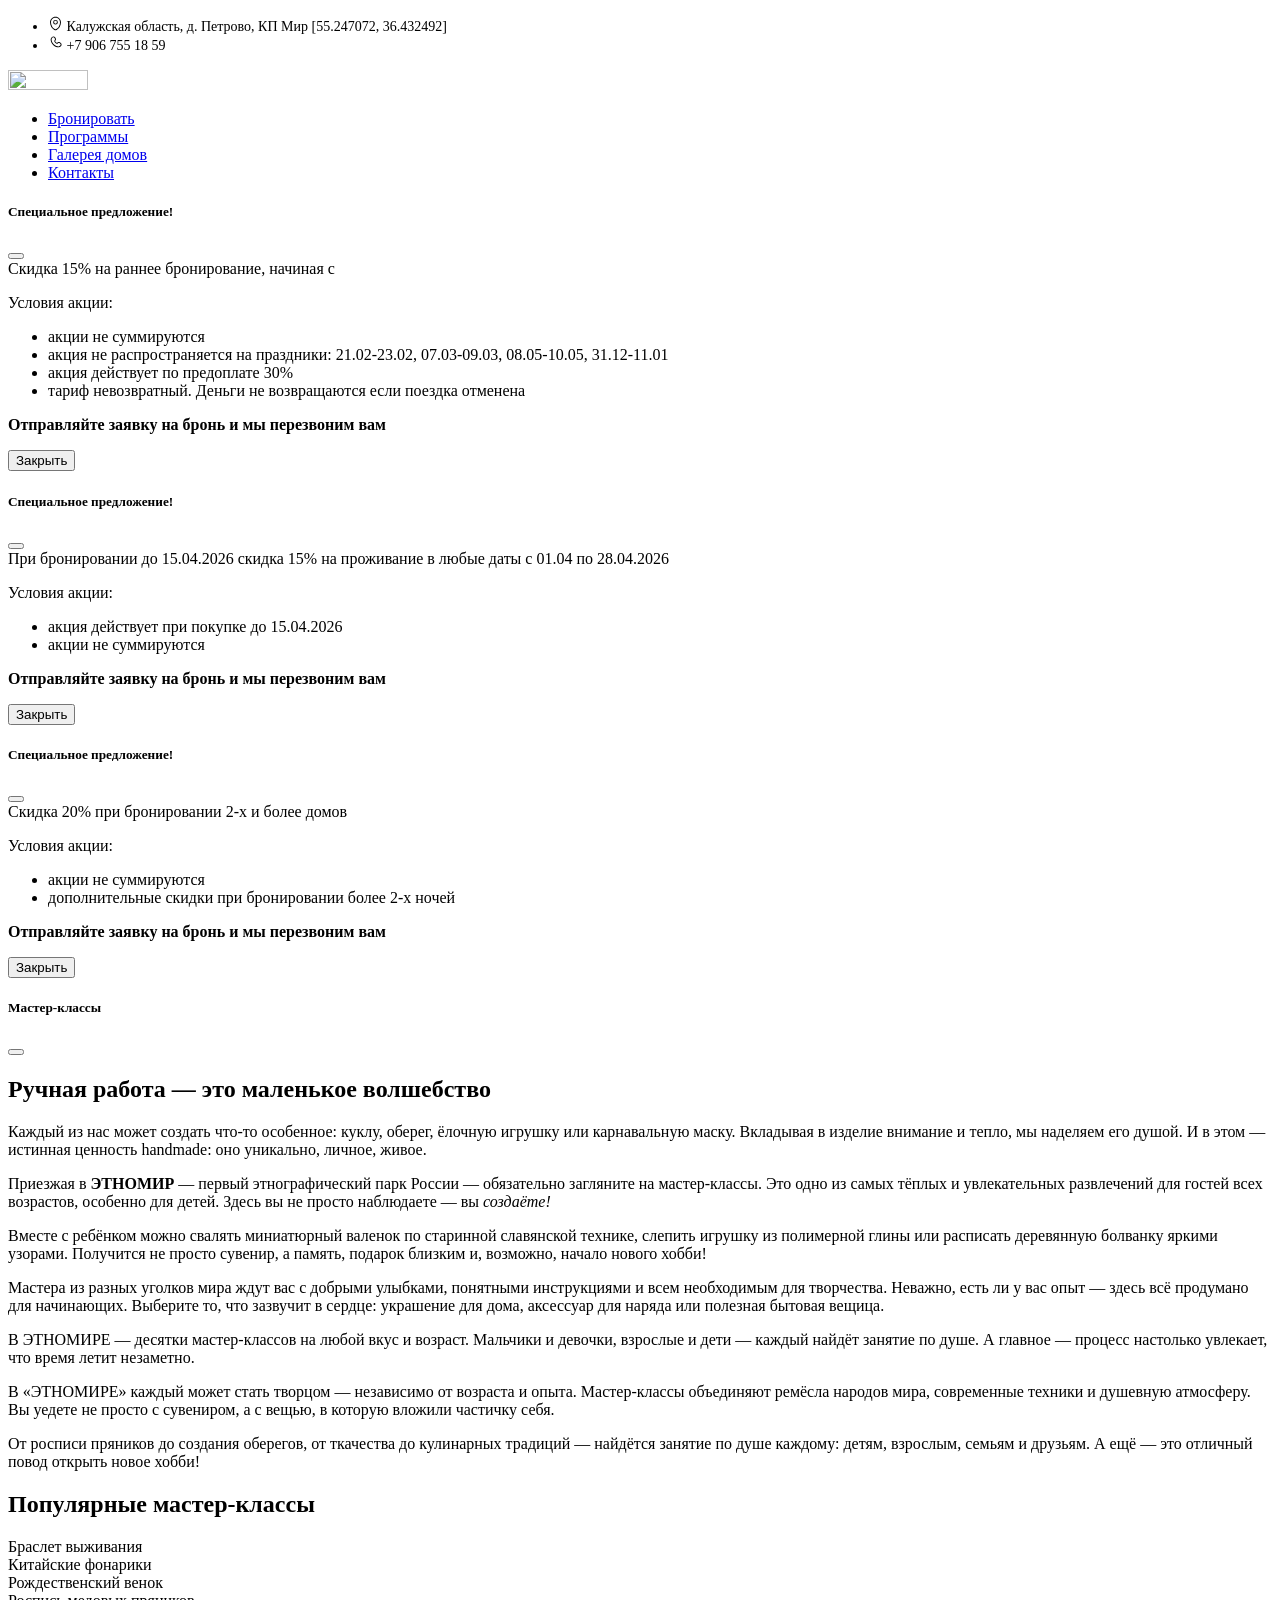
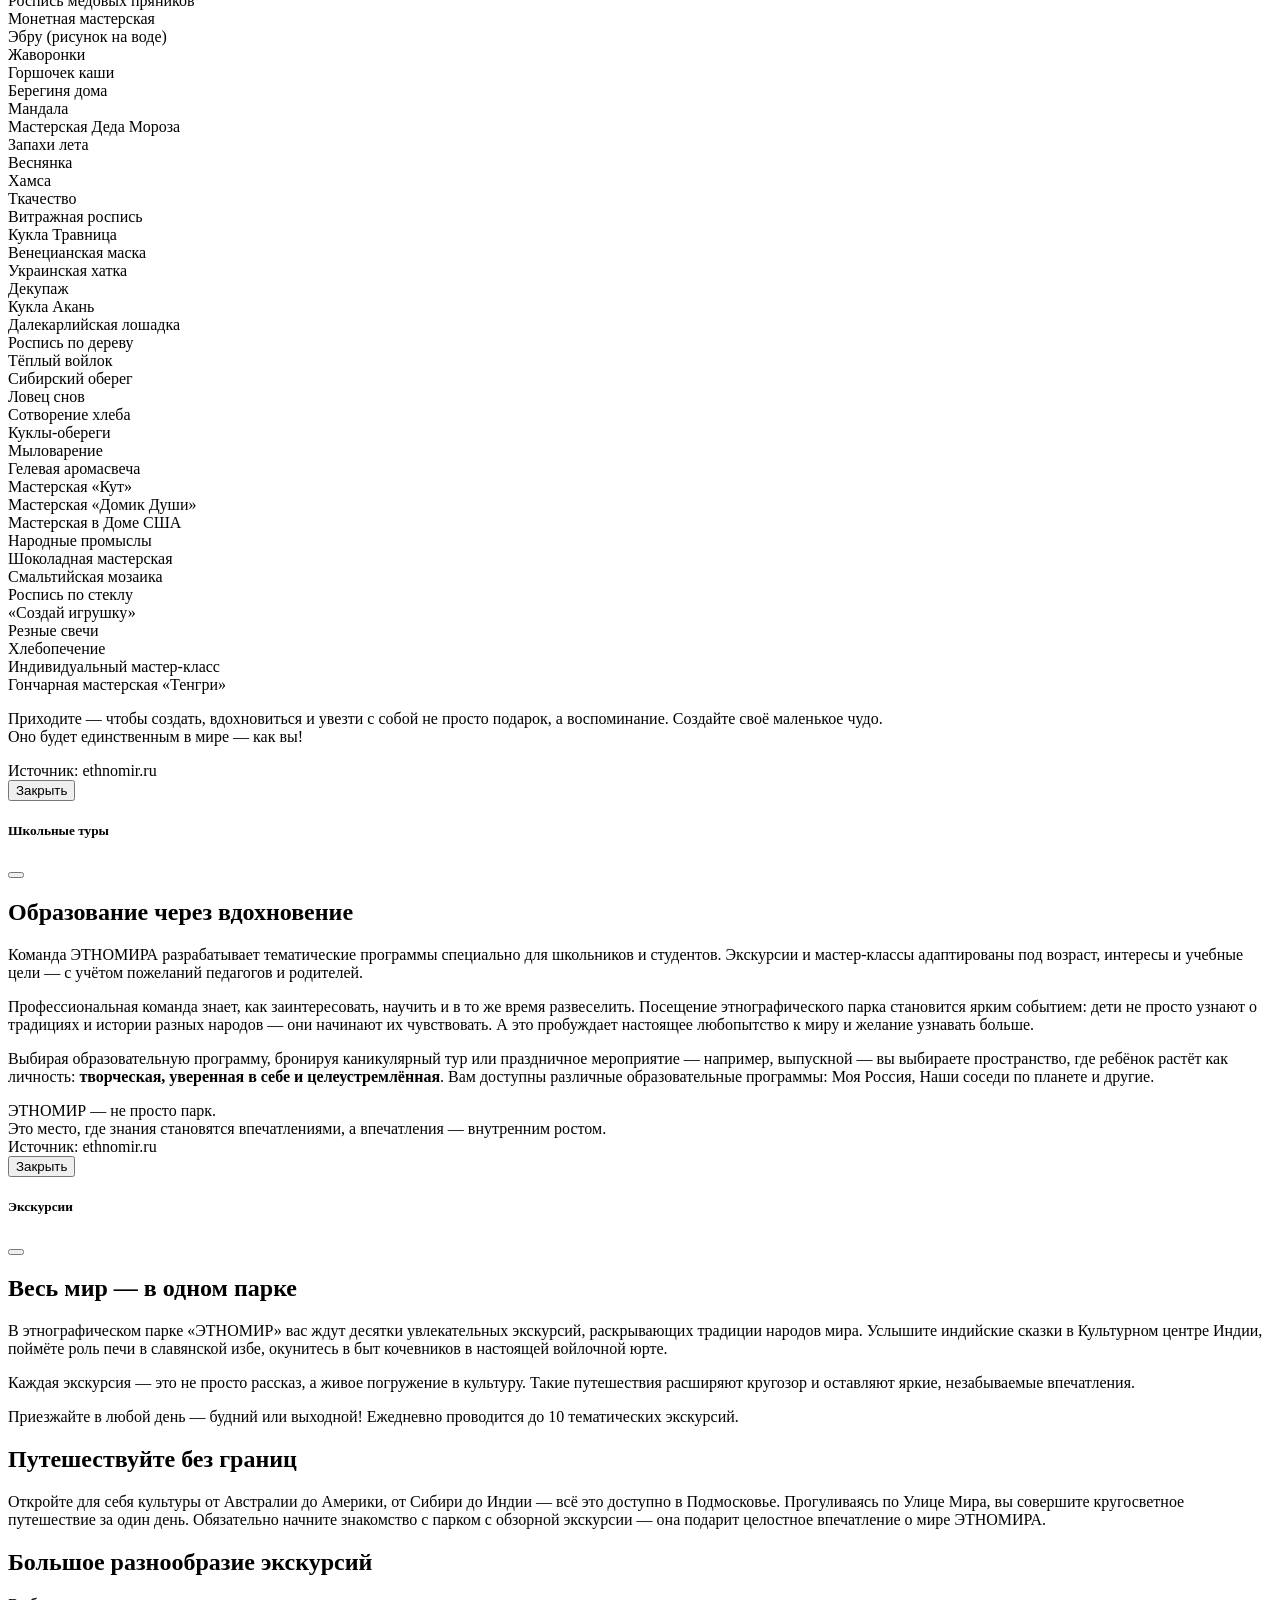
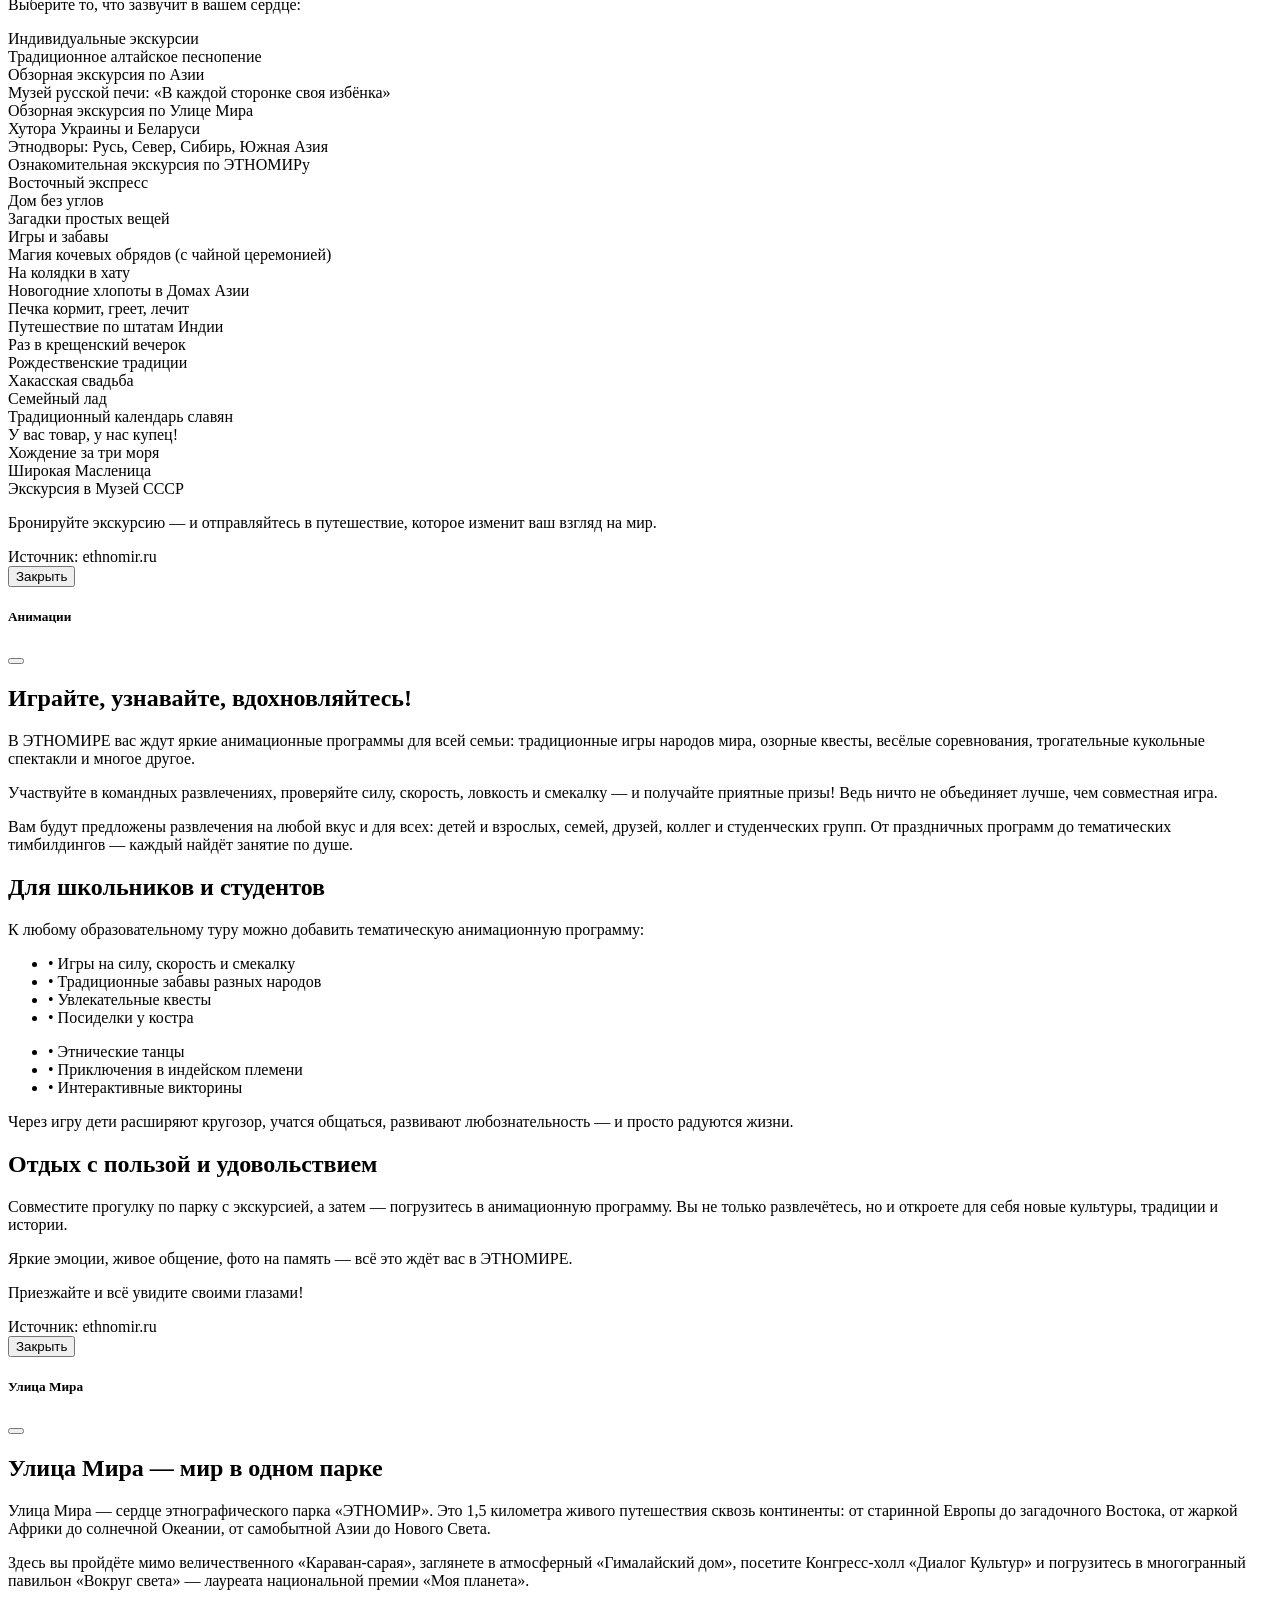
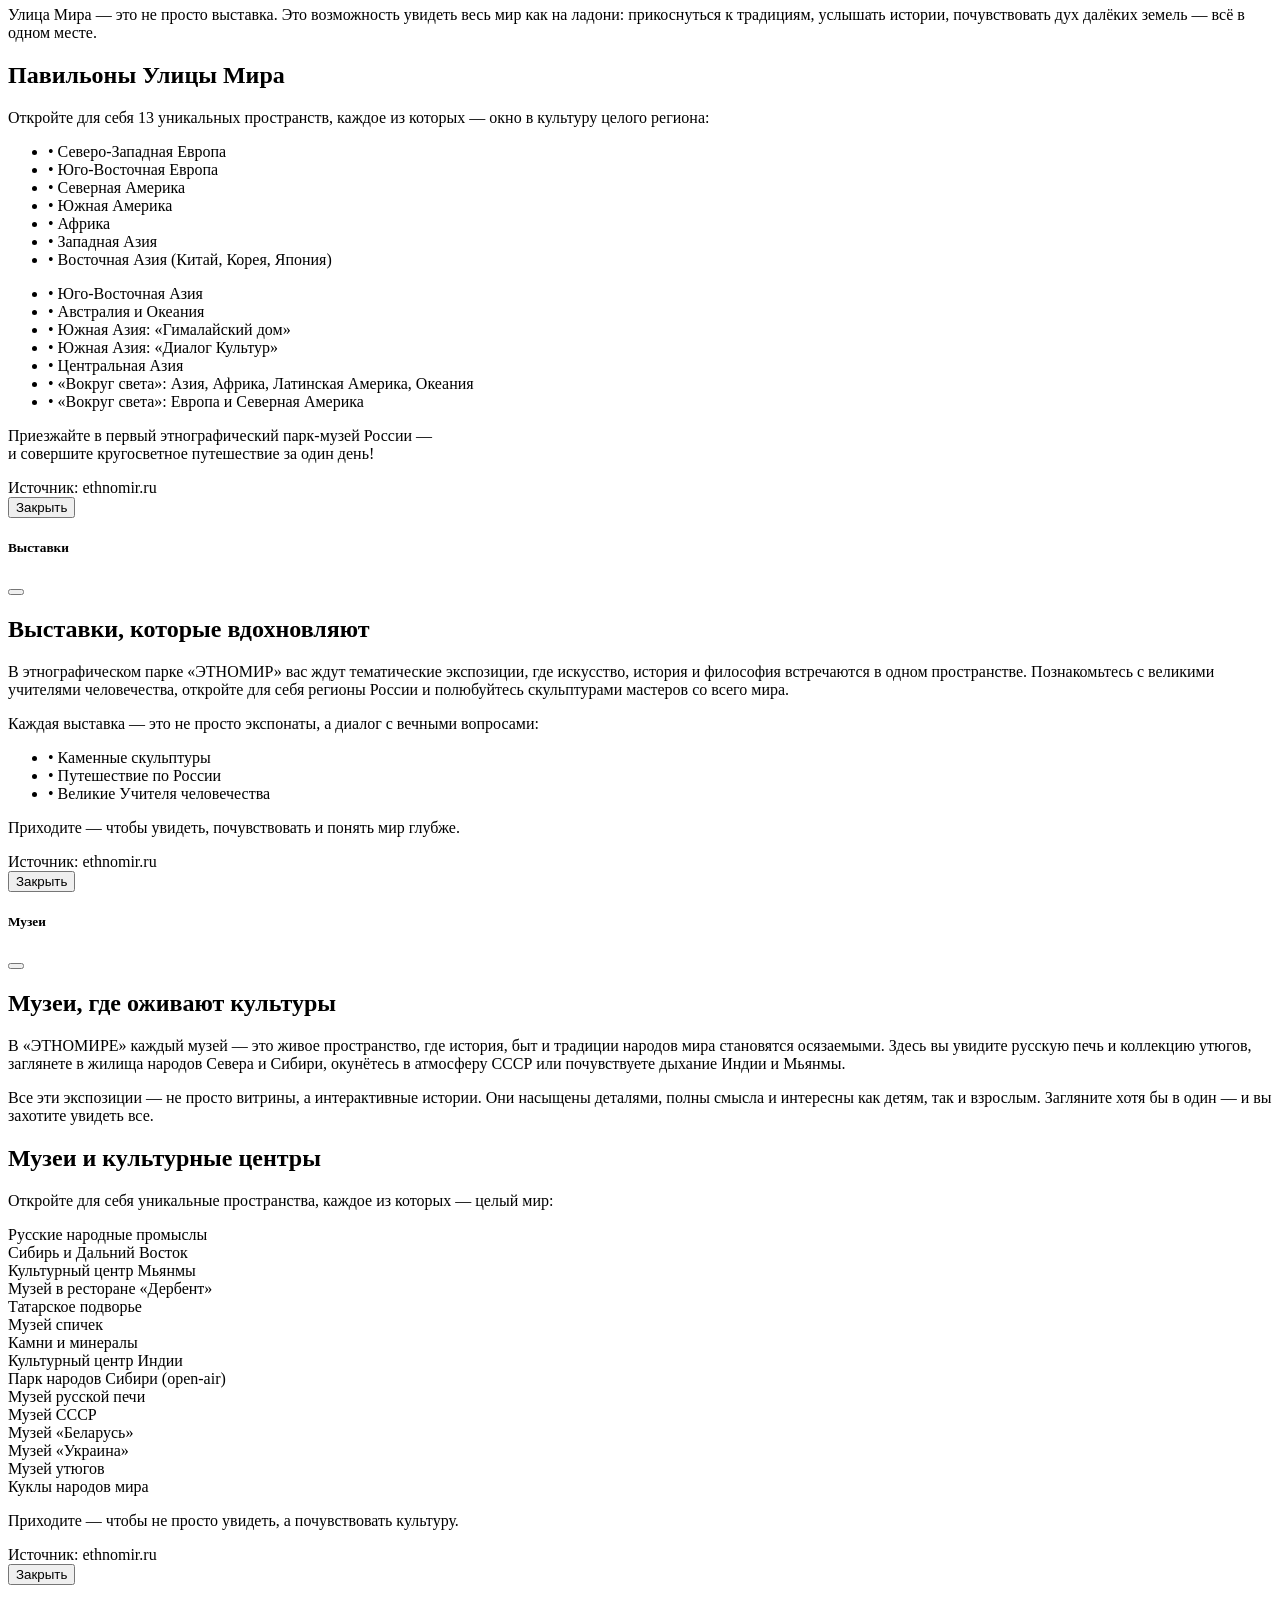
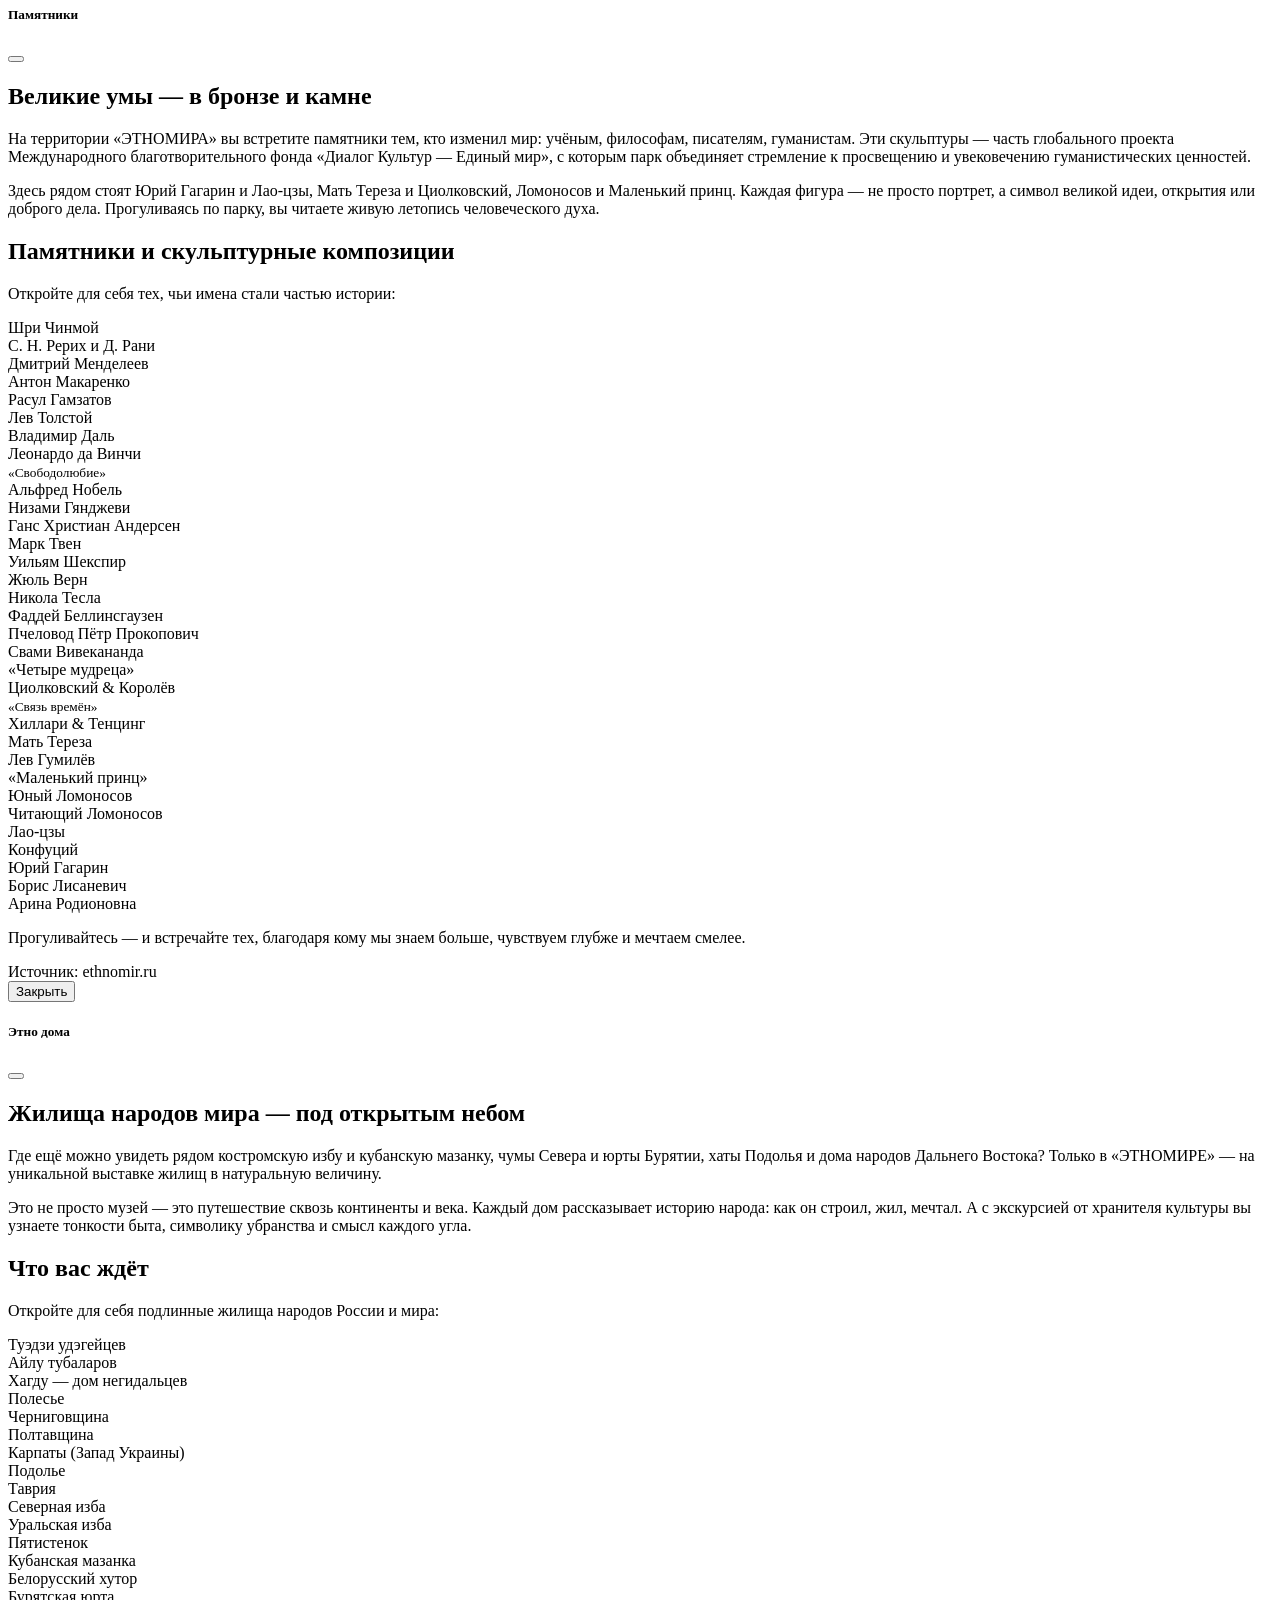
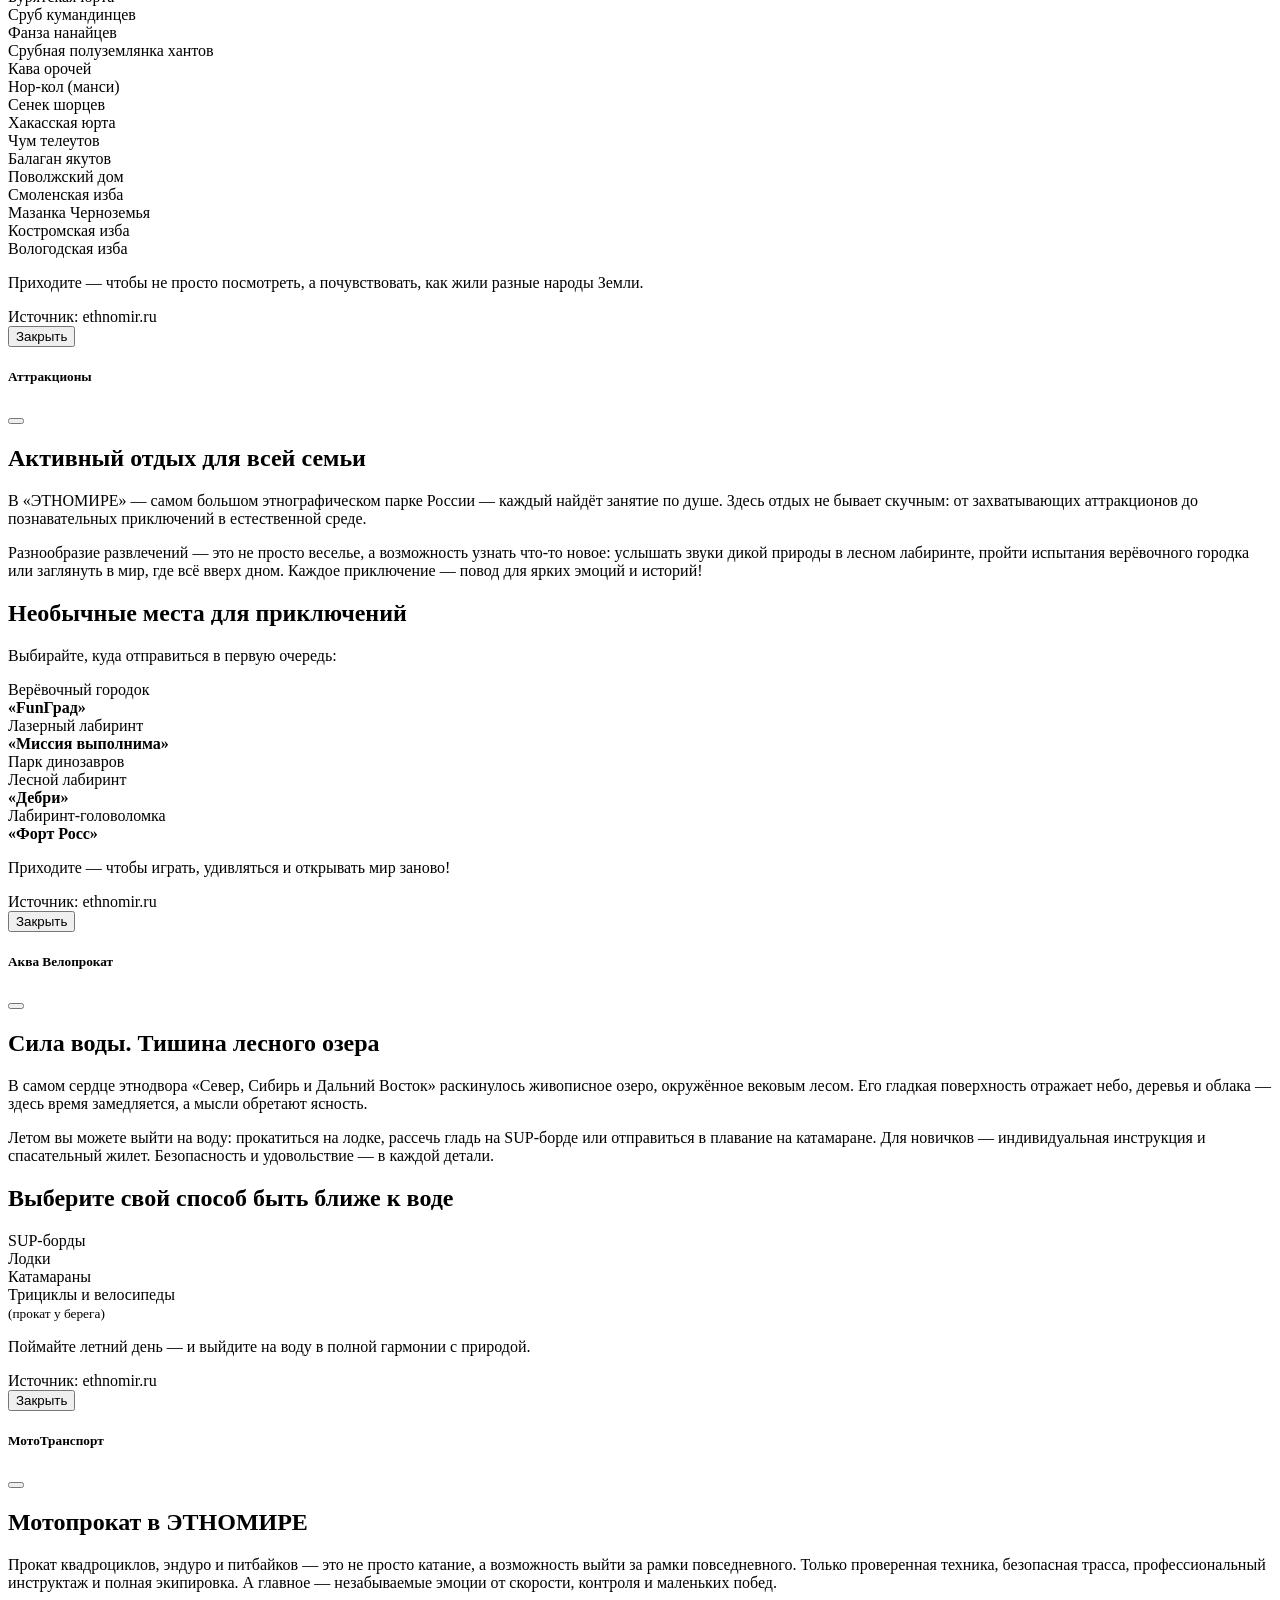
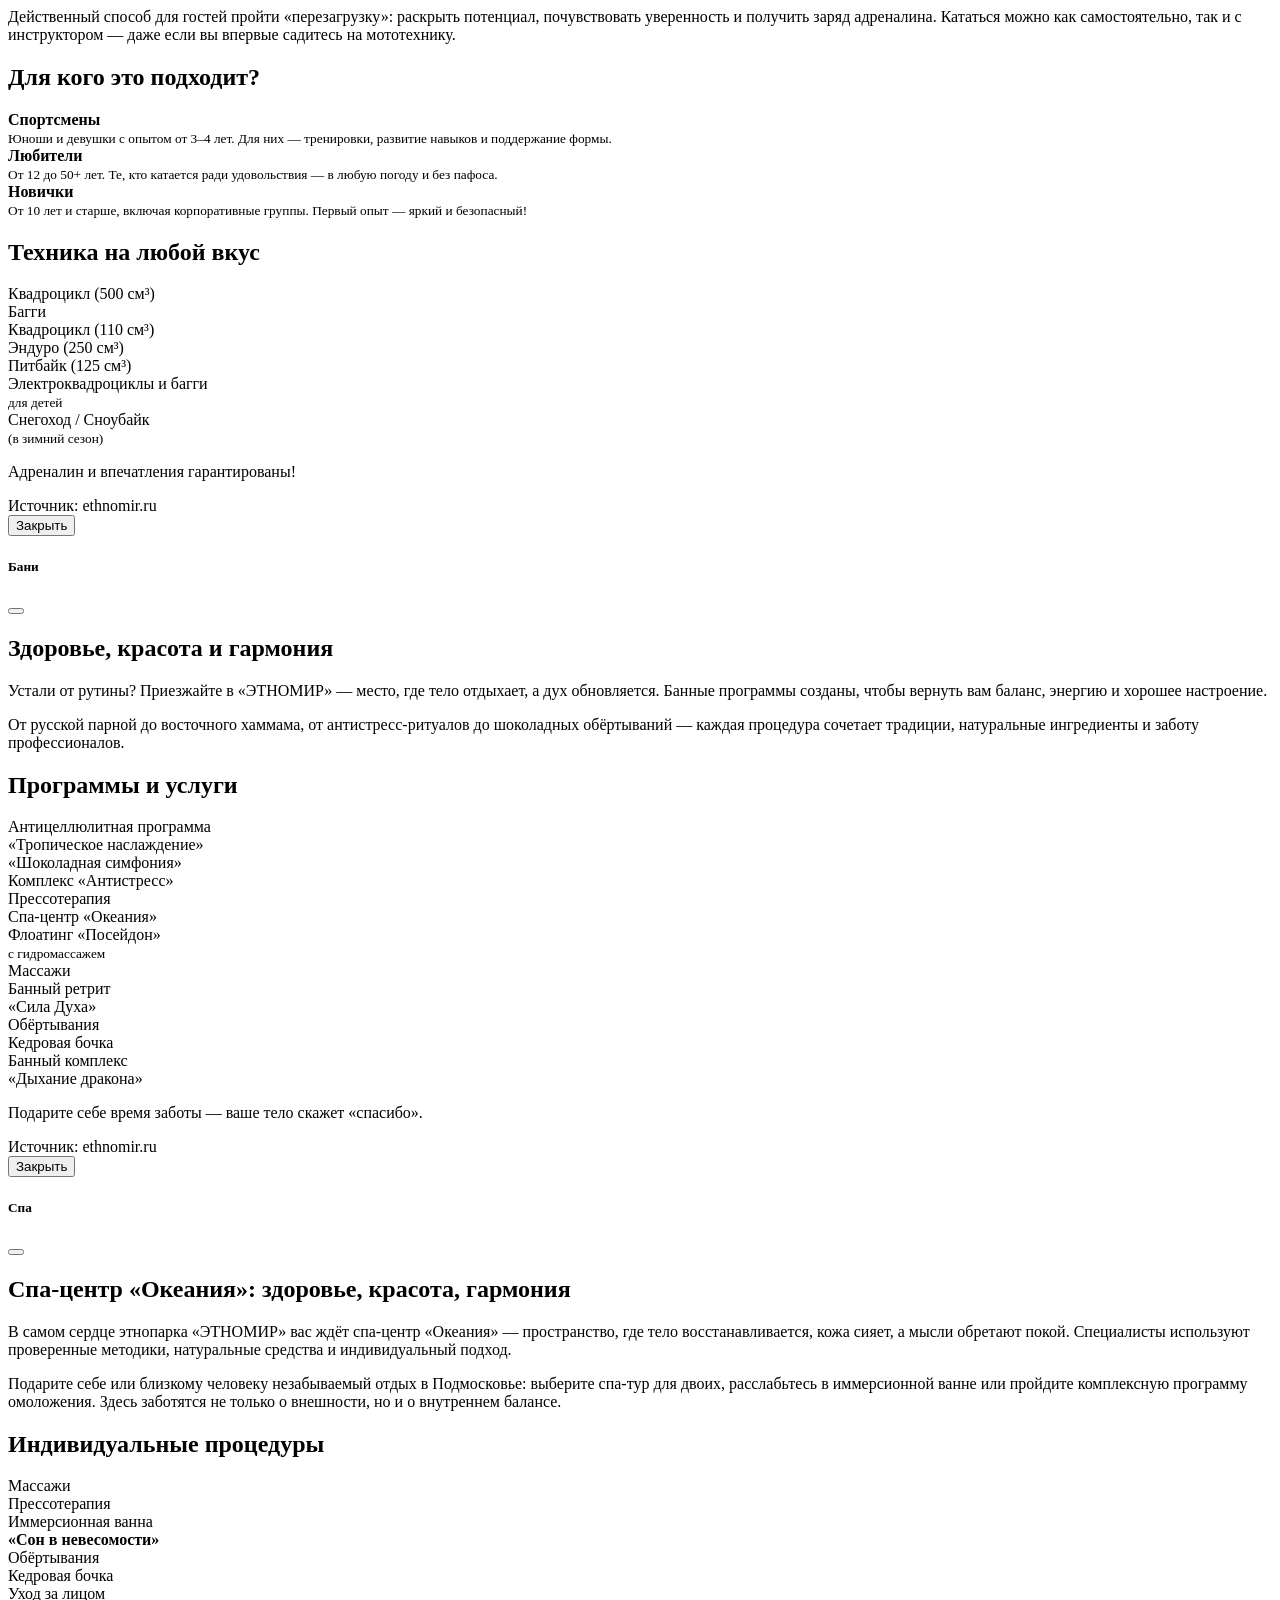
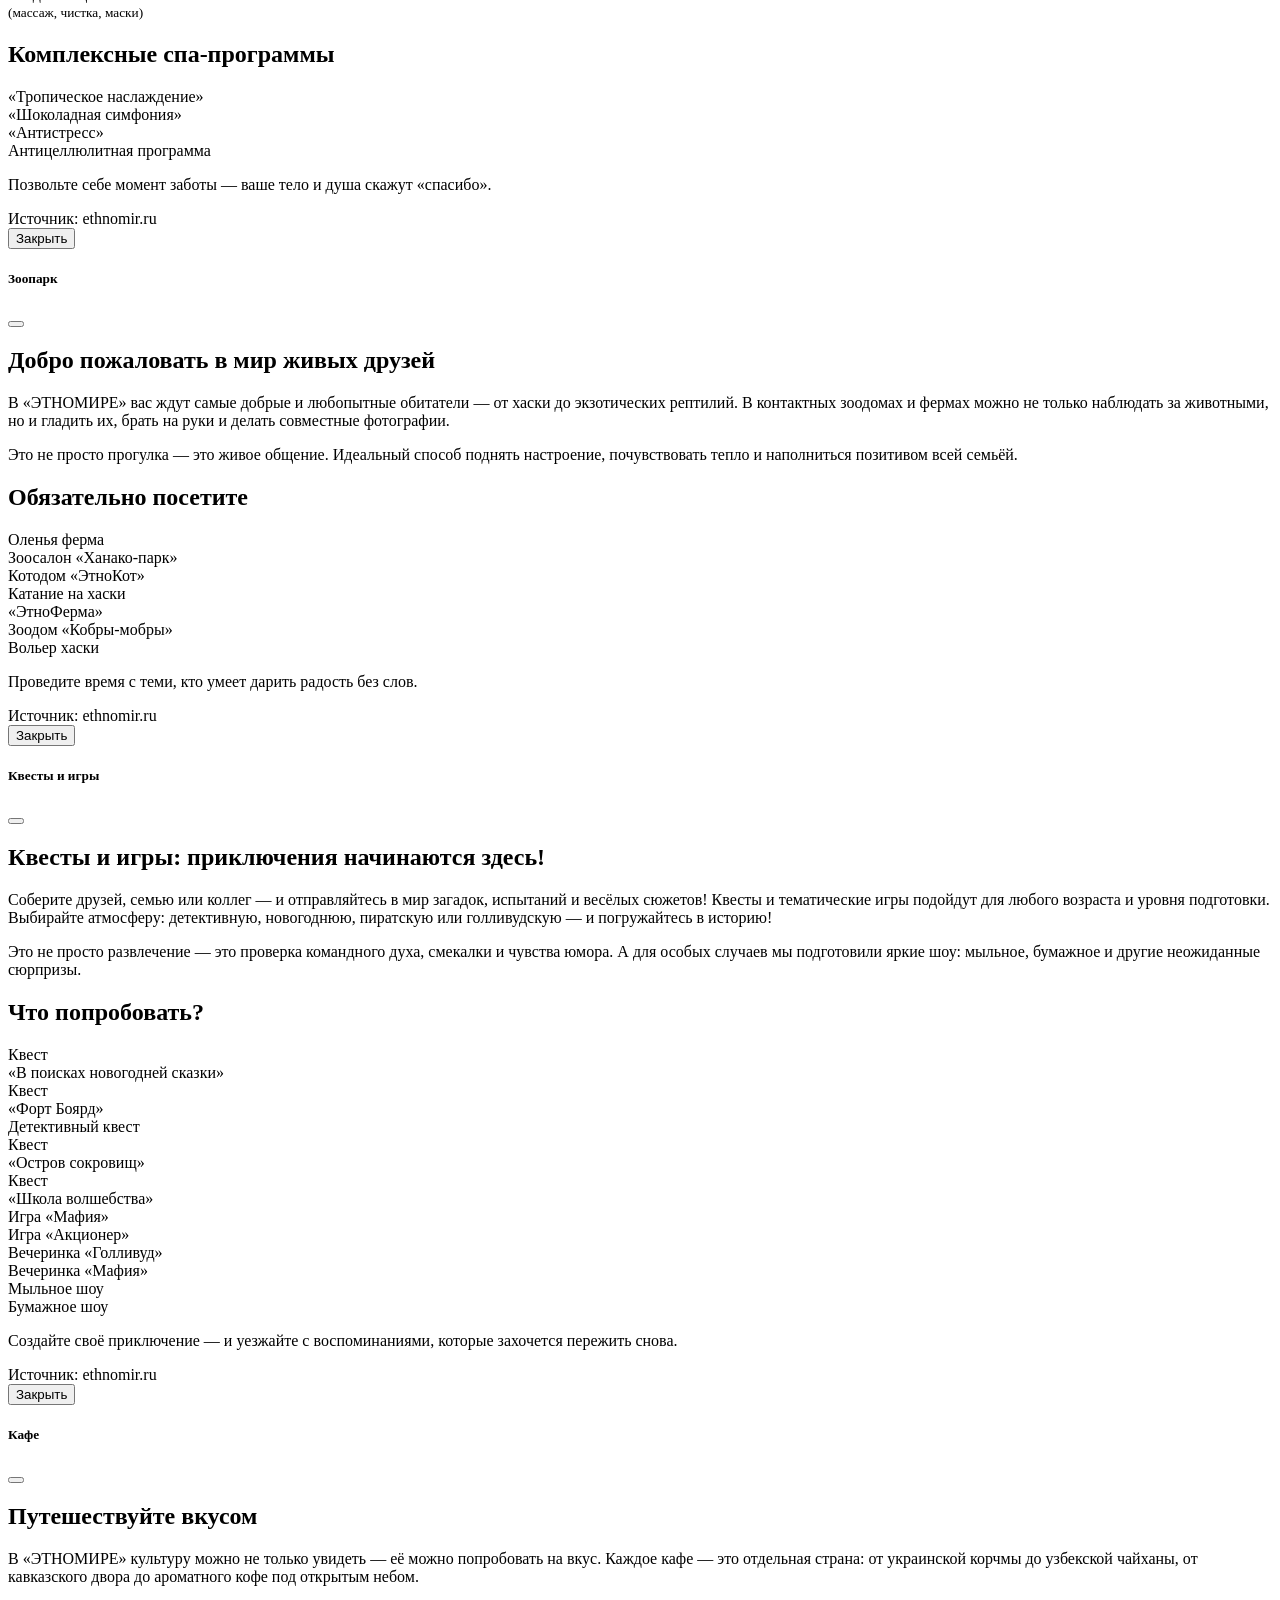
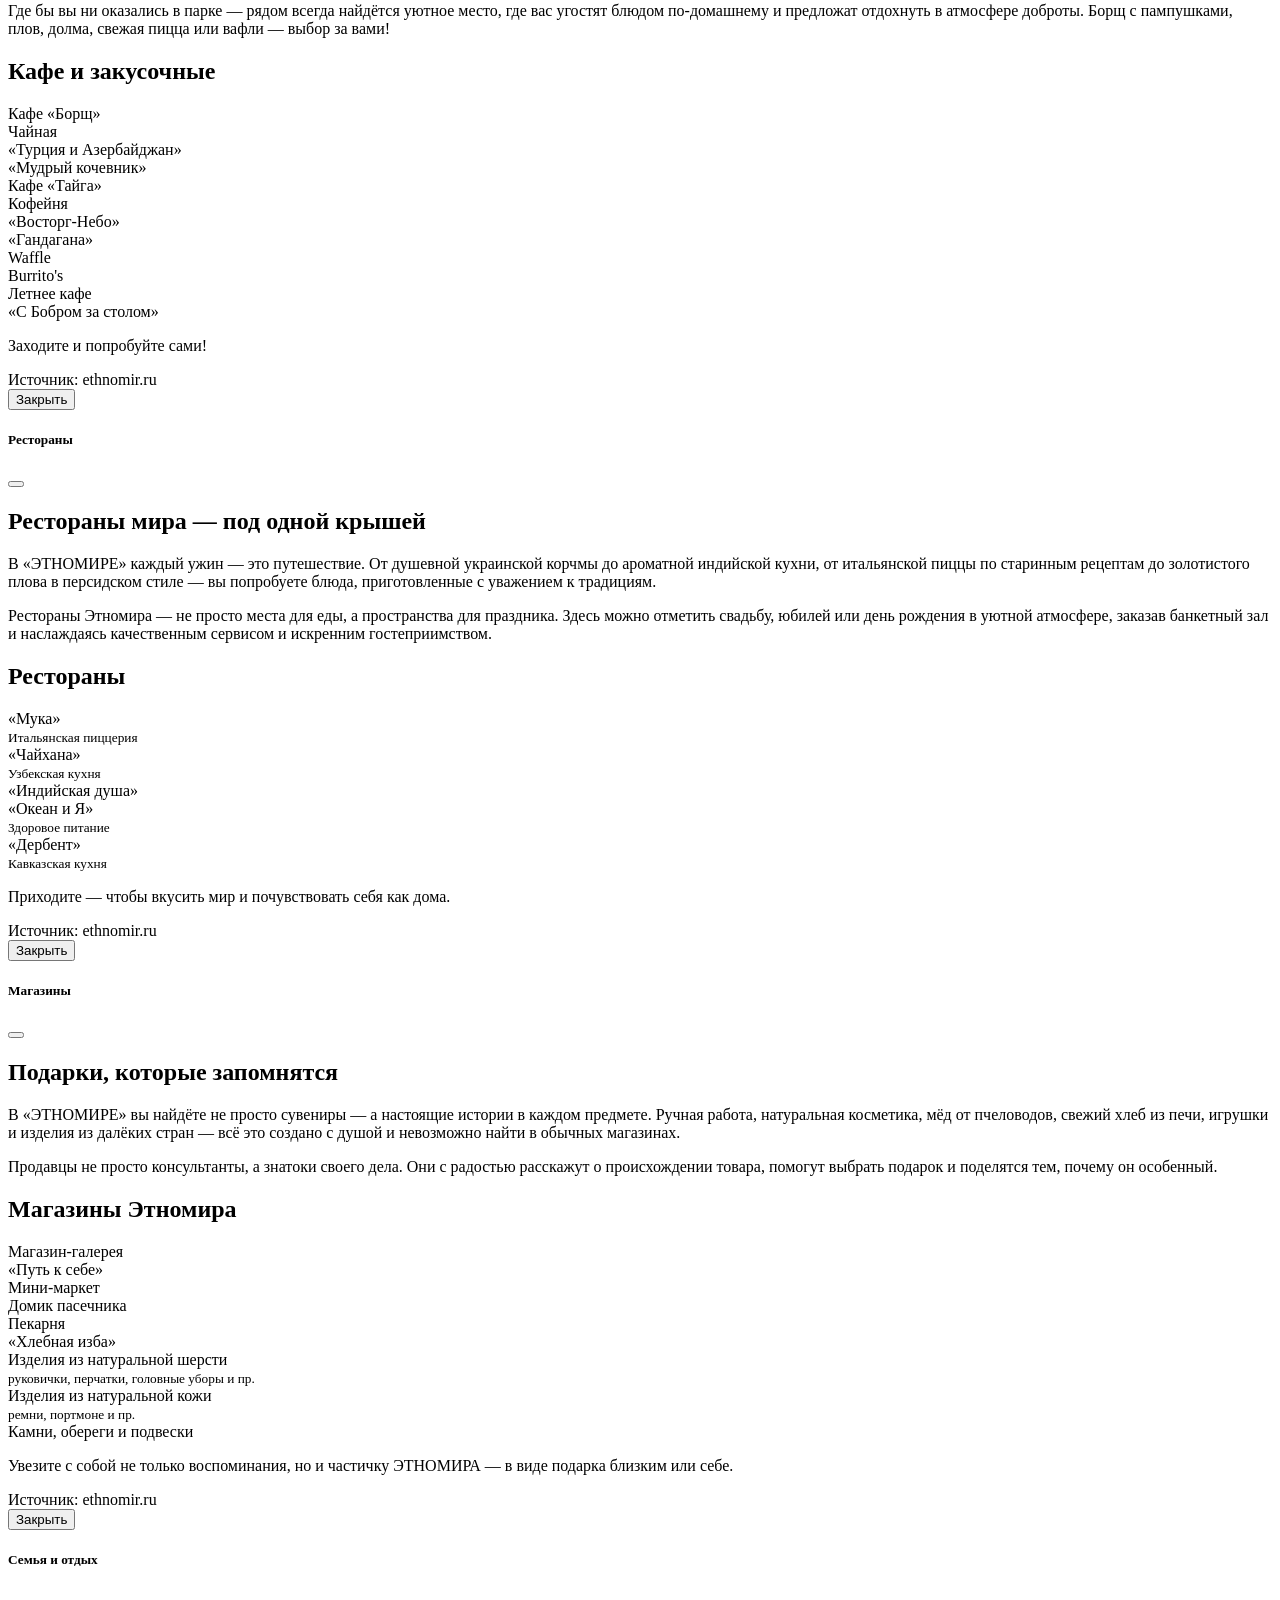
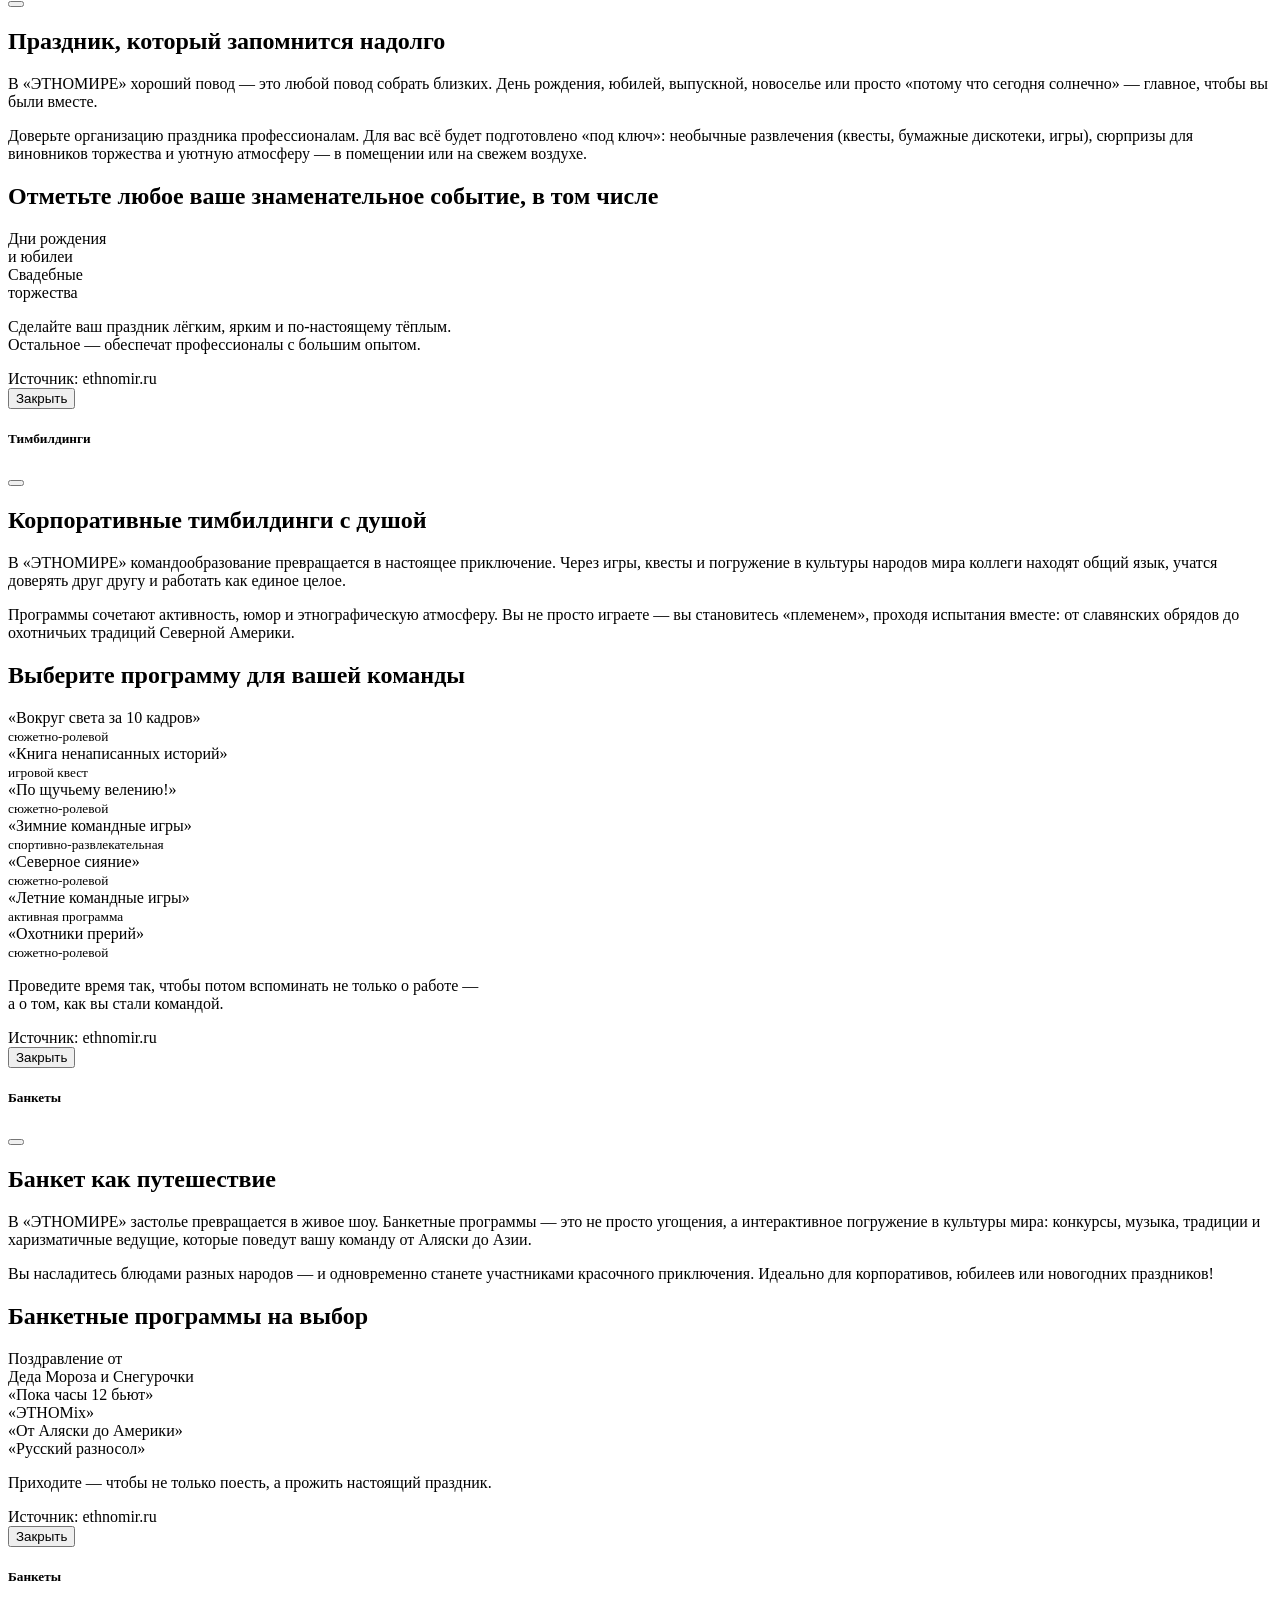
==== commit 4a6b7d15: "*front: optimize media&calendar; *back: scheduler, calendar, parsing" ====
--- a/src/main/resources/templates/index.html
+++ b/src/main/resources/templates/index.html
@@ -256,7 +256,7 @@
                 <button type="button" class="btn-close" data-bs-dismiss="modal" aria-label="Close"></button>
             </div>
             <div class="modal-body">
-                <div class="fs-4">Скидка 15% на раннее бронирование, начиная с <span
+                <div class="fs-5">Скидка 15% на раннее бронирование, начиная с <span
                         th:text="${nextMonthDate}"></span>
                     <div class="container mt-4">
                         <p>Условия акции:</p>
@@ -287,7 +287,7 @@
                 <button type="button" class="btn-close" data-bs-dismiss="modal" aria-label="Close"></button>
             </div>
             <div class="modal-body">
-                <div class="fs-4">При бронировании до 15.04.2026 скидка 15% на проживание в любые даты с 01.04 по 28.04.2026
+                <div class="fs-5">При бронировании до 15.04.2026 скидка 15% на проживание в любые даты с 01.04 по 28.04.2026
                     <div class="container mt-4">
                         <p>Условия акции:</p>
                         <ul>
@@ -313,7 +313,7 @@
                 <button type="button" class="btn-close" data-bs-dismiss="modal" aria-label="Close"></button>
             </div>
             <div class="modal-body">
-                <div class="fs-4">Скидка 20% при бронировании 2-х и более домов
+                <div class="fs-5">Скидка 20% при бронировании 2-х и более домов
                     <div class="container mt-4">
                         <p>Условия акции:</p>
                         <ul>
@@ -464,7 +464,7 @@
     <div class="modal-dialog modal-dialog-centered modal-dialog-scrollable">
         <div class="modal-content model-form-content">
             <div class="modal-header">
-                <h5 class="modal-title" id="schoolTravelLabel">Мастер-классы</h5>
+                <h5 class="modal-title" id="schoolTravelLabel">Школьные туры</h5>
                 <button type="button" class="btn-close" data-bs-dismiss="modal" aria-label="Close"></button>
             </div>
             <div class="modal-body">
@@ -1229,7 +1229,7 @@
     <div class="modal-dialog modal-dialog-centered modal-dialog-scrollable">
         <div class="modal-content model-form-content">
             <div class="modal-header">
-                <h5 class="modal-title" id="spaLabel">Спа></h5>
+                <h5 class="modal-title" id="spaLabel">Спа</h5>
                 <button type="button" class="btn-close" data-bs-dismiss="modal" aria-label="Close"></button>
             </div>
             <div class="modal-body">
@@ -1279,7 +1279,7 @@
             </div>
             <div class="modal-footer">
                 <div>Источник: ethnomir.ru</div>
-                <div>
+                <div class="ms-auto">
                     <button type="button" class="btn btn-link" data-bs-dismiss="modal">Закрыть</button>
                 </div>
             </div>
@@ -1972,7 +1972,7 @@
                              alt="Ранняя бронь скидки 15%">
                             <div class="carousel-caption alert bg-dark bg-opacity-75 text-white p-1 rounded-2"
                                  role="alert">
-                                <div class="fs-3">Акция! Раннее бронирование со скидкой</div>
+                                <div class="fs-4">Акция! Раннее бронирование со скидкой</div>
                                 <div>—</div>
                                 <div class="fs-5">15% скидка на бронь, начиная с <span
                                         th:text="${nextMonthDate}"></span>
@@ -1986,7 +1986,7 @@
                             <img src="images/promo/spring_ethnomir.png" class="d-block w-100" alt="Весенние скидки">
                             <div class="carousel-caption alert bg-dark bg-opacity-75 text-white p-1 rounded-2"
                                  role="alert">
-                                <div class="fs-3">Яркая весна 2026!</div>
+                                <div class="fs-4">Яркая весна 2026!</div>
                                 <div>—</div>
                                 <div class="fs-5">скидки до 20% на проживание в период с 01.04 по 28.04
                                 </div>
@@ -2000,7 +2000,7 @@
                                  alt="Групповые заезды, скидки">
                             <div class="carousel-caption alert bg-dark bg-opacity-75 text-white p-1 rounded-2"
                                  role="alert">
-                                <div class="fs-3">Получайте скидки при групповых заездах!</div>
+                                <div class="fs-4">Скидки при групповых заездах!</div>
                                 <div>—</div>
                                 <div class="fs-5">скидка 20% при бронировании от 2-х домов
                                 </div>
@@ -2071,7 +2071,7 @@
                         <label class="form-label">Ваш телефон</label>
                         <input type="tel" autocomplete="tel" class="form-control" name="mobileNumber" placeholder="+7 (___) ___-__-__" required>
                     </div>
-                    <div class="m-2 col-md-2">
+                    <div class="m-2 col-md-2 align-self-end">
                         <button type="submit" href="#" class="btn btn-arrow btn-primary mt-md-3">
                               <span>Бронировать
                                   <svg width="15" height="15">
@@ -2124,7 +2124,7 @@
                                                       th:utext="${entry.key.length() > 0 ? (#strings.substring(entry.key, 0, 2) + '<br>') : '<br>'}">
                                                 </span>
                                                 <span
-                                                      th:classappend="'text-muted price'"
+                                                      th:classappend="'text-muted'"
                                                       th:utext="${entry.value}">
                                                 </span>
                                             </th:block>
@@ -2135,7 +2135,7 @@
                                                 </span>
                                                 <em
                                                       th:classappend="'text-muted fs-6'"
-                                                      th:utext="'бронь'">
+                                                      th:utext="'—'">
                                                 </em>
                                             </span>
                                         </td>
@@ -2156,7 +2156,7 @@
                                                           th:utext="${entry.key.length() > 0 ? (#strings.substring(entry.key, 0, 2) + '<br>') : '<br>'}">
                                                     </span>
                                                 <span
-                                                        th:classappend="'text-muted price'"
+                                                        th:classappend="'text-muted'"
                                                         th:utext="${entry.value}">
                                                     </span>
                                             </th:block>
@@ -2167,7 +2167,7 @@
                                                     </span>
                                                     <em
                                                             th:classappend="'text-muted fs-6'"
-                                                            th:utext="'бронь'">
+                                                            th:utext="'—'">
                                                     </em>
                                                 </span>
                                         </td>
@@ -2193,7 +2193,7 @@
                                                           th:utext="${entry.key.length() > 0 ? (#strings.substring(entry.key, 0, 2) + '<br>') : '<br>'}">
                                                     </span>
                                                 <span
-                                                        th:classappend="'text-muted price'"
+                                                        th:classappend="'text-muted'"
                                                         th:utext="${entry.value}">
                                                     </span>
                                             </th:block>
@@ -2204,7 +2204,7 @@
                                                     </span>
                                                     <em
                                                             th:classappend="'text-muted fs-6'"
-                                                            th:utext="'бронь'">
+                                                            th:utext="'—'">
                                                     </em>
                                                 </span>
                                         </td>
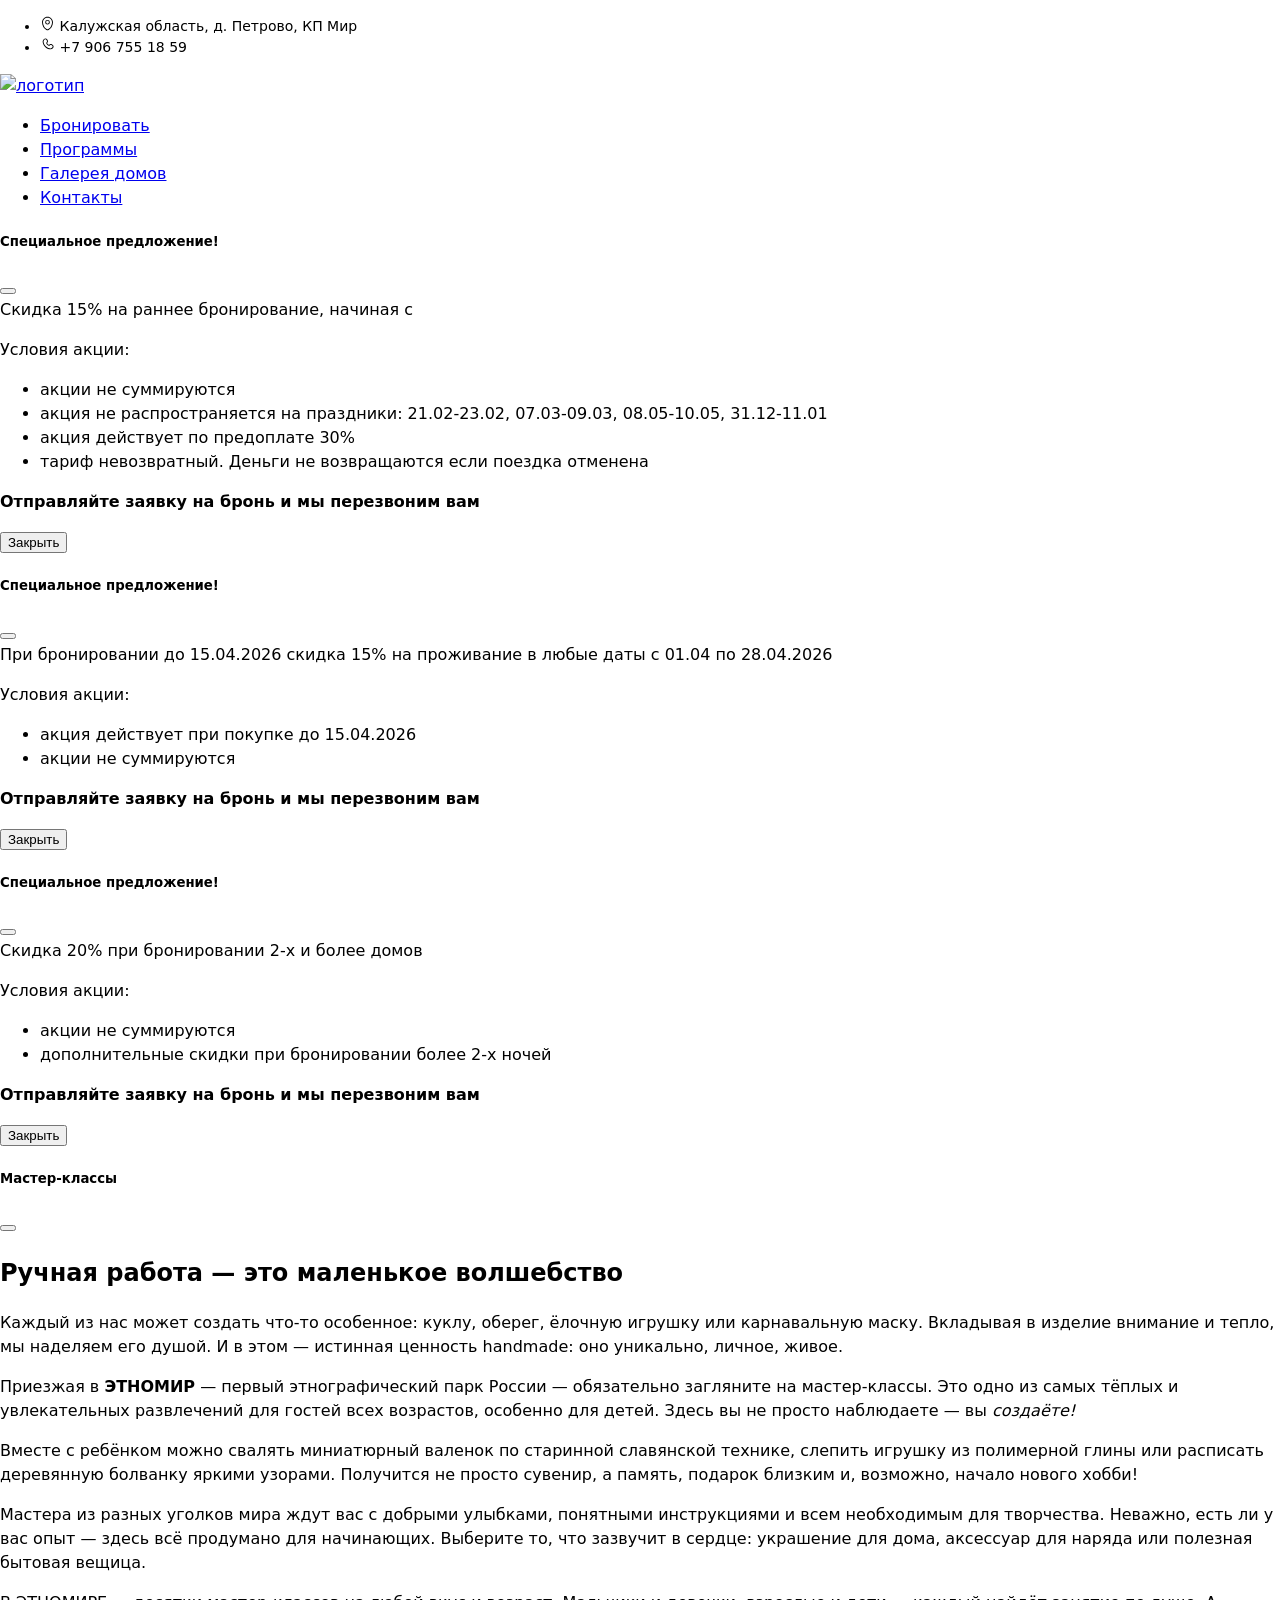
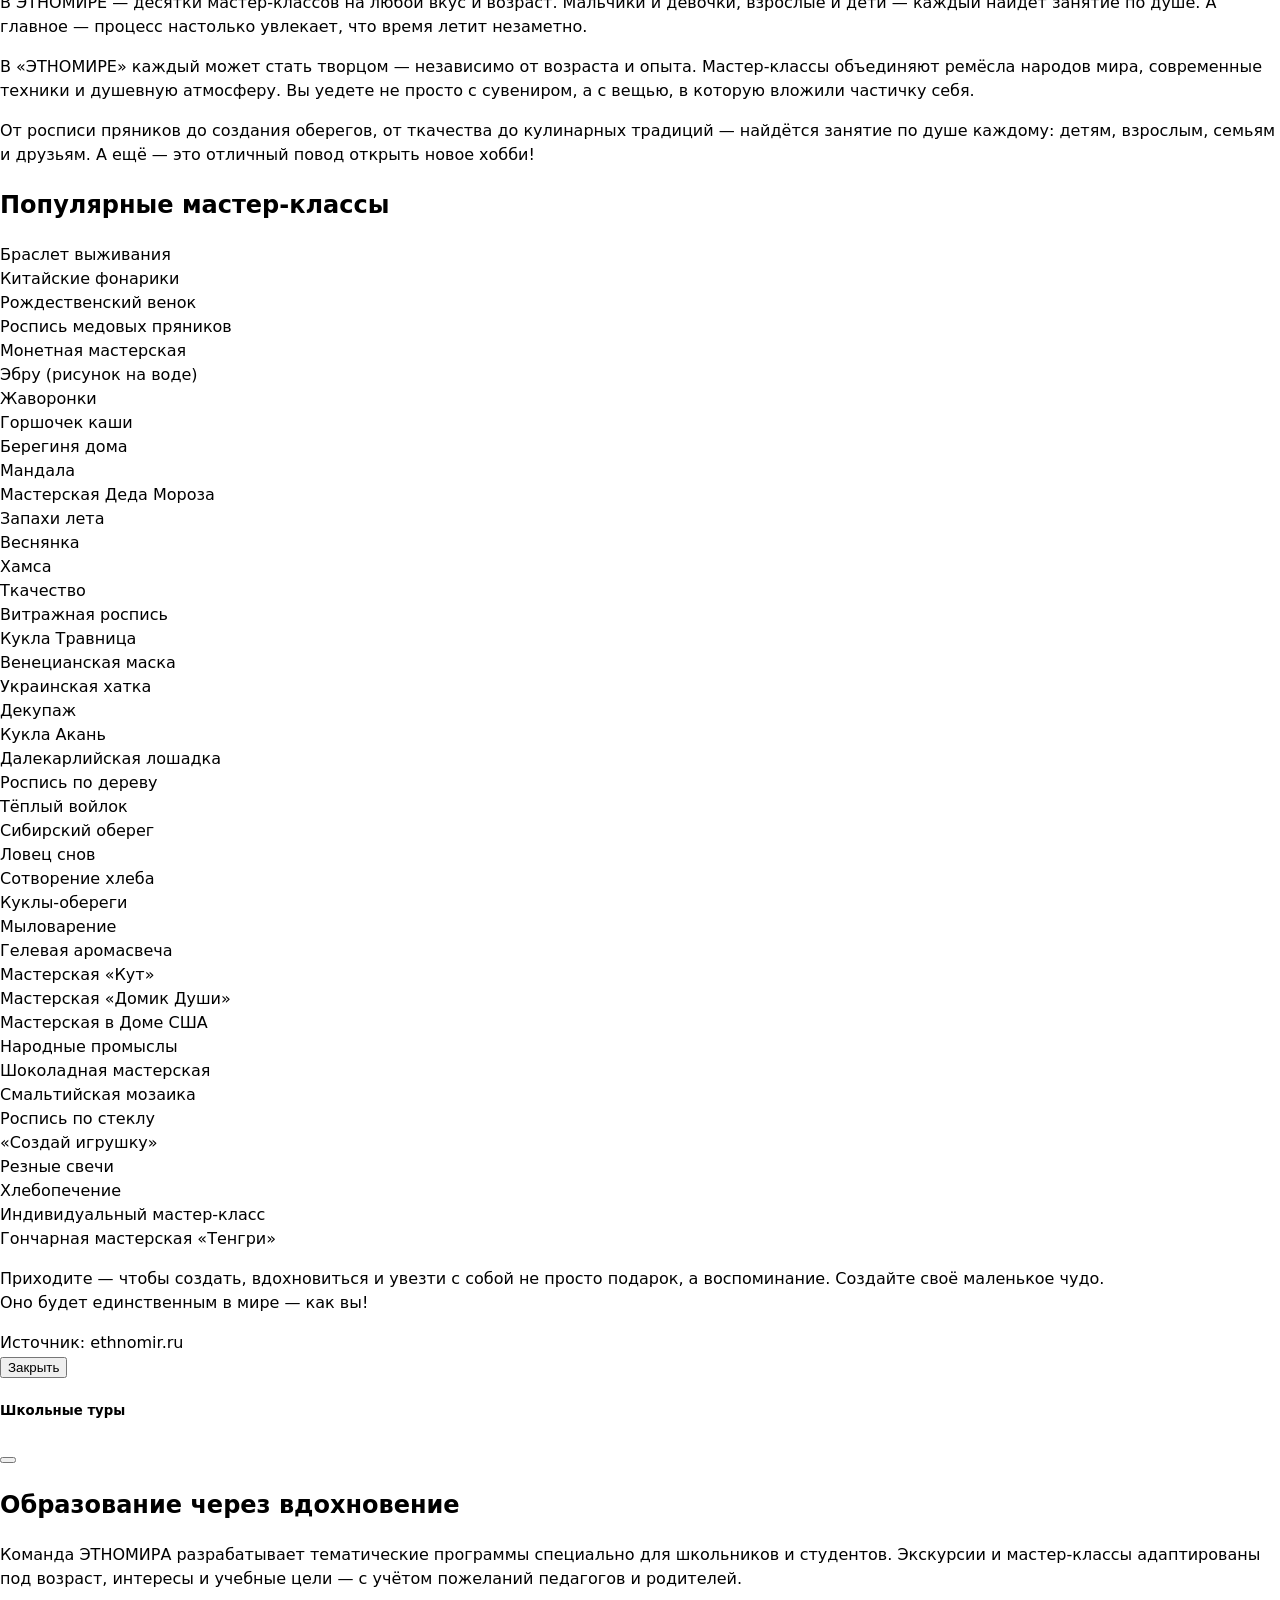
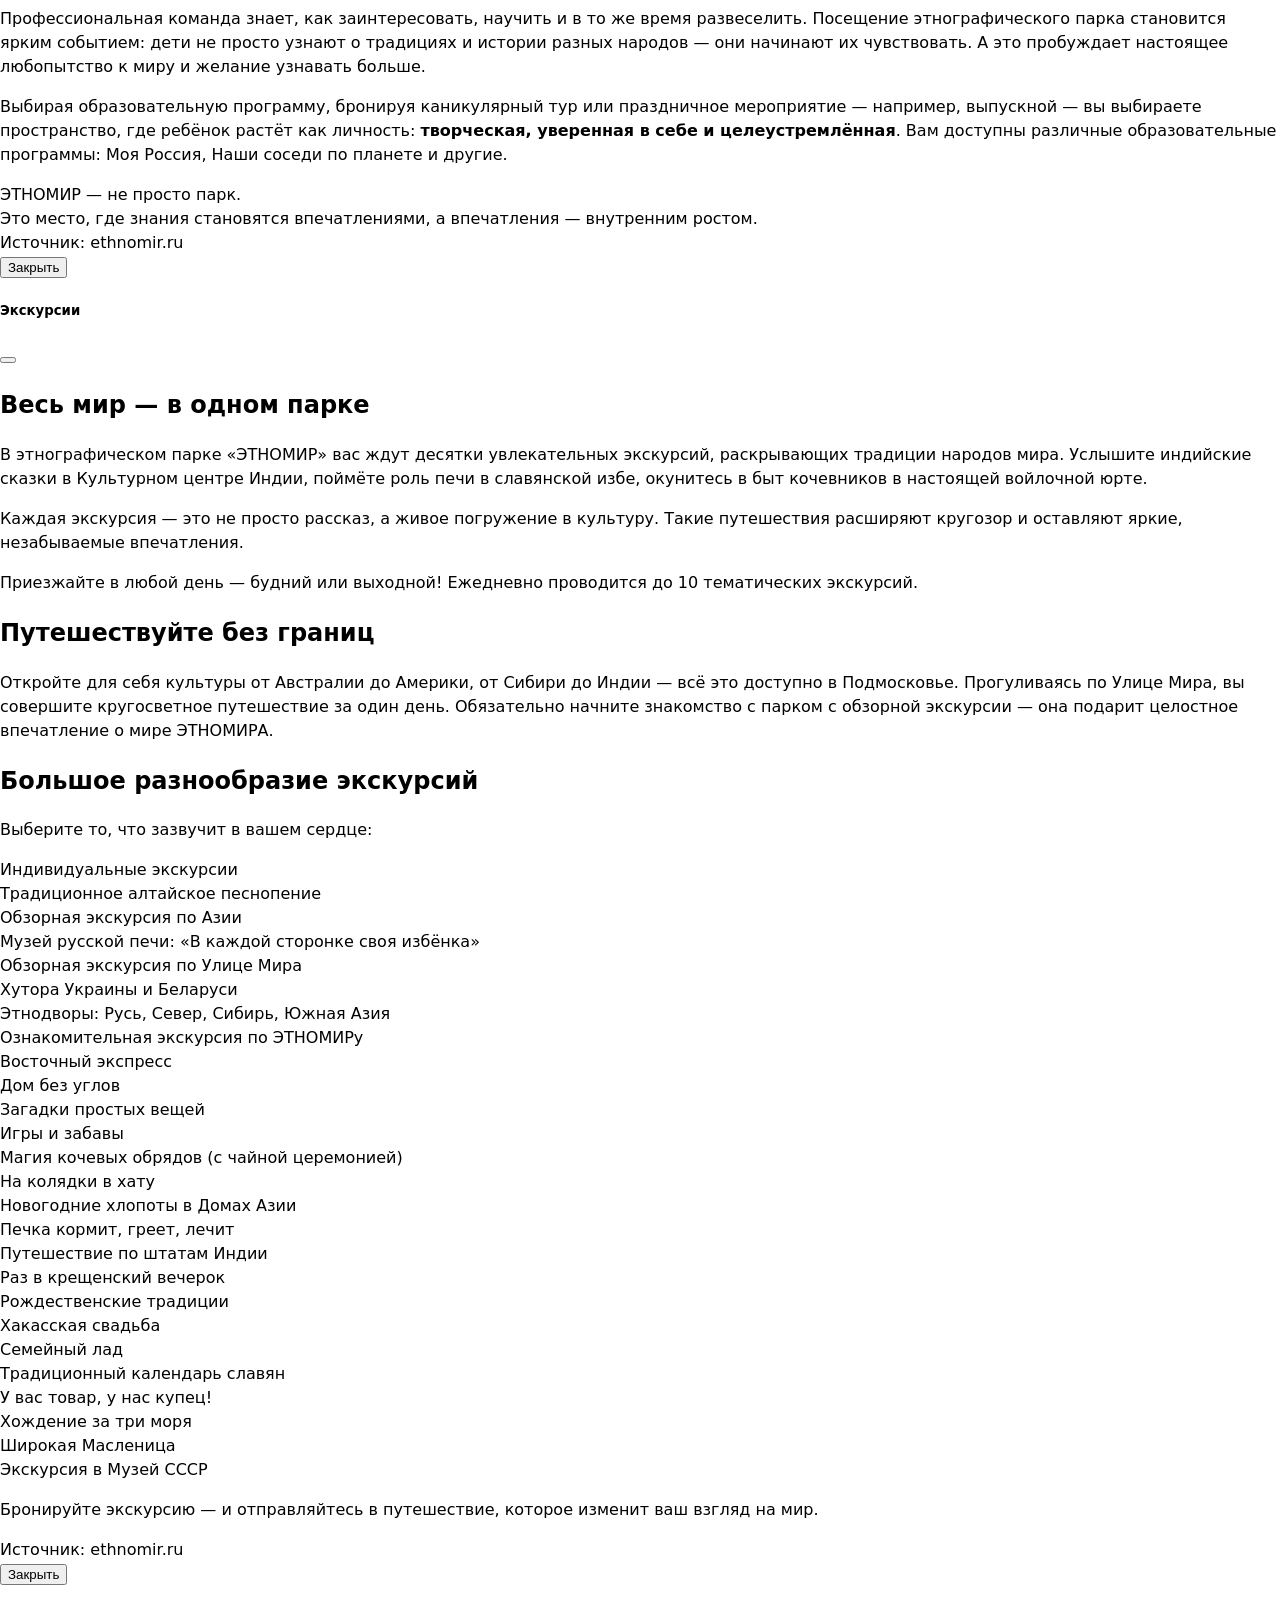
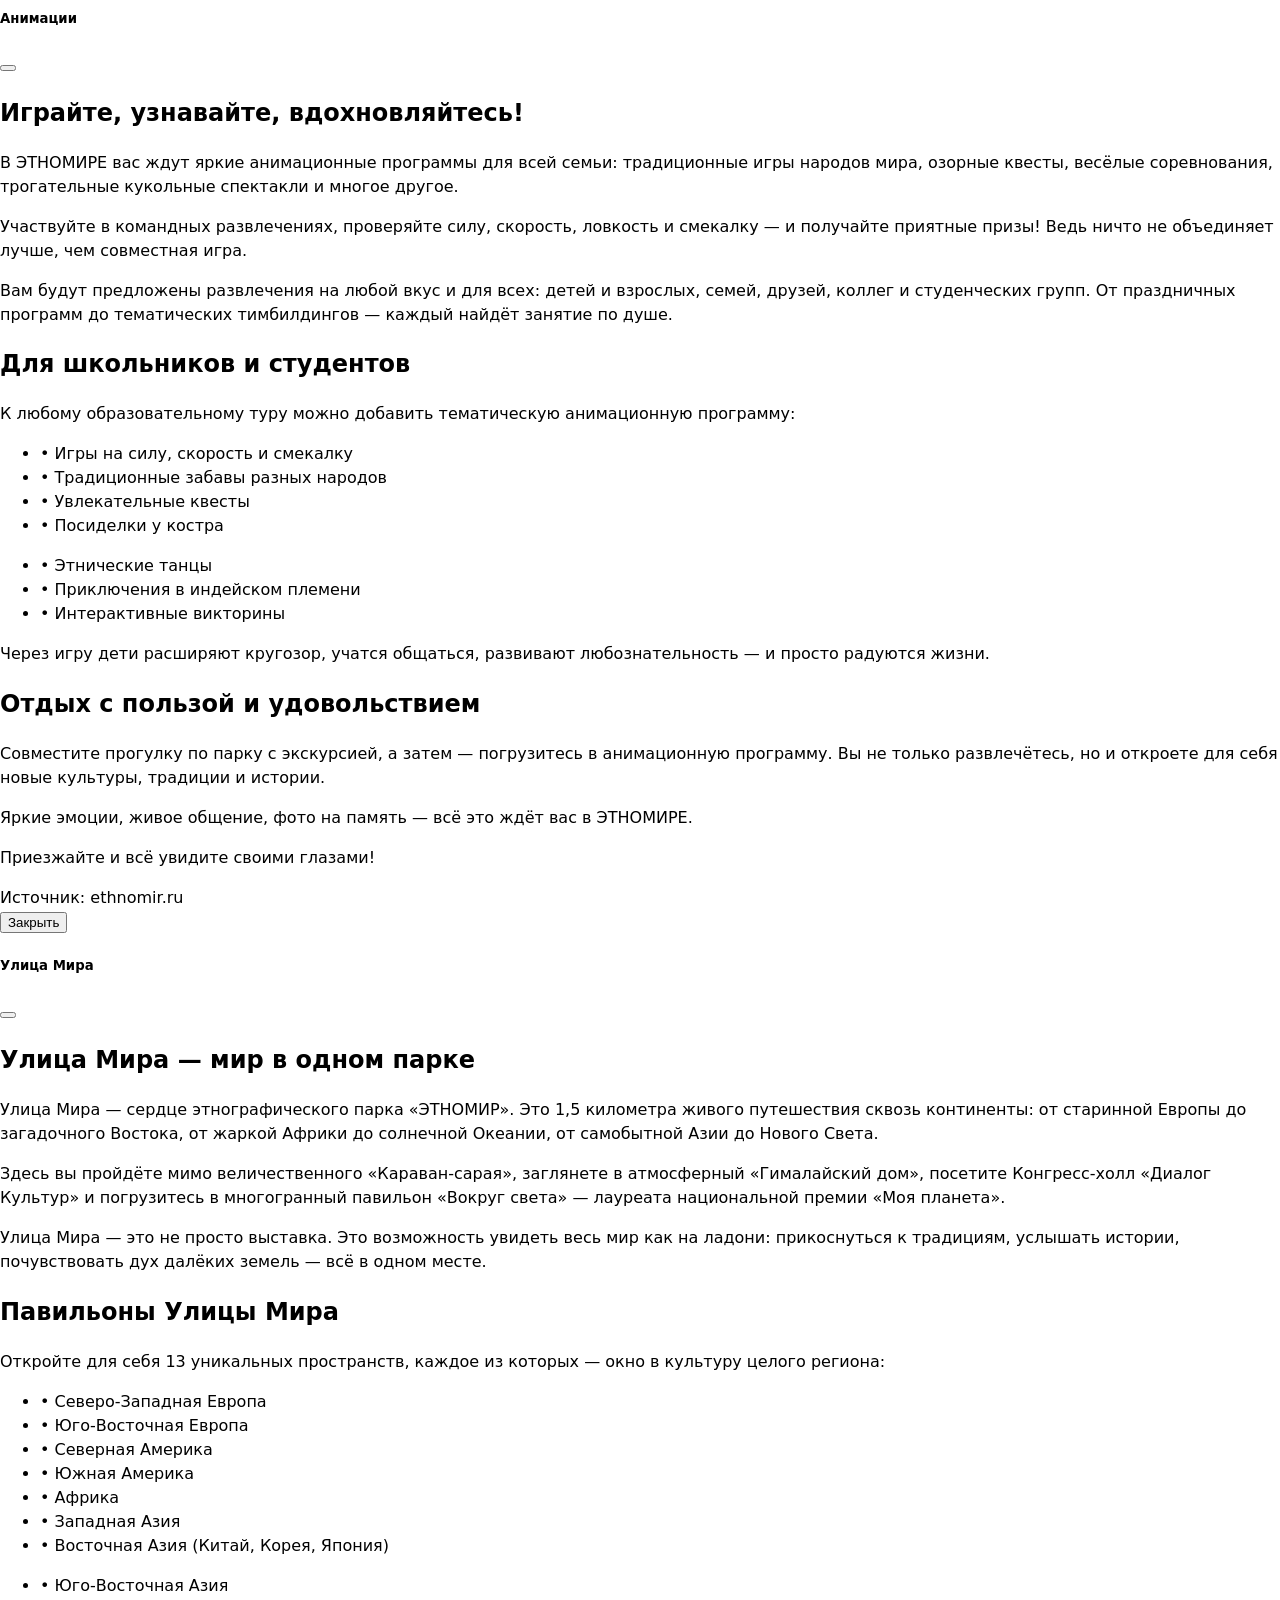
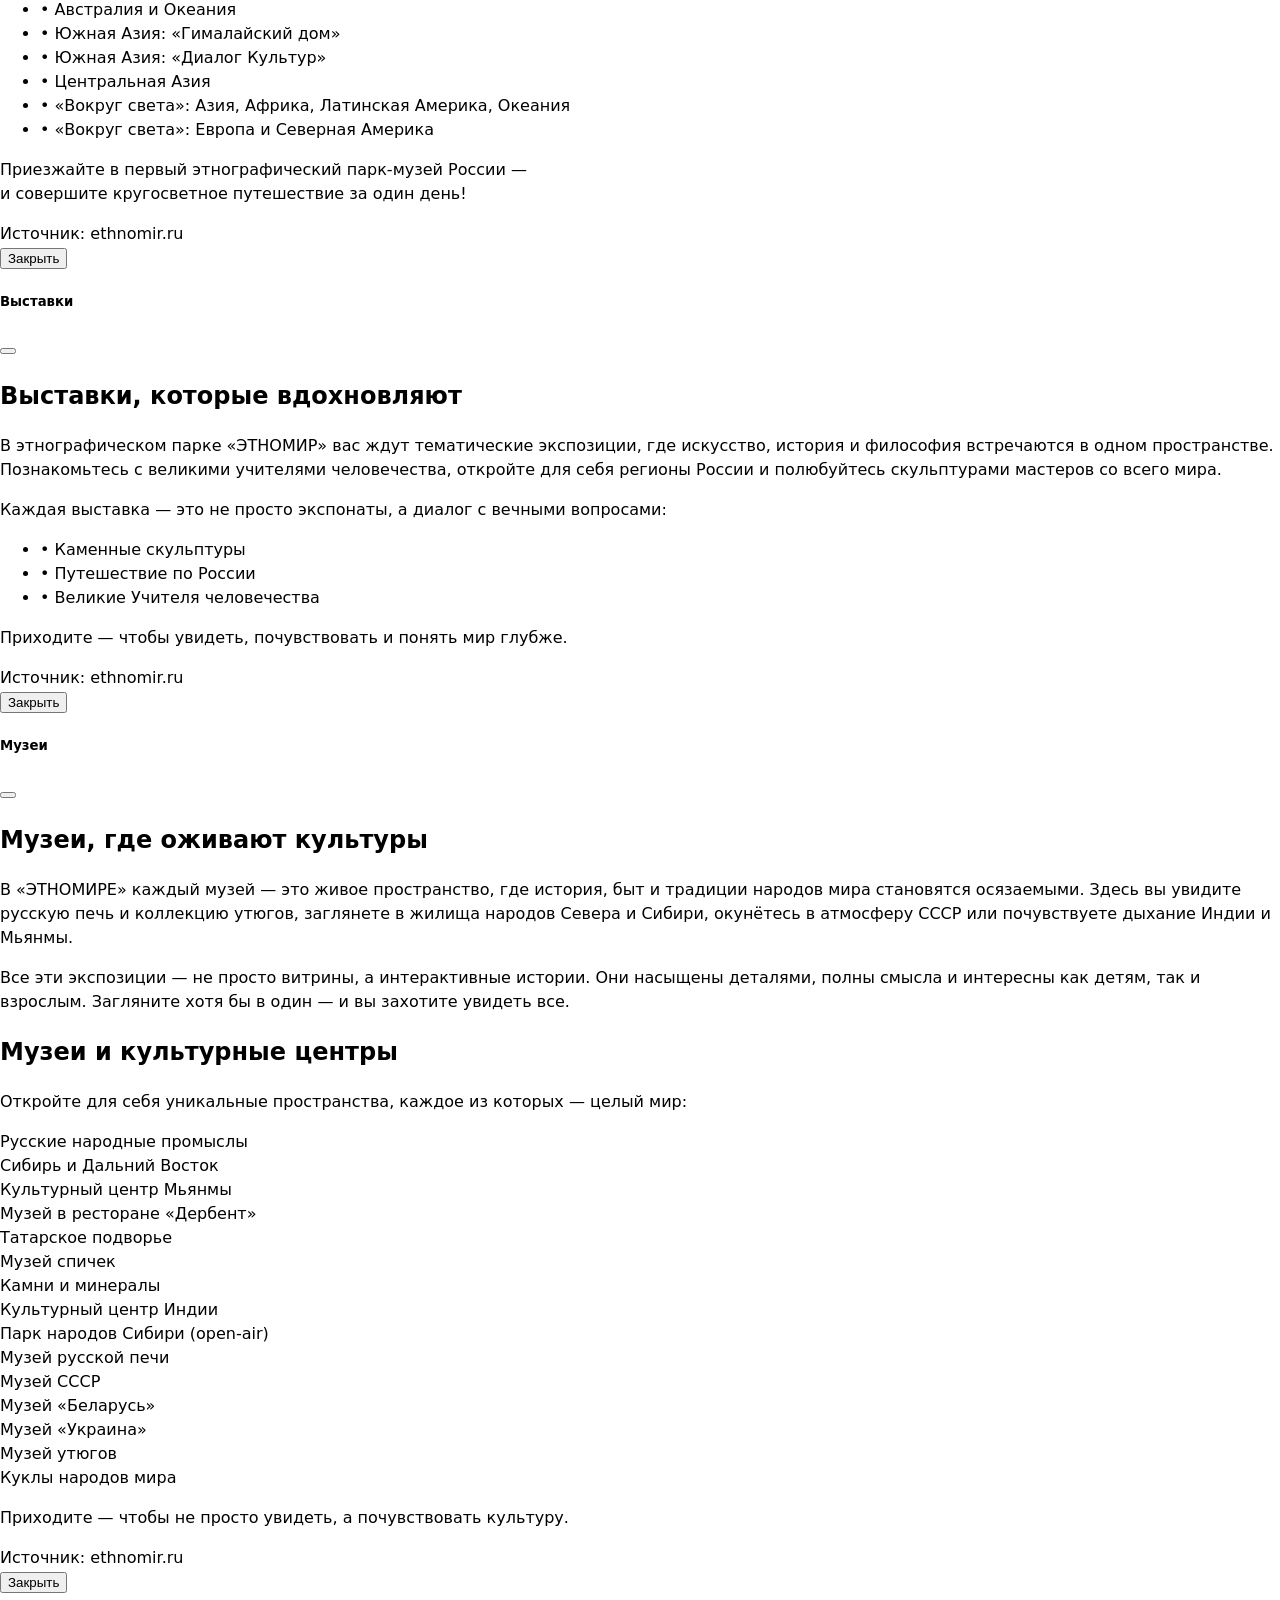
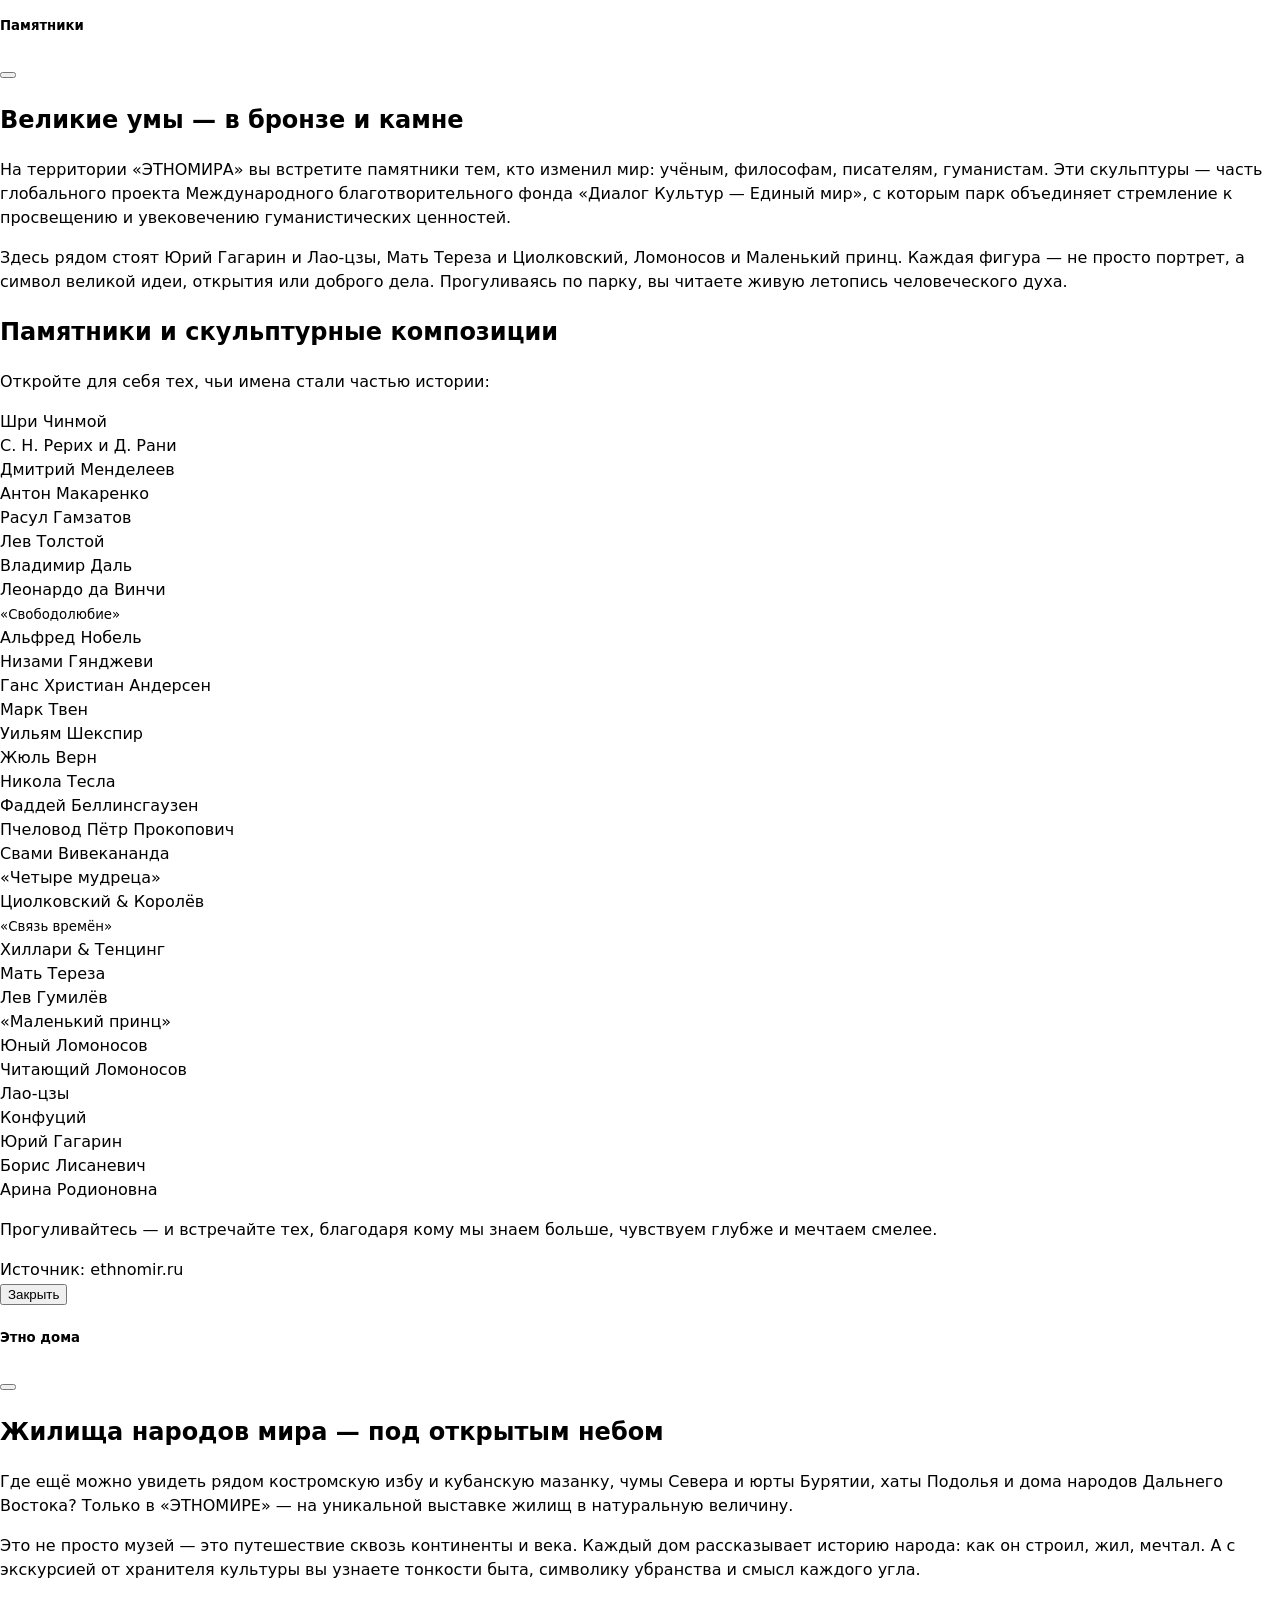
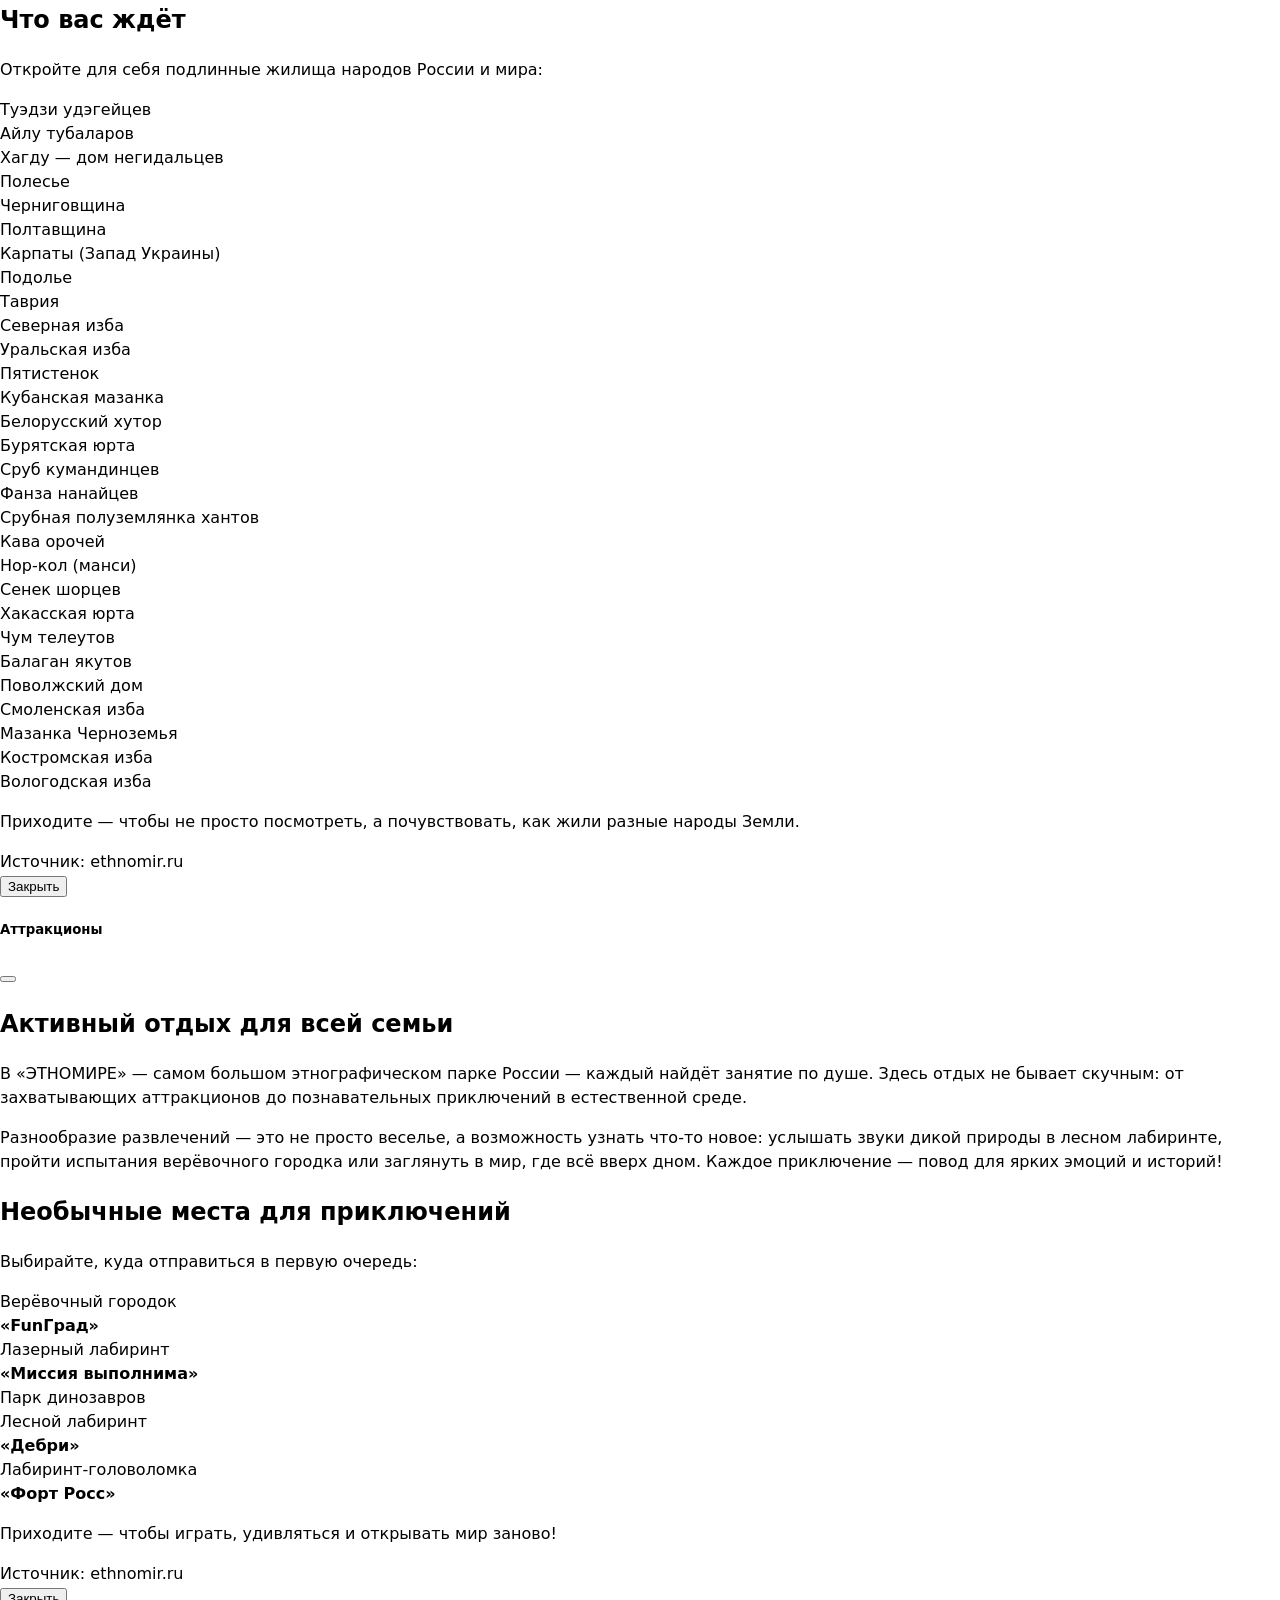
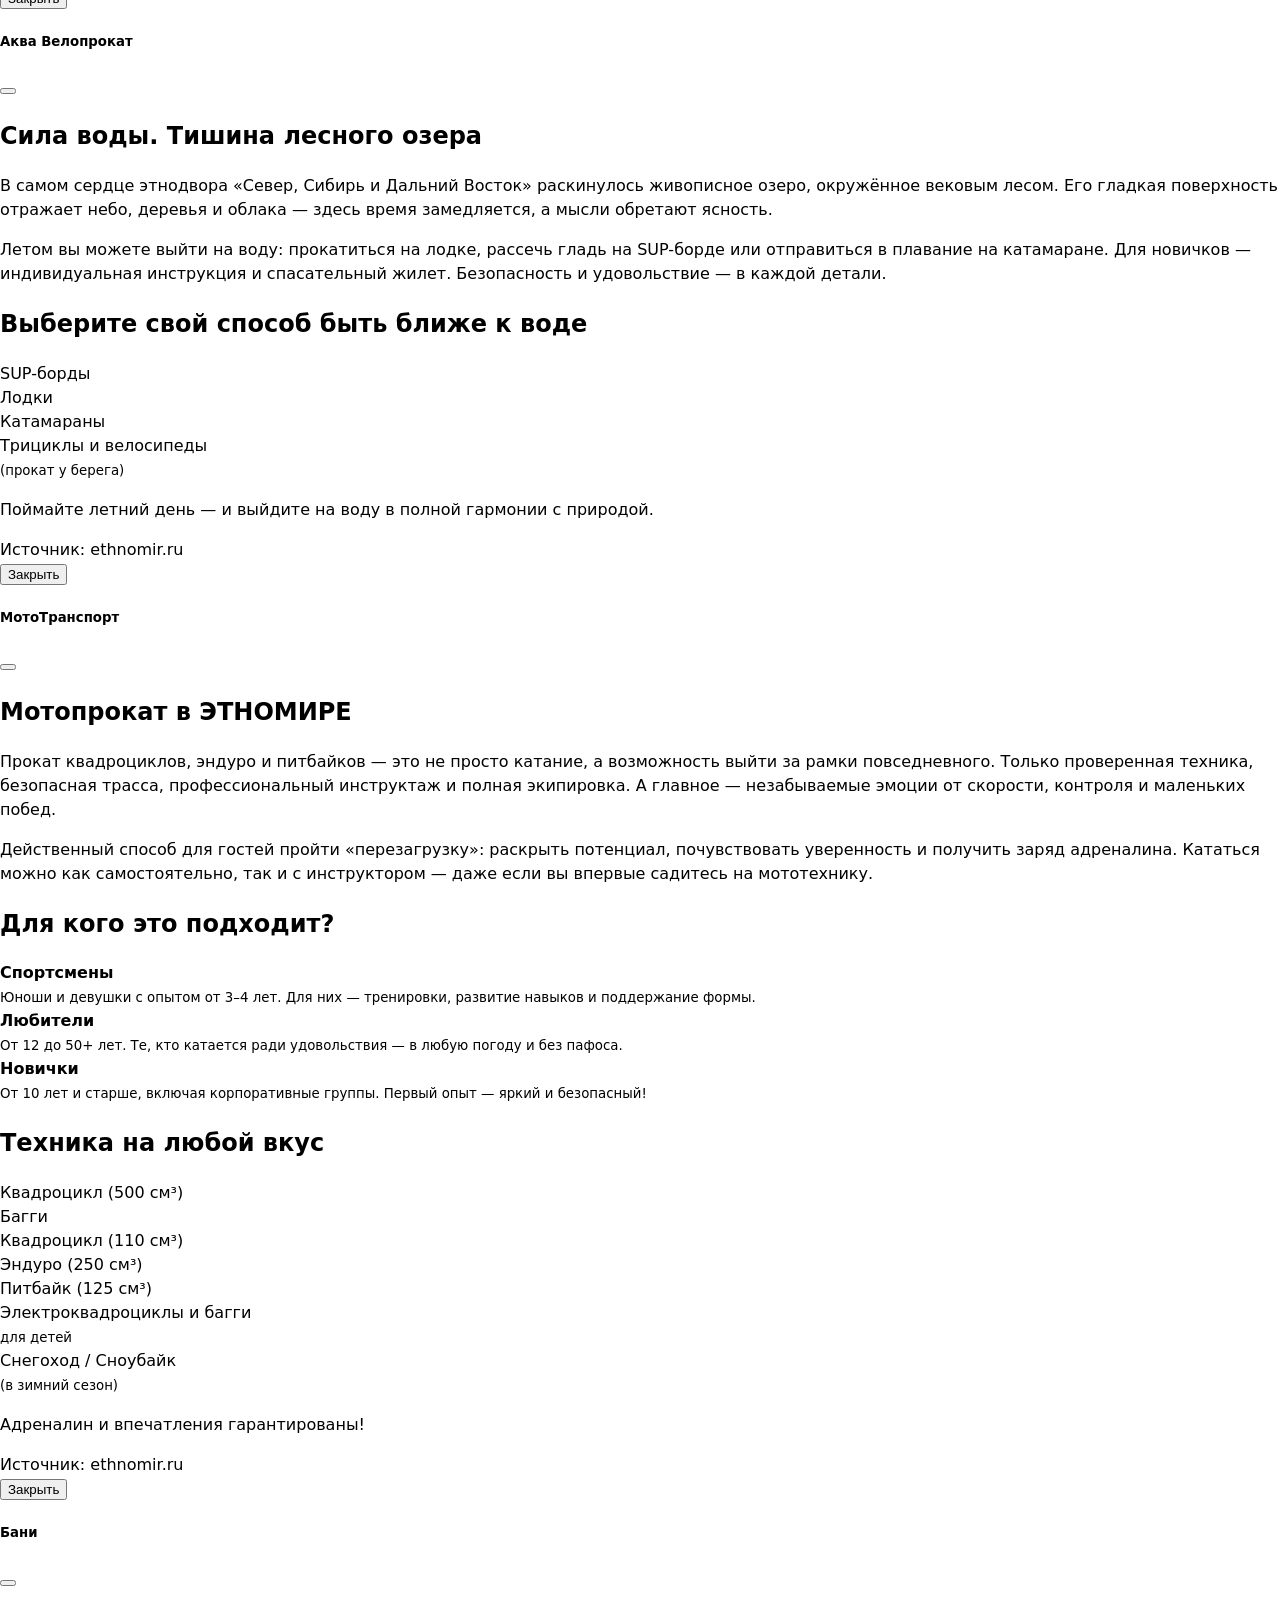
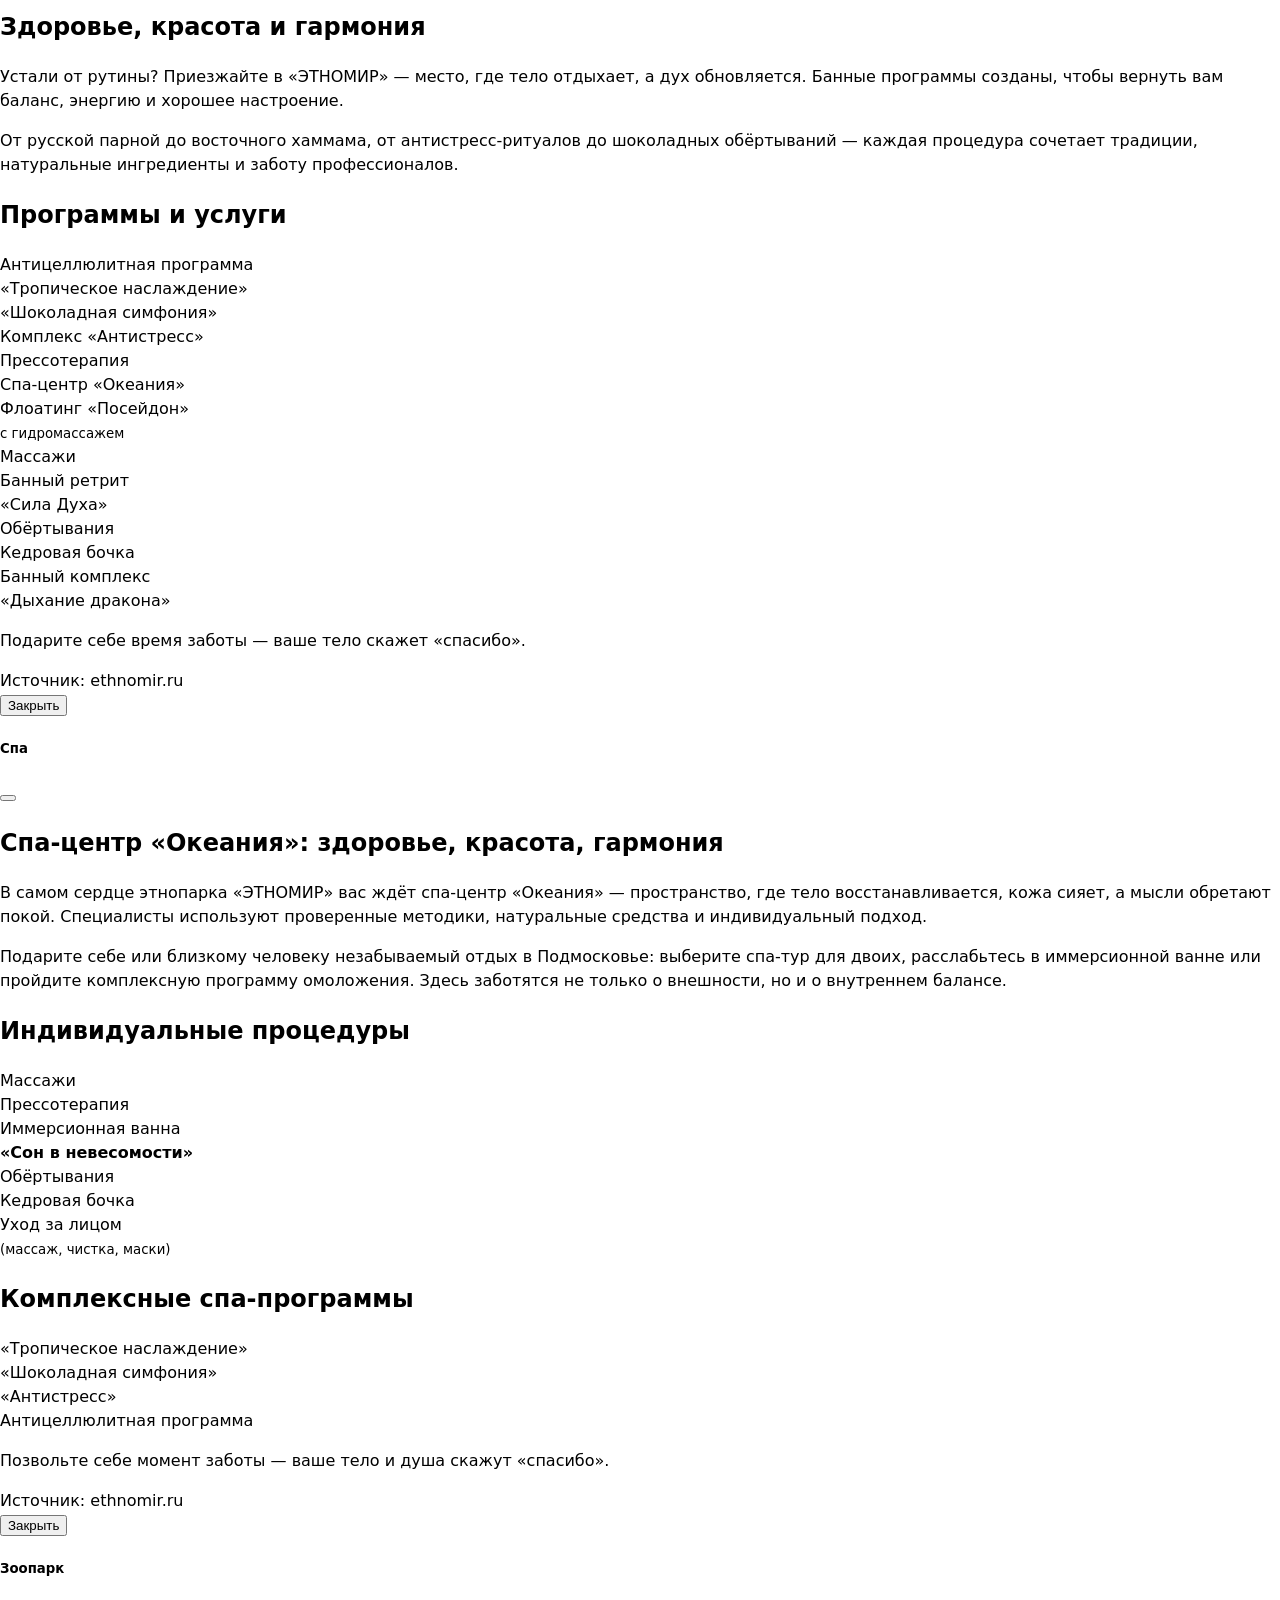
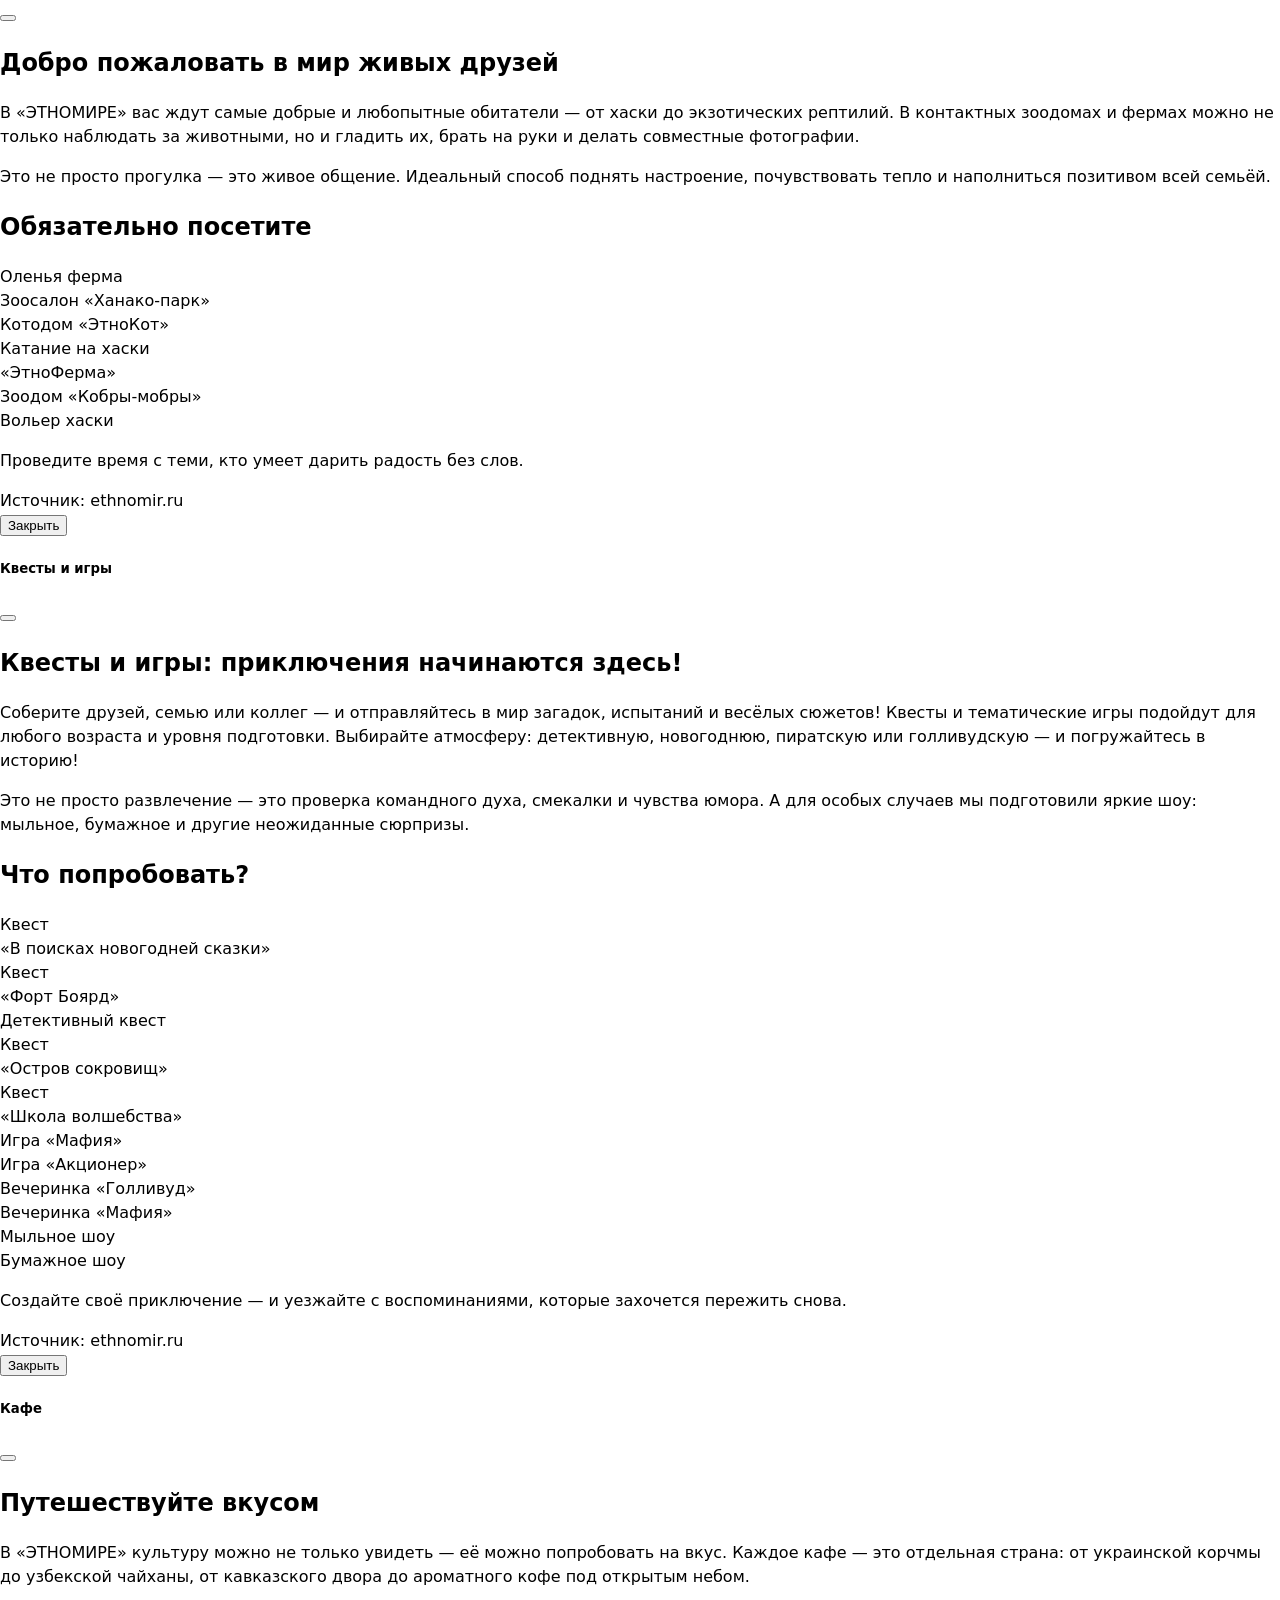
==== commit e675bb86: "*front: SEO-optimize; *back: error handler send message" ====
--- a/src/main/resources/templates/index.html
+++ b/src/main/resources/templates/index.html
@@ -1,189 +1,233 @@
 <!DOCTYPE html>
-<html xmlns:th="http://www.thymeleaf.org" xmlns="http://www.w3.org/1999/html">
+<html xmlns:th="http://www.thymeleaf.org" xmlns="http://www.w3.org/1999/html" lang="ru">
 
 <head>
-    <title>Мирмики ☯ Отдых с Этномиром</title>
+    <title>Аренда загородного дома Мирмики ☯ Отдых в Этномире, Калужская область</title>
     <meta charset="utf-8">
     <meta http-equiv="X-UA-Compatible" content="IE=edge">
     <meta name="viewport" content="width=device-width, initial-scale=1.0">
     <meta name="format-detection" content="telephone=no">
     <meta name="mobile-web-app-capable" content="yes">
-    <meta name="author" content="">
-    <meta name="keywords" content="">
-    <meta name="description" content="">
-
-    <!--Bootstrap ================================================== -->
-    <!--<link rel="stylesheet" type="text/css" href="bootstrap.min.css">-->
-    <link rel="stylesheet" th:href="@{/webjars/bootstrap/css/bootstrap.min.css}">
+    <meta name="author" content="Alexander Shvedchikov">
+    <meta name="keywords" content="загородный отдых, этномир, музей, культура, досуг, баня, релакс, мирмики">
+    <meta name="description" content="Аренда загородных домов Мирмики: идеальное место для отдыха возле озера в Калужской области, всего в 2х часах от Москвы.">
+
+    <meta property="og:title" content="Аренда загородного дома Этномир">
+    <meta property="og:description" content="Аренда загородных домов Мирмики: идеальное место для отдыха возле озера в Калужской области, всего в 2х часах от Москвы.">
+    <meta property="og:image" content="https://mirmiki.ru/images/main-logo.webp">
+    <meta property="og:url" content="https://mirmiki.ru/">
+    <meta property="og:type" content="website">
+
+    <link rel="preload" th:href="@{/css/swiper-bundle.min.css}" as="style">
+    <link rel="stylesheet" th:href="@{/css/swiper-bundle.min.css}">
+
+    <link rel="preload" th:href="@{/css/flatpickr.min.css}" as="style">
+    <link rel="stylesheet" th:href="@{/css/flatpickr.min.css}">
+
+    <script type="text/javascript" src="/js/jquery-3.6.0.min.js"></script>
+
+    <script type="application/ld+json">
+        {
+            "@context": "https://schema.org",
+            "@type": "Place",
+            "name": "Мирмики",
+            "description": "Отдых в загородных домах Мирмики возле озера Калужской области Этномир.",
+            "address": {
+                "@type": "PostalAddress",
+                "addressLocality": "Калужская область",
+                "addressCountry": "Россия"
+            },
+            "image": "https://mirmiki.ru/images/main-logo.webp",
+            "url": "https://mirmiki.ru/"
+        }
+    </script>
+
+    <link rel="preconnect" href="https://cdn.jsdelivr.net" crossorigin>
+    <link rel="preconnect" href="https://unpkg.com" crossorigin>
+    <link rel="preconnect" href="https://code.jquery.com" crossorigin>
 
     <!--flatpickr ================================================== -->
     <link rel="stylesheet" type="text/css" th:href="@{/css/flatpickr.min.css}">
 
+    <style>
+        /* Базовые стили для предотвращения сдвигов макета (CLS) */
+        body{font-family:system-ui,-apple-system,sans-serif;margin:0;line-height:1.5}
+        .header{min-height:60px;background:#fff}
+
+        /* Стили для Swiper — чтобы слайдер не "прыгал" при загрузке */
+        .swiper{width:100%;height:auto;position:relative;overflow:hidden}
+        .swiper-wrapper{display:flex;transition-transform}
+        .swiper-slide{flex-shrink:0;width:100%;display:flex;justify-content:center}
+    </style>
+
+    <!-- Bootstrap (локальный) -->
+    <link rel="preload" th:href="@{/css/bootstrap.min.css}" as="style" onload="this.onload=null;this.rel='stylesheet'">
+    <noscript><link rel="stylesheet" th:href="@{/css/bootstrap/css/bootstrap.min.css}"></noscript>
+
     <!-- Bootstrap Icons -->
-    <link rel="stylesheet" th:href="@{/css/bootstrap-icons.css}">
-
-    <!-- jQuery -->
-    <script src="https://code.jquery.com/jquery-3.6.0.min.js"></script>
-
-    <!-- Flatpickr (основной файл) -->
-    <script src="https://cdn.jsdelivr.net/npm/flatpickr"></script>
-
-    <!--vendor css ================================================== -->
-    <link rel="stylesheet" type="text/css" th:href="@{/css/vendor.css}">
-
-    <!--Link Swiper's CSS ================================================== -->
-    <link rel="stylesheet" href="https://cdn.jsdelivr.net/npm/swiper@9/swiper-bundle.min.css"/>
-
-    <!--Link AOS's CSS ================================================== -->
-    <link rel="stylesheet" href="https://unpkg.com/aos@2.3.1/dist/aos.css">
-
-    <!-- Style Sheet ================================================== -->
-    <link rel="stylesheet" type="text/css" th:href="@{/css/style.css}">
+    <link rel="preload" th:href="@{/css/bootstrap-icons.css}" as="style" onload="this.onload=null;this.rel='stylesheet'">
+    <noscript><link rel="stylesheet" th:href="@{/css/bootstrap-icons.css}"></noscript>
+
+    <!-- Vendor CSS -->
+    <link rel="preload" th:href="@{/css/vendor.css}" as="style" onload="this.onload=null;this.rel='stylesheet'">
+    <noscript><link rel="stylesheet" th:href="@{/css/vendor.css}"></noscript>
+
+    <!-- AOS CSS -->
+    <link rel="stylesheet"
+          href="https://unpkg.com/aos@2.3.1/dist/aos.css"
+          media="print"
+          onload="this.media='all'; this.onload=null;">
+    <noscript>
+        <link rel="stylesheet" href="https://unpkg.com/aos@2.3.1/dist/aos.css">
+    </noscript>
+
+    <link rel="preload" th:href="@{/css/style.css}" as="style" onload="this.onload=null;this.rel='stylesheet'">
+    <noscript><link rel="stylesheet" th:href="@{/css/style.css}"></noscript>
 
 </head>
 
 <body>
-<div style="display: none" th:if="${_csrf != null}">
-    <input th:name="${_csrf.parameterName}" th:value="${_csrf.token}" id="csrf-token">
-</div>
-<svg xmlns="http://www.w3.org/2000/svg" style="display: none;">
-    <symbol id="wifi" viewBox="0 0 24 24">
-        <path fill="currentColor"
-              d="M6.55 12.192c3.017-3.256 7.883-3.256 10.9 0a.75.75 0 1 0 1.1-1.02c-3.61-3.896-9.49-3.896-13.1 0a.75.75 0 1 0 1.1 1.02"/>
-        <path fill="currentColor"
-              d="M8.55 14.35c1.912-2.064 4.987-2.064 6.9 0a.75.75 0 1 0 1.1-1.019c-2.506-2.705-6.594-2.705-9.1 0a.75.75 0 1 0 1.1 1.02"/>
-        <path fill="currentColor"
-              d="M10.55 16.51c.808-.872 2.092-.872 2.9 0a.75.75 0 1 0 1.1-1.02c-1.401-1.513-3.699-1.513-5.1 0a.75.75 0 1 0 1.1 1.02"/>
-        <path fill="currentColor" fill-rule="evenodd"
-              d="M12 1.25c-.708 0-1.351.203-2.05.542c-.674.328-1.454.812-2.427 1.416L5.456 4.491c-.92.572-1.659 1.03-2.227 1.465c-.589.45-1.041.91-1.368 1.507c-.326.595-.472 1.229-.543 1.978c-.068.725-.068 1.613-.068 2.726v1.613c0 1.904 0 3.407.153 4.582c.156 1.205.486 2.178 1.23 2.947c.747.773 1.697 1.119 2.875 1.282c1.14.159 2.598.159 4.434.159h4.116c1.836 0 3.294 0 4.434-.159c1.177-.163 2.128-.509 2.876-1.282c.743-.769 1.073-1.742 1.23-2.947c.152-1.175.152-2.678.152-4.582v-1.613c0-1.113 0-2-.068-2.726c-.07-.75-.217-1.383-.543-1.978c-.327-.597-.78-1.056-1.368-1.507c-.568-.436-1.306-.893-2.227-1.465l-2.067-1.283c-.973-.604-1.753-1.088-2.428-1.416c-.697-.34-1.34-.542-2.049-.542M8.28 4.504c1.015-.63 1.73-1.072 2.327-1.363c.581-.283.993-.391 1.393-.391s.812.108 1.393.391c.598.29 1.312.733 2.327 1.363l2 1.241c.961.597 1.636 1.016 2.14 1.402c.489.375.77.684.963 1.036c.193.353.306.766.365 1.398c.061.648.062 1.465.062 2.623v1.521c0 1.97-.002 3.376-.14 4.443c-.136 1.048-.393 1.656-.82 2.099c-.425.439-1.003.7-2.004.839c-1.026.142-2.379.144-4.286.144h-4c-1.908 0-3.26-.002-4.286-.144c-1.001-.14-1.579-.4-2.003-.84c-.428-.442-.685-1.05-.82-2.098c-.14-1.067-.141-2.472-.141-4.443v-1.521c0-1.158 0-1.975.062-2.623c.059-.632.172-1.045.365-1.398c.193-.352.474-.661.964-1.036c.503-.386 1.178-.805 2.139-1.402z"
-              clip-rule="evenodd"/>
-    </symbol>
-    <symbol id="armchair" viewBox="0 0 24 24">
-        <path fill="currentColor" fill-rule="evenodd"
-              d="M10.749 3.25h2.502c1.088 0 1.976 0 2.678.09c.73.093 1.37.296 1.885.786c.52.496.74 1.12.84 1.833c.096.675.096 1.527.096 2.557v1.057c.4-.21.857-.323 1.323-.323c1.708 0 3.17 1.557 2.53 3.277l-1.12 3l-.023.062c-.173.463-.291.78-.452 1.059c-.498.858-1.309 1.497-2.258 1.833V20a.75.75 0 0 1-1.5 0v-1.254c-.188.004-.4.004-.655.004H6.75V20a.75.75 0 0 1-1.5 0v-1.333a.75.75 0 0 1 .021-.179c-1.14-.398-2.086-1.231-2.527-2.354l-.04-.108l-1.306-3.5c-.642-1.719.82-3.276 2.529-3.276c.466 0 .922.113 1.323.323V8.516c0-1.03 0-1.882.095-2.557c.1-.713.32-1.337.84-1.833c.516-.49 1.156-.693 1.886-.786c.702-.09 1.59-.09 2.678-.09M5.25 11.928V12h.03l.86 2.122l.02.049c.08.196.162.4.289.577c.288.4.724.664 1.199.76c.207.043.427.042.666.042h7.139c.46.001.891.002 1.271-.155c.207-.085.399-.204.566-.355c.316-.286.476-.683.63-1.066l.037-.092l.764-1.882h.03v-.072l.207-.512c.147-.362.57-.666 1.115-.666c.92 0 1.314.743 1.124 1.252l-1.12 3c-.204.55-.278.74-.367.894c-.397.685-1.159 1.193-2.079 1.322c-.212.03-.458.032-1.098.032H6.776c-1.237-.018-2.265-.72-2.636-1.665a6.26 6.26 0 0 1-.034-.09l-1.303-3.493c-.19-.509.204-1.252 1.124-1.252c.546 0 .968.304 1.115.666zm12-.292V8.57c0-1.1-.002-1.845-.08-2.403c-.076-.532-.208-.782-.39-.955c-.188-.18-.465-.312-1.042-.385c-.595-.077-1.386-.078-2.538-.078h-2.4c-1.152 0-1.943.001-2.538.078c-.577.073-.854.206-1.042.385c-.182.173-.314.423-.39.955c-.078.558-.08 1.304-.08 2.403v3.065l.78 1.922c.053.13.083.203.108.259a.502.502 0 0 0 .028.055c.05.07.145.14.28.167c.04.007.095.011.422.011h6.979c.637 0 .738-.014.806-.042a.453.453 0 0 0 .131-.081c.002-.001.022-.017.069-.11a6.79 6.79 0 0 0 .214-.499z"
-              clip-rule="evenodd"/>
-    </symbol>
-    <symbol id="dumbbells" viewBox="0 0 24 24">
-        <path fill="currentColor" fill-rule="evenodd"
-              d="m4.929 1.53l.049.007c.288.04.542.075.753.12c.224.048.452.118.67.252c.482.297.82.777.958 1.324c.069.274.05.636.03.906l-.024.257l4.657.648l.035-.228c.044-.266.112-.623.247-.874a2.103 2.103 0 0 1 1.263-1.034c.247-.071.486-.076.714-.06c.214.013.469.049.757.089l.048.007c.288.04.543.075.753.12c.225.048.452.117.67.251c.482.298.82.778.958 1.324c.061.243.066.48.052.715c-.012.224-.045.492-.083.804l-.35 2.885c-.037.311-.07.58-.111.8c-.043.23-.104.46-.223.681a2.103 2.103 0 0 1-1.263 1.035a2.043 2.043 0 0 1-.714.06c-.214-.014-.468-.05-.756-.09l-.05-.006c-.287-.04-.542-.076-.752-.12a2.071 2.071 0 0 1-.67-.252a2.172 2.172 0 0 1-.958-1.324c-.07-.275-.05-.636-.03-.907c.007-.082.014-.169.023-.257l-4.656-.648l-.036.229c-.044.266-.112.623-.246.873a2.103 2.103 0 0 1-1.264 1.035a2.044 2.044 0 0 1-.713.06c-.214-.014-.47-.05-.757-.09l-.049-.006c-.288-.04-.543-.075-.753-.12a2.072 2.072 0 0 1-.67-.252a2.173 2.173 0 0 1-.958-1.323a2.334 2.334 0 0 1-.052-.715c.013-.224.045-.492.083-.804l.35-2.885c.038-.312.07-.58.112-.8c.043-.23.104-.46.222-.681A2.103 2.103 0 0 1 3.458 1.5c.247-.071.486-.075.714-.06c.214.014.469.05.757.09m-.855 1.407a.63.63 0 0 0-.2.005a.604.604 0 0 0-.357.303a.878.878 0 0 0-.07.247c-.031.167-.058.388-.1.728l-.344 2.84c-.041.34-.068.56-.077.731a.85.85 0 0 0 .009.263a.674.674 0 0 0 .29.413a.648.648 0 0 0 .197.062c.15.032.35.06.67.105c.32.044.52.072.673.082a.63.63 0 0 0 .199-.005a.603.603 0 0 0 .354-.296c0-.002.012-.03.029-.097c.02-.08.042-.188.064-.32c.044-.265.083-.585.123-.92a.75.75 0 0 1 .848-.653l6.132.854a.75.75 0 0 1 .64.833c-.04.335-.078.654-.099.923a4.13 4.13 0 0 0-.015.328c0 .074.006.104.005.104a.673.673 0 0 0 .289.407a.647.647 0 0 0 .197.061c.15.033.35.06.67.105c.32.045.52.072.673.082a.63.63 0 0 0 .199-.005a.604.604 0 0 0 .358-.302a.874.874 0 0 0 .07-.247c.03-.168.058-.388.099-.728L15.944 6c.042-.34.068-.561.078-.732a.826.826 0 0 0-.01-.262a.674.674 0 0 0-.29-.413a.647.647 0 0 0-.197-.062c-.15-.032-.35-.06-.67-.105c-.32-.045-.52-.072-.672-.082a.63.63 0 0 0-.2.005a.603.603 0 0 0-.354.295c0 .003-.011.03-.028.097a4.13 4.13 0 0 0-.064.32a22.38 22.38 0 0 0-.124.92a.75.75 0 0 1-.848.653l-6.131-.853a.75.75 0 0 1-.641-.833c.04-.336.079-.655.1-.924c.01-.133.015-.243.014-.327c0-.074-.005-.104-.005-.105a.672.672 0 0 0-.288-.406a.648.648 0 0 0-.197-.062c-.15-.032-.35-.06-.67-.105a10.5 10.5 0 0 0-.673-.082m15.123 9.309c-.15.032-.345.087-.657.177c-.311.089-.506.145-.652.199a.672.672 0 0 0-.192.091a.706.706 0 0 0-.243.455s0 .03.009.105c.01.084.028.191.054.322c.054.264.132.574.213.901a.75.75 0 0 1-.52.903l-5.973 1.714a.75.75 0 0 1-.934-.539c-.082-.327-.16-.637-.236-.894a4.041 4.041 0 0 0-.103-.307a.73.73 0 0 0-.04-.09a.57.57 0 0 0-.375-.234a.627.627 0 0 0-.197.023c-.15.032-.346.087-.657.177c-.311.089-.507.145-.652.199a.67.67 0 0 0-.192.091a.707.707 0 0 0-.244.462a.901.901 0 0 0 .024.262c.03.167.083.382.166.713l.692 2.767c.083.331.137.546.189.707c.05.155.082.209.097.23a.572.572 0 0 0 .381.243c.01.001.054.006.198-.024c.15-.031.346-.087.657-.176c.311-.09.506-.146.652-.2a.672.672 0 0 0 .192-.091a.707.707 0 0 0 .243-.455s0-.03-.008-.105a4.093 4.093 0 0 0-.055-.322a22.309 22.309 0 0 0-.213-.9a.75.75 0 0 1 .52-.904l5.973-1.714a.75.75 0 0 1 .934.539c.082.327.16.637.236.894c.038.128.073.23.103.308c.024.06.038.086.04.09a.57.57 0 0 0 .375.234c.01.001.054.006.197-.024c.15-.031.346-.087.657-.176c.312-.09.507-.146.652-.2a.67.67 0 0 0 .193-.091a.707.707 0 0 0 .243-.462a.9.9 0 0 0-.023-.262a13.097 13.097 0 0 0-.167-.713l-.692-2.767a12.78 12.78 0 0 0-.189-.706a.854.854 0 0 0-.097-.231a.571.571 0 0 0-.381-.242a.631.631 0 0 0-.198.023m-.308-1.468a2.04 2.04 0 0 1 .715-.04a2.064 2.064 0 0 1 1.698 1.501c.068.212.133.474.21.777l.702 2.81c.076.304.142.566.182.786c.042.232.067.467.037.716a2.206 2.206 0 0 1-.78 1.437a2.1 2.1 0 0 1-.628.34c-.203.075-.45.146-.731.227l-.048.013c-.28.08-.528.152-.738.196a2.043 2.043 0 0 1-.716.041a2.07 2.07 0 0 1-1.39-.854c-.167-.231-.279-.578-.355-.835l-.06-.207l-4.54 1.303c.02.09.04.177.057.262c.054.265.117.621.082.902a2.206 2.206 0 0 1-.78 1.438a2.096 2.096 0 0 1-.628.34c-.202.075-.45.146-.73.227l-.048.013c-.28.08-.528.152-.739.196a2.043 2.043 0 0 1-.715.041a2.07 2.07 0 0 1-1.391-.854a2.275 2.275 0 0 1-.307-.648c-.068-.212-.133-.474-.21-.777l-.702-2.81c-.076-.304-.142-.566-.182-.786a2.335 2.335 0 0 1-.037-.715a2.206 2.206 0 0 1 .78-1.437c.197-.162.413-.262.628-.341c.203-.075.45-.146.732-.226l.047-.014c.28-.08.528-.152.738-.196a2.04 2.04 0 0 1 .716-.04a2.07 2.07 0 0 1 1.39.853c.167.232.279.579.355.835l.06.207l4.54-1.303c-.02-.09-.04-.177-.056-.261c-.055-.266-.118-.622-.083-.903a2.206 2.206 0 0 1 .78-1.437a2.1 2.1 0 0 1 .628-.341c.202-.075.45-.146.73-.226l.048-.014c.28-.08.529-.152.739-.196"
-              clip-rule="evenodd"/>
-    </symbol>
-    <symbol id="swimming" viewBox="0 0 24 24">
-        <path fill="currentColor" fill-rule="evenodd"
-              d="M17 3.75a1.75 1.75 0 1 0 0 3.5a1.75 1.75 0 0 0 0-3.5M13.75 5.5a3.25 3.25 0 1 1 6.5 0a3.25 3.25 0 0 1-6.5 0m-5.31-.87a.671.671 0 0 0-1.013.881l.988 1.152a2.25 2.25 0 0 1-.551 3.394l-3.477 2.086a.75.75 0 1 1-.772-1.286L7.091 8.77a.75.75 0 0 0 .184-1.131l-.988-1.153a2.171 2.171 0 0 1 3.276-2.849l6.5 7.366a.75.75 0 1 1-1.125.992zm-3.87 8.236c.687-1.074 2.157-1.039 2.888-.104c.99 1.267 2.372 2.488 4.542 2.488c2.209 0 3.57-.979 4.505-2.23c.72-.961 2.286-1.119 3.04.024c.626.945 1.304 1.687 2.627 1.998a.75.75 0 1 1-.344 1.46c-1.852-.436-2.807-1.533-3.534-2.631a.28.28 0 0 0-.253-.128a.432.432 0 0 0-.335.176C16.54 15.48 14.76 16.75 12 16.75c-2.842 0-4.611-1.64-5.724-3.065a.304.304 0 0 0-.246-.125a.23.23 0 0 0-.196.114c-.74 1.156-1.695 2.365-3.662 2.828a.75.75 0 1 1-.344-1.46c1.401-.33 2.08-1.14 2.742-2.176m0 5c.687-1.074 2.157-1.039 2.888-.104c.99 1.267 2.372 2.488 4.542 2.488c2.209 0 3.57-.979 4.505-2.23c.72-.962 2.286-1.119 3.04.024c.626.945 1.304 1.687 2.627 1.998a.75.75 0 1 1-.344 1.46c-1.852-.436-2.807-1.533-3.534-2.631a.28.28 0 0 0-.253-.128a.432.432 0 0 0-.335.177C16.54 20.48 14.76 21.75 12 21.75c-2.842 0-4.611-1.64-5.724-3.065a.304.304 0 0 0-.246-.125a.23.23 0 0 0-.196.114c-.74 1.156-1.695 2.365-3.662 2.828a.75.75 0 1 1-.344-1.46c1.401-.33 2.08-1.14 2.742-2.176"
-              clip-rule="evenodd"/>
-    </symbol>
-    <symbol id="chef-hat" viewBox="0 0 24 24">
-        <g fill="none">
+    <div style="display: none" th:if="${_csrf != null}">
+        <input th:name="${_csrf.parameterName}" th:value="${_csrf.token}" id="csrf-token">
+    </div>
+    <svg xmlns="http://www.w3.org/2000/svg" style="display: none;">
+        <symbol id="wifi" viewBox="0 0 24 24">
             <path fill="currentColor"
-                  d="M19 18h.75zM5 14.584h.75a.75.75 0 0 0-.45-.687zm14 0l-.3-.687a.75.75 0 0 0-.45.687zM15.75 7a.75.75 0 0 0 1.5 0zm-9 0a.75.75 0 0 0 1.5 0zM7 4.25A5.75 5.75 0 0 0 1.25 10h1.5A4.25 4.25 0 0 1 7 5.75zm10 1.5A4.25 4.25 0 0 1 21.25 10h1.5A5.75 5.75 0 0 0 17 4.25zm-2 15.5H9v1.5h6zm-6 0c-.964 0-1.612-.002-2.095-.067c-.461-.062-.659-.169-.789-.3l-1.06 1.062c.455.455 1.022.64 1.65.725c.606.082 1.372.08 2.294.08zM4.25 18c0 .922-.002 1.688.08 2.294c.084.628.27 1.195.725 1.65l1.061-1.06c-.13-.13-.237-.328-.3-.79c-.064-.482-.066-1.13-.066-2.094zm14 0c0 .964-.002 1.612-.067 2.095c-.062.461-.169.659-.3.789l1.062 1.06c.455-.455.64-1.022.725-1.65c.082-.606.08-1.372.08-2.294zM15 22.75c.922 0 1.688.002 2.294-.08c.628-.084 1.195-.27 1.65-.726l-1.06-1.06c-.13.13-.328.237-.79.3c-.482.064-1.13.066-2.094.066zm-8-17c.214 0 .423.016.628.046l.219-1.484A5.792 5.792 0 0 0 7 4.25zm5-4.5a5.252 5.252 0 0 0-4.973 3.563l1.42.482A3.752 3.752 0 0 1 12 2.75zM7.027 4.813A5.245 5.245 0 0 0 6.75 6.5h1.5c0-.423.07-.828.198-1.205zM17 4.25c-.287 0-.57.021-.847.062l.22 1.484A4.29 4.29 0 0 1 17 5.75zm-5-1.5a3.752 3.752 0 0 1 3.552 2.545l1.42-.482A5.252 5.252 0 0 0 12 1.25zm3.552 2.545c.128.377.198.782.198 1.205h1.5c0-.589-.097-1.156-.277-1.687zM5.75 18v-3.416h-1.5V18zm-.45-4.103A4.251 4.251 0 0 1 2.75 10h-1.5a5.751 5.751 0 0 0 3.45 5.271zm12.95.687V18h1.5v-3.416zm3-4.584a4.251 4.251 0 0 1-2.55 3.897l.6 1.374A5.751 5.751 0 0 0 22.75 10zm-5.5-3.5V7h1.5v-.5zm-9 0V7h1.5v-.5z"/>
-            <path stroke="currentColor" stroke-linecap="round" stroke-linejoin="round" stroke-width="1.5" d="M5 18h14"/>
-        </g>
-    </symbol>
-    <symbol id="meditation" viewBox="0 0 24 24">
-        <path fill="currentColor" fill-rule="evenodd"
-              d="M12 2.75a1.75 1.75 0 1 0 0 3.5a1.75 1.75 0 0 0 0-3.5M8.75 4.5a3.25 3.25 0 1 1 6.5 0a3.25 3.25 0 0 1-6.5 0M12 9.77a5.9 5.9 0 0 0-.86.052l-.892.15c-2.013.339-3.498 2.102-3.498 4.178a3.25 3.25 0 0 1-1.43 2.696l-.1.069a3.43 3.43 0 0 1-.823.406l-1.157.39a.75.75 0 0 1-.48-1.422l1.159-.39c.163-.055.319-.132.462-.228l.102-.069a1.75 1.75 0 0 0 .767-1.452c0-2.797 2.003-5.195 4.748-5.657l.89-.15A7.273 7.273 0 0 1 12 8.271a7.255 7.255 0 0 1 1.112.072l.89.15c2.746.462 4.748 2.86 4.748 5.657c0 .586.29 1.13.768 1.452l.101.069c.144.096.3.173.463.228l1.158.39a.75.75 0 0 1-.48 1.422l-1.157-.39a3.429 3.429 0 0 1-.822-.406l-.101-.069a3.25 3.25 0 0 1-1.43-2.696c0-2.076-1.485-3.839-3.497-4.178l-.892-.15a5.886 5.886 0 0 0-.86-.051m-3.1 5.78a.75.75 0 1 1 1.2.9l-.924 1.233l-.022.029a4.531 4.531 0 0 1-.34.42a2.75 2.75 0 0 1-1.007.67c-.155.058-.316.098-.52.15l-.035.008l-1.794.449a.935.935 0 0 0 .227 1.841h.684c1.546 0 3.05-.501 4.287-1.429L12.55 18.4a.75.75 0 1 1 .9 1.2l-.904.678l.491.185c.534.2.775.29 1.017.366a9.252 9.252 0 0 0 2.243.407c.253.014.51.014 1.08.014h.939a.935.935 0 0 0 .226-1.841l-1.473-.369a96.02 96.02 0 0 0-.082-.02c-.476-.119-.851-.212-1.186-.406a2.73 2.73 0 0 1-.29-.192c-.308-.234-.54-.543-.833-.936l-.051-.067l-.727-.969a.75.75 0 1 1 1.2-.9l.727.969c.368.491.471.618.591.709c.042.031.086.06.132.087c.13.075.287.121.883.27l1.473.368a2.435 2.435 0 0 1-.59 4.797h-.963c-.539 0-.84 0-1.14-.017a10.753 10.753 0 0 1-2.607-.473c-.286-.09-.567-.195-1.072-.384l-1.432-.537a8.645 8.645 0 0 1-4.733 1.411h-.684a2.435 2.435 0 0 1-.59-4.797l1.793-.448c.255-.064.324-.082.384-.105c.173-.066.33-.17.458-.304c.044-.047.088-.102.246-.313z"
-              clip-rule="evenodd"/>
-    </symbol>
-    <symbol id="calendar" viewBox="0 0 24 24">
-        <path fill="currentColor"
-              d="M17 14a1 1 0 1 0 0-2a1 1 0 0 0 0 2m0 4a1 1 0 1 0 0-2a1 1 0 0 0 0 2m-4-5a1 1 0 1 1-2 0a1 1 0 0 1 2 0m0 4a1 1 0 1 1-2 0a1 1 0 0 1 2 0m-6-3a1 1 0 1 0 0-2a1 1 0 0 0 0 2m0 4a1 1 0 1 0 0-2a1 1 0 0 0 0 2"/>
-        <path fill="currentColor" fill-rule="evenodd"
-              d="M7 1.75a.75.75 0 0 1 .75.75v.763c.662-.013 1.391-.013 2.193-.013h4.113c.803 0 1.532 0 2.194.013V2.5a.75.75 0 0 1 1.5 0v.827c.26.02.506.045.739.076c1.172.158 2.121.49 2.87 1.238c.748.749 1.08 1.698 1.238 2.87c.153 1.14.153 2.595.153 4.433v2.112c0 1.838 0 3.294-.153 4.433c-.158 1.172-.49 2.121-1.238 2.87c-.749.748-1.698 1.08-2.87 1.238c-1.14.153-2.595.153-4.433.153H9.945c-1.838 0-3.294 0-4.433-.153c-1.172-.158-2.121-.49-2.87-1.238c-.748-.749-1.08-1.698-1.238-2.87c-.153-1.14-.153-2.595-.153-4.433v-2.112c0-1.838 0-3.294.153-4.433c.158-1.172.49-2.121 1.238-2.87c.749-.748 1.698-1.08 2.87-1.238c.233-.031.48-.056.739-.076V2.5A.75.75 0 0 1 7 1.75M5.71 4.89c-1.005.135-1.585.389-2.008.812c-.423.423-.677 1.003-.812 2.009c-.023.17-.042.35-.058.539h18.336c-.016-.19-.035-.369-.058-.54c-.135-1.005-.389-1.585-.812-2.008c-.423-.423-1.003-.677-2.009-.812c-1.027-.138-2.382-.14-4.289-.14h-4c-1.907 0-3.261.002-4.29.14M2.75 12c0-.854 0-1.597.013-2.25h18.474c.013.653.013 1.396.013 2.25v2c0 1.907-.002 3.262-.14 4.29c-.135 1.005-.389 1.585-.812 2.008c-.423.423-1.003.677-2.009.812c-1.027.138-2.382.14-4.289.14h-4c-1.907 0-3.261-.002-4.29-.14c-1.005-.135-1.585-.389-2.008-.812c-.423-.423-.677-1.003-.812-2.009c-.138-1.027-.14-2.382-.14-4.289z"
-              clip-rule="evenodd"/>
-    </symbol>
-    <symbol id="arrow-right" viewBox="0 0 24 24">
-        <path fill="currentColor" fill-rule="evenodd"
-              d="M13.47 5.47a.75.75 0 0 1 1.06 0l6 6a.75.75 0 0 1 0 1.06l-6 6a.75.75 0 1 1-1.06-1.06l4.72-4.72H4a.75.75 0 0 1 0-1.5h14.19l-4.72-4.72a.75.75 0 0 1 0-1.06"
-              clip-rule="evenodd"/>
-    </symbol>
-    <symbol id="arrow-left" viewBox="0 0 24 24">
-        <path fill="currentColor" fill-rule="evenodd"
-              d="M10.53 5.47a.75.75 0 0 1 0 1.06l-4.72 4.72H20a.75.75 0 0 1 0 1.5H5.81l4.72 4.72a.75.75 0 1 1-1.06 1.06l-6-6a.75.75 0 0 1 0-1.06l6-6a.75.75 0 0 1 1.06 0"
-              clip-rule="evenodd"/>
-    </symbol>
-    <symbol xmlns="http://www.w3.org/2000/svg" id="send" viewBox="0 0 24 24">
-        <g fill="none">
+                  d="M6.55 12.192c3.017-3.256 7.883-3.256 10.9 0a.75.75 0 1 0 1.1-1.02c-3.61-3.896-9.49-3.896-13.1 0a.75.75 0 1 0 1.1 1.02"/>
+            <path fill="currentColor"
+                  d="M8.55 14.35c1.912-2.064 4.987-2.064 6.9 0a.75.75 0 1 0 1.1-1.019c-2.506-2.705-6.594-2.705-9.1 0a.75.75 0 1 0 1.1 1.02"/>
+            <path fill="currentColor"
+                  d="M10.55 16.51c.808-.872 2.092-.872 2.9 0a.75.75 0 1 0 1.1-1.02c-1.401-1.513-3.699-1.513-5.1 0a.75.75 0 1 0 1.1 1.02"/>
+            <path fill="currentColor" fill-rule="evenodd"
+                  d="M12 1.25c-.708 0-1.351.203-2.05.542c-.674.328-1.454.812-2.427 1.416L5.456 4.491c-.92.572-1.659 1.03-2.227 1.465c-.589.45-1.041.91-1.368 1.507c-.326.595-.472 1.229-.543 1.978c-.068.725-.068 1.613-.068 2.726v1.613c0 1.904 0 3.407.153 4.582c.156 1.205.486 2.178 1.23 2.947c.747.773 1.697 1.119 2.875 1.282c1.14.159 2.598.159 4.434.159h4.116c1.836 0 3.294 0 4.434-.159c1.177-.163 2.128-.509 2.876-1.282c.743-.769 1.073-1.742 1.23-2.947c.152-1.175.152-2.678.152-4.582v-1.613c0-1.113 0-2-.068-2.726c-.07-.75-.217-1.383-.543-1.978c-.327-.597-.78-1.056-1.368-1.507c-.568-.436-1.306-.893-2.227-1.465l-2.067-1.283c-.973-.604-1.753-1.088-2.428-1.416c-.697-.34-1.34-.542-2.049-.542M8.28 4.504c1.015-.63 1.73-1.072 2.327-1.363c.581-.283.993-.391 1.393-.391s.812.108 1.393.391c.598.29 1.312.733 2.327 1.363l2 1.241c.961.597 1.636 1.016 2.14 1.402c.489.375.77.684.963 1.036c.193.353.306.766.365 1.398c.061.648.062 1.465.062 2.623v1.521c0 1.97-.002 3.376-.14 4.443c-.136 1.048-.393 1.656-.82 2.099c-.425.439-1.003.7-2.004.839c-1.026.142-2.379.144-4.286.144h-4c-1.908 0-3.26-.002-4.286-.144c-1.001-.14-1.579-.4-2.003-.84c-.428-.442-.685-1.05-.82-2.098c-.14-1.067-.141-2.472-.141-4.443v-1.521c0-1.158 0-1.975.062-2.623c.059-.632.172-1.045.365-1.398c.193-.352.474-.661.964-1.036c.503-.386 1.178-.805 2.139-1.402z"
+                  clip-rule="evenodd"/>
+        </symbol>
+        <symbol id="armchair" viewBox="0 0 24 24">
+            <path fill="currentColor" fill-rule="evenodd"
+                  d="M10.749 3.25h2.502c1.088 0 1.976 0 2.678.09c.73.093 1.37.296 1.885.786c.52.496.74 1.12.84 1.833c.096.675.096 1.527.096 2.557v1.057c.4-.21.857-.323 1.323-.323c1.708 0 3.17 1.557 2.53 3.277l-1.12 3l-.023.062c-.173.463-.291.78-.452 1.059c-.498.858-1.309 1.497-2.258 1.833V20a.75.75 0 0 1-1.5 0v-1.254c-.188.004-.4.004-.655.004H6.75V20a.75.75 0 0 1-1.5 0v-1.333a.75.75 0 0 1 .021-.179c-1.14-.398-2.086-1.231-2.527-2.354l-.04-.108l-1.306-3.5c-.642-1.719.82-3.276 2.529-3.276c.466 0 .922.113 1.323.323V8.516c0-1.03 0-1.882.095-2.557c.1-.713.32-1.337.84-1.833c.516-.49 1.156-.693 1.886-.786c.702-.09 1.59-.09 2.678-.09M5.25 11.928V12h.03l.86 2.122l.02.049c.08.196.162.4.289.577c.288.4.724.664 1.199.76c.207.043.427.042.666.042h7.139c.46.001.891.002 1.271-.155c.207-.085.399-.204.566-.355c.316-.286.476-.683.63-1.066l.037-.092l.764-1.882h.03v-.072l.207-.512c.147-.362.57-.666 1.115-.666c.92 0 1.314.743 1.124 1.252l-1.12 3c-.204.55-.278.74-.367.894c-.397.685-1.159 1.193-2.079 1.322c-.212.03-.458.032-1.098.032H6.776c-1.237-.018-2.265-.72-2.636-1.665a6.26 6.26 0 0 1-.034-.09l-1.303-3.493c-.19-.509.204-1.252 1.124-1.252c.546 0 .968.304 1.115.666zm12-.292V8.57c0-1.1-.002-1.845-.08-2.403c-.076-.532-.208-.782-.39-.955c-.188-.18-.465-.312-1.042-.385c-.595-.077-1.386-.078-2.538-.078h-2.4c-1.152 0-1.943.001-2.538.078c-.577.073-.854.206-1.042.385c-.182.173-.314.423-.39.955c-.078.558-.08 1.304-.08 2.403v3.065l.78 1.922c.053.13.083.203.108.259a.502.502 0 0 0 .028.055c.05.07.145.14.28.167c.04.007.095.011.422.011h6.979c.637 0 .738-.014.806-.042a.453.453 0 0 0 .131-.081c.002-.001.022-.017.069-.11a6.79 6.79 0 0 0 .214-.499z"
+                  clip-rule="evenodd"/>
+        </symbol>
+        <symbol id="dumbbells" viewBox="0 0 24 24">
+            <path fill="currentColor" fill-rule="evenodd"
+                  d="m4.929 1.53l.049.007c.288.04.542.075.753.12c.224.048.452.118.67.252c.482.297.82.777.958 1.324c.069.274.05.636.03.906l-.024.257l4.657.648l.035-.228c.044-.266.112-.623.247-.874a2.103 2.103 0 0 1 1.263-1.034c.247-.071.486-.076.714-.06c.214.013.469.049.757.089l.048.007c.288.04.543.075.753.12c.225.048.452.117.67.251c.482.298.82.778.958 1.324c.061.243.066.48.052.715c-.012.224-.045.492-.083.804l-.35 2.885c-.037.311-.07.58-.111.8c-.043.23-.104.46-.223.681a2.103 2.103 0 0 1-1.263 1.035a2.043 2.043 0 0 1-.714.06c-.214-.014-.468-.05-.756-.09l-.05-.006c-.287-.04-.542-.076-.752-.12a2.071 2.071 0 0 1-.67-.252a2.172 2.172 0 0 1-.958-1.324c-.07-.275-.05-.636-.03-.907c.007-.082.014-.169.023-.257l-4.656-.648l-.036.229c-.044.266-.112.623-.246.873a2.103 2.103 0 0 1-1.264 1.035a2.044 2.044 0 0 1-.713.06c-.214-.014-.47-.05-.757-.09l-.049-.006c-.288-.04-.543-.075-.753-.12a2.072 2.072 0 0 1-.67-.252a2.173 2.173 0 0 1-.958-1.323a2.334 2.334 0 0 1-.052-.715c.013-.224.045-.492.083-.804l.35-2.885c.038-.312.07-.58.112-.8c.043-.23.104-.46.222-.681A2.103 2.103 0 0 1 3.458 1.5c.247-.071.486-.075.714-.06c.214.014.469.05.757.09m-.855 1.407a.63.63 0 0 0-.2.005a.604.604 0 0 0-.357.303a.878.878 0 0 0-.07.247c-.031.167-.058.388-.1.728l-.344 2.84c-.041.34-.068.56-.077.731a.85.85 0 0 0 .009.263a.674.674 0 0 0 .29.413a.648.648 0 0 0 .197.062c.15.032.35.06.67.105c.32.044.52.072.673.082a.63.63 0 0 0 .199-.005a.603.603 0 0 0 .354-.296c0-.002.012-.03.029-.097c.02-.08.042-.188.064-.32c.044-.265.083-.585.123-.92a.75.75 0 0 1 .848-.653l6.132.854a.75.75 0 0 1 .64.833c-.04.335-.078.654-.099.923a4.13 4.13 0 0 0-.015.328c0 .074.006.104.005.104a.673.673 0 0 0 .289.407a.647.647 0 0 0 .197.061c.15.033.35.06.67.105c.32.045.52.072.673.082a.63.63 0 0 0 .199-.005a.604.604 0 0 0 .358-.302a.874.874 0 0 0 .07-.247c.03-.168.058-.388.099-.728L15.944 6c.042-.34.068-.561.078-.732a.826.826 0 0 0-.01-.262a.674.674 0 0 0-.29-.413a.647.647 0 0 0-.197-.062c-.15-.032-.35-.06-.67-.105c-.32-.045-.52-.072-.672-.082a.63.63 0 0 0-.2.005a.603.603 0 0 0-.354.295c0 .003-.011.03-.028.097a4.13 4.13 0 0 0-.064.32a22.38 22.38 0 0 0-.124.92a.75.75 0 0 1-.848.653l-6.131-.853a.75.75 0 0 1-.641-.833c.04-.336.079-.655.1-.924c.01-.133.015-.243.014-.327c0-.074-.005-.104-.005-.105a.672.672 0 0 0-.288-.406a.648.648 0 0 0-.197-.062c-.15-.032-.35-.06-.67-.105a10.5 10.5 0 0 0-.673-.082m15.123 9.309c-.15.032-.345.087-.657.177c-.311.089-.506.145-.652.199a.672.672 0 0 0-.192.091a.706.706 0 0 0-.243.455s0 .03.009.105c.01.084.028.191.054.322c.054.264.132.574.213.901a.75.75 0 0 1-.52.903l-5.973 1.714a.75.75 0 0 1-.934-.539c-.082-.327-.16-.637-.236-.894a4.041 4.041 0 0 0-.103-.307a.73.73 0 0 0-.04-.09a.57.57 0 0 0-.375-.234a.627.627 0 0 0-.197.023c-.15.032-.346.087-.657.177c-.311.089-.507.145-.652.199a.67.67 0 0 0-.192.091a.707.707 0 0 0-.244.462a.901.901 0 0 0 .024.262c.03.167.083.382.166.713l.692 2.767c.083.331.137.546.189.707c.05.155.082.209.097.23a.572.572 0 0 0 .381.243c.01.001.054.006.198-.024c.15-.031.346-.087.657-.176c.311-.09.506-.146.652-.2a.672.672 0 0 0 .192-.091a.707.707 0 0 0 .243-.455s0-.03-.008-.105a4.093 4.093 0 0 0-.055-.322a22.309 22.309 0 0 0-.213-.9a.75.75 0 0 1 .52-.904l5.973-1.714a.75.75 0 0 1 .934.539c.082.327.16.637.236.894c.038.128.073.23.103.308c.024.06.038.086.04.09a.57.57 0 0 0 .375.234c.01.001.054.006.197-.024c.15-.031.346-.087.657-.176c.312-.09.507-.146.652-.2a.67.67 0 0 0 .193-.091a.707.707 0 0 0 .243-.462a.9.9 0 0 0-.023-.262a13.097 13.097 0 0 0-.167-.713l-.692-2.767a12.78 12.78 0 0 0-.189-.706a.854.854 0 0 0-.097-.231a.571.571 0 0 0-.381-.242a.631.631 0 0 0-.198.023m-.308-1.468a2.04 2.04 0 0 1 .715-.04a2.064 2.064 0 0 1 1.698 1.501c.068.212.133.474.21.777l.702 2.81c.076.304.142.566.182.786c.042.232.067.467.037.716a2.206 2.206 0 0 1-.78 1.437a2.1 2.1 0 0 1-.628.34c-.203.075-.45.146-.731.227l-.048.013c-.28.08-.528.152-.738.196a2.043 2.043 0 0 1-.716.041a2.07 2.07 0 0 1-1.39-.854c-.167-.231-.279-.578-.355-.835l-.06-.207l-4.54 1.303c.02.09.04.177.057.262c.054.265.117.621.082.902a2.206 2.206 0 0 1-.78 1.438a2.096 2.096 0 0 1-.628.34c-.202.075-.45.146-.73.227l-.048.013c-.28.08-.528.152-.739.196a2.043 2.043 0 0 1-.715.041a2.07 2.07 0 0 1-1.391-.854a2.275 2.275 0 0 1-.307-.648c-.068-.212-.133-.474-.21-.777l-.702-2.81c-.076-.304-.142-.566-.182-.786a2.335 2.335 0 0 1-.037-.715a2.206 2.206 0 0 1 .78-1.437c.197-.162.413-.262.628-.341c.203-.075.45-.146.732-.226l.047-.014c.28-.08.528-.152.738-.196a2.04 2.04 0 0 1 .716-.04a2.07 2.07 0 0 1 1.39.853c.167.232.279.579.355.835l.06.207l4.54-1.303c-.02-.09-.04-.177-.056-.261c-.055-.266-.118-.622-.083-.903a2.206 2.206 0 0 1 .78-1.437a2.1 2.1 0 0 1 .628-.341c.202-.075.45-.146.73-.226l.048-.014c.28-.08.529-.152.739-.196"
+                  clip-rule="evenodd"/>
+        </symbol>
+        <symbol id="swimming" viewBox="0 0 24 24">
+            <path fill="currentColor" fill-rule="evenodd"
+                  d="M17 3.75a1.75 1.75 0 1 0 0 3.5a1.75 1.75 0 0 0 0-3.5M13.75 5.5a3.25 3.25 0 1 1 6.5 0a3.25 3.25 0 0 1-6.5 0m-5.31-.87a.671.671 0 0 0-1.013.881l.988 1.152a2.25 2.25 0 0 1-.551 3.394l-3.477 2.086a.75.75 0 1 1-.772-1.286L7.091 8.77a.75.75 0 0 0 .184-1.131l-.988-1.153a2.171 2.171 0 0 1 3.276-2.849l6.5 7.366a.75.75 0 1 1-1.125.992zm-3.87 8.236c.687-1.074 2.157-1.039 2.888-.104c.99 1.267 2.372 2.488 4.542 2.488c2.209 0 3.57-.979 4.505-2.23c.72-.961 2.286-1.119 3.04.024c.626.945 1.304 1.687 2.627 1.998a.75.75 0 1 1-.344 1.46c-1.852-.436-2.807-1.533-3.534-2.631a.28.28 0 0 0-.253-.128a.432.432 0 0 0-.335.176C16.54 15.48 14.76 16.75 12 16.75c-2.842 0-4.611-1.64-5.724-3.065a.304.304 0 0 0-.246-.125a.23.23 0 0 0-.196.114c-.74 1.156-1.695 2.365-3.662 2.828a.75.75 0 1 1-.344-1.46c1.401-.33 2.08-1.14 2.742-2.176m0 5c.687-1.074 2.157-1.039 2.888-.104c.99 1.267 2.372 2.488 4.542 2.488c2.209 0 3.57-.979 4.505-2.23c.72-.962 2.286-1.119 3.04.024c.626.945 1.304 1.687 2.627 1.998a.75.75 0 1 1-.344 1.46c-1.852-.436-2.807-1.533-3.534-2.631a.28.28 0 0 0-.253-.128a.432.432 0 0 0-.335.177C16.54 20.48 14.76 21.75 12 21.75c-2.842 0-4.611-1.64-5.724-3.065a.304.304 0 0 0-.246-.125a.23.23 0 0 0-.196.114c-.74 1.156-1.695 2.365-3.662 2.828a.75.75 0 1 1-.344-1.46c1.401-.33 2.08-1.14 2.742-2.176"
+                  clip-rule="evenodd"/>
+        </symbol>
+        <symbol id="chef-hat" viewBox="0 0 24 24">
+            <g fill="none">
+                <path fill="currentColor"
+                      d="M19 18h.75zM5 14.584h.75a.75.75 0 0 0-.45-.687zm14 0l-.3-.687a.75.75 0 0 0-.45.687zM15.75 7a.75.75 0 0 0 1.5 0zm-9 0a.75.75 0 0 0 1.5 0zM7 4.25A5.75 5.75 0 0 0 1.25 10h1.5A4.25 4.25 0 0 1 7 5.75zm10 1.5A4.25 4.25 0 0 1 21.25 10h1.5A5.75 5.75 0 0 0 17 4.25zm-2 15.5H9v1.5h6zm-6 0c-.964 0-1.612-.002-2.095-.067c-.461-.062-.659-.169-.789-.3l-1.06 1.062c.455.455 1.022.64 1.65.725c.606.082 1.372.08 2.294.08zM4.25 18c0 .922-.002 1.688.08 2.294c.084.628.27 1.195.725 1.65l1.061-1.06c-.13-.13-.237-.328-.3-.79c-.064-.482-.066-1.13-.066-2.094zm14 0c0 .964-.002 1.612-.067 2.095c-.062.461-.169.659-.3.789l1.062 1.06c.455-.455.64-1.022.725-1.65c.082-.606.08-1.372.08-2.294zM15 22.75c.922 0 1.688.002 2.294-.08c.628-.084 1.195-.27 1.65-.726l-1.06-1.06c-.13.13-.328.237-.79.3c-.482.064-1.13.066-2.094.066zm-8-17c.214 0 .423.016.628.046l.219-1.484A5.792 5.792 0 0 0 7 4.25zm5-4.5a5.252 5.252 0 0 0-4.973 3.563l1.42.482A3.752 3.752 0 0 1 12 2.75zM7.027 4.813A5.245 5.245 0 0 0 6.75 6.5h1.5c0-.423.07-.828.198-1.205zM17 4.25c-.287 0-.57.021-.847.062l.22 1.484A4.29 4.29 0 0 1 17 5.75zm-5-1.5a3.752 3.752 0 0 1 3.552 2.545l1.42-.482A5.252 5.252 0 0 0 12 1.25zm3.552 2.545c.128.377.198.782.198 1.205h1.5c0-.589-.097-1.156-.277-1.687zM5.75 18v-3.416h-1.5V18zm-.45-4.103A4.251 4.251 0 0 1 2.75 10h-1.5a5.751 5.751 0 0 0 3.45 5.271zm12.95.687V18h1.5v-3.416zm3-4.584a4.251 4.251 0 0 1-2.55 3.897l.6 1.374A5.751 5.751 0 0 0 22.75 10zm-5.5-3.5V7h1.5v-.5zm-9 0V7h1.5v-.5z"/>
+                <path stroke="currentColor" stroke-linecap="round" stroke-linejoin="round" stroke-width="1.5" d="M5 18h14"/>
+            </g>
+        </symbol>
+        <symbol id="meditation" viewBox="0 0 24 24">
+            <path fill="currentColor" fill-rule="evenodd"
+                  d="M12 2.75a1.75 1.75 0 1 0 0 3.5a1.75 1.75 0 0 0 0-3.5M8.75 4.5a3.25 3.25 0 1 1 6.5 0a3.25 3.25 0 0 1-6.5 0M12 9.77a5.9 5.9 0 0 0-.86.052l-.892.15c-2.013.339-3.498 2.102-3.498 4.178a3.25 3.25 0 0 1-1.43 2.696l-.1.069a3.43 3.43 0 0 1-.823.406l-1.157.39a.75.75 0 0 1-.48-1.422l1.159-.39c.163-.055.319-.132.462-.228l.102-.069a1.75 1.75 0 0 0 .767-1.452c0-2.797 2.003-5.195 4.748-5.657l.89-.15A7.273 7.273 0 0 1 12 8.271a7.255 7.255 0 0 1 1.112.072l.89.15c2.746.462 4.748 2.86 4.748 5.657c0 .586.29 1.13.768 1.452l.101.069c.144.096.3.173.463.228l1.158.39a.75.75 0 0 1-.48 1.422l-1.157-.39a3.429 3.429 0 0 1-.822-.406l-.101-.069a3.25 3.25 0 0 1-1.43-2.696c0-2.076-1.485-3.839-3.497-4.178l-.892-.15a5.886 5.886 0 0 0-.86-.051m-3.1 5.78a.75.75 0 1 1 1.2.9l-.924 1.233l-.022.029a4.531 4.531 0 0 1-.34.42a2.75 2.75 0 0 1-1.007.67c-.155.058-.316.098-.52.15l-.035.008l-1.794.449a.935.935 0 0 0 .227 1.841h.684c1.546 0 3.05-.501 4.287-1.429L12.55 18.4a.75.75 0 1 1 .9 1.2l-.904.678l.491.185c.534.2.775.29 1.017.366a9.252 9.252 0 0 0 2.243.407c.253.014.51.014 1.08.014h.939a.935.935 0 0 0 .226-1.841l-1.473-.369a96.02 96.02 0 0 0-.082-.02c-.476-.119-.851-.212-1.186-.406a2.73 2.73 0 0 1-.29-.192c-.308-.234-.54-.543-.833-.936l-.051-.067l-.727-.969a.75.75 0 1 1 1.2-.9l.727.969c.368.491.471.618.591.709c.042.031.086.06.132.087c.13.075.287.121.883.27l1.473.368a2.435 2.435 0 0 1-.59 4.797h-.963c-.539 0-.84 0-1.14-.017a10.753 10.753 0 0 1-2.607-.473c-.286-.09-.567-.195-1.072-.384l-1.432-.537a8.645 8.645 0 0 1-4.733 1.411h-.684a2.435 2.435 0 0 1-.59-4.797l1.793-.448c.255-.064.324-.082.384-.105c.173-.066.33-.17.458-.304c.044-.047.088-.102.246-.313z"
+                  clip-rule="evenodd"/>
+        </symbol>
+        <symbol id="calendar" viewBox="0 0 24 24">
+            <path fill="currentColor"
+                  d="M17 14a1 1 0 1 0 0-2a1 1 0 0 0 0 2m0 4a1 1 0 1 0 0-2a1 1 0 0 0 0 2m-4-5a1 1 0 1 1-2 0a1 1 0 0 1 2 0m0 4a1 1 0 1 1-2 0a1 1 0 0 1 2 0m-6-3a1 1 0 1 0 0-2a1 1 0 0 0 0 2m0 4a1 1 0 1 0 0-2a1 1 0 0 0 0 2"/>
+            <path fill="currentColor" fill-rule="evenodd"
+                  d="M7 1.75a.75.75 0 0 1 .75.75v.763c.662-.013 1.391-.013 2.193-.013h4.113c.803 0 1.532 0 2.194.013V2.5a.75.75 0 0 1 1.5 0v.827c.26.02.506.045.739.076c1.172.158 2.121.49 2.87 1.238c.748.749 1.08 1.698 1.238 2.87c.153 1.14.153 2.595.153 4.433v2.112c0 1.838 0 3.294-.153 4.433c-.158 1.172-.49 2.121-1.238 2.87c-.749.748-1.698 1.08-2.87 1.238c-1.14.153-2.595.153-4.433.153H9.945c-1.838 0-3.294 0-4.433-.153c-1.172-.158-2.121-.49-2.87-1.238c-.748-.749-1.08-1.698-1.238-2.87c-.153-1.14-.153-2.595-.153-4.433v-2.112c0-1.838 0-3.294.153-4.433c.158-1.172.49-2.121 1.238-2.87c.749-.748 1.698-1.08 2.87-1.238c.233-.031.48-.056.739-.076V2.5A.75.75 0 0 1 7 1.75M5.71 4.89c-1.005.135-1.585.389-2.008.812c-.423.423-.677 1.003-.812 2.009c-.023.17-.042.35-.058.539h18.336c-.016-.19-.035-.369-.058-.54c-.135-1.005-.389-1.585-.812-2.008c-.423-.423-1.003-.677-2.009-.812c-1.027-.138-2.382-.14-4.289-.14h-4c-1.907 0-3.261.002-4.29.14M2.75 12c0-.854 0-1.597.013-2.25h18.474c.013.653.013 1.396.013 2.25v2c0 1.907-.002 3.262-.14 4.29c-.135 1.005-.389 1.585-.812 2.008c-.423.423-1.003.677-2.009.812c-1.027.138-2.382.14-4.289.14h-4c-1.907 0-3.261-.002-4.29-.14c-1.005-.135-1.585-.389-2.008-.812c-.423-.423-.677-1.003-.812-2.009c-.138-1.027-.14-2.382-.14-4.289z"
+                  clip-rule="evenodd"/>
+        </symbol>
+        <symbol id="arrow-right" viewBox="0 0 24 24">
+            <path fill="currentColor" fill-rule="evenodd"
+                  d="M13.47 5.47a.75.75 0 0 1 1.06 0l6 6a.75.75 0 0 1 0 1.06l-6 6a.75.75 0 1 1-1.06-1.06l4.72-4.72H4a.75.75 0 0 1 0-1.5h14.19l-4.72-4.72a.75.75 0 0 1 0-1.06"
+                  clip-rule="evenodd"/>
+        </symbol>
+        <symbol id="arrow-left" viewBox="0 0 24 24">
+            <path fill="currentColor" fill-rule="evenodd"
+                  d="M10.53 5.47a.75.75 0 0 1 0 1.06l-4.72 4.72H20a.75.75 0 0 1 0 1.5H5.81l4.72 4.72a.75.75 0 1 1-1.06 1.06l-6-6a.75.75 0 0 1 0-1.06l6-6a.75.75 0 0 1 1.06 0"
+                  clip-rule="evenodd"/>
+        </symbol>
+        <symbol xmlns="http://www.w3.org/2000/svg" id="send" viewBox="0 0 24 24">
+            <g fill="none">
+                <path
+                        d="M24 0v24H0V0zM12.593 23.258l-.011.002l-.071.035l-.02.004l-.014-.004l-.071-.035c-.01-.004-.019-.001-.024.005l-.004.01l-.017.428l.005.02l.01.013l.104.074l.015.004l.012-.004l.104-.074l.012-.016l.004-.017l-.017-.427c-.002-.01-.009-.017-.017-.018m.265-.113l-.013.002l-.185.093l-.01.01l-.003.011l.018.43l.005.012l.008.007l.201.093c.012.004.023 0 .029-.008l.004-.014l-.034-.614c-.003-.012-.01-.02-.02-.022m-.715.002a.023.023 0 0 0-.027.006l-.006.014l-.034.614c0 .012.007.02.017.024l.015-.002l.201-.093l.01-.008l.004-.011l.017-.43l-.003-.012l-.01-.01z"/>
+                <path fill="currentColor"
+                      d="m21.433 4.861l-6 15.5a1 1 0 0 1-1.624.362l-3.382-3.235l-2.074 2.073a.5.5 0 0 1-.853-.354v-4.519L2.309 9.723a1 1 0 0 1 .442-1.691l17.5-4.5a1 1 0 0 1 1.181 1.329ZM19 6.001L8.032 13.152l1.735 1.66L19 6Z"/>
+            </g>
+        </symbol>
+        <symbol xmlns="http://www.w3.org/2000/svg" id="quote" viewBox="0 0 16 16">
+            <path fill="currentColor"
+                  d="M7 7v7H0V6.9c0-4.8 4.5-5.4 4.5-5.4l.6 1.4s-2 .3-2.4 1.9C2.3 6 3.1 7 3.1 7zm9 0v7H9V6.9c0-4.8 4.5-5.4 4.5-5.4l.6 1.4s-2 .3-2.4 1.9c-.4 1.2.4 2.2.4 2.2z"/>
+        </symbol>
+        <symbol xmlns="http://www.w3.org/2000/svg" id="play" viewBox="0 0 24 24">
+            <path fill="currentColor"
+                  d="M9.5 15.584V8.416a.5.5 0 0 1 .77-.42l5.576 3.583a.5.5 0 0 1 0 .842l-5.576 3.584a.5.5 0 0 1-.77-.42Z"/>
+            <path fill="currentColor"
+                  d="M1 12C1 5.925 5.925 1 12 1s11 4.925 11 11s-4.925 11-11 11S1 18.075 1 12m11-9.5A9.5 9.5 0 0 0 2.5 12a9.5 9.5 0 0 0 9.5 9.5a9.5 9.5 0 0 0 9.5-9.5A9.5 9.5 0 0 0 12 2.5"/>
+        </symbol>
+        <symbol xmlns="http://www.w3.org/2000/svg" id="navbar-icon" viewBox="0 0 16 16">
             <path
-                    d="M24 0v24H0V0zM12.593 23.258l-.011.002l-.071.035l-.02.004l-.014-.004l-.071-.035c-.01-.004-.019-.001-.024.005l-.004.01l-.017.428l.005.02l.01.013l.104.074l.015.004l.012-.004l.104-.074l.012-.016l.004-.017l-.017-.427c-.002-.01-.009-.017-.017-.018m.265-.113l-.013.002l-.185.093l-.01.01l-.003.011l.018.43l.005.012l.008.007l.201.093c.012.004.023 0 .029-.008l.004-.014l-.034-.614c-.003-.012-.01-.02-.02-.022m-.715.002a.023.023 0 0 0-.027.006l-.006.014l-.034.614c0 .012.007.02.017.024l.015-.002l.201-.093l.01-.008l.004-.011l.017-.43l-.003-.012l-.01-.01z"/>
+                    d="M14 10.5a.5.5 0 0 0-.5-.5h-3a.5.5 0 0 0 0 1h3a.5.5 0 0 0 .5-.5zm0-3a.5.5 0 0 0-.5-.5h-7a.5.5 0 0 0 0 1h7a.5.5 0 0 0 .5-.5zm0-3a.5.5 0 0 0-.5-.5h-11a.5.5 0 0 0 0 1h11a.5.5 0 0 0 .5-.5z"/>
+        </symbol>
+        <symbol id="location" viewBox="0 0 24 24">
+            <path fill="currentColor" fill-rule="evenodd"
+                  d="M3.25 10.143C3.25 5.244 7.155 1.25 12 1.25c4.845 0 8.75 3.994 8.75 8.893c0 2.365-.674 4.905-1.866 7.099c-1.19 2.191-2.928 4.095-5.103 5.112a4.2 4.2 0 0 1-3.562 0c-2.175-1.017-3.913-2.92-5.103-5.112c-1.192-2.194-1.866-4.734-1.866-7.099M12 2.75c-3.992 0-7.25 3.297-7.25 7.393c0 2.097.603 4.392 1.684 6.383c1.082 1.993 2.612 3.624 4.42 4.469a2.7 2.7 0 0 0 2.291 0c1.809-.845 3.339-2.476 4.421-4.469c1.081-1.99 1.684-4.286 1.684-6.383c0-4.096-3.258-7.393-7.25-7.393m0 5a2.25 2.25 0 1 0 0 4.5a2.25 2.25 0 0 0 0-4.5M8.25 10a3.75 3.75 0 1 1 7.5 0a3.75 3.75 0 0 1-7.5 0"
+                  clip-rule="evenodd"/>
+        </symbol>
+        <symbol id="phone" viewBox="0 0 24 24">
+            <path fill="currentColor" fill-rule="evenodd"
+                  d="M6.007 3.407c1.68-1.68 4.516-1.552 5.686.544l.649 1.163c.763 1.368.438 3.095-.68 4.227a.63.63 0 0 0-.104.337c-.013.256.078.849.997 1.767c.918.918 1.51 1.01 1.767.997a.63.63 0 0 0 .337-.104c1.131-1.118 2.859-1.443 4.227-.68l1.163.65c2.096 1.17 2.224 4.004.544 5.685c-.899.898-2.093 1.697-3.498 1.75c-2.08.079-5.536-.459-8.958-3.88c-3.421-3.422-3.959-6.877-3.88-8.958c.053-1.405.852-2.6 1.75-3.498m4.376 1.275c-.6-1.074-2.21-1.32-3.315-.214c-.775.775-1.28 1.63-1.312 2.493c-.066 1.736.363 4.762 3.442 7.84c3.08 3.08 6.105 3.509 7.84 3.443c.863-.033 1.72-.537 2.494-1.312c1.106-1.106.86-2.716-.214-3.315l-1.163-.649c-.723-.403-1.74-.266-2.453.448c-.07.07-.516.486-1.307.524c-.81.04-1.791-.324-2.9-1.434c-1.111-1.11-1.475-2.091-1.435-2.902c.038-.791.455-1.237.524-1.307c.714-.713.851-1.729.448-2.452z"
+                  clip-rule="evenodd"/>
+        </symbol>
+        <symbol id="email" viewBox="0 0 24 24">
+            <path fill="currentColor" fill-rule="evenodd"
+                  d="M9.944 3.25h4.112c1.838 0 3.294 0 4.433.153c1.172.158 2.121.49 2.87 1.238c.748.749 1.08 1.698 1.238 2.87c.153 1.14.153 2.595.153 4.433v.112c0 1.838 0 3.294-.153 4.433c-.158 1.172-.49 2.121-1.238 2.87c-.749.748-1.698 1.08-2.87 1.238c-1.14.153-2.595.153-4.433.153H9.944c-1.838 0-3.294 0-4.433-.153c-1.172-.158-2.121-.49-2.87-1.238c-.748-.749-1.08-1.698-1.238-2.87c-.153-1.14-.153-2.595-.153-4.433v-.112c0-1.838 0-3.294.153-4.433c.158-1.172.49-2.121 1.238-2.87c.749-.748 1.698-1.08 2.87-1.238c1.14-.153 2.595-.153 4.433-.153M5.71 4.89c-1.006.135-1.586.389-2.01.812c-.422.423-.676 1.003-.811 2.009c-.138 1.028-.14 2.382-.14 4.289c0 1.907.002 3.262.14 4.29c.135 1.005.389 1.585.812 2.008c.423.423 1.003.677 2.009.812c1.028.138 2.382.14 4.289.14h4c1.907 0 3.262-.002 4.29-.14c1.005-.135 1.585-.389 2.008-.812c.423-.423.677-1.003.812-2.009c.138-1.028.14-2.382.14-4.289c0-1.907-.002-3.261-.14-4.29c-.135-1.005-.389-1.585-.812-2.008c-.423-.423-1.003-.677-2.009-.812c-1.027-.138-2.382-.14-4.289-.14h-4c-1.907 0-3.261.002-4.29.14m-.287 2.63a.75.75 0 0 1 1.056-.096L8.64 9.223c.933.777 1.58 1.315 2.128 1.667c.529.34.888.455 1.233.455c.345 0 .704-.114 1.233-.455c.547-.352 1.195-.89 2.128-1.667l2.159-1.8a.75.75 0 1 1 .96 1.153l-2.196 1.83c-.887.74-1.605 1.338-2.24 1.746c-.66.425-1.303.693-2.044.693c-.741 0-1.384-.269-2.045-.693c-.634-.408-1.352-1.007-2.239-1.745L5.52 8.577a.75.75 0 0 1-.096-1.057"
+                  clip-rule="evenodd"/>
+        </symbol>
+        <symbol id="clock" viewBox="0 0 24 24">
+            <path fill="currentColor" fill-rule="evenodd"
+                  d="M12 2.75a9.25 9.25 0 1 0 0 18.5a9.25 9.25 0 0 0 0-18.5M1.25 12C1.25 6.063 6.063 1.25 12 1.25S22.75 6.063 22.75 12S17.937 22.75 12 22.75S1.25 17.937 1.25 12M12 7.25a.75.75 0 0 1 .75.75v3.69l2.28 2.28a.75.75 0 1 1-1.06 1.06l-2.5-2.5a.75.75 0 0 1-.22-.53V8a.75.75 0 0 1 .75-.75"
+                  clip-rule="evenodd"/>
+        </symbol>
+        <symbol xmlns="http://www.w3.org/2000/svg" id="star" viewBox="0 0 512 512">
             <path fill="currentColor"
-                  d="m21.433 4.861l-6 15.5a1 1 0 0 1-1.624.362l-3.382-3.235l-2.074 2.073a.5.5 0 0 1-.853-.354v-4.519L2.309 9.723a1 1 0 0 1 .442-1.691l17.5-4.5a1 1 0 0 1 1.181 1.329ZM19 6.001L8.032 13.152l1.735 1.66L19 6Z"/>
-        </g>
-    </symbol>
-    <symbol xmlns="http://www.w3.org/2000/svg" id="quote" viewBox="0 0 16 16">
-        <path fill="currentColor"
-              d="M7 7v7H0V6.9c0-4.8 4.5-5.4 4.5-5.4l.6 1.4s-2 .3-2.4 1.9C2.3 6 3.1 7 3.1 7zm9 0v7H9V6.9c0-4.8 4.5-5.4 4.5-5.4l.6 1.4s-2 .3-2.4 1.9c-.4 1.2.4 2.2.4 2.2z"/>
-    </symbol>
-    <symbol xmlns="http://www.w3.org/2000/svg" id="play" viewBox="0 0 24 24">
-        <path fill="currentColor"
-              d="M9.5 15.584V8.416a.5.5 0 0 1 .77-.42l5.576 3.583a.5.5 0 0 1 0 .842l-5.576 3.584a.5.5 0 0 1-.77-.42Z"/>
-        <path fill="currentColor"
-              d="M1 12C1 5.925 5.925 1 12 1s11 4.925 11 11s-4.925 11-11 11S1 18.075 1 12m11-9.5A9.5 9.5 0 0 0 2.5 12a9.5 9.5 0 0 0 9.5 9.5a9.5 9.5 0 0 0 9.5-9.5A9.5 9.5 0 0 0 12 2.5"/>
-    </symbol>
-    <symbol xmlns="http://www.w3.org/2000/svg" id="navbar-icon" viewBox="0 0 16 16">
-        <path
-                d="M14 10.5a.5.5 0 0 0-.5-.5h-3a.5.5 0 0 0 0 1h3a.5.5 0 0 0 .5-.5zm0-3a.5.5 0 0 0-.5-.5h-7a.5.5 0 0 0 0 1h7a.5.5 0 0 0 .5-.5zm0-3a.5.5 0 0 0-.5-.5h-11a.5.5 0 0 0 0 1h11a.5.5 0 0 0 .5-.5z"/>
-    </symbol>
-    <symbol id="location" viewBox="0 0 24 24">
-        <path fill="currentColor" fill-rule="evenodd"
-              d="M3.25 10.143C3.25 5.244 7.155 1.25 12 1.25c4.845 0 8.75 3.994 8.75 8.893c0 2.365-.674 4.905-1.866 7.099c-1.19 2.191-2.928 4.095-5.103 5.112a4.2 4.2 0 0 1-3.562 0c-2.175-1.017-3.913-2.92-5.103-5.112c-1.192-2.194-1.866-4.734-1.866-7.099M12 2.75c-3.992 0-7.25 3.297-7.25 7.393c0 2.097.603 4.392 1.684 6.383c1.082 1.993 2.612 3.624 4.42 4.469a2.7 2.7 0 0 0 2.291 0c1.809-.845 3.339-2.476 4.421-4.469c1.081-1.99 1.684-4.286 1.684-6.383c0-4.096-3.258-7.393-7.25-7.393m0 5a2.25 2.25 0 1 0 0 4.5a2.25 2.25 0 0 0 0-4.5M8.25 10a3.75 3.75 0 1 1 7.5 0a3.75 3.75 0 0 1-7.5 0"
-              clip-rule="evenodd"/>
-    </symbol>
-    <symbol id="phone" viewBox="0 0 24 24">
-        <path fill="currentColor" fill-rule="evenodd"
-              d="M6.007 3.407c1.68-1.68 4.516-1.552 5.686.544l.649 1.163c.763 1.368.438 3.095-.68 4.227a.63.63 0 0 0-.104.337c-.013.256.078.849.997 1.767c.918.918 1.51 1.01 1.767.997a.63.63 0 0 0 .337-.104c1.131-1.118 2.859-1.443 4.227-.68l1.163.65c2.096 1.17 2.224 4.004.544 5.685c-.899.898-2.093 1.697-3.498 1.75c-2.08.079-5.536-.459-8.958-3.88c-3.421-3.422-3.959-6.877-3.88-8.958c.053-1.405.852-2.6 1.75-3.498m4.376 1.275c-.6-1.074-2.21-1.32-3.315-.214c-.775.775-1.28 1.63-1.312 2.493c-.066 1.736.363 4.762 3.442 7.84c3.08 3.08 6.105 3.509 7.84 3.443c.863-.033 1.72-.537 2.494-1.312c1.106-1.106.86-2.716-.214-3.315l-1.163-.649c-.723-.403-1.74-.266-2.453.448c-.07.07-.516.486-1.307.524c-.81.04-1.791-.324-2.9-1.434c-1.111-1.11-1.475-2.091-1.435-2.902c.038-.791.455-1.237.524-1.307c.714-.713.851-1.729.448-2.452z"
-              clip-rule="evenodd"/>
-    </symbol>
-    <symbol id="email" viewBox="0 0 24 24">
-        <path fill="currentColor" fill-rule="evenodd"
-              d="M9.944 3.25h4.112c1.838 0 3.294 0 4.433.153c1.172.158 2.121.49 2.87 1.238c.748.749 1.08 1.698 1.238 2.87c.153 1.14.153 2.595.153 4.433v.112c0 1.838 0 3.294-.153 4.433c-.158 1.172-.49 2.121-1.238 2.87c-.749.748-1.698 1.08-2.87 1.238c-1.14.153-2.595.153-4.433.153H9.944c-1.838 0-3.294 0-4.433-.153c-1.172-.158-2.121-.49-2.87-1.238c-.748-.749-1.08-1.698-1.238-2.87c-.153-1.14-.153-2.595-.153-4.433v-.112c0-1.838 0-3.294.153-4.433c.158-1.172.49-2.121 1.238-2.87c.749-.748 1.698-1.08 2.87-1.238c1.14-.153 2.595-.153 4.433-.153M5.71 4.89c-1.006.135-1.586.389-2.01.812c-.422.423-.676 1.003-.811 2.009c-.138 1.028-.14 2.382-.14 4.289c0 1.907.002 3.262.14 4.29c.135 1.005.389 1.585.812 2.008c.423.423 1.003.677 2.009.812c1.028.138 2.382.14 4.289.14h4c1.907 0 3.262-.002 4.29-.14c1.005-.135 1.585-.389 2.008-.812c.423-.423.677-1.003.812-2.009c.138-1.028.14-2.382.14-4.289c0-1.907-.002-3.261-.14-4.29c-.135-1.005-.389-1.585-.812-2.008c-.423-.423-1.003-.677-2.009-.812c-1.027-.138-2.382-.14-4.289-.14h-4c-1.907 0-3.261.002-4.29.14m-.287 2.63a.75.75 0 0 1 1.056-.096L8.64 9.223c.933.777 1.58 1.315 2.128 1.667c.529.34.888.455 1.233.455c.345 0 .704-.114 1.233-.455c.547-.352 1.195-.89 2.128-1.667l2.159-1.8a.75.75 0 1 1 .96 1.153l-2.196 1.83c-.887.74-1.605 1.338-2.24 1.746c-.66.425-1.303.693-2.044.693c-.741 0-1.384-.269-2.045-.693c-.634-.408-1.352-1.007-2.239-1.745L5.52 8.577a.75.75 0 0 1-.096-1.057"
-              clip-rule="evenodd"/>
-    </symbol>
-    <symbol id="clock" viewBox="0 0 24 24">
-        <path fill="currentColor" fill-rule="evenodd"
-              d="M12 2.75a9.25 9.25 0 1 0 0 18.5a9.25 9.25 0 0 0 0-18.5M1.25 12C1.25 6.063 6.063 1.25 12 1.25S22.75 6.063 22.75 12S17.937 22.75 12 22.75S1.25 17.937 1.25 12M12 7.25a.75.75 0 0 1 .75.75v3.69l2.28 2.28a.75.75 0 1 1-1.06 1.06l-2.5-2.5a.75.75 0 0 1-.22-.53V8a.75.75 0 0 1 .75-.75"
-              clip-rule="evenodd"/>
-    </symbol>
-    <symbol xmlns="http://www.w3.org/2000/svg" id="star" viewBox="0 0 512 512">
-        <path fill="currentColor"
-              d="M394 480a16 16 0 0 1-9.39-3L256 383.76L127.39 477a16 16 0 0 1-24.55-18.08L153 310.35L23 221.2a16 16 0 0 1 9-29.2h160.38l48.4-148.95a16 16 0 0 1 30.44 0l48.4 149H480a16 16 0 0 1 9.05 29.2L359 310.35l50.13 148.53A16 16 0 0 1 394 480"/>
-    </symbol>
-    <symbol xmlns="http://www.w3.org/2000/svg" id="play-circle" viewBox="0 0 24 24">
-        <path fill="currentColor"
-              d="m9.5 16.5l7-4.5l-7-4.5zM12 22q-2.075 0-3.9-.788t-3.175-2.137q-1.35-1.35-2.137-3.175T2 12q0-2.075.788-3.9t2.137-3.175q1.35-1.35 3.175-2.137T12 2q2.075 0 3.9.788t3.175 2.137q1.35 1.35 2.138 3.175T22 12q0 2.075-.788 3.9t-2.137 3.175q-1.35 1.35-3.175 2.138T12 22m0-2q3.35 0 5.675-2.325T20 12q0-3.35-2.325-5.675T12 4Q8.65 4 6.325 6.325T4 12q0 3.35 2.325 5.675T12 20m0-8"/>
-    </symbol>
-    <symbol xmlns="http://www.w3.org/2000/svg" id="facebook" viewBox="0 0 24 24">
-        <path fill="currentColor"
-              d="M22 12c0-5.52-4.48-10-10-10S2 6.48 2 12c0 4.84 3.44 8.87 8 9.8V15H8v-3h2V9.5C10 7.57 11.57 6 13.5 6H16v3h-2c-.55 0-1 .45-1 1v2h3v3h-3v6.95c5.05-.5 9-4.76 9-9.95z"/>
-    </symbol>
-    <symbol xmlns="http://www.w3.org/2000/svg" id="youtube" viewBox="0 0 32 32">
-        <path fill="currentColor"
-              d="M29.41 9.26a3.5 3.5 0 0 0-2.47-2.47C24.76 6.2 16 6.2 16 6.2s-8.76 0-10.94.59a3.5 3.5 0 0 0-2.47 2.47A36.13 36.13 0 0 0 2 16a36.13 36.13 0 0 0 .59 6.74a3.5 3.5 0 0 0 2.47 2.47c2.18.59 10.94.59 10.94.59s8.76 0 10.94-.59a3.5 3.5 0 0 0 2.47-2.47A36.13 36.13 0 0 0 30 16a36.13 36.13 0 0 0-.59-6.74ZM13.2 20.2v-8.4l7.27 4.2Z"/>
-    </symbol>
-    <symbol xmlns="http://www.w3.org/2000/svg" id="instagram" viewBox="0 0 256 256">
-        <path fill="currentColor"
-              d="M128 80a48 48 0 1 0 48 48a48.05 48.05 0 0 0-48-48Zm0 80a32 32 0 1 1 32-32a32 32 0 0 1-32 32Zm48-136H80a56.06 56.06 0 0 0-56 56v96a56.06 56.06 0 0 0 56 56h96a56.06 56.06 0 0 0 56-56V80a56.06 56.06 0 0 0-56-56Zm40 152a40 40 0 0 1-40 40H80a40 40 0 0 1-40-40V80a40 40 0 0 1 40-40h96a40 40 0 0 1 40 40ZM192 76a12 12 0 1 1-12-12a12 12 0 0 1 12 12Z"/>
-    </symbol>
-    <symbol xmlns="http://www.w3.org/2000/svg" id="twitter" viewBox="0 0 24 24">
-        <path fill="currentColor"
-              d="M22.46 6c-.77.35-1.6.58-2.46.69c.88-.53 1.56-1.37 1.88-2.38c-.83.5-1.75.85-2.72 1.05C18.37 4.5 17.26 4 16 4c-2.35 0-4.27 1.92-4.27 4.29c0 .34.04.67.11.98C8.28 9.09 5.11 7.38 3 4.79c-.37.63-.58 1.37-.58 2.15c0 1.49.75 2.81 1.91 3.56c-.71 0-1.37-.2-1.95-.5v.03c0 2.08 1.48 3.82 3.44 4.21a4.22 4.22 0 0 1-1.93.07a4.28 4.28 0 0 0 4 2.98a8.521 8.521 0 0 1-5.33 1.84c-.34 0-.68-.02-1.02-.06C3.44 20.29 5.7 21 8.12 21C16 21 20.33 14.46 20.33 8.79c0-.19 0-.37-.01-.56c.84-.6 1.56-1.36 2.14-2.23Z"/>
-    </symbol>
-    <symbol xmlns="http://www.w3.org/2000/svg" id="linkedin" viewBox="0 0 512 512">
-        <path fill="currentColor"
-              d="M444.17 32H70.28C49.85 32 32 46.7 32 66.89v374.72C32 461.91 49.85 480 70.28 480h373.78c20.54 0 35.94-18.21 35.94-38.39V66.89C480.12 46.7 464.6 32 444.17 32Zm-273.3 373.43h-64.18V205.88h64.18ZM141 175.54h-.46c-20.54 0-33.84-15.29-33.84-34.43c0-19.49 13.65-34.42 34.65-34.42s33.85 14.82 34.31 34.42c-.01 19.14-13.31 34.43-34.66 34.43Zm264.43 229.89h-64.18V296.32c0-26.14-9.34-44-32.56-44c-17.74 0-28.24 12-32.91 23.69c-1.75 4.2-2.22 9.92-2.22 15.76v113.66h-64.18V205.88h64.18v27.77c9.34-13.3 23.93-32.44 57.88-32.44c42.13 0 74 27.77 74 87.64Z"/>
-    </symbol>
-    <symbol id="search" viewBox="0 0 24 24">
-        <path fill="currentColor" fill-rule="evenodd"
-              d="M11.5 2.75a8.75 8.75 0 1 0 0 17.5a8.75 8.75 0 0 0 0-17.5M1.25 11.5c0-5.66 4.59-10.25 10.25-10.25S21.75 5.84 21.75 11.5c0 2.56-.939 4.902-2.491 6.698l3.271 3.272a.75.75 0 1 1-1.06 1.06l-3.272-3.271A10.21 10.21 0 0 1 11.5 21.75c-5.66 0-10.25-4.59-10.25-10.25"
-              clip-rule="evenodd"/>
-    </symbol>
-    <symbol xmlns="http://www.w3.org/2000/svg" id="plus" viewBox="0 0 16 16">
-        <path d="M8 4a.5.5 0 0 1 .5.5v3h3a.5.5 0 0 1 0 1h-3v3a.5.5 0 0 1-1 0v-3h-3a.5.5 0 0 1 0-1h3v-3A.5.5 0 0 1 8 4z"/>
-    </symbol>
-    <symbol xmlns="http://www.w3.org/2000/svg" id="minus" viewBox="0 0 16 16">
-        <path d="M4 8a.5.5 0 0 1 .5-.5h7a.5.5 0 0 1 0 1h-7A.5.5 0 0 1 4 8z"/>
-    </symbol>
-</svg>
+                  d="M394 480a16 16 0 0 1-9.39-3L256 383.76L127.39 477a16 16 0 0 1-24.55-18.08L153 310.35L23 221.2a16 16 0 0 1 9-29.2h160.38l48.4-148.95a16 16 0 0 1 30.44 0l48.4 149H480a16 16 0 0 1 9.05 29.2L359 310.35l50.13 148.53A16 16 0 0 1 394 480"/>
+        </symbol>
+        <symbol xmlns="http://www.w3.org/2000/svg" id="play-circle" viewBox="0 0 24 24">
+            <path fill="currentColor"
+                  d="m9.5 16.5l7-4.5l-7-4.5zM12 22q-2.075 0-3.9-.788t-3.175-2.137q-1.35-1.35-2.137-3.175T2 12q0-2.075.788-3.9t2.137-3.175q1.35-1.35 3.175-2.137T12 2q2.075 0 3.9.788t3.175 2.137q1.35 1.35 2.138 3.175T22 12q0 2.075-.788 3.9t-2.137 3.175q-1.35 1.35-3.175 2.138T12 22m0-2q3.35 0 5.675-2.325T20 12q0-3.35-2.325-5.675T12 4Q8.65 4 6.325 6.325T4 12q0 3.35 2.325 5.675T12 20m0-8"/>
+        </symbol>
+        <symbol xmlns="http://www.w3.org/2000/svg" id="facebook" viewBox="0 0 24 24">
+            <path fill="currentColor"
+                  d="M22 12c0-5.52-4.48-10-10-10S2 6.48 2 12c0 4.84 3.44 8.87 8 9.8V15H8v-3h2V9.5C10 7.57 11.57 6 13.5 6H16v3h-2c-.55 0-1 .45-1 1v2h3v3h-3v6.95c5.05-.5 9-4.76 9-9.95z"/>
+        </symbol>
+        <symbol xmlns="http://www.w3.org/2000/svg" id="youtube" viewBox="0 0 32 32">
+            <path fill="currentColor"
+                  d="M29.41 9.26a3.5 3.5 0 0 0-2.47-2.47C24.76 6.2 16 6.2 16 6.2s-8.76 0-10.94.59a3.5 3.5 0 0 0-2.47 2.47A36.13 36.13 0 0 0 2 16a36.13 36.13 0 0 0 .59 6.74a3.5 3.5 0 0 0 2.47 2.47c2.18.59 10.94.59 10.94.59s8.76 0 10.94-.59a3.5 3.5 0 0 0 2.47-2.47A36.13 36.13 0 0 0 30 16a36.13 36.13 0 0 0-.59-6.74ZM13.2 20.2v-8.4l7.27 4.2Z"/>
+        </symbol>
+        <symbol xmlns="http://www.w3.org/2000/svg" id="instagram" viewBox="0 0 256 256">
+            <path fill="currentColor"
+                  d="M128 80a48 48 0 1 0 48 48a48.05 48.05 0 0 0-48-48Zm0 80a32 32 0 1 1 32-32a32 32 0 0 1-32 32Zm48-136H80a56.06 56.06 0 0 0-56 56v96a56.06 56.06 0 0 0 56 56h96a56.06 56.06 0 0 0 56-56V80a56.06 56.06 0 0 0-56-56Zm40 152a40 40 0 0 1-40 40H80a40 40 0 0 1-40-40V80a40 40 0 0 1 40-40h96a40 40 0 0 1 40 40ZM192 76a12 12 0 1 1-12-12a12 12 0 0 1 12 12Z"/>
+        </symbol>
+        <symbol xmlns="http://www.w3.org/2000/svg" id="twitter" viewBox="0 0 24 24">
+            <path fill="currentColor"
+                  d="M22.46 6c-.77.35-1.6.58-2.46.69c.88-.53 1.56-1.37 1.88-2.38c-.83.5-1.75.85-2.72 1.05C18.37 4.5 17.26 4 16 4c-2.35 0-4.27 1.92-4.27 4.29c0 .34.04.67.11.98C8.28 9.09 5.11 7.38 3 4.79c-.37.63-.58 1.37-.58 2.15c0 1.49.75 2.81 1.91 3.56c-.71 0-1.37-.2-1.95-.5v.03c0 2.08 1.48 3.82 3.44 4.21a4.22 4.22 0 0 1-1.93.07a4.28 4.28 0 0 0 4 2.98a8.521 8.521 0 0 1-5.33 1.84c-.34 0-.68-.02-1.02-.06C3.44 20.29 5.7 21 8.12 21C16 21 20.33 14.46 20.33 8.79c0-.19 0-.37-.01-.56c.84-.6 1.56-1.36 2.14-2.23Z"/>
+        </symbol>
+        <symbol xmlns="http://www.w3.org/2000/svg" id="linkedin" viewBox="0 0 512 512">
+            <path fill="currentColor"
+                  d="M444.17 32H70.28C49.85 32 32 46.7 32 66.89v374.72C32 461.91 49.85 480 70.28 480h373.78c20.54 0 35.94-18.21 35.94-38.39V66.89C480.12 46.7 464.6 32 444.17 32Zm-273.3 373.43h-64.18V205.88h64.18ZM141 175.54h-.46c-20.54 0-33.84-15.29-33.84-34.43c0-19.49 13.65-34.42 34.65-34.42s33.85 14.82 34.31 34.42c-.01 19.14-13.31 34.43-34.66 34.43Zm264.43 229.89h-64.18V296.32c0-26.14-9.34-44-32.56-44c-17.74 0-28.24 12-32.91 23.69c-1.75 4.2-2.22 9.92-2.22 15.76v113.66h-64.18V205.88h64.18v27.77c9.34-13.3 23.93-32.44 57.88-32.44c42.13 0 74 27.77 74 87.64Z"/>
+        </symbol>
+        <symbol id="search" viewBox="0 0 24 24">
+            <path fill="currentColor" fill-rule="evenodd"
+                  d="M11.5 2.75a8.75 8.75 0 1 0 0 17.5a8.75 8.75 0 0 0 0-17.5M1.25 11.5c0-5.66 4.59-10.25 10.25-10.25S21.75 5.84 21.75 11.5c0 2.56-.939 4.902-2.491 6.698l3.271 3.272a.75.75 0 1 1-1.06 1.06l-3.272-3.271A10.21 10.21 0 0 1 11.5 21.75c-5.66 0-10.25-4.59-10.25-10.25"
+                  clip-rule="evenodd"/>
+        </symbol>
+        <symbol xmlns="http://www.w3.org/2000/svg" id="plus" viewBox="0 0 16 16">
+            <path d="M8 4a.5.5 0 0 1 .5.5v3h3a.5.5 0 0 1 0 1h-3v3a.5.5 0 0 1-1 0v-3h-3a.5.5 0 0 1 0-1h3v-3A.5.5 0 0 1 8 4z"/>
+        </symbol>
+        <symbol xmlns="http://www.w3.org/2000/svg" id="minus" viewBox="0 0 16 16">
+            <path d="M4 8a.5.5 0 0 1 .5-.5h7a.5.5 0 0 1 0 1h-7A.5.5 0 0 1 4 8z"/>
+        </symbol>
+    </svg>
 
 <header id="header">
     <nav class="header-top bg-secondary py-1">
@@ -194,7 +238,7 @@
                         <svg class="color me-1" width="15" height="15">
                             <use xlink:href="#location"></use>
                         </svg>
-                        Калужская область, д. Петрово, КП Мир [55.247072, 36.432492]
+                        Калужская область, д. Петрово, КП Мир
                     </li>
                     <li class="phone d-flex align-items-center me-4" style="font-size: 14px;">
                         <svg class="color me-1" width="15" height="15">
@@ -209,22 +253,11 @@
     <nav id="primary-header" class="navbar navbar-expand-lg">
         <div class="container padding-side justify-content-center">
             <div class="d-flex offset-lg-0 offset-1 align-items-center">
-                    <a class="navbar-brand" href="#">
-                        <img src="images/main-logo.png" class="logo img-fluid" width="80" height="20">
+                    <a class="navbar-brand" href="https://mirmiki.ru">
+                        <img src="images/main-logo.webp" class="logo img-fluid" width="80" height="20" alt="логотип">
                     </a>
-<!--                    <button class="navbar-toggler border-0 d-lg-none order-3 p-2 shadow-none" type="button"-->
-<!--                            data-bs-toggle="offcanvas" data-bs-target="#bdNavbar" aria-controls="bdNavbar"-->
-<!--                            aria-expanded="false">-->
-<!--                        <svg class="navbar-icon" width="60" height="60">-->
-<!--                            <use xlink:href="#navbar-icon"></use>-->
-<!--                        </svg>-->
-<!--                    </button>-->
                 <div class="header-bottom offcanvas offcanvas-end p-2" id="bdNavbar"
                      aria-labelledby="bdNavbarOffcanvasLabel">
-<!--                    <div class="offcanvas-header pb-0">-->
-<!--                        <button type="button" class="btn-close btn-close-black mt-2" data-bs-dismiss="offcanvas"-->
-<!--                                aria-label="Close" data-bs-target="#bdNavbar"></button>-->
-<!--                    </div>-->
                     <div class="offcanvas-body align-items-center">
                         <ul class="navbar-nav align-items-center mb-2 mb-lg-0">
                             <li class="nav-item px-3">
@@ -1707,7 +1740,7 @@
     <div class="modal-dialog modal-dialog-centered modal-dialog-scrollable">
         <div class="modal-content model-form-content">
             <div class="modal-header">
-                <h5 class="modal-title" id="congressHallLabel">Банкеты</h5>
+                <h5 class="modal-title" id="congressHallLabel">Площадки</h5>
                 <button type="button" class="btn-close" data-bs-dismiss="modal" aria-label="Close"></button>
             </div>
             <div class="modal-body">
@@ -1947,7 +1980,7 @@
     <div class="container mb-3">
         <div class="row justify-content-center">
             <div class="col-12 col-md-9 col-xxl-7">
-                <h3 class="display-3 text-center mb-1 mb-md-3 fw-medium">Незабываемый отдых с семьёй и друзьями!</h3>
+                <h1 class="display-3 text-center mb-1 mb-md-3 fw-medium">Незабываемый отдых с семьёй и друзьями!</h1>
                 <div class="fs-5 text-center">мы рады видеть вас в наших уютных домах
                     <img th:src="@{/images/icons/smile.svg}" width="20" height="20" alt="smile">
                 </div>
@@ -1968,43 +2001,40 @@
                 <div class="carousel-inner">
                     <a href="#" data-bs-toggle="modal" data-bs-target="#exampleModal">
                     <div class="carousel-item active">
-                        <img src="images/InterExterier/inter0_main.jpg" class="d-block w-100"
+                        <img src="images/InterExterier/inter0_main.webp" class="d-block w-100"
                              alt="Ранняя бронь скидки 15%">
                             <div class="carousel-caption alert bg-dark bg-opacity-75 text-white p-1 rounded-2"
                                  role="alert">
                                 <div class="fs-4">Акция! Раннее бронирование со скидкой</div>
-                                <div>—</div>
-                                <div class="fs-5">15% скидка на бронь, начиная с <span
+                                <div class="fs-6">15% скидка на бронь, начиная с <span
                                         th:text="${nextMonthDate}"></span>
                                 </div>
-                                <button type="button" class="mt-sm-3 btn btn-primary text-decoration-underline">подробнее</button>
+                                <button type="button" class="my-3 btn btn-primary text-decoration-underline">подробнее</button>
                             </div>
                     </div>
                     </a>
                     <a href="#" data-bs-toggle="modal" data-bs-target="#exampleModal1">
                         <div class="carousel-item">
-                            <img src="images/promo/spring_ethnomir.png" class="d-block w-100" alt="Весенние скидки">
+                            <img src="images/promo/spring_ethnomir.webp" class="d-block w-100" alt="Весенние скидки">
                             <div class="carousel-caption alert bg-dark bg-opacity-75 text-white p-1 rounded-2"
                                  role="alert">
                                 <div class="fs-4">Яркая весна 2026!</div>
-                                <div>—</div>
-                                <div class="fs-5">скидки до 20% на проживание в период с 01.04 по 28.04
+                                <div class="fs-6">скидки до 20% на проживание в период с 01.04 по 28.04
                                 </div>
-                                <button type="button" class="mt-sm-3 btn btn-primary text-decoration-underline">подробнее</button>
+                                <button type="button" class="my-2 btn btn-primary text-decoration-underline">подробнее</button>
                             </div>
                         </div>
                     </a>
                     <a href="#" data-bs-toggle="modal" data-bs-target="#exampleModal2">
                         <div class="carousel-item">
-                            <img src="images/promo/kaleidoscope.png" class="d-block w-100"
+                            <img src="images/promo/kaleidoscope.webp" class="d-block w-100"
                                  alt="Групповые заезды, скидки">
                             <div class="carousel-caption alert bg-dark bg-opacity-75 text-white p-1 rounded-2"
                                  role="alert">
                                 <div class="fs-4">Скидки при групповых заездах!</div>
-                                <div>—</div>
-                                <div class="fs-5">скидка 20% при бронировании от 2-х домов
+                                <div class="fs-6">скидка 20% при бронировании от 2-х домов
                                 </div>
-                                <button type="button" class="mt-sm-3 btn btn-primary text-decoration-underline">подробнее</button>
+                                <button type="button" class="my-3 btn btn-primary text-decoration-underline">подробнее</button>
                             </div>
                         </div>
                     </a>
@@ -2037,21 +2067,21 @@
                     <button type="button" class="btn-close" data-bs-dismiss="alert" aria-label="Close"></button>
                 </div>
             </div>
-        <div class="row align-items-left m-auto">
+        <div class="row align-items-left">
             <form th:action="@{/api/booking}" method="post" class="form-group bg-white">
                 <input type="hidden" th:name="${_csrf.parameterName}" th:value="${_csrf.token}"/>
                 <div class="d-flex flex-wrap flex-md-row justify-content-left align-items-start">
-                    <div class="m-2 col-md-2">
+                    <div class="m-1 col-md-auto">
                         <label class="form-label">Дата заезда</label>
                         <input type="text" name="checkIn" class="form-control" id="date-input"
                                placeholder="нажмите здесь" required>
                     </div>
-                    <div class="m-2 col-md-2">
+                    <div class="m-1 col-md-auto">
                         <label class="form-label">Дата выезда</label>
                         <input type="text" name="checkOut" class="form-control" id="date-input2"
                                placeholder="нажмите здесь" required>
                     </div>
-                    <div class="m-2 col-md-2">
+                    <div class="m-1 col-md-auto">
                         <label class="form-label">Кол-во гостей</label>
                         <select class="form-select" name="countGuests" aria-label="Count of guests">
                             <option selected>выберите...</option>
@@ -2067,11 +2097,11 @@
                             <option value="99">10 или более</option>
                         </select>
                     </div>
-                    <div class="m-2 col-md-3">
+                    <div class="m-1 col-md-auto">
                         <label class="form-label">Ваш телефон</label>
                         <input type="tel" autocomplete="tel" class="form-control" name="mobileNumber" placeholder="+7 (___) ___-__-__" required>
                     </div>
-                    <div class="m-2 col-md-2 align-self-end">
+                    <div class="m-1 col-md-1 align-self-end">
                         <button type="submit" href="#" class="btn btn-arrow btn-primary mt-md-3">
                               <span>Бронировать
                                   <svg width="15" height="15">
@@ -2098,7 +2128,7 @@
                     </thead>
                     <tbody>
                     <!--/*@thymesVar id="listDays" type="java"*/-->
-                        <th:block th:each="i, status : ${#numbers.sequence(0, 6)}">
+                        <th:block th:each="i, status : ${#numbers.sequence(0, countWeeks)}">
                             <tr th:if="${status.first}">
                                 <td colspan="7" class="table-active text-center fw-bold text-white">
                                     <span
@@ -2124,7 +2154,7 @@
                                                       th:utext="${entry.key.length() > 0 ? (#strings.substring(entry.key, 0, 2) + '<br>') : '<br>'}">
                                                 </span>
                                                 <span
-                                                      th:classappend="'text-muted'"
+                                                      th:classappend="'text-muted price'"
                                                       th:utext="${entry.value}">
                                                 </span>
                                             </th:block>
@@ -2134,7 +2164,7 @@
                                                       th:utext="${entry.key.length() > 0 ? (#strings.substring(entry.key, 0, 2) + '<br>') : '<br>'}">
                                                 </span>
                                                 <em
-                                                      th:classappend="'text-muted fs-6'"
+                                                      th:classappend="'text-muted price'"
                                                       th:utext="'—'">
                                                 </em>
                                             </span>
@@ -2156,7 +2186,7 @@
                                                           th:utext="${entry.key.length() > 0 ? (#strings.substring(entry.key, 0, 2) + '<br>') : '<br>'}">
                                                     </span>
                                                 <span
-                                                        th:classappend="'text-muted'"
+                                                        th:classappend="'text-muted price'"
                                                         th:utext="${entry.value}">
                                                     </span>
                                             </th:block>
@@ -2166,7 +2196,7 @@
                                                             th:utext="${entry.key.length() > 0 ? (#strings.substring(entry.key, 0, 2) + '<br>') : '<br>'}">
                                                     </span>
                                                     <em
-                                                            th:classappend="'text-muted fs-6'"
+                                                            th:classappend="'text-muted price'"
                                                             th:utext="'—'">
                                                     </em>
                                                 </span>
@@ -2193,7 +2223,7 @@
                                                           th:utext="${entry.key.length() > 0 ? (#strings.substring(entry.key, 0, 2) + '<br>') : '<br>'}">
                                                     </span>
                                                 <span
-                                                        th:classappend="'text-muted'"
+                                                        th:classappend="'text-muted price'"
                                                         th:utext="${entry.value}">
                                                     </span>
                                             </th:block>
@@ -2203,7 +2233,7 @@
                                                             th:utext="${entry.key.length() > 0 ? (#strings.substring(entry.key, 0, 2) + '<br>') : '<br>'}">
                                                     </span>
                                                     <em
-                                                            th:classappend="'text-muted fs-6'"
+                                                            th:classappend="'text-muted price'"
                                                             th:utext="'—'">
                                                     </em>
                                                 </span>
@@ -2224,25 +2254,27 @@
 
 <section id="gallery" class="padding-small">
     <div class="container" data-aos="fade-up">
-        <div class="row justify-content-center">
+        <span class="row justify-content-center">
             <span class="col-10 col-md-8 col-xxl-6 text-center">
                 <h3 class="display-3 fw-normal my-2 my-md-4">Обзор Барн Хаусов</h3>
-                <p class="my-2 my-md-4">
+                <p class="my-1 my-md-2">
                     5 домов Барн Хаусов выполнены в едином архитектурном стиле. В домах есть всё необходимое для
-                    полноценного отдыха<br>
-                    <a href="#" data-bs-toggle="modal" data-bs-target="#configuration">
-                        <button type="button" class="btn btn-primary text-decoration-underline">комплектация</button>
-                    </a>
+                    полноценного отдыха
+                    <div class="my-sm-0 my-md-1">
+                        <a href="#" data-bs-toggle="modal" data-bs-target="#configuration">
+                            <button type="button" class="btn btn-primary text-decoration-underline">комплектация</button>
+                        </a>
+                    </div>
                 </p>
-            </div>
-        </div>
+            </span>
+        </span>
     </div>
     <div class="container position-relative">
         <div class="row">
             <div class="swiper gallery-swiper offset-1 col-10">
                 <div class="swiper-wrapper">
                     <div class="swiper-slide">
-                        <img src="images/InterExterier/inter0_main.jpg" alt="Интерьер кухни-гостиной"
+                        <img src="images/InterExterier/inter0_main.webp" alt="Интерьер кухни-гостиной"
                              class="img-fluid rounded-4">
                         <div class="position-absolute bottom-0 p-1 px-2">
                             <div class="alert bg-white bg-opacity-50 text-black p-1 fw-semibold rounded-2 d-none d-sm-block"
@@ -2257,7 +2289,7 @@
                         </div>
                     </div>
                     <div class="swiper-slide">
-                        <img src="images/InterExterier/inter1_kitchen.jpg" alt="Интерьер кухни"
+                        <img src="images/InterExterier/inter1_kitchen.webp" alt="Интерьер кухни"
                              class="img-fluid rounded-4">
                         <div class="position-absolute bottom-0 p-1 px-2">
                             <div class="alert bg-white bg-opacity-50 text-black p-1 fw-semibold rounded-2 d-none d-sm-block"
@@ -2271,7 +2303,7 @@
                         </div>
                     </div>
                     <div class="swiper-slide">
-                        <img src="images/InterExterier/inter2_bedroom.jpg" alt="Интерьер спальня"
+                        <img src="images/InterExterier/inter2_bedroom.webp" alt="Интерьер спальня"
                              class="img-fluid rounded-4">
                         <div class="position-absolute bottom-0 p-1 px-2">
                             <div class="alert bg-white bg-opacity-50 text-black p-1 fw-semibold rounded-2 d-none d-sm-block"
@@ -2283,7 +2315,7 @@
                         </div>
                     </div>
                     <div class="swiper-slide">
-                        <img src="images/InterExterier/inter3_2ndfloor_2.jpg" alt="Интерьер второго этажа"
+                        <img src="images/InterExterier/inter3_2ndfloor_2.webp" alt="Интерьер второго этажа"
                              class="img-fluid rounded-4">
                         <div class="position-absolute bottom-0 p-1 px-2">
                             <div class="alert bg-white bg-opacity-50 text-black p-1 fw-semibold rounded-2 d-none d-sm-block"
@@ -2295,7 +2327,7 @@
                         </div>
                     </div>
                     <div class="swiper-slide">
-                        <img src="images/InterExterier/inter3_2ndfloor_1.jpg" alt="Интерьер второго этажа"
+                        <img src="images/InterExterier/inter3_2ndfloor_1.webp" alt="Интерьер второго этажа"
                              class="img-fluid rounded-4">
                         <div class="position-absolute bottom-0 p-1 px-2">
                             <div class="alert bg-white bg-opacity-50 text-black p-1 fw-semibold rounded-2 d-none d-sm-block"
@@ -2307,7 +2339,7 @@
                         </div>
                     </div>
                     <div class="swiper-slide">
-                        <img src="images/InterExterier/ex0_compress.jpg" alt="Экстерьер площадки домов"
+                        <img src="images/InterExterier/ex0_compress.webp" alt="Экстерьер площадки домов"
                              class="img-fluid rounded-4">
                         <div class="position-absolute bottom-0 p-1 px-2">
                             <div class="alert bg-white bg-opacity-50 text-black p-1 fw-semibold rounded-2 d-none d-sm-block"
@@ -2320,7 +2352,7 @@
                         </div>
                     </div>
                     <div class="swiper-slide">
-                        <img src="images/InterExterier/ex1_compress.jpg" alt="Экстерьер площадка дома"
+                        <img src="images/InterExterier/ex1_compress.webp" alt="Экстерьер площадка дома"
                              class="img-fluid rounded-4">
                         <div class="position-absolute bottom-0 p-1 px-2">
                             <div class="alert bg-white bg-opacity-50 text-black p-1 fw-semibold rounded-2 d-none d-sm-block"
@@ -2333,7 +2365,7 @@
                         </div>
                     </div>
                     <div class="swiper-slide">
-                        <img src="images/InterExterier/ex3_houses_compress.jpg" alt="Барн клаб 5 домов"
+                        <img src="images/InterExterier/ex3_houses_compress.webp" alt="Барн клаб 5 домов"
                              class="img-fluid rounded-4">
                         <div class="position-absolute bottom-0 p-1 px-2">
                             <div class="alert bg-white bg-opacity-50 text-black p-1 fw-semibold rounded-2 d-none d-sm-block"
@@ -3106,13 +3138,14 @@
     });
 </script>
 
-<script src="https://cdn.jsdelivr.net/npm/flatpickr/dist/l10n/ru.js"></script>
 <script type="text/javascript" src="/js/bootstrap.bundle.min.js"></script>
 <script type="text/javascript" src="/js/plugins.js"></script>
-<script src="https://cdn.jsdelivr.net/npm/swiper/swiper-bundle.min.js"></script>
-<script src="https://unpkg.com/aos@2.3.1/dist/aos.js"></script>
-<script type="text/javascript" th:src="@{/js/script.js}"></script>
-<script src="https://code.iconify.design/iconify-icon/1.0.7/iconify-icon.min.js"></script>
+<script type="text/javascript" src="/js/aos.js"></script>
+<script type="text/javascript" src="/js/script.js"></script>
+<script type="text/javascript" src="/js/iconify-icon.min.js"></script>
+<script type="text/javascript" src="/js/flatpickr.min.js"></script>
+<script type="text/javascript" src="/js/ru.js"></script>
+<script type="text/javascript" src="/js/swiper-bundle.min.js"></script>
 </body>
 
 </html>
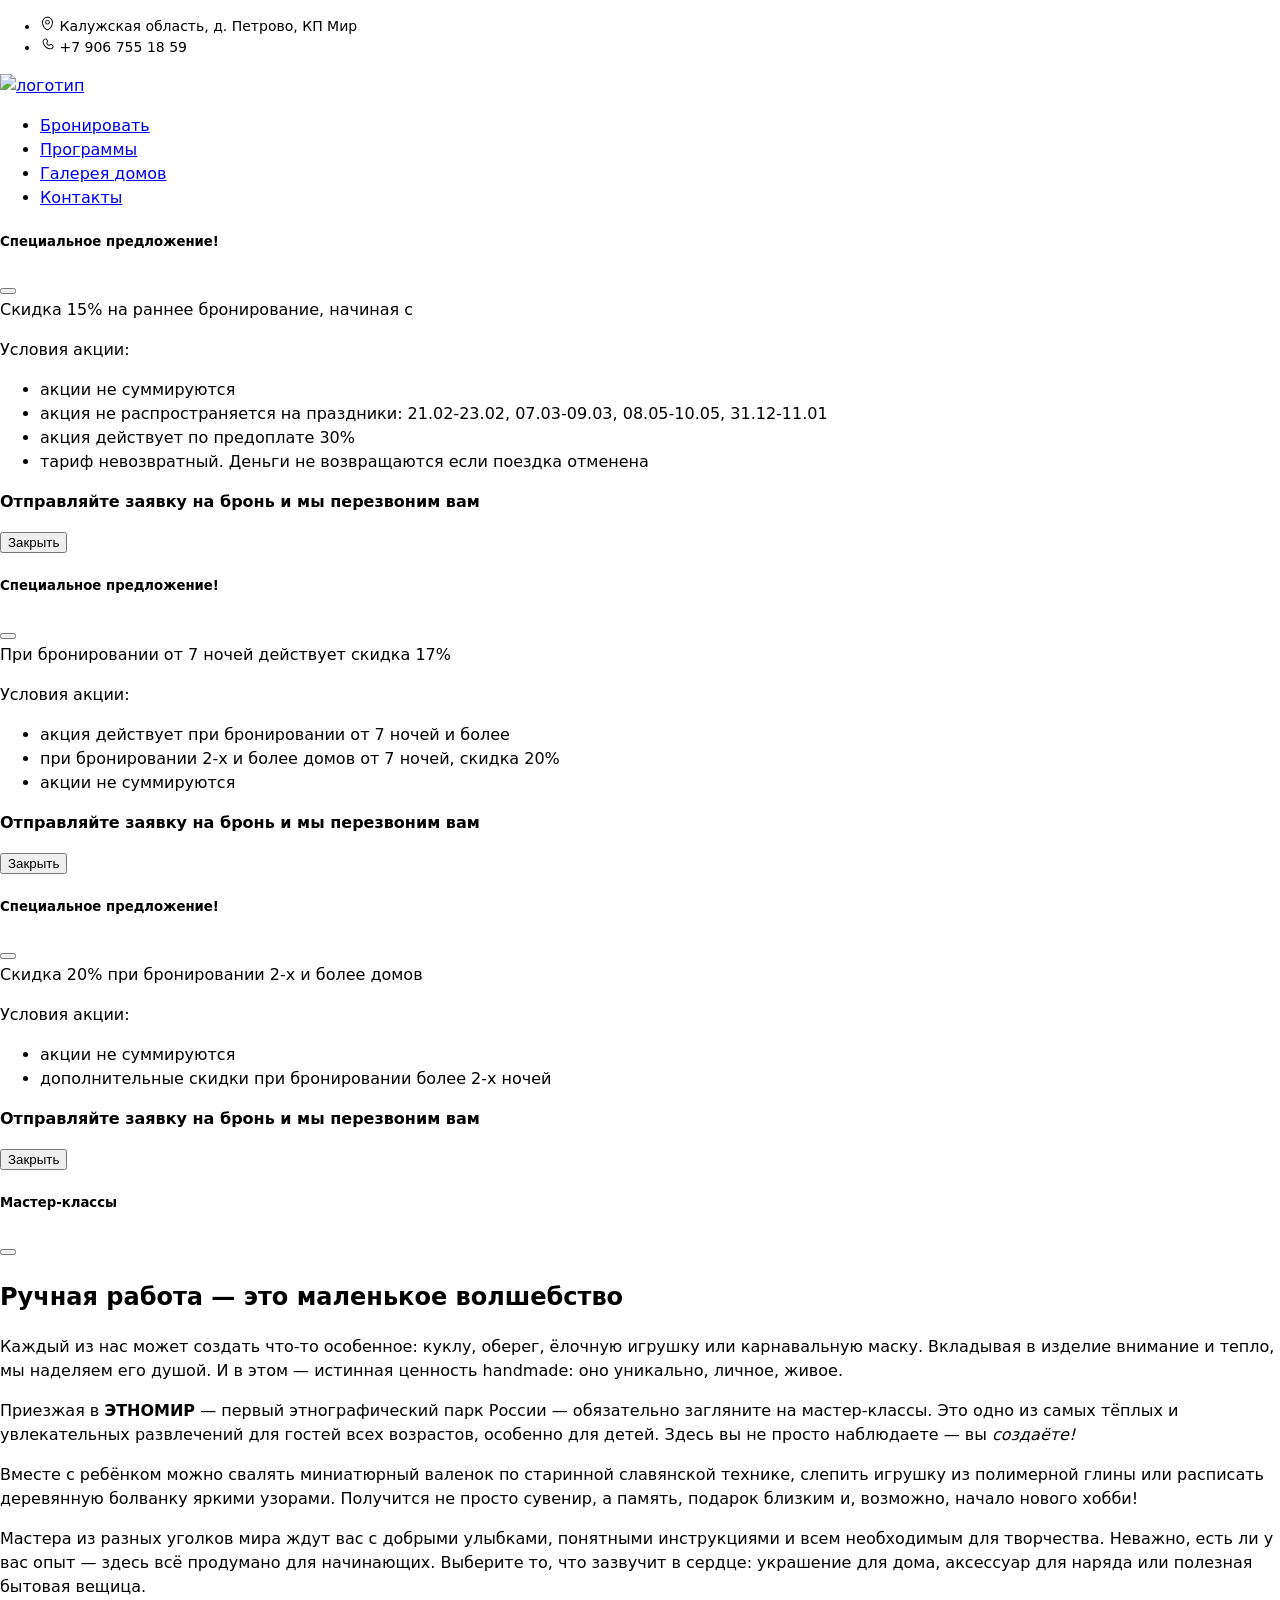
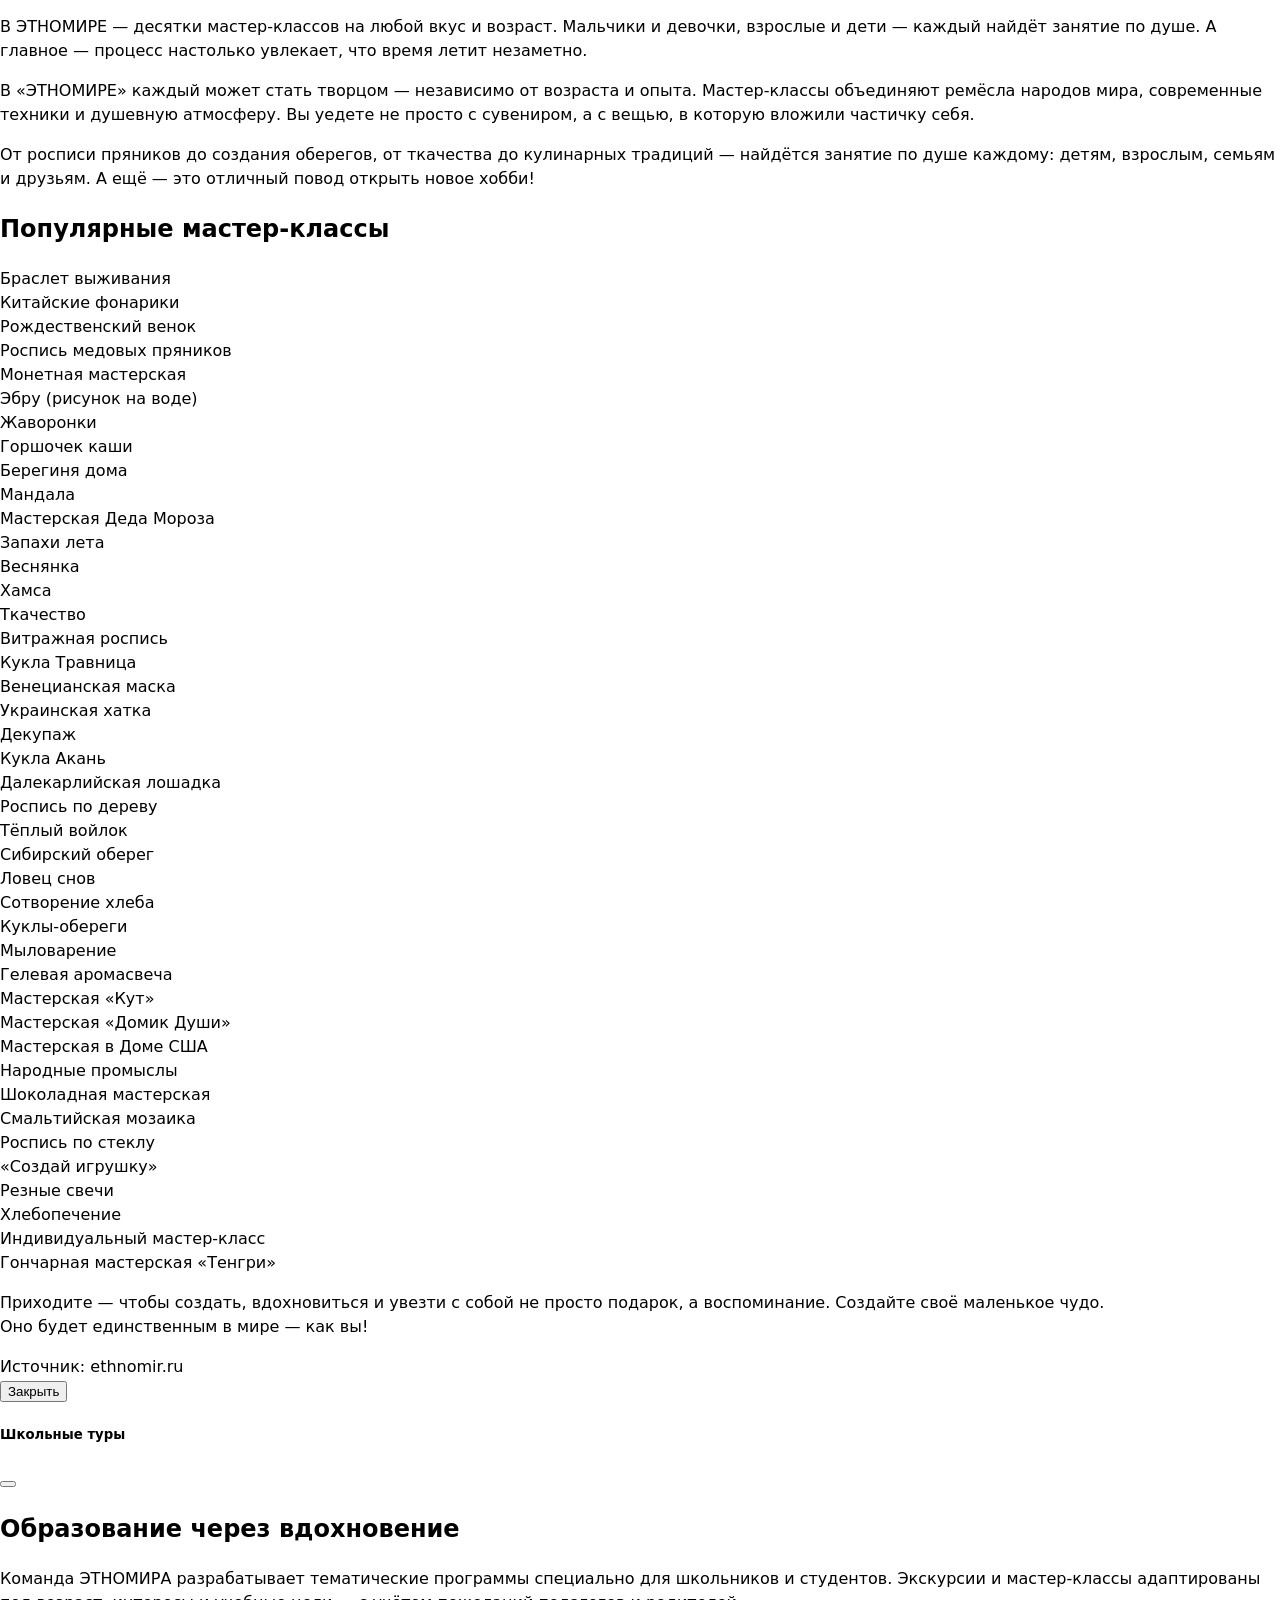
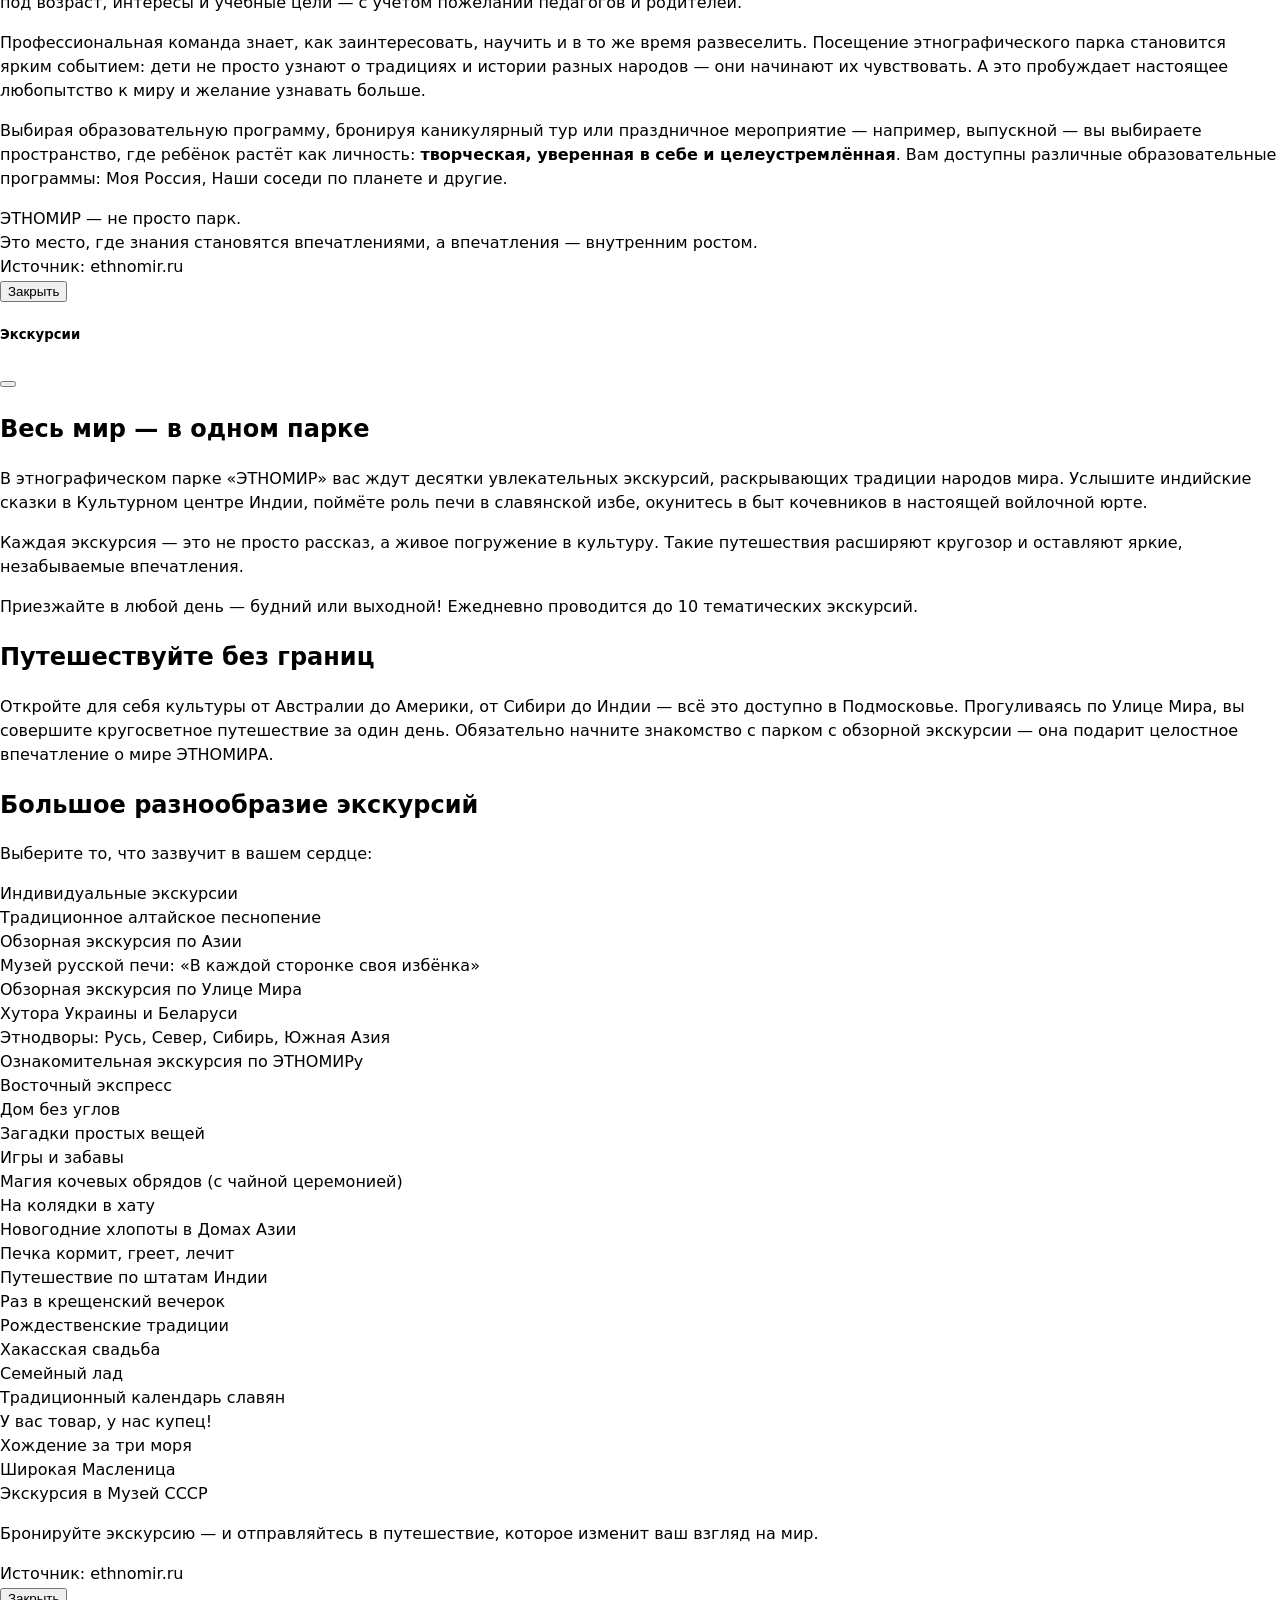
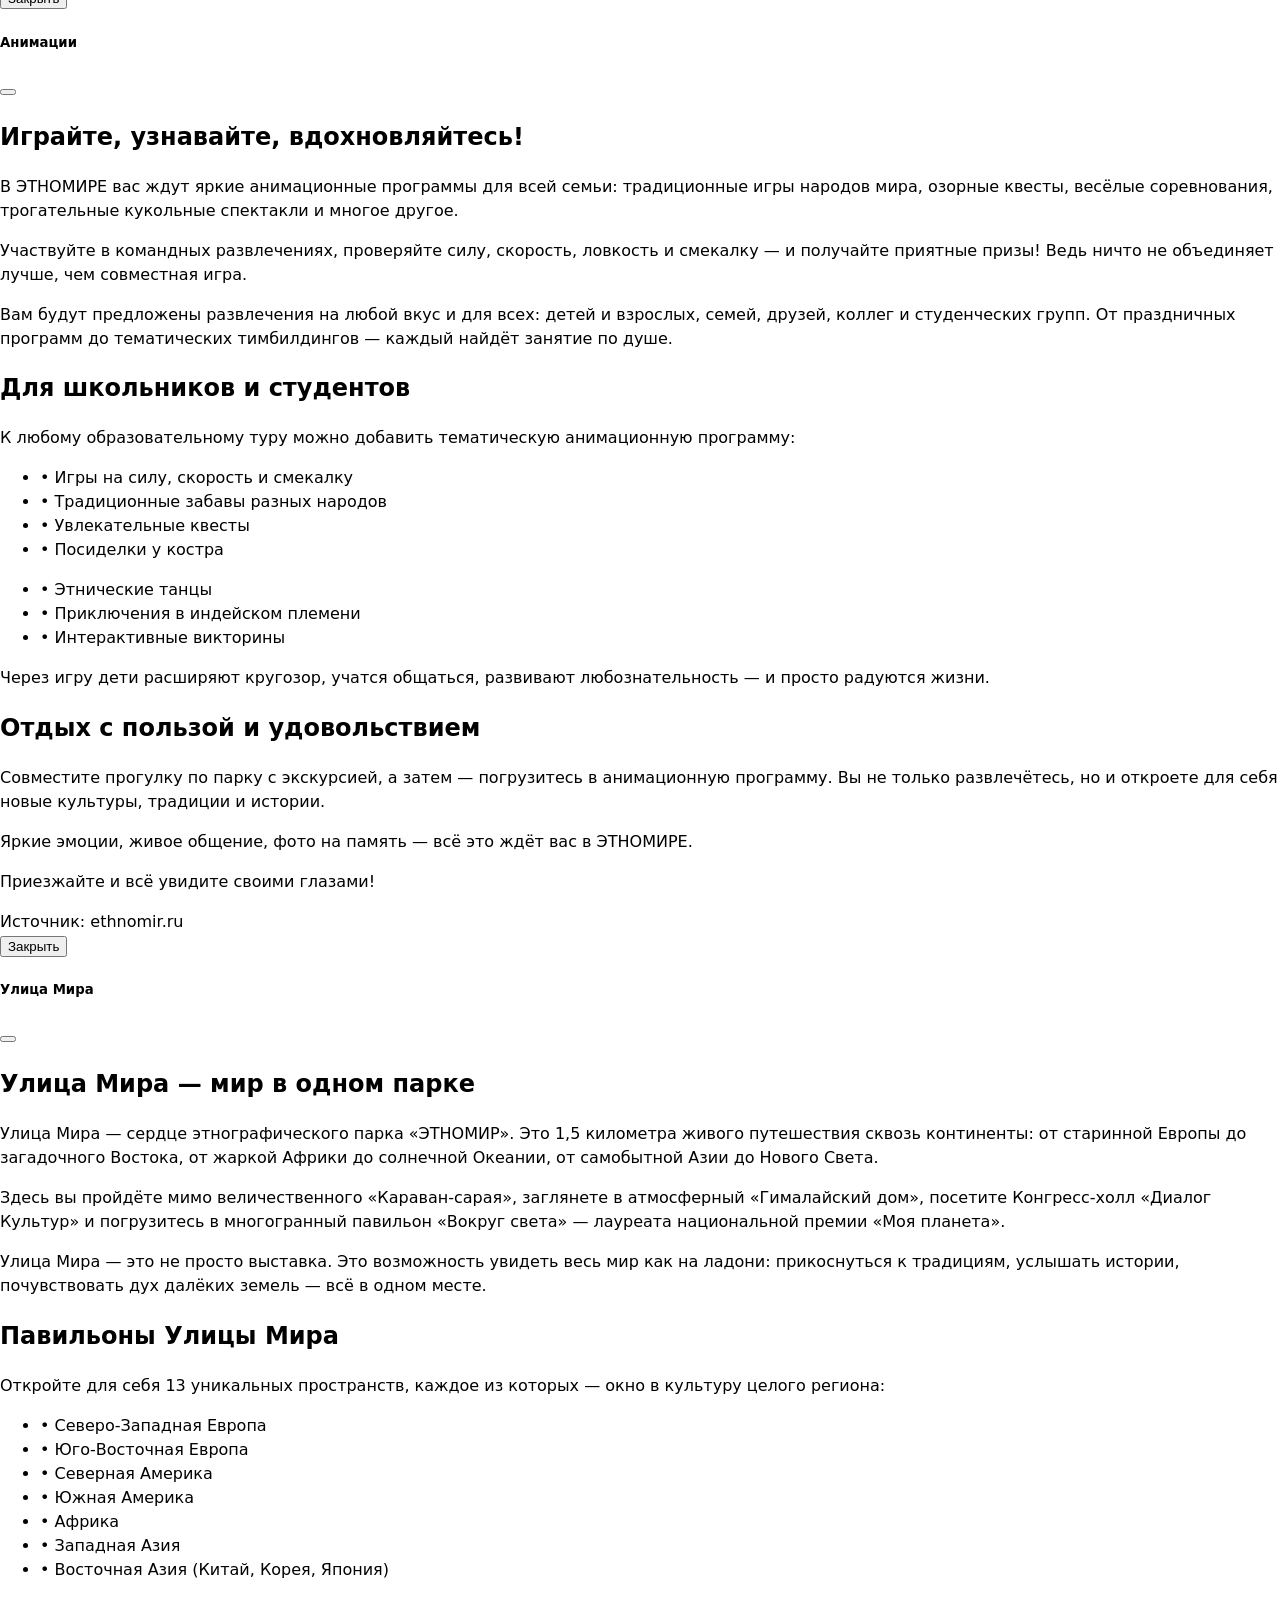
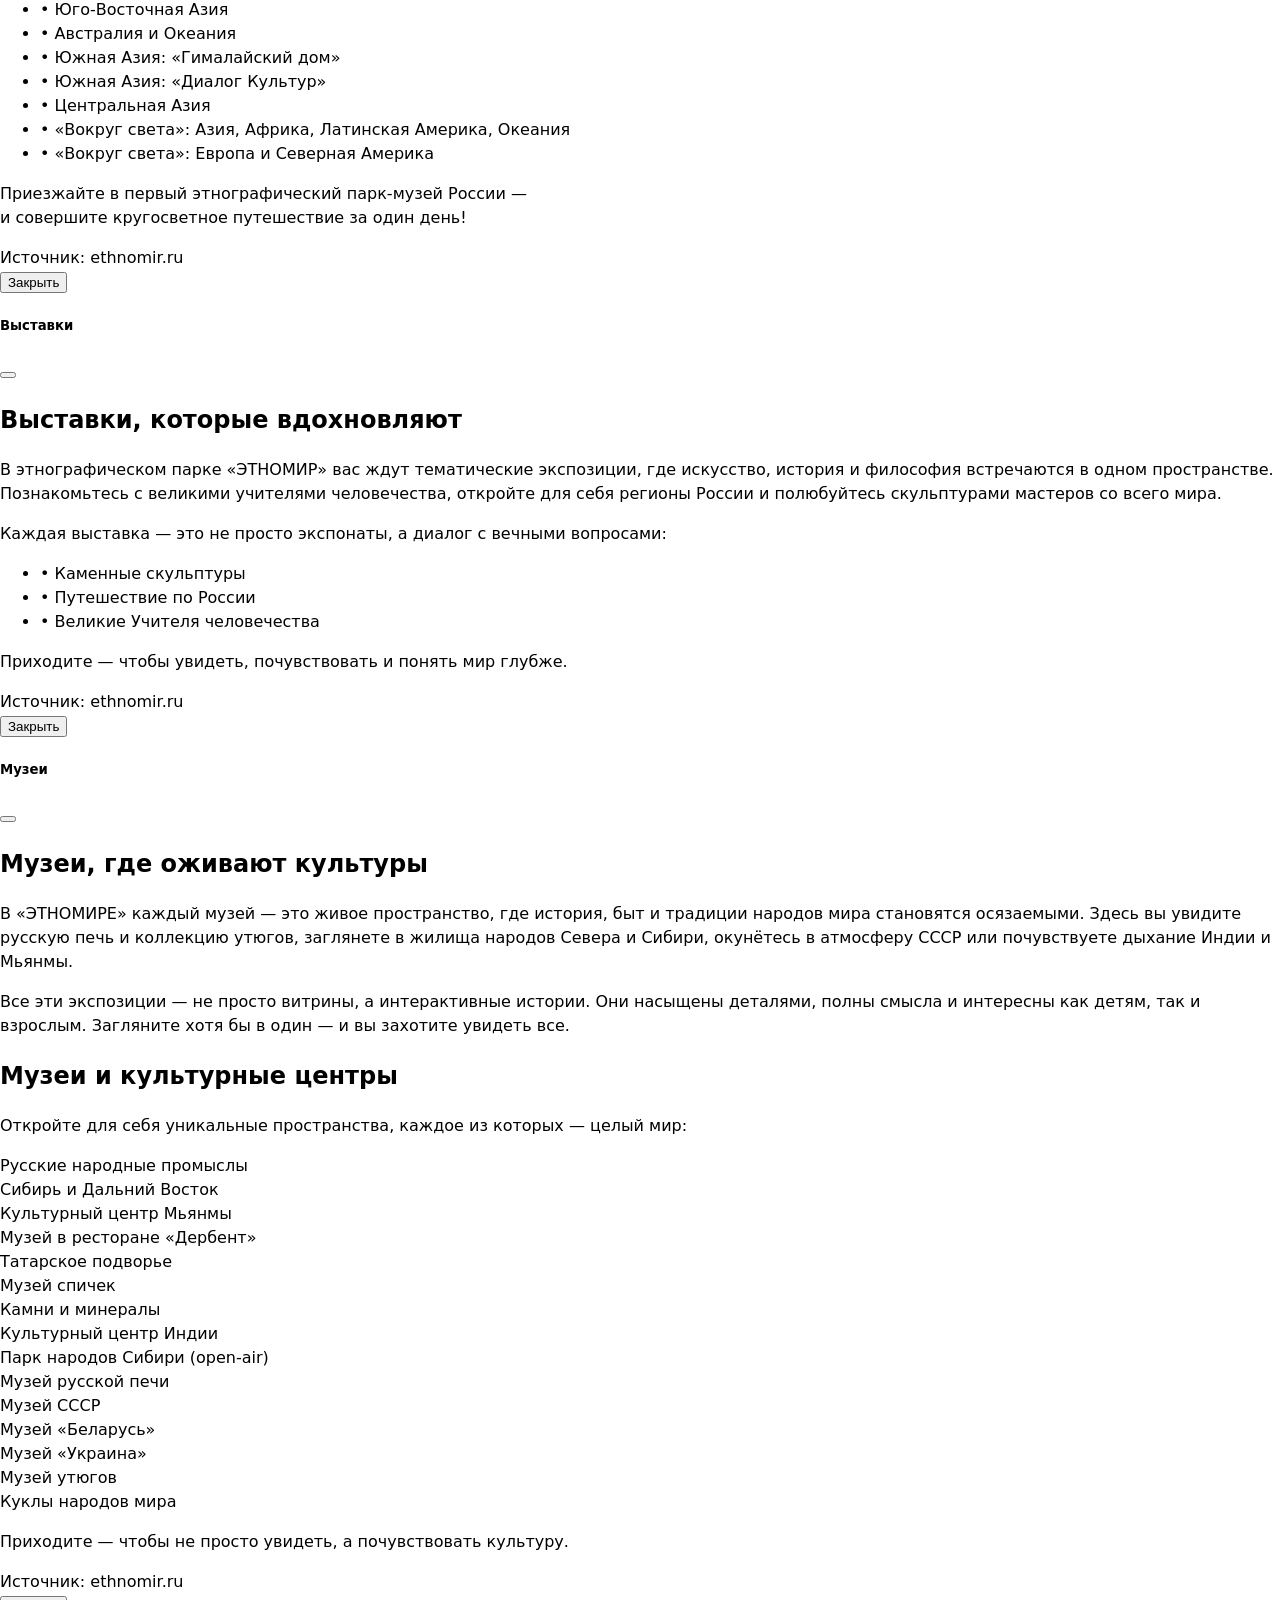
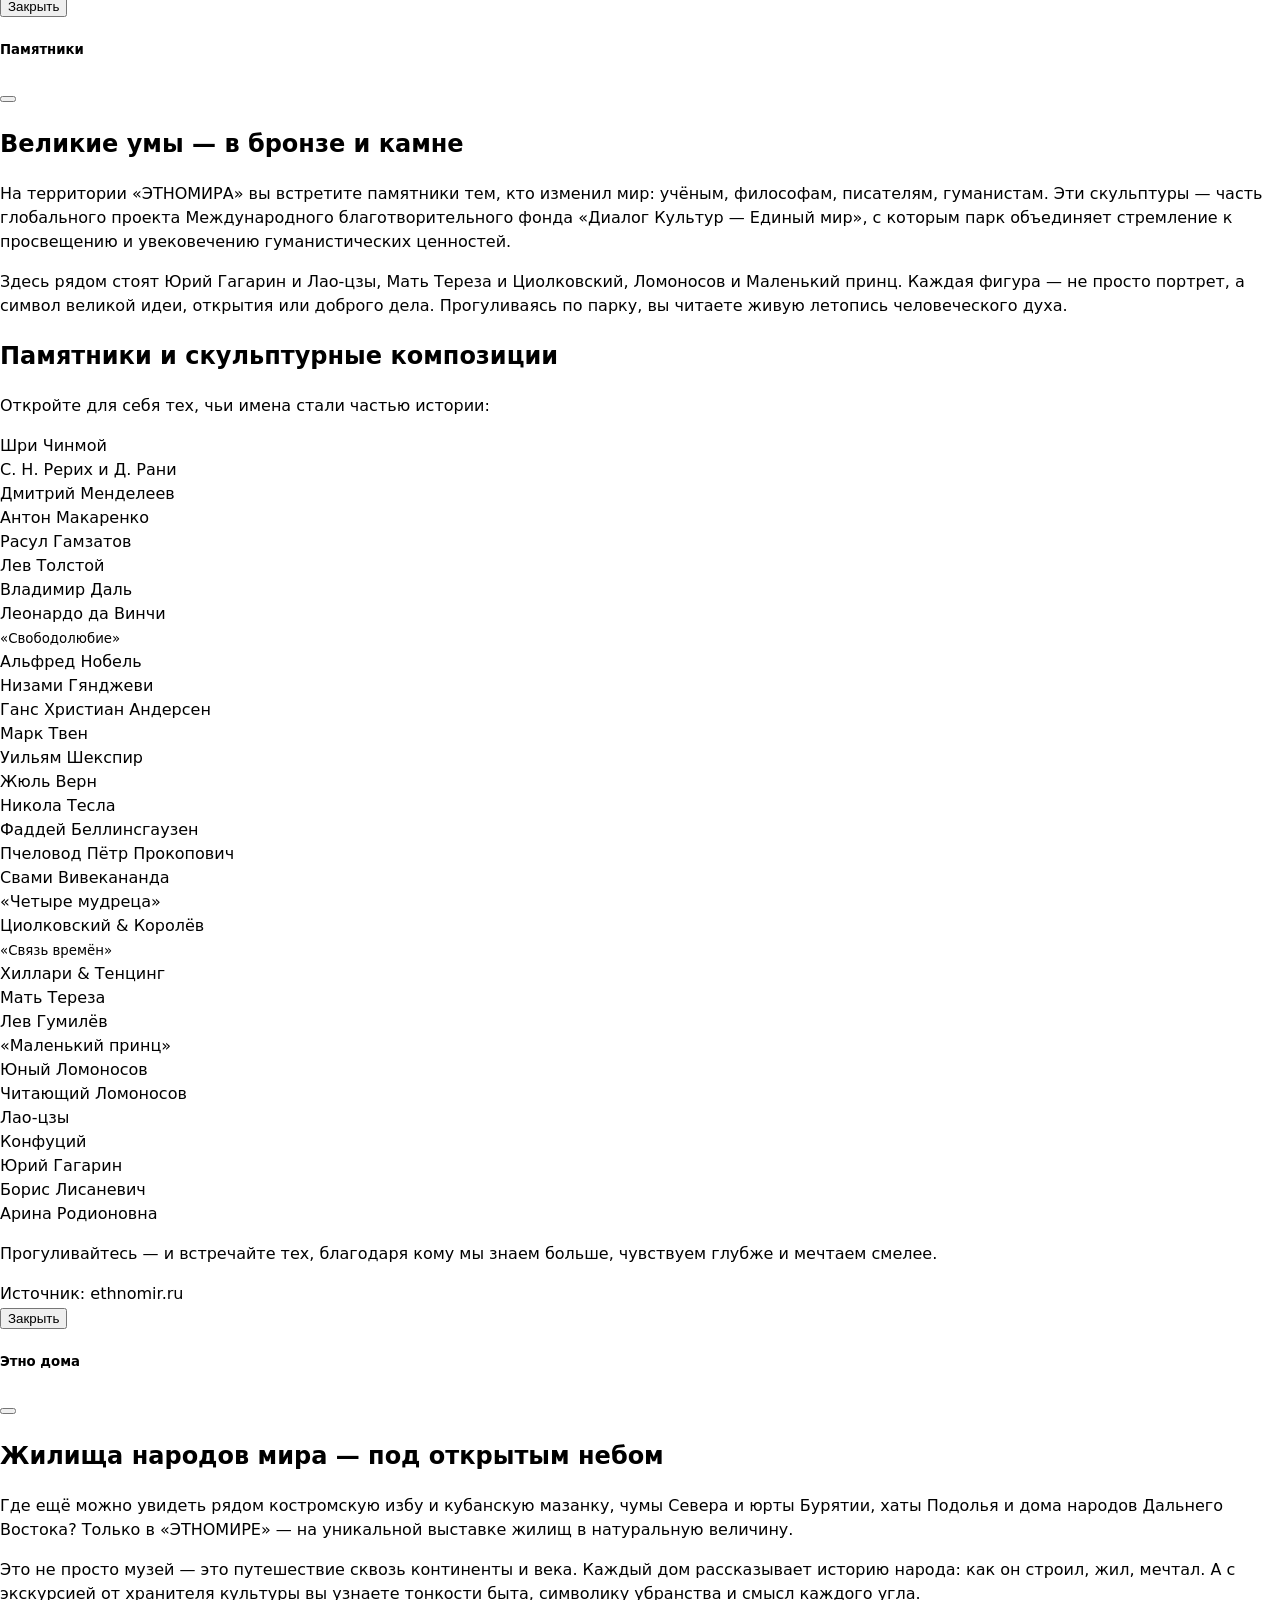
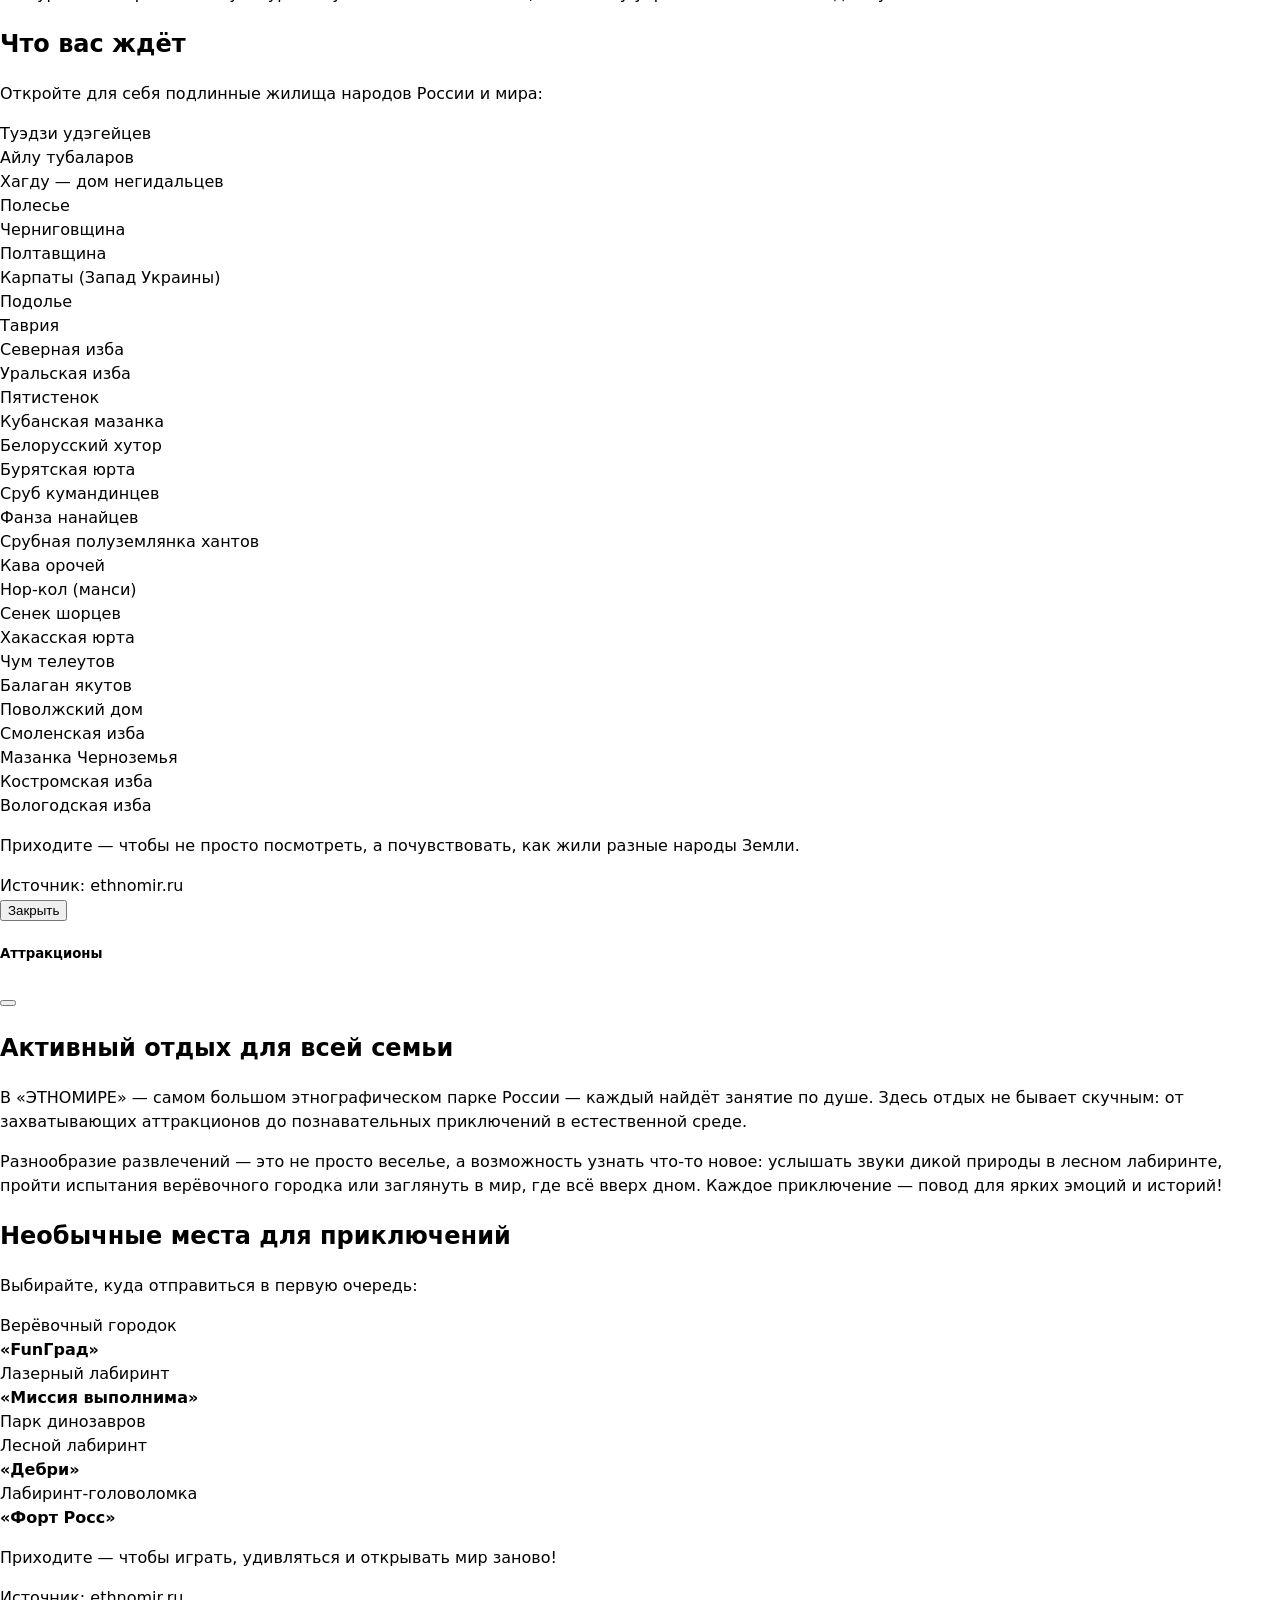
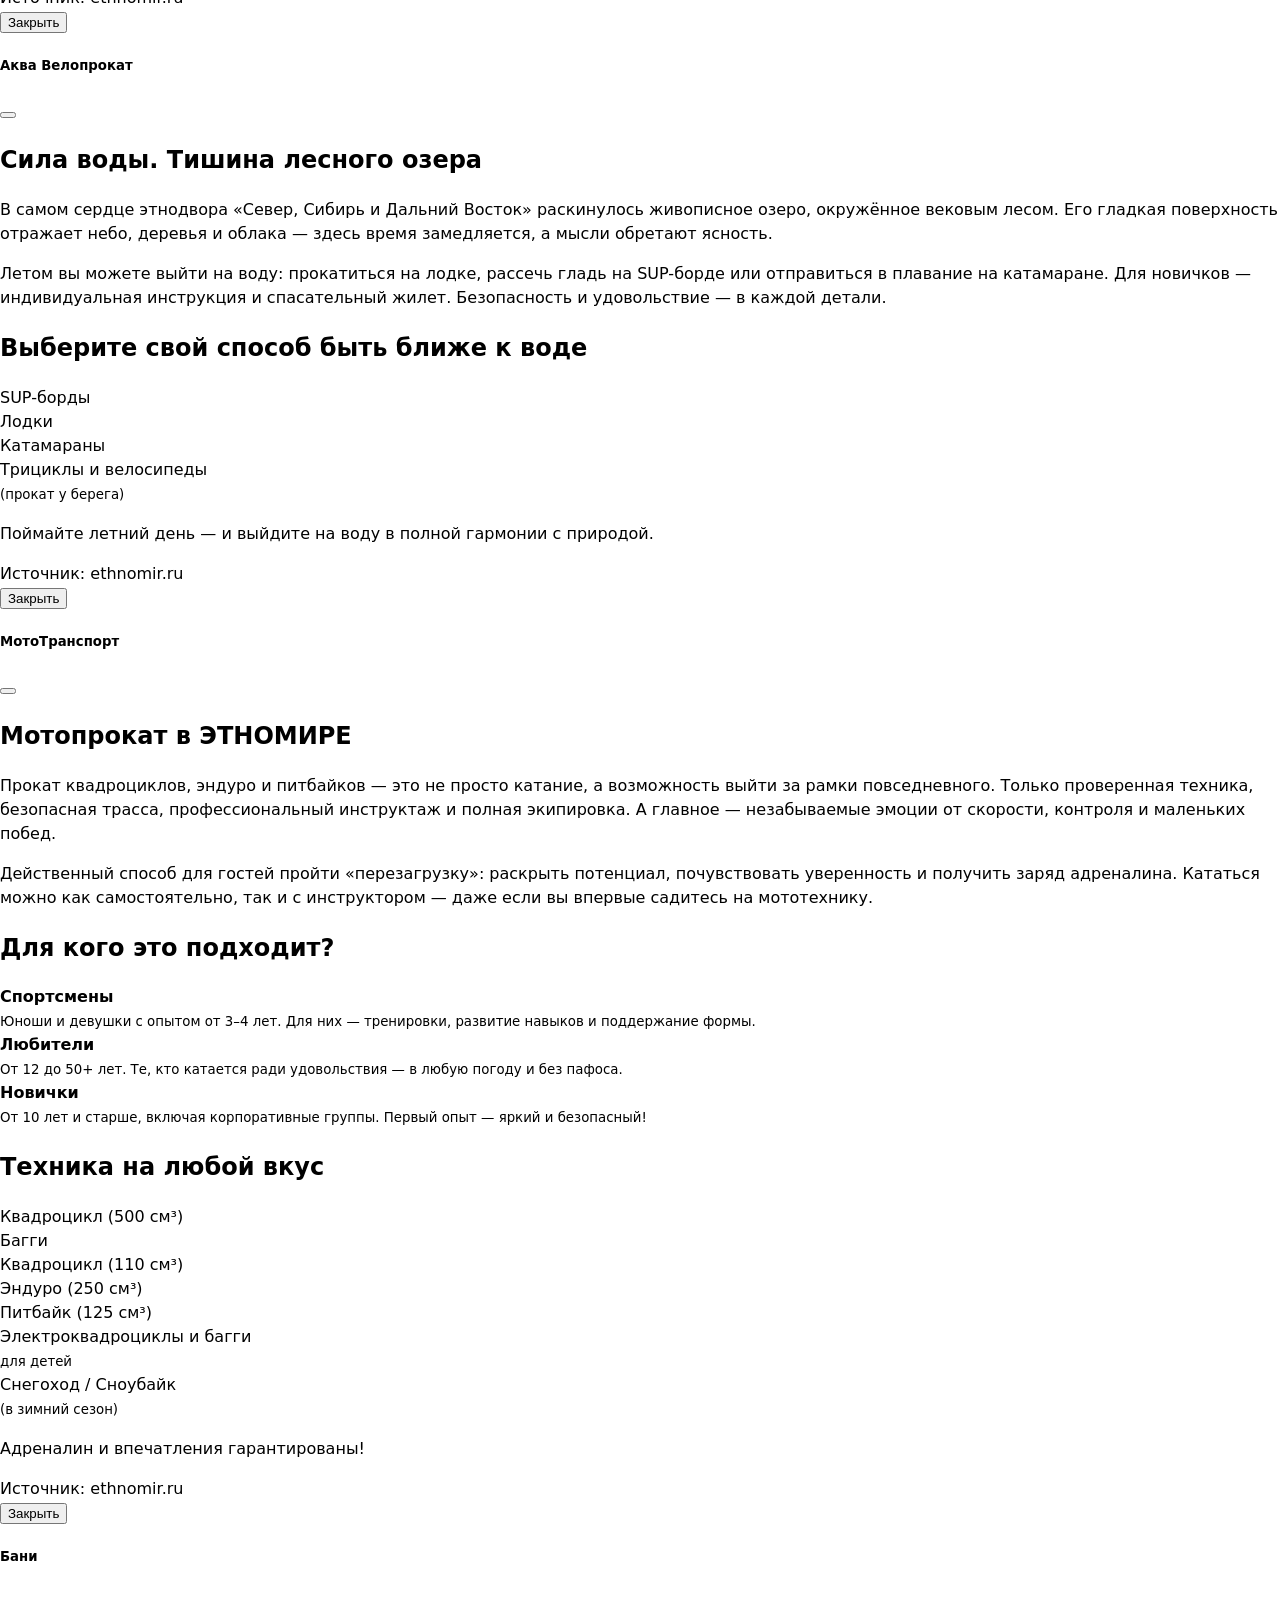
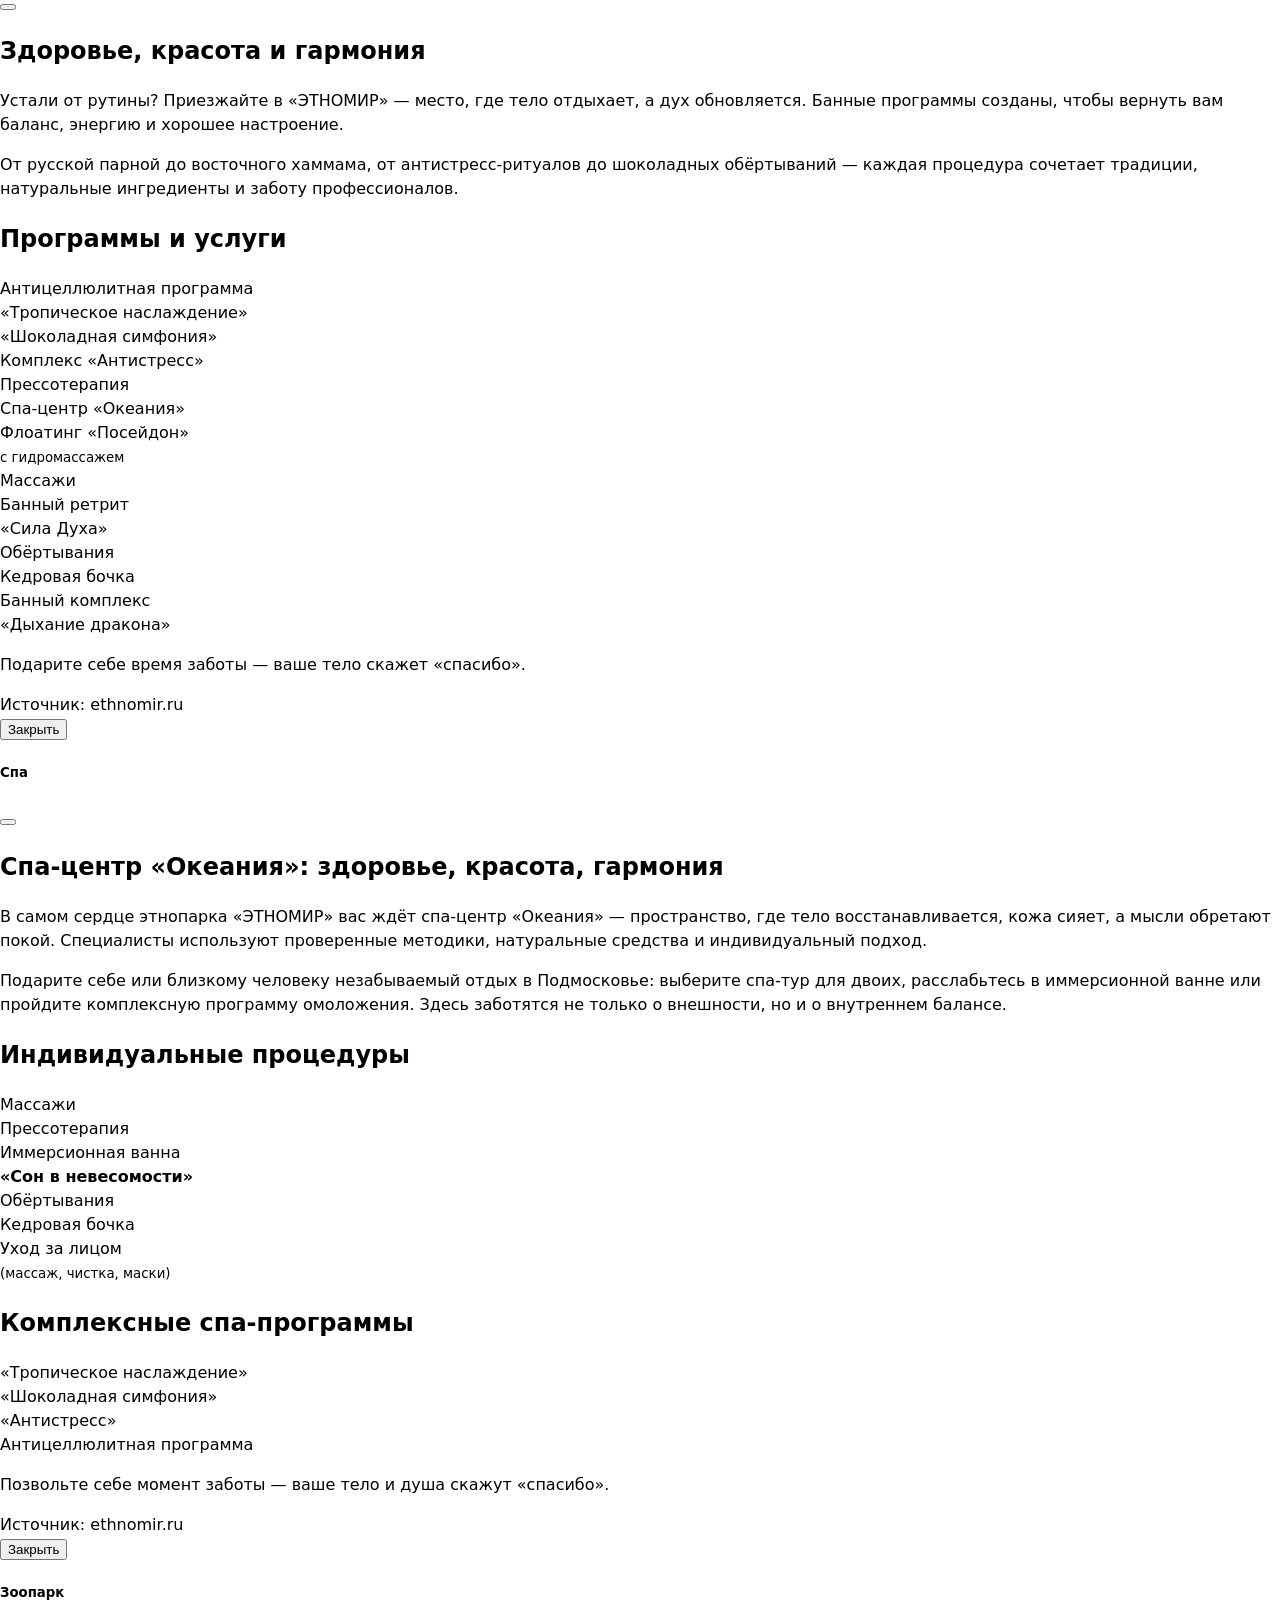
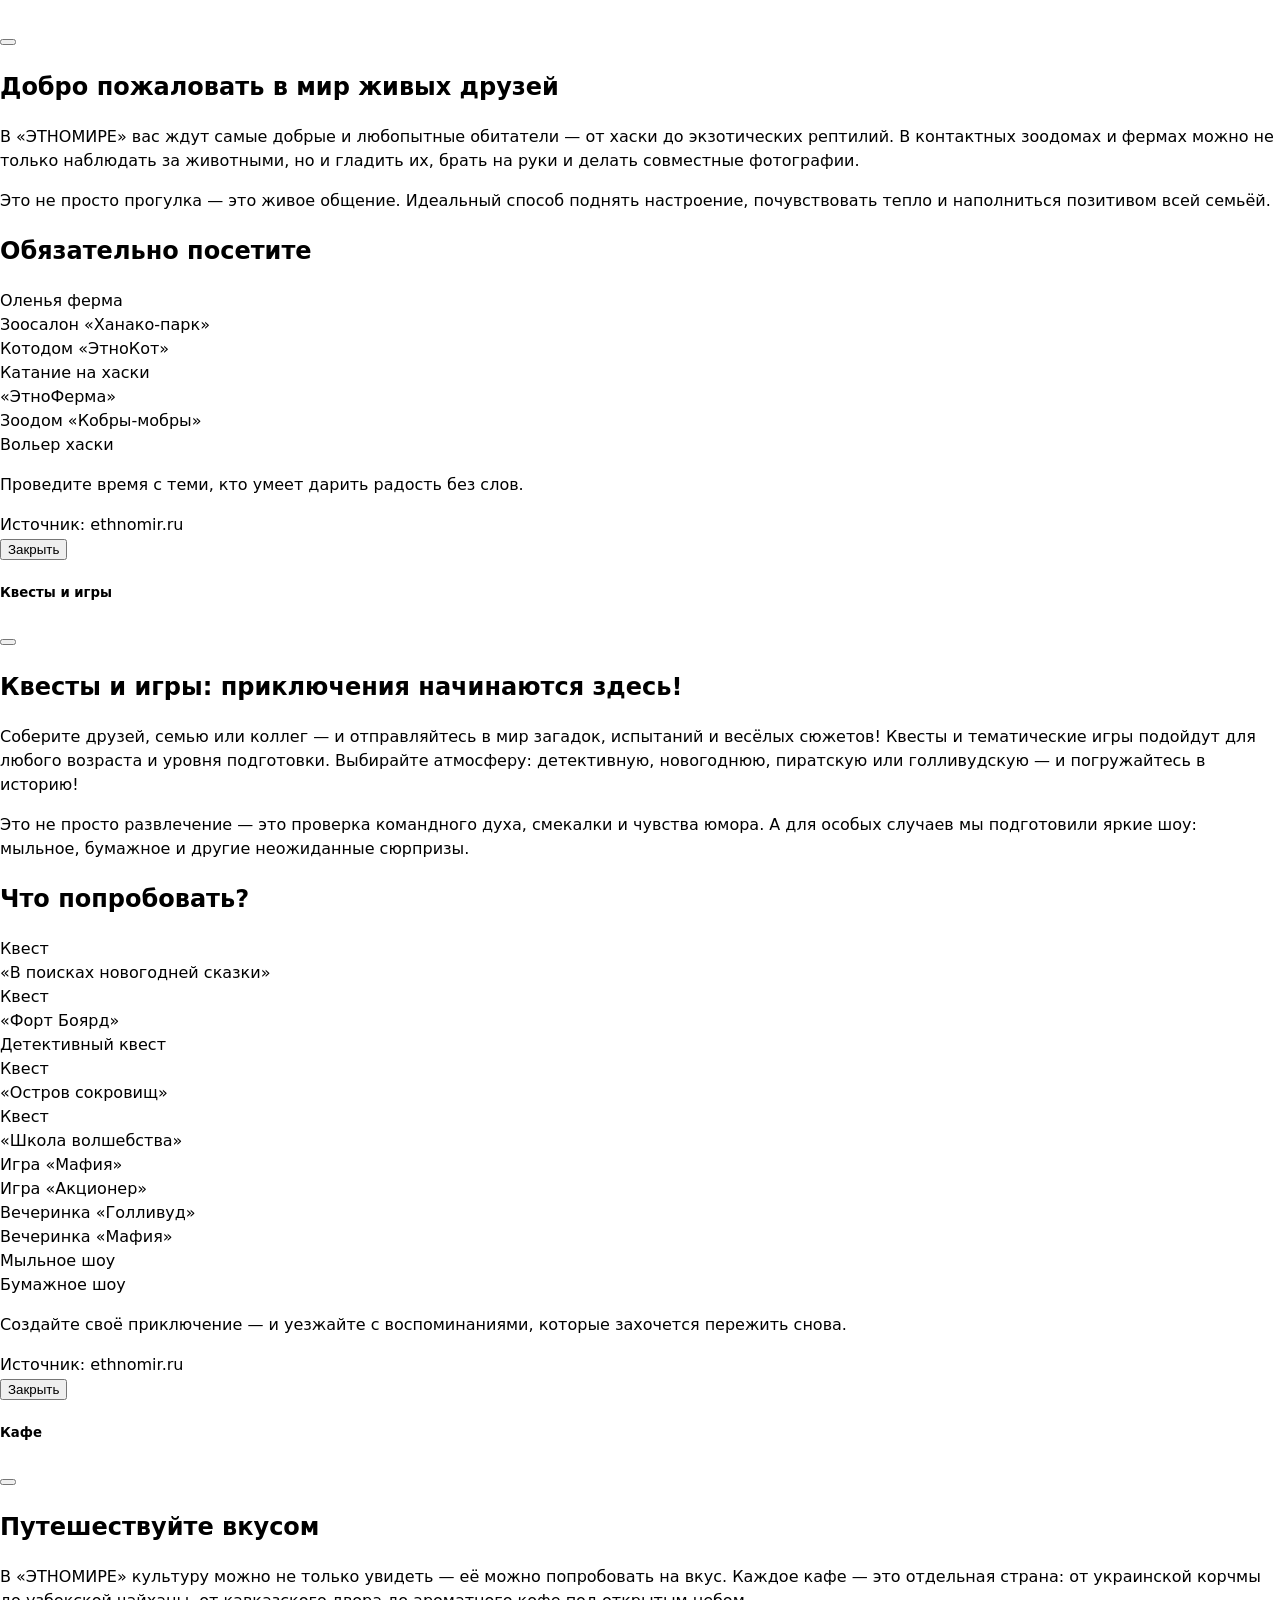
==== commit 72d2d9e2: "*front: +promo webp, *calendar table; *back: *calendar fix bug" ====
--- a/src/main/resources/templates/index.html
+++ b/src/main/resources/templates/index.html
@@ -2,6 +2,8 @@
 <html xmlns:th="http://www.thymeleaf.org" xmlns="http://www.w3.org/1999/html" lang="ru">
 
 <head>
+    <link rel="icon" href="https://mirmiki.ru/favicon.svg" type="image/x-icon">
+    <meta name="yandex-verification" content="7f35553223abf3b4" />
     <title>Аренда загородного дома Мирмики ☯ Отдых в Этномире, Калужская область</title>
     <meta charset="utf-8">
     <meta http-equiv="X-UA-Compatible" content="IE=edge">
@@ -69,7 +71,7 @@
     <noscript><link rel="stylesheet" th:href="@{/css/bootstrap-icons.css}"></noscript>
 
     <!-- Vendor CSS -->
-    <link rel="preload" th:href="@{/css/vendor.css}" as="style" onload="this.onload=null;this.rel='stylesheet'">
+    <link rel="stylesheet" th:href="@{/css/vendor.css}" media="print" onload="this.media='all'; this.onload=null;">
     <noscript><link rel="stylesheet" th:href="@{/css/vendor.css}"></noscript>
 
     <!-- AOS CSS -->
@@ -320,11 +322,12 @@
                 <button type="button" class="btn-close" data-bs-dismiss="modal" aria-label="Close"></button>
             </div>
             <div class="modal-body">
-                <div class="fs-5">При бронировании до 15.04.2026 скидка 15% на проживание в любые даты с 01.04 по 28.04.2026
+                <div class="fs-5">При бронировании от 7 ночей действует скидка 17%
                     <div class="container mt-4">
                         <p>Условия акции:</p>
                         <ul>
-                            <li>акция действует при покупке до 15.04.2026</li>
+                            <li>акция действует при бронировании от 7 ночей и более</li>
+                            <li>при бронировании 2-х и более домов от 7 ночей, скидка 20%</li>
                             <li>акции не суммируются</li>
                         </ul>
                         <p><b>Отправляйте заявку на бронь и мы перезвоним вам</b></p>
@@ -2015,11 +2018,11 @@
                     </a>
                     <a href="#" data-bs-toggle="modal" data-bs-target="#exampleModal1">
                         <div class="carousel-item">
-                            <img src="images/promo/spring_ethnomir.webp" class="d-block w-100" alt="Весенние скидки">
+                            <img src="images/promo/longtravelling.webp" class="d-block w-100" alt="Весенние скидки">
                             <div class="carousel-caption alert bg-dark bg-opacity-75 text-white p-1 rounded-2"
                                  role="alert">
-                                <div class="fs-4">Яркая весна 2026!</div>
-                                <div class="fs-6">скидки до 20% на проживание в период с 01.04 по 28.04
+                                <div class="fs-4">Длительное проживание</div>
+                                <div class="fs-6">скидки 17% на проживание от 7 ночей и более
                                 </div>
                                 <button type="button" class="my-2 btn btn-primary text-decoration-underline">подробнее</button>
                             </div>
@@ -2137,7 +2140,7 @@
                                     </span>
                                 </td>
                             </tr>
-                            <tr th:if="${#strings.substring(calendar.get(i).keySet().toArray()[0], 0, 2)=='01'}">
+                            <tr th:if="${#strings.substring(calendar.get(i).keySet().toArray()[0], 0, 2)=='01' and not status.first}">
                                 <td colspan="7" class="table-active text-center fw-bold text-white">
                                     <span
                                         th:classappend="'text-muted'"
@@ -3019,7 +3022,7 @@
 </section>
 
 <section id="info" class="padding-small">
-    <div class="container" data-aos="fade-up">
+    <div class="container">
         <div class="row justify-content-center">
             <div class="col-12 mb-2 col-md-8 col-xxl-6">
                 <h3 class="display-3 text-center fw-normal">Как устроен процесс</h3>
@@ -3068,7 +3071,7 @@
 
 <section id="footer">
     <hr class="text-black">
-    <div class="container padding-side padding-small" data-aos="fade-up">
+    <div class="container padding-side padding-small">
         <footer class="d-flex flex-column flex-lg-row justify-content-between gap-4">
             <div>
                 <h4 class="display-6 fw-normal text-muted">Этномир</h4>
